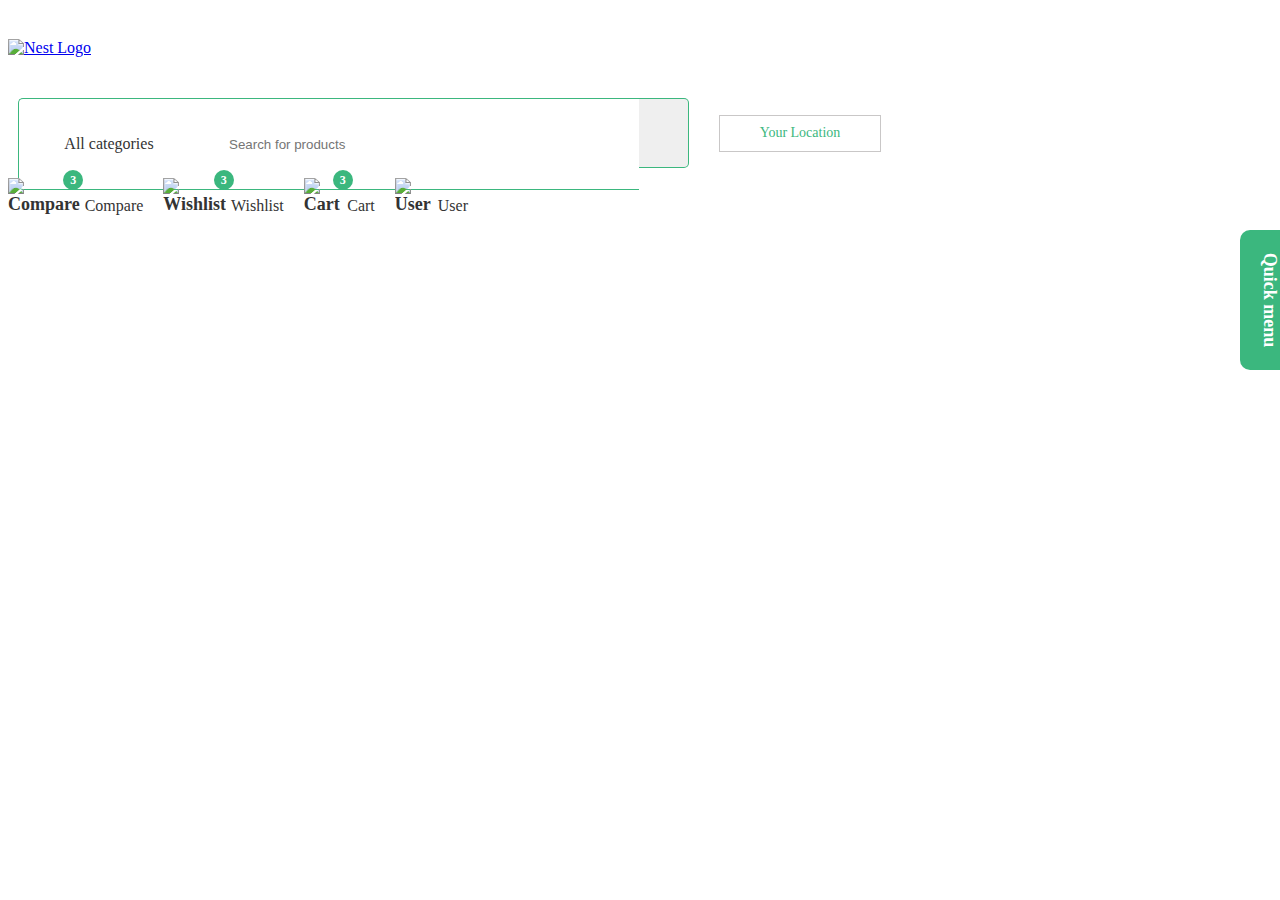
==== index.html @ c0c62053 "Major change 1-" ====
<!DOCTYPE html>
<html>
    <head>
        <title>Nest</title>
        <link rel="icon" href="./assets/images/theme/favicon.svg" type="image/png">
        <link rel="stylesheet" type="text/css" href="./assets/css/main.css">
        <link rel="stylesheet" href="https://cdnjs.cloudflare.com/ajax/libs/font-awesome/6.4.2/css/all.min.css" integrity="sha512-z3gLpd7yknf1YoNbCzqRKc4qyor8gaKU1qmn+CShxbuBusANI9QpRohGBreCFkKxLhei6S9CQXFEbbKuqLg0DA==" crossorigin="anonymous" referrerpolicy="no-referrer" />
        <link href="https://cdn.jsdelivr.net/npm/bootstrap@5.3.2/dist/css/bootstrap.min.css" rel="stylesheet" integrity="sha384-T3c6CoIi6uLrA9TneNEoa7RxnatzjcDSCmG1MXxSR1GAsXEV/Dwwykc2MPK8M2HN" crossorigin="anonymous">
        <meta name="viewport" content="width=device-width, initial-scale=1.0">
    </head>
    <body>
        <header>
            <div class="container my-3">
                <div class="headerTop flex align-items-center">
                    <div class="navbarLeft">
                        <a href="index.html" class="navbarLogo">
                            <img src="./assets/images/theme/logo.svg" alt="Nest Logo">    
                        </a>
                    </div>
                    <div class="navbarMiddle">
                        <div class="navbarSearch">
                            <div class="navbarSearchSelect">
                                <div class="navbarSearchSelectButton">
                                    All categories
                                    <i class="fa-regular fas fa-chevron-down"></i>
                                    <span class="navbarSearchSelectGap"></span>
                                </div>
                                <div class="selectContent">
                                    <input type="text" class="selectInput">
                                    <ul class="selectList">
                                        <li class="selectItem">All Categories</li>
                                        <li class="selectItem">Milks and Dairies</li>
                                        <li class="selectItem">Wines &amp; Alcohol</li>
                                        <li class="selectItem">Clothing &amp; Beauty</li>
                                        <li class="selectItem">Pet Foods &amp; Toy</li>
                                        <li class="selectItem">Fast food</li>
                                        <li class="selectItem">Baking material</li>
                                        <li class="selectItem">Vegetables</li>
                                        <li class="selectItem">Fresh Seafood</li>
                                        <li class="selectItem">Noodles &amp; Rice</li>
                                        <li class="selectItem">Ice cream</li>
                                    </ul>
                                </div>
                            </div>
                            <input type="text" class="navbarSearchInput" placeholder="Search for products">
                            <button class="navbarSearchButton">
                                <i class="fa-solid fa-magnifying-glass"></i>
                            </button>
                        </div>
                        <div class="navbarLocationButton">
                            <i class="fas fa-map-marker-alt"></i>
                            <span class="navbarLocationText">Your Location</span>
                            <i class="fa-regular fas fas fa-chevron-down"></i>
                            <div class="selectContent">
                                <input type="text" class="selectInput">
                                <ul class="selectList">
                                    <li class="selectItem">Your Location</li>
                                    <li class="selectItem">Alabama</li>
                                    <li class="selectItem">Alaska</li>
                                    <li class="selectItem">Arizona</li>
                                    <li class="selectItem">Delaware</li>
                                    <li class="selectItem">Florida</li>
                                    <li class="selectItem">Georgia</li>
                                    <li class="selectItem">Hawaii</li>
                                    <li class="selectItem">Indiana</li>
                                    <li class="selectItem">Maryland</li>
                                    <li class="selectItem">Nevada</li>
                                    <li class="selectItem">New Jersey</li>
                                    <li class="selectItem">New Mexico</li>
                                    <li class="selectItem">New York</li>
                                </ul>
                            </div>
                        </div>
                    </div>
                    <div class="navbarRight">
                        <div class="navbarRightItem">
                            <div class="navbarRightItemBadgeCompare">
                                3
                            </div>
                            <div class="navbarRightItemContent">
                                <img src="assets/images/theme/icons/icon-compare.svg" alt="Compare">
                                <span class="navbarRightItemText">Compare</span>
                            </div>
                        </div>
                        <div class="navbarRightItem">
                            <div class="navbarRightItemBadgeWishlist">
                                3
                            </div>
                            <div class="navbarRightItemContent">
                                <img src="assets/images/theme/icons/icon-heart.svg" alt="Wishlist">
                                <span class="navbarRightItemText">Wishlist</span>
                            </div>
                        </div>
                        <div class="navbarRightItem cartDropdown">
                            <div class="navbarRightItemBadgeCart">
                                3
                            </div>
                            <div class="navbarRightItemContent">
                                <img src="assets/images/theme/icons/icon-cart.svg" alt="Cart">
                                <span class="navbarRightItemText">Cart</span>
                            </div>
                            <div class="cartDropdownContent">
                                <div class="cartDropdownProduct">
                                    <div class="cartDropdownProductImage">
                                        <img src="assets/images/shop/product-1-1.jpg" alt="Product">
                                    </div>
                                    <div class="cartDropdownProductInfo">
                                        <div class="cartDropdownProductHead">
                                            <h3 class="cartDropdownProductName">Product Name</h3>
                                            <i class="fa-solid fa-xmark"></i>
                                        </div>
                                        <span class="cartDropdownProductPrice">2 x $10.00</span>
                                    </div>
                                </div>
                                <div class="cartDropdownProduct">
                                    <div class="cartDropdownProductImage">
                                        <img src="assets/images/shop/product-2-1.jpg" alt="Product">
                                    </div>
                                    <div class="cartDropdownProductInfo">
                                        <div class="cartDropdownProductHead">
                                            <h3 class="cartDropdownProductName">Product Name</h3>
                                            <i class="fa-solid fa-xmark"></i>
                                        </div>
                                        <span class="cartDropdownProductPrice">2 x $10.00</span>
                                    </div>
                                </div>
                                <hr class="cartDropdownHr">
                                <div class="cartDropdownTotal">
                                    <span class="cartDropdownTotalText">Total</span>
                                    <span class="cartDropdownTotalPrice">$210.00</span>
                                </div>
                                <div class="cartDropdownButtons">
                                    <a href="cart.html" class="buttonSecondaryOutline cartDropdownButton">View Cart</a>
                                    <a href="checkout.html" class="buttonPrimary cartDropdownButton">Checkout</a>
                                </div>
                            </div>
                        </div>
                        <div class="navbarRightItem userDropdownButton">
                            <div class="navbarRightItemContent">
                                <img src="assets/images/theme/icons/icon-user.svg" alt="User">
                                <span class="navbarRightItemText">User</span>
                            </div>
                            <div class="userDropdownContent">
                                <div class="userDropdownContentItem">
                                    <i class="fa-solid fa-arrow-right-to-bracket"></i>
                                    <a href="login.html" class="userDropdownContentLink">Login</a>
                                </div>
                                <div class="userDropdownContentItem">
                                    <i class="fa-regular fa-user"></i>
                                    <a href="register.html" class="userDropdownContentLink">Register</a>
                                </div>
                                <div class="userDropdownContentItem">
                                    <i class="fa-solid fa-arrow-right-from-bracket"></i>
                                    <a href="account.html" class="userDropdownContentLink">Logout</a>
                                </div>
                                <div class="userDropdownContentItem">
                                    <i class="fa-regular fa-heart"></i>
                                    <a href="login.html" class="userDropdownContentLink">Wishlist</a>
                                </div>
                                <div class="userDropdownContentItem">
                                    <i class="fa-solid fa-sliders"></i>
                                    <a href="register.html" class="userDropdownContentLink">Settings</a>
                                </div>
                                <div class="userDropdownContentItem">
                                    <i class="fa-regular fa-user"></i>
                                    <a href="account.html" class="userDropdownContentLink">Account</a>
                                </div>
                            </div>
                        </div>
                    </div>
                </div>
                <div class="headerMiddle flex align-items-center">

                </div>
                <div class="headerBottom">

                </div>
            </div>
        </header>
        <div class="sidePopup">
            <div class="sidePopupToggler" onclick="activateSidePopup()">
                <span class="sidePopupTogglerContent">
                    Quick menu
                </span>
            </div>
            <div class="sidePopupContent">
                <div class="sidePopupContentHeader">
                    <h3 class="sidePopupTitle">Quick menu</h3>
                    <i onclick="activateSidePopup()" class="fa-regular fa-circle-xmark"></i>
                </div>
                <div class="sidePopupWrapper">
                    <div class="sidePopupItem">
                        <i class="fa-regular fa-user"></i>
                        <span class="sidePopupItemText">User</span>
                    </div>
                    <div class="sidePopupItem">
                        <i class="fa-solid fa-cart-shopping"></i>
                        <span class="sidePopupItemText3">Cart</span>
                    </div>
                    <div class="sidePopupItem">
                        <i class="fa-regular fa-heart"></i>
                        <span class="sidePopupItemText3">Wishlist</span>
                    </div>
                    <div class="sidePopupItem">
                        <i class="fa-solid fa-code-compare"></i>
                        <span class="sidePopupItemText">Compare</span>
                    </div>
                </div>
            </div>
        </div>
        <script src="https://code.jquery.com/jquery-3.7.1.min.js" integrity="sha256-/JqT3SQfawRcv/BIHPThkBvs0OEvtFFmqPF/lYI/Cxo=" crossorigin="anonymous"></script>
        <script>
            $(document).ready(function() {
                $(".navbarSearchSelectButton").click(function() {
                    $(".selectContent").eq(0).toggleClass("active");
                });
                $(".navbarLocationButton").click(function() {
                    $(".selectContent").eq(1).toggleClass("active");
                });
            });
        </script>
        
        <script src="https://cdn.tailwindcss.com"></script>
        <script src="./assets/js/main.js"></script>
        <script src="https://cdn.jsdelivr.net/npm/bootstrap@5.3.2/dist/js/bootstrap.bundle.min.js" integrity="sha384-C6RzsynM9kWDrMNeT87bh95OGNyZPhcTNXj1NW7RuBCsyN/o0jlpcV8Qyq46cDfL" crossorigin="anonymous"></script>
    </body>
</html>
---- assets/css/main.css ----
@import url("./base.css");
@import url("./components/buttons.css");
@import url("./reset.css");
@import url('https://fonts.googleapis.com/css2?family=Lato:ital,wght@0,100;0,300;0,400;0,700;0,900;1,100;1,300;1,400;1,700;1,900&display=swap');

/* Components */
@import url("./components/buttons.css");
@import url("./components/header.css");
@import url("./components/navbar.css");
@import url("./components/footer.css");
@import url("./components/side-popup.css");
@import url("./components/select_menu.css");
@import url("./components/dropdowns.css");


/* Pages */
@import url("./pages/index.css");
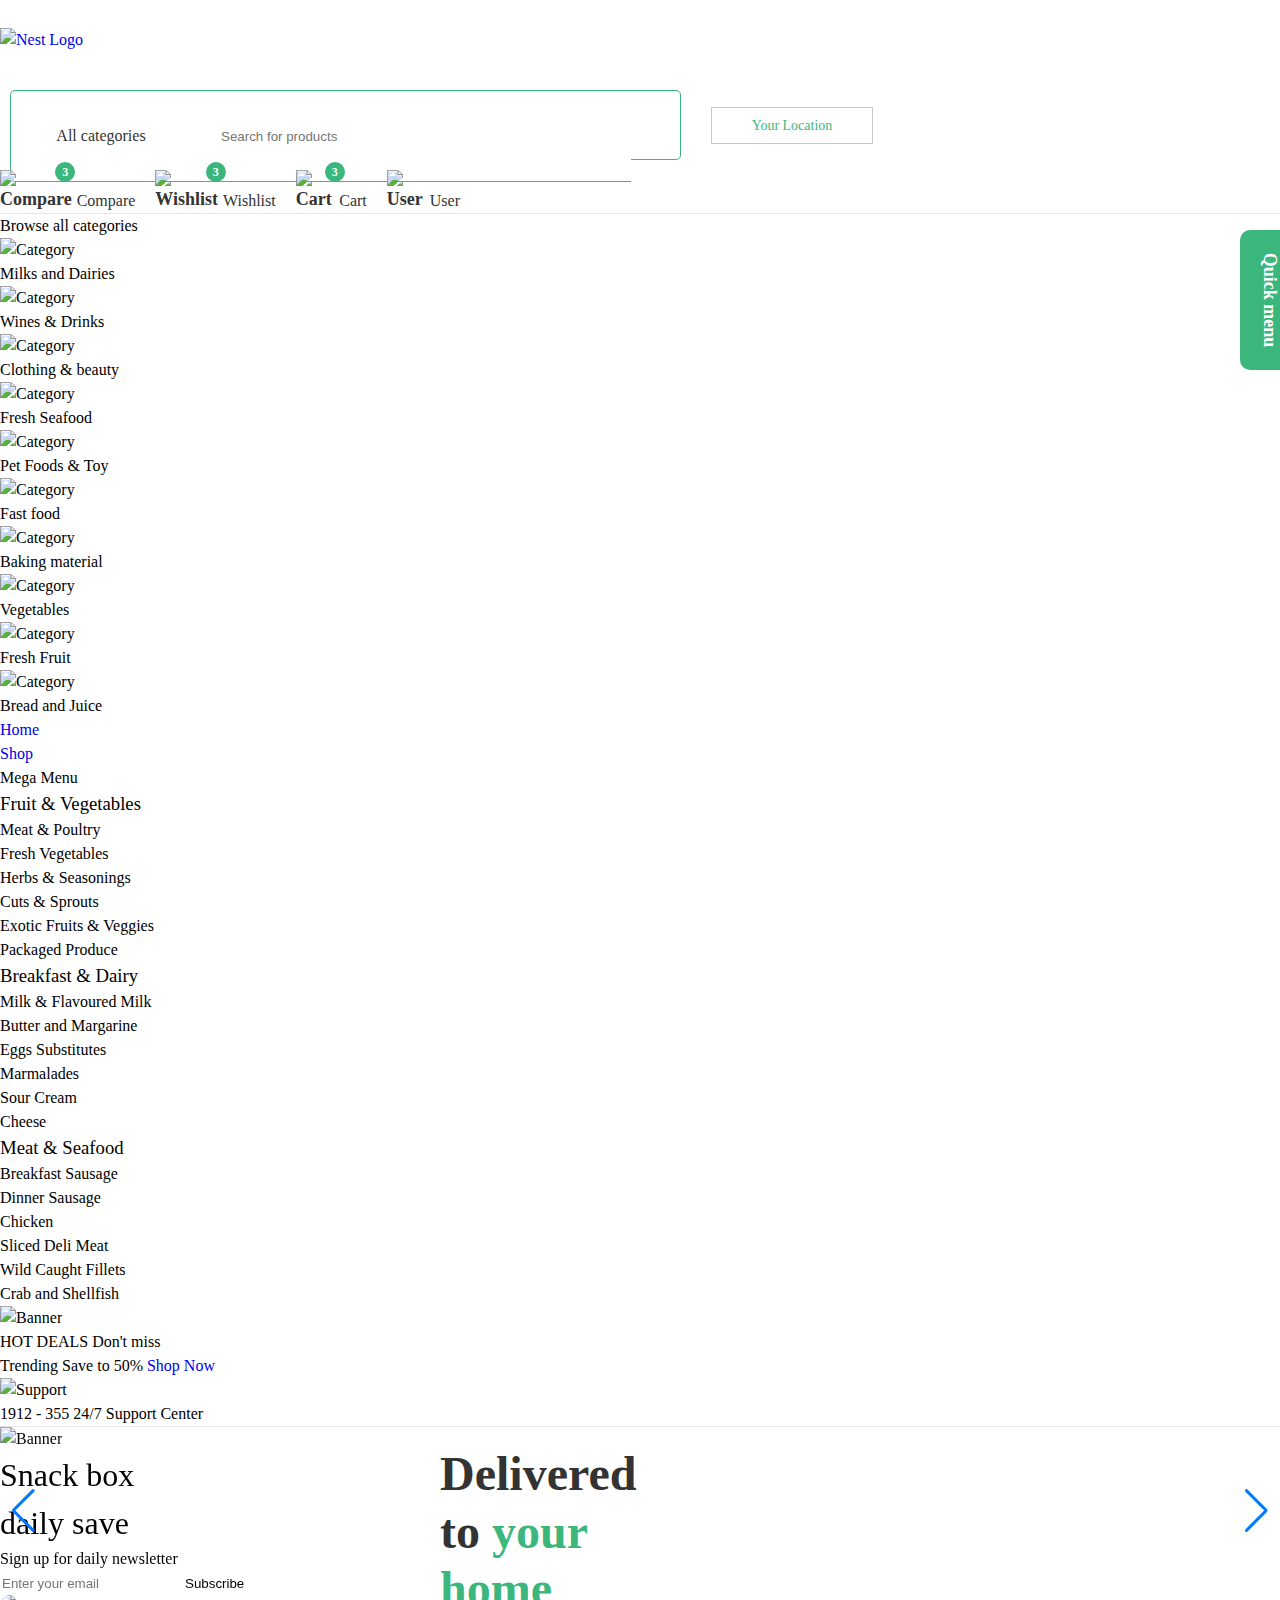
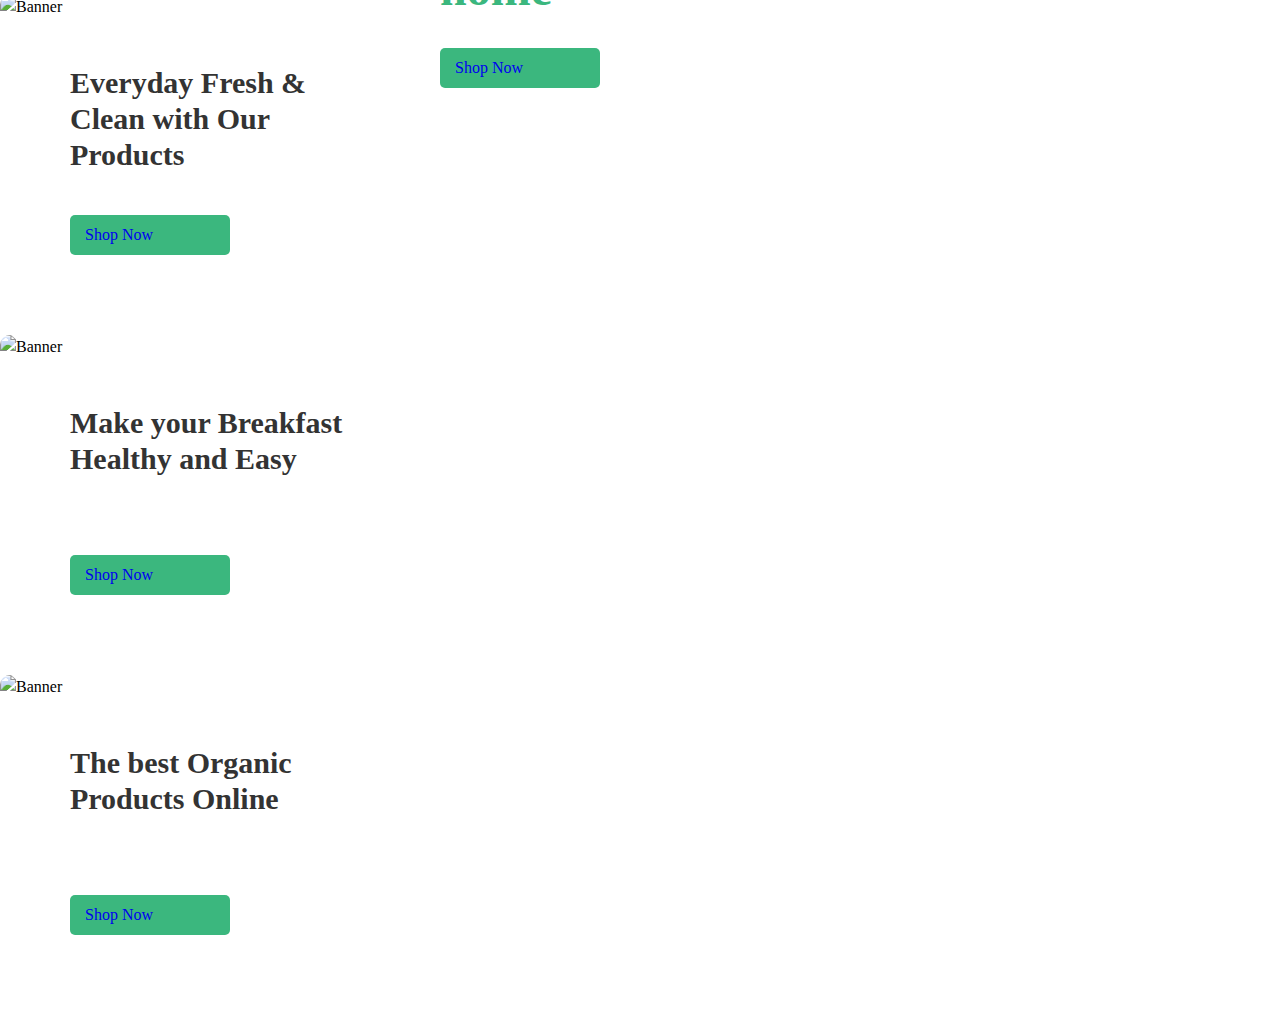
==== commit e0c06ce9: "Created mainBanners and added banner style." ====
--- a/index.html
+++ b/index.html
@@ -4,6 +4,7 @@
         <title>Nest</title>
         <link rel="icon" href="./assets/images/theme/favicon.svg" type="image/png">
         <link rel="stylesheet" type="text/css" href="./assets/css/main.css">
+        <link rel="stylesheet" href="https://cdn.jsdelivr.net/npm/swiper@11/swiper-bundle.min.css"/>
         <link rel="stylesheet" href="https://cdnjs.cloudflare.com/ajax/libs/font-awesome/6.4.2/css/all.min.css" integrity="sha512-z3gLpd7yknf1YoNbCzqRKc4qyor8gaKU1qmn+CShxbuBusANI9QpRohGBreCFkKxLhei6S9CQXFEbbKuqLg0DA==" crossorigin="anonymous" referrerpolicy="no-referrer" />
         <link href="https://cdn.jsdelivr.net/npm/bootstrap@5.3.2/dist/css/bootstrap.min.css" rel="stylesheet" integrity="sha384-T3c6CoIi6uLrA9TneNEoa7RxnatzjcDSCmG1MXxSR1GAsXEV/Dwwykc2MPK8M2HN" crossorigin="anonymous">
         <meta name="viewport" content="width=device-width, initial-scale=1.0">
@@ -169,14 +170,261 @@
                         </div>
                     </div>
                 </div>
+                <hr class="headerHr">
                 <div class="headerMiddle flex align-items-center">
-
-                </div>
-                <div class="headerBottom">
-
-                </div>
+                    <div class="navmenuLeft">
+                        <div class="allCategories">
+                            <div class="allCategoriesButton">
+                                <i class="fa-solid fa-boxes-stacked"></i>
+                                Browse all categories
+                                <i class="fa-regular fas fa-chevron-down"></i>
+                            </div>
+                            <div class="categoryDropdownContent">
+                                <div class="categoryDropdownItem">
+                                    <div class="categoryDropdownItemImage">
+                                        <img src="assets/images/theme/icons/category-1.svg" alt="Category">
+                                    </div>
+                                    <span class="categoryDropdownItemText">Milks and Dairies</span>
+                                </div>
+                                <div class="categoryDropdownItem">
+                                    <div class="categoryDropdownItemImage">
+                                        <img src="assets/images/theme/icons/category-2.svg" alt="Category">
+                                    </div>
+                                    <span class="categoryDropdownItemText">Wines & Drinks</span>
+                                </div>
+                                <div class="categoryDropdownItem">
+                                    <div class="categoryDropdownItemImage">
+                                        <img src="assets/images/theme/icons/category-3.svg" alt="Category">
+                                    </div>
+                                    <span class="categoryDropdownItemText">Clothing & beauty</span>
+                                </div>
+                                <div class="categoryDropdownItem">
+                                    <div class="categoryDropdownItemImage">
+                                        <img src="assets/images/theme/icons/category-4.svg" alt="Category">
+                                    </div>
+                                    <span class="categoryDropdownItemText">Fresh Seafood</span>
+                                </div>
+                                <div class="categoryDropdownItem">
+                                    <div class="categoryDropdownItemImage">
+                                        <img src="assets/images/theme/icons/category-5.svg" alt="Category">
+                                    </div>
+                                    <span class="categoryDropdownItemText">Pet Foods & Toy</span>
+                                </div>
+                                <div class="categoryDropdownItem">
+                                    <div class="categoryDropdownItemImage">
+                                        <img src="assets/images/theme/icons/category-6.svg" alt="Category">
+                                    </div>
+                                    <span class="categoryDropdownItemText">Fast food</span>
+                                </div>
+                                <div class="categoryDropdownItem">
+                                    <div class="categoryDropdownItemImage">
+                                        <img src="assets/images/theme/icons/category-7.svg" alt="Category">
+                                    </div>
+                                    <span class="categoryDropdownItemText">Baking material</span>
+                                </div>
+                                <div class="categoryDropdownItem">
+                                    <div class="categoryDropdownItemImage">
+                                        <img src="assets/images/theme/icons/category-8.svg" alt="Category">
+                                    </div>
+                                    <span class="categoryDropdownItemText">Vegetables</span>
+                                </div>
+                                <div class="categoryDropdownItem">
+                                    <div class="categoryDropdownItemImage">
+                                        <img src="assets/images/theme/icons/category-9.svg" alt="Category">
+                                    </div>
+                                    <span class="categoryDropdownItemText">Fresh Fruit</span>
+                                </div>
+                                <div class="categoryDropdownItem">
+                                    <div class="categoryDropdownItemImage">
+                                        <img src="assets/images/theme/icons/category-10.svg" alt="Category">
+                                    </div>
+                                    <span class="categoryDropdownItemText">Bread and Juice</span>
+                                </div>
+                                
+                            </div>
+                        </div>
+                        <div class="navmenuItem">
+                            <a href="/" class="navmenuLink">Home</a>
+                        </div>
+                        <div class="navmenuItem">
+                            <a href="#" class="navmenuLink">Shop</a>
+                        </div>
+                        <div class="megamenu">
+                            Mega Menu
+                            <div class="megaMenuContent">
+                                <div class="container-fluid row">
+                                    <div class="col-2 megamenuColumn">
+                                        <h3>Fruit & Vegetables</h3>
+                                        <ul>
+                                            <li>Meat & Poultry</li>
+                                            <li>Fresh Vegetables</li>
+                                            <li>Herbs & Seasonings</li>
+                                            <li>Cuts & Sprouts</li>
+                                            <li>Exotic Fruits & Veggies</li>
+                                            <li>Packaged Produce</li>
+                                        </ul>
+                                    </div>
+                                    <div class="col-2 megamenuColumn">
+                                        <h3>Breakfast & Dairy</h3>
+                                        <ul>
+                                            <li>Milk & Flavoured Milk</li>
+                                            <li>Butter and Margarine</li>
+                                            <li>Eggs Substitutes</li>
+                                            <li>Marmalades</li>
+                                            <li>Sour Cream</li>
+                                            <li>Cheese</li>
+                                        </ul>
+                                    </div>
+                                    <div class="col-2 megamenuColumn">
+                                        <h3>Meat & Seafood</h3>
+                                        <ul>
+                                            <li>Breakfast Sausage</li>
+                                            <li>Dinner Sausage</li>
+                                            <li>Chicken</li>
+                                            <li>Sliced Deli Meat</li>
+                                            <li>Wild Caught Fillets</li>
+                                            <li>Crab and Shellfish</li>
+                                        </ul>
+                                    </div>
+                                    <div class="col-6 megamenuColumnBanner">
+                                        <div class="megaMenuBanner">
+                                            <img src="assets/images/banner/banner-menu.png" alt="Banner">
+                                            <div class="megamenuBannerContent">
+                                                <span class="megamenuBannerTitle">HOT DEALS</span>
+                                                <span class="megamenuBannerSubtitle">Don't miss <br>Trending</span>
+                                                <span class="megamenuBannerDiscount">Save to 50%</span>
+                                                <a href="#" class="megamenuBannerButton">Shop Now</a>
+                                            </div>
+                                        </div>
+                                    </div>
+                                </div>
+                            </div>
+                        </div>
+                    </div>
+                    <div class="navmenuRight">
+                        <div class="navmenuSupport">
+                            <div class="navmenuSupportImage">
+                                <img src="assets/images/theme/icons/icon-headphone.svg" alt="Support">
+                            </div>
+                            <div class="navmenuSupportContent">
+                                <span class="navmenuSupportNumber">1912 - 355</span>
+                                <span class="navmenuSupportText">24/7 Support Center</span>
+                            </div>
+                        </div>
+                    </div>
+                </div>
+                <hr class="headerHr">
             </div>
         </header>
+        <main>
+            <section class="mainHero">
+                <div class="container">
+                    <div class="row">
+                        <div class="col-md-8 col-sm-12 py-5">
+                            <!-- Slider main container -->
+                            <div class="swiper swiperMain">
+                                <!-- Additional required wrapper -->
+                                <div class="swiper-wrapper">
+                                    <!-- Slides -->
+                                    <div class="swiper-slide slideMain">
+                                        <img src="assets/images/slider/slider-3.png" alt="Banner">
+                                        <div class="slideMainContent">
+                                            <h1 class="slideMainTitle">Snack box <br> daily save</h1>
+                                            <p class="slideMainSubtitle">Sign up for daily newsletter</p>
+                                            <div class="slideMainSubscribe">
+                                                <div class="slideMainSubscribeIcon">
+                                                    <i class="fa-regular fa-paper-plane"></i>
+                                                </div>
+                                                <input type="text" class="slideMainSubscribeInput" placeholder="Enter your email">
+                                                <button class="slideMainSubscribeButton">Subscribe</button>
+                                            </div>
+                                        </div>
+                                    </div>
+                                    <div class="swiper-slide slideMain">
+                                        <img src="assets/images/slider/slider-2.png" alt="Banner">
+                                        <div class="slideMainContent">
+                                            <h1 class="slideMainTitle">Pure Coffee <br> Big discount</h1>
+                                            <p class="slideMainSubtitle">Save up to 50% off on your first order</p>
+                                            <div class="slideMainSubscribe">
+                                                <div class="slideMainSubscribeIcon">
+                                                    <i class="fa-regular fa-paper-plane"></i>
+                                                </div>
+                                                <input type="text" class="slideMainSubscribeInput" placeholder="Enter your email">
+                                                <button class="slideMainSubscribeButton">Subscribe</button>
+                                            </div>
+                                        </div>
+                                    </div>
+                                </div>
+                                <div class="swiper-pagination"></div>
+                                <div class="swiper-button-prev"></div>
+                                <div class="swiper-button-next"></div>
+                            </div>
+                        </div>
+                        <div class="col-md-4 col-sm-12 py-5">
+                            <div class="mainHeroBanner">
+                                <img src="assets/images/banner/banner-11.png" alt="Banner">
+                                <div class="mainHeroBannerContent">
+                                    <p class="mainHeroBannerTitle">Delivered to <span>your home</span> </p>
+                                    <div class="mainHeroBannerButton">
+                                        <a href="#"> Shop Now <i class="fa-solid fa-arrow-right"></i></a>
+                                    </div>
+                                </div>
+                            </div>
+                        </div>
+                    </div>
+                </div>
+            </section>
+            <section class="mainBanners">
+                <div class="container my-5">
+                    <div class="row">
+                        <div class="col-md-4 col-12">
+                            <div class="mainBanner">
+                                <img src="assets/images/banner/banner-1.png" alt="Banner">
+                                <div class="mainBannerContent">
+                                    <p class="mainBannerTitle">
+                                        Everyday Fresh &
+                                        Clean with Our
+                                        Products
+                                    </p>
+                                    <div class="mainHeroBannerButton">
+                                        <a href="#"> Shop Now <i class="fa-solid fa-arrow-right"></i></a>
+                                    </div>
+                                </div>
+                            </div>
+                        </div>
+                        <div class="col-md-4 col-12">
+                            <div class="mainBanner">
+                                <img src="assets/images/banner/banner-2.png" alt="Banner">
+                                <div class="mainBannerContent">
+                                    <p class="mainBannerTitle">
+                                        Make your Breakfast
+                                        Healthy and Easy
+                                    </p>
+                                    <div class="mainHeroBannerButton">
+                                        <a href="#"> Shop Now <i class="fa-solid fa-arrow-right"></i></a>
+                                    </div>
+                                </div>
+                            </div>
+                        </div>
+                        <div class="col-md-4 col-12">
+                            <div class="mainBanner">
+                                <img src="assets/images/banner/banner-3.png" alt="Banner">
+                                <div class="mainBannerContent">
+                                    <p class="mainBannerTitle">
+                                        The best Organic
+                                        Products Online
+                                    </p>
+                                    <div class="mainHeroBannerButton">
+                                        <a href="#"> Shop Now <i class="fa-solid fa-arrow-right"></i></a>
+                                    </div>
+                                </div>
+                            </div>
+                        </div>
+                    </div>
+                </div>
+            </section>
+        </main>
+
         <div class="sidePopup">
             <div class="sidePopupToggler" onclick="activateSidePopup()">
                 <span class="sidePopupTogglerContent">
@@ -217,9 +465,13 @@
                 $(".navbarLocationButton").click(function() {
                     $(".selectContent").eq(1).toggleClass("active");
                 });
+
+                $(".allCategoriesButton").click(function() {
+                    $(".categoryDropdownContent").toggleClass("active");
+                });
             });
         </script>
-        
+        <script src="https://cdn.jsdelivr.net/npm/swiper@11/swiper-bundle.min.js"></script>
         <script src="https://cdn.tailwindcss.com"></script>
         <script src="./assets/js/main.js"></script>
         <script src="https://cdn.jsdelivr.net/npm/bootstrap@5.3.2/dist/js/bootstrap.bundle.min.js" integrity="sha384-C6RzsynM9kWDrMNeT87bh95OGNyZPhcTNXj1NW7RuBCsyN/o0jlpcV8Qyq46cDfL" crossorigin="anonymous"></script>
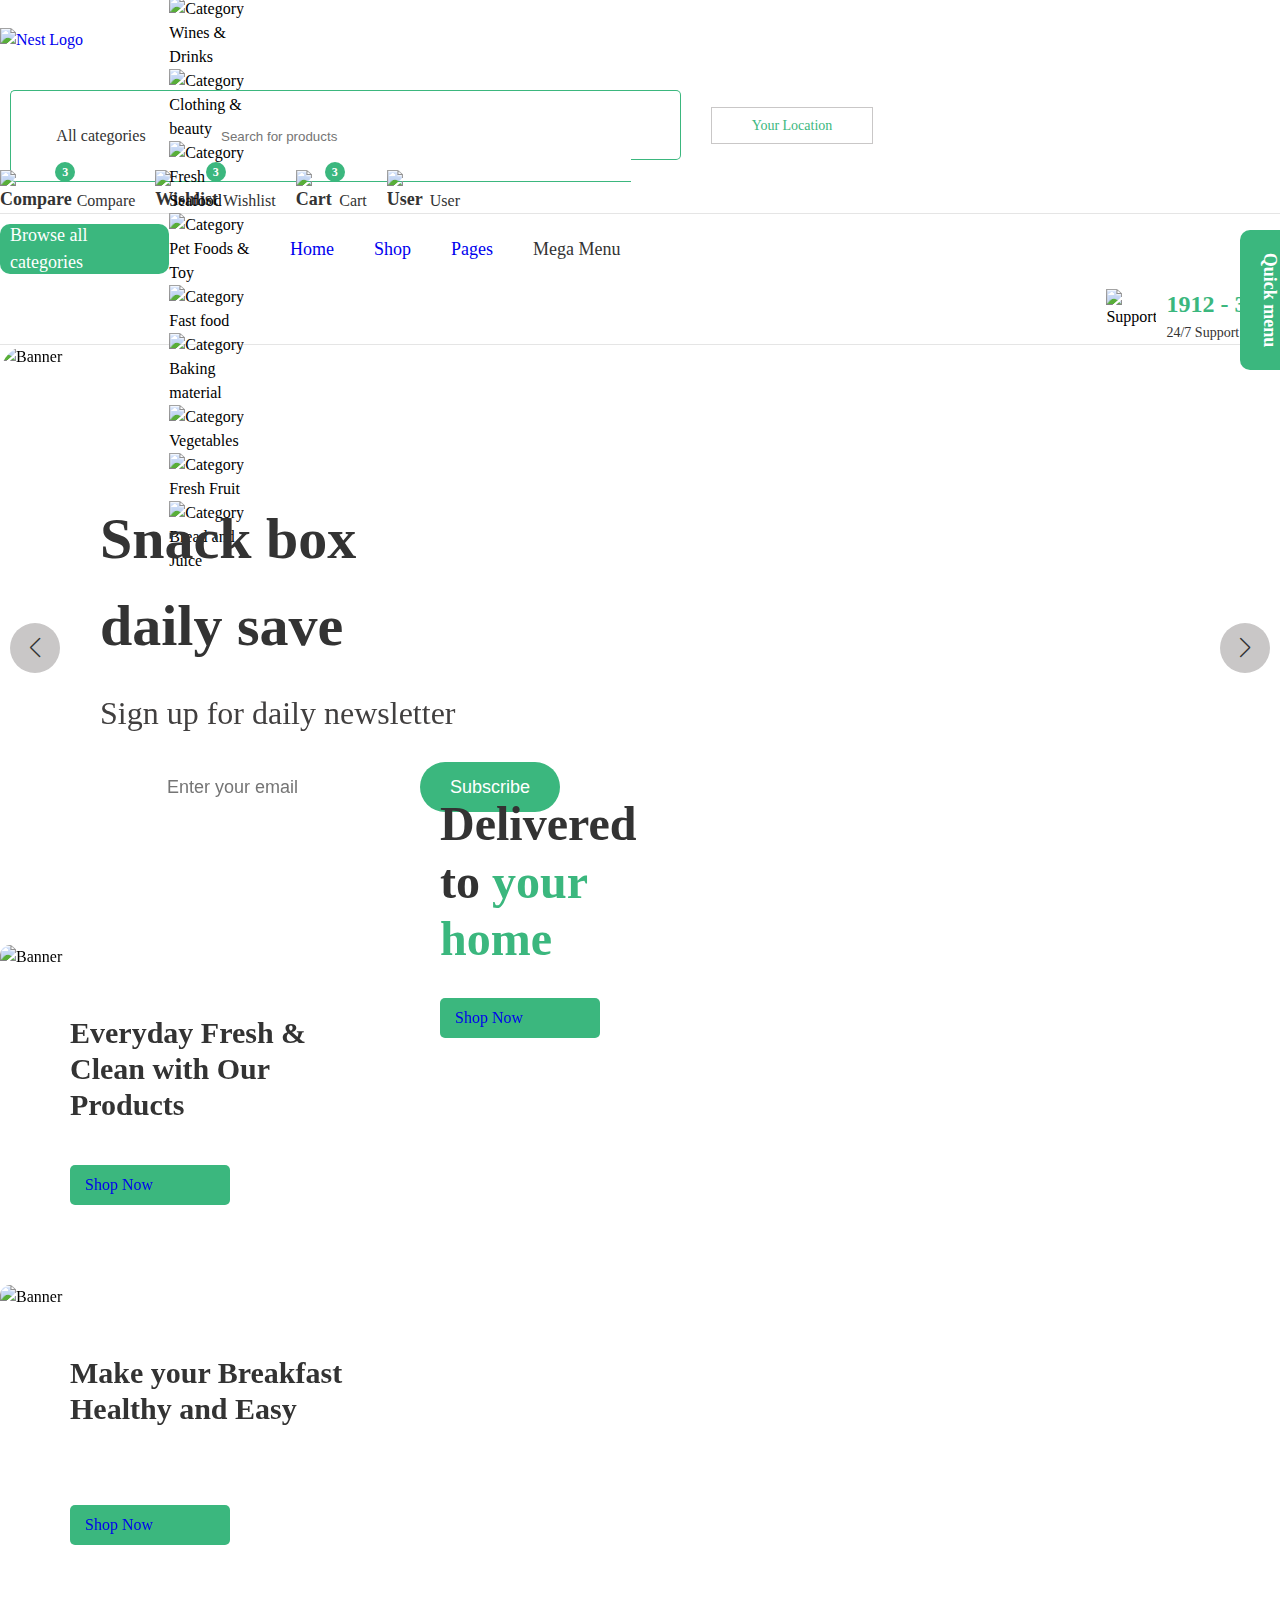
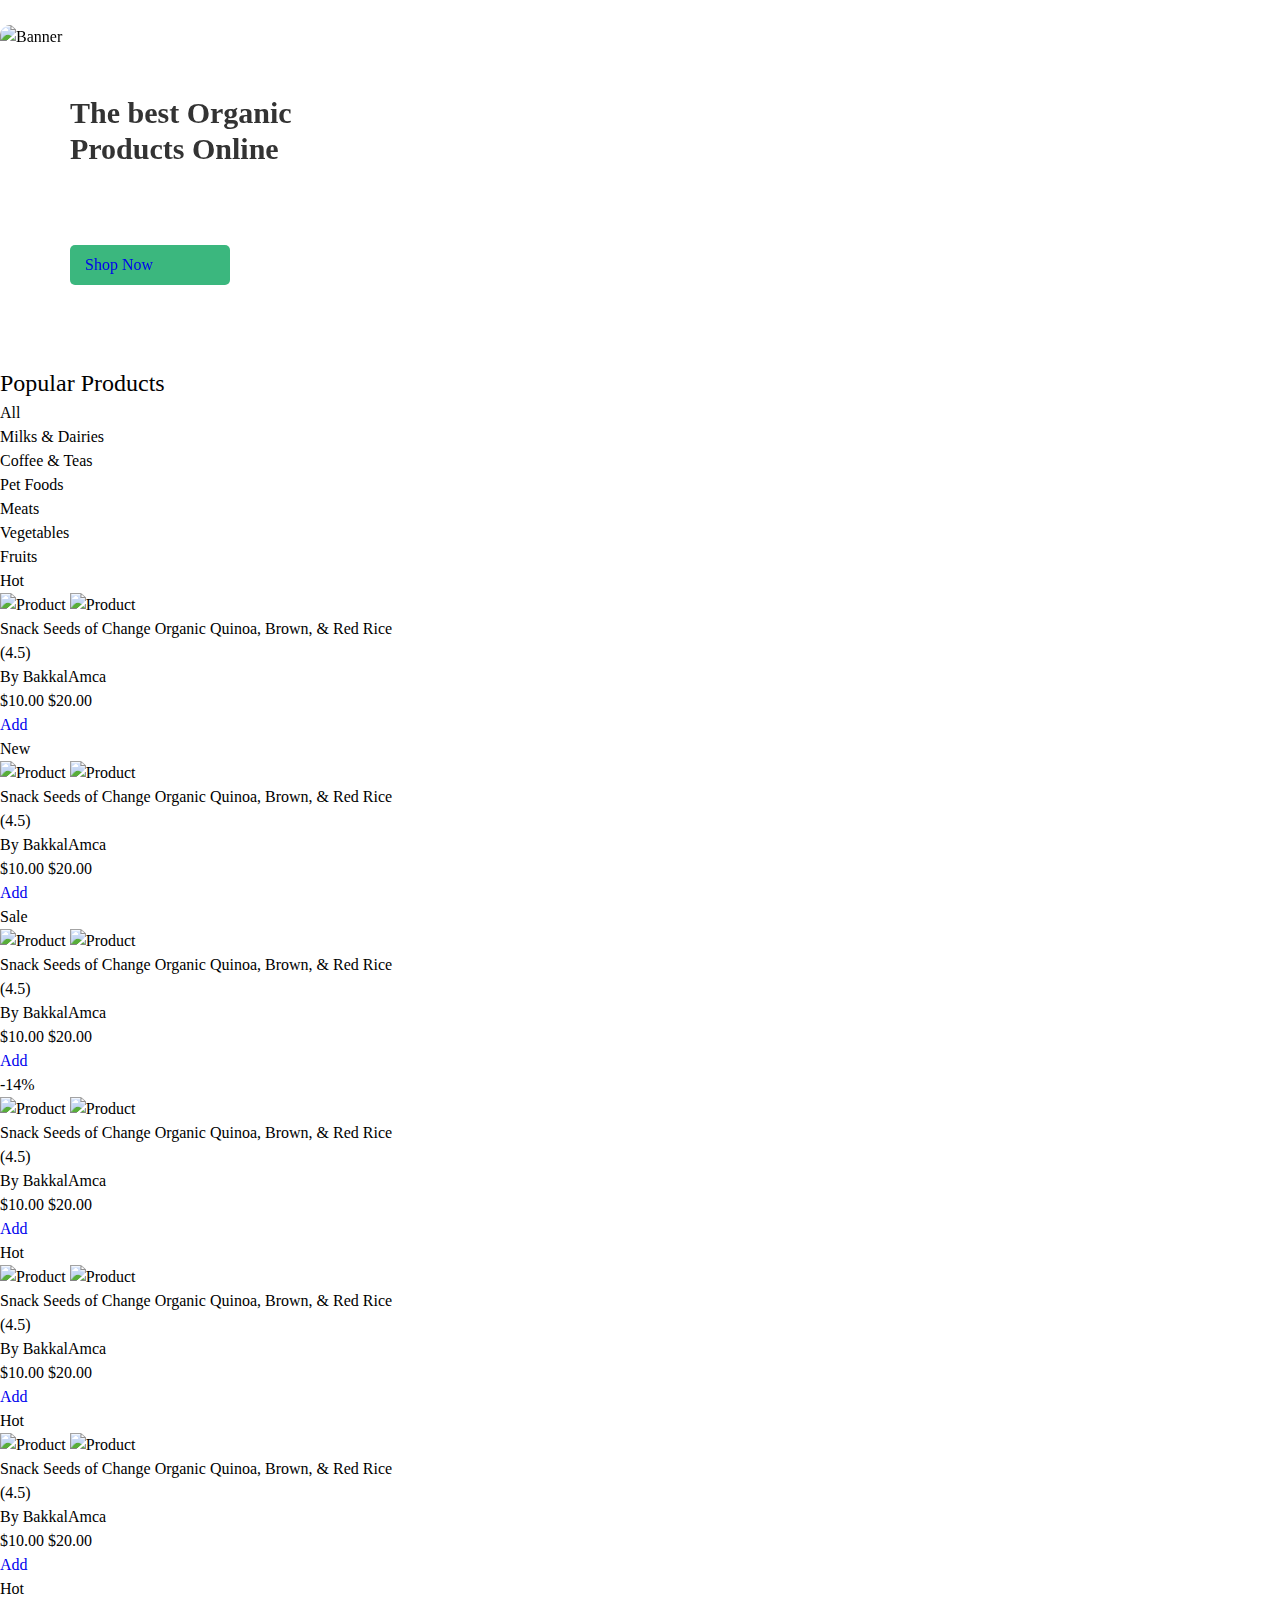
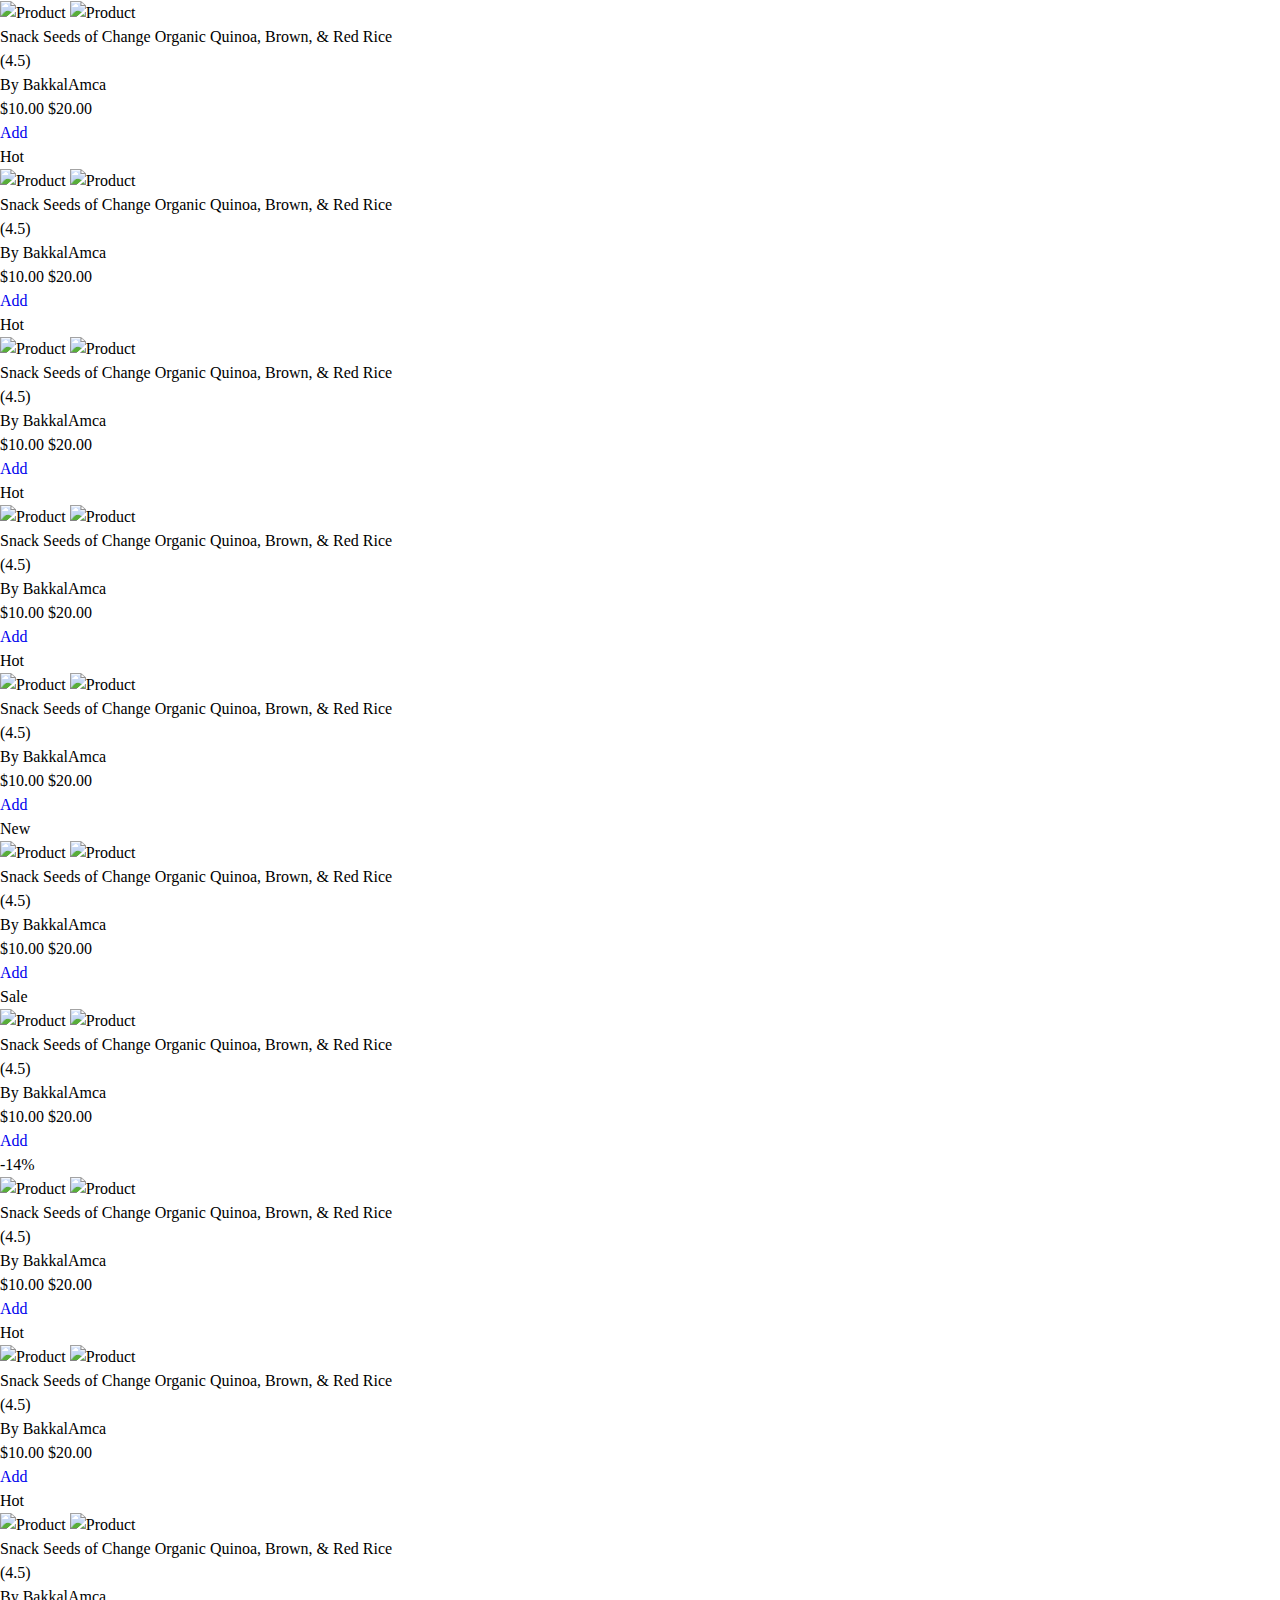
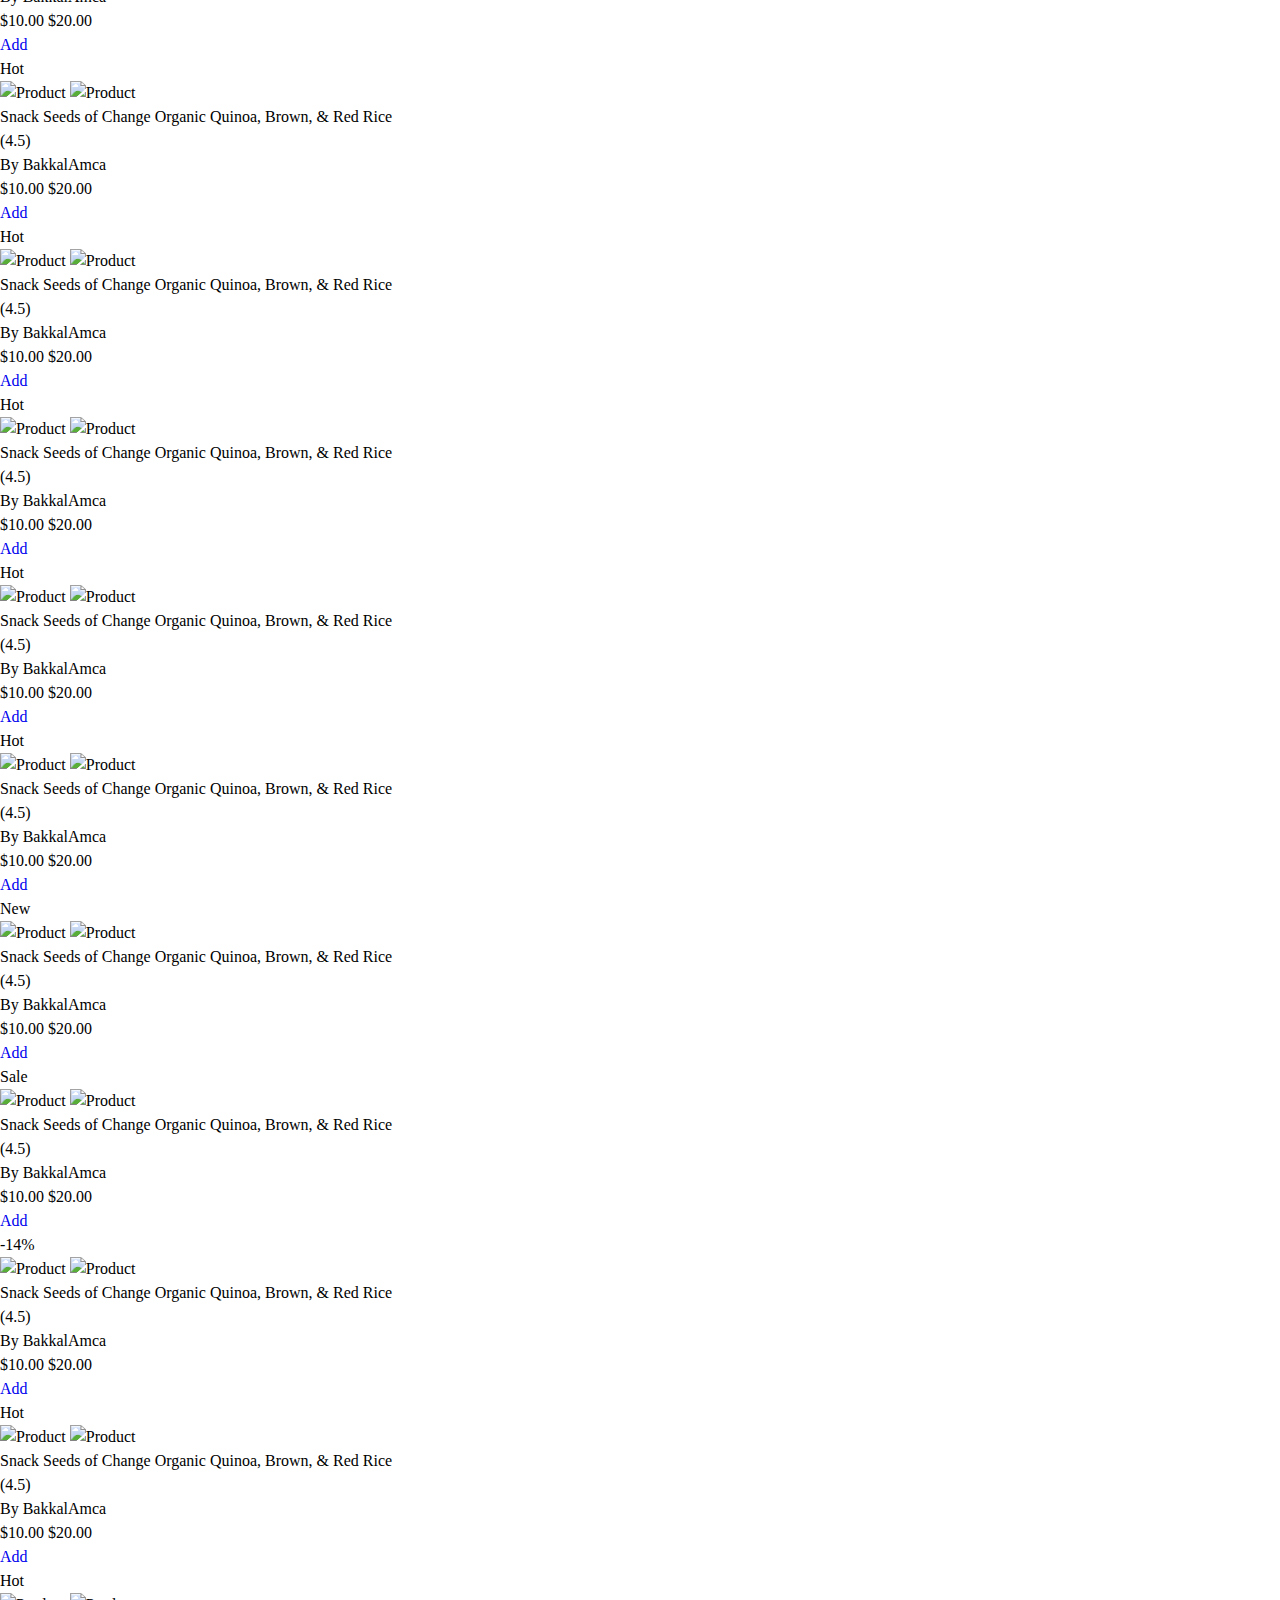
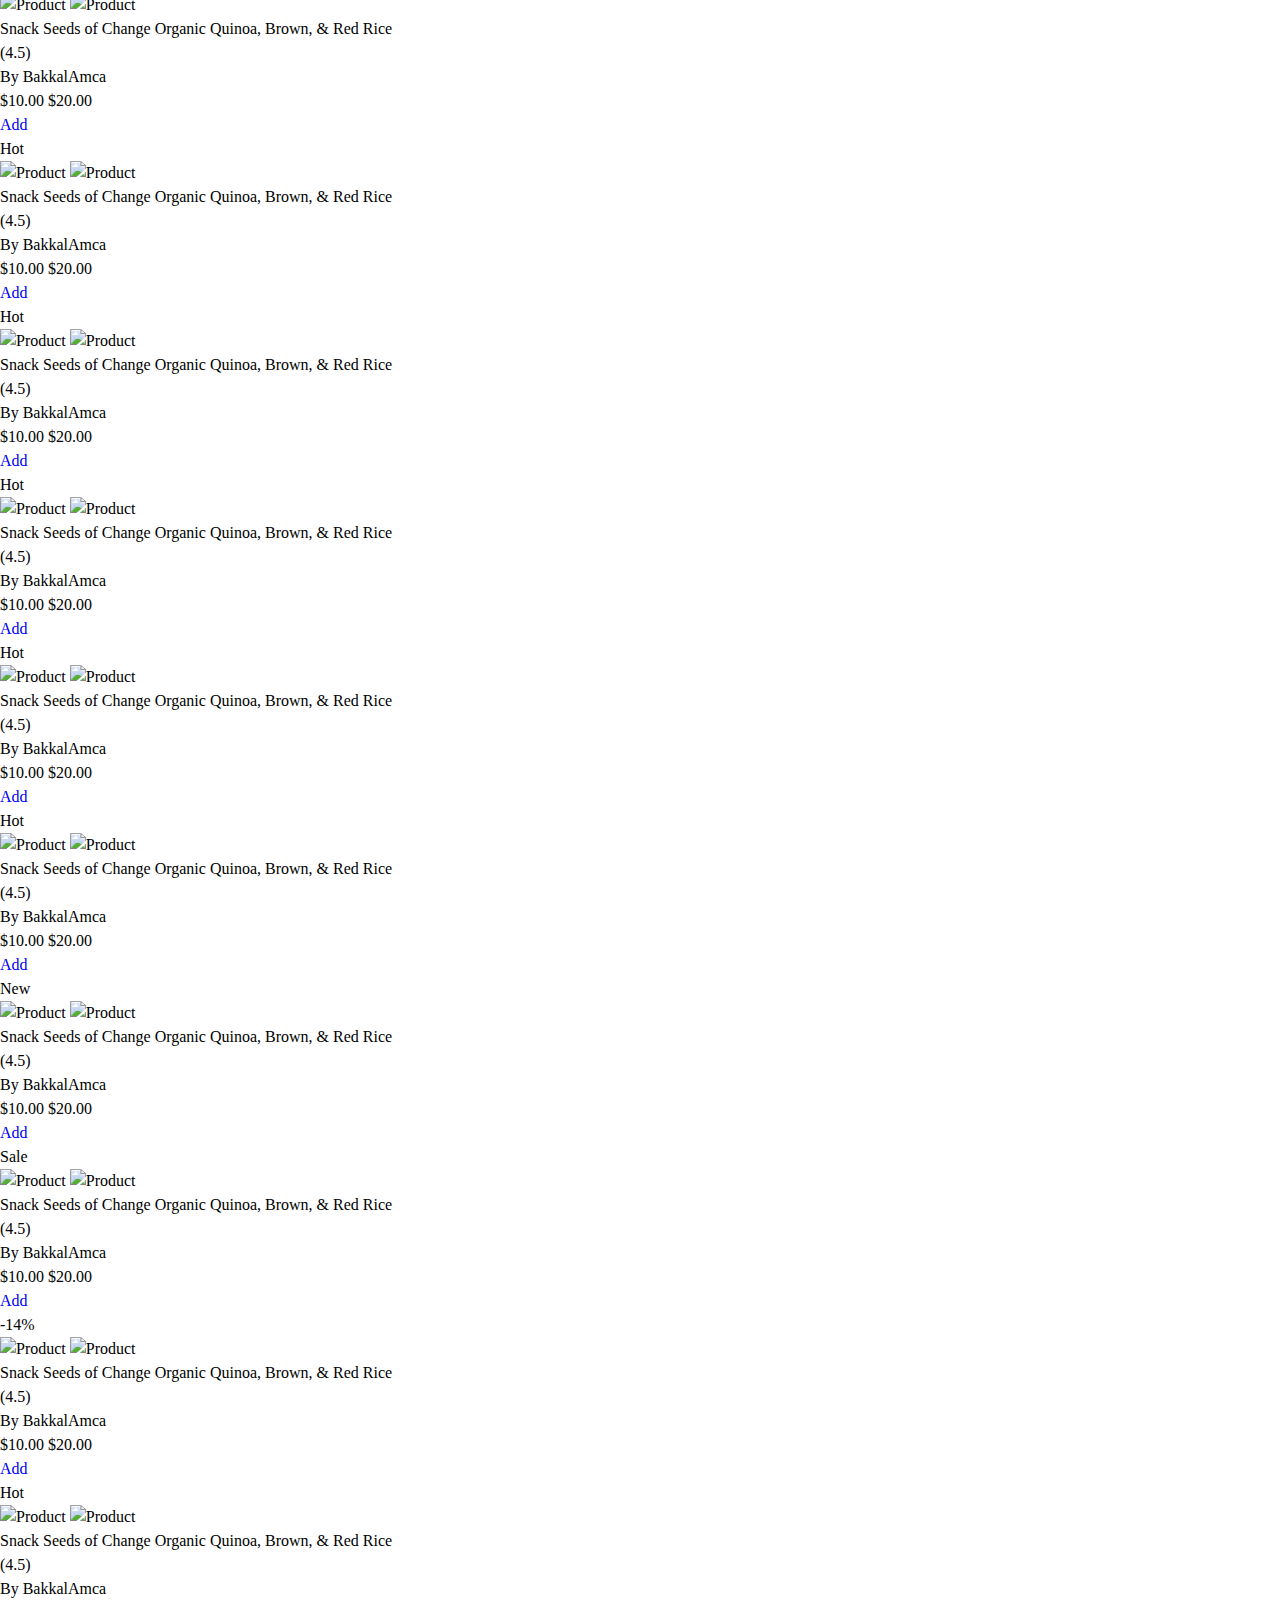
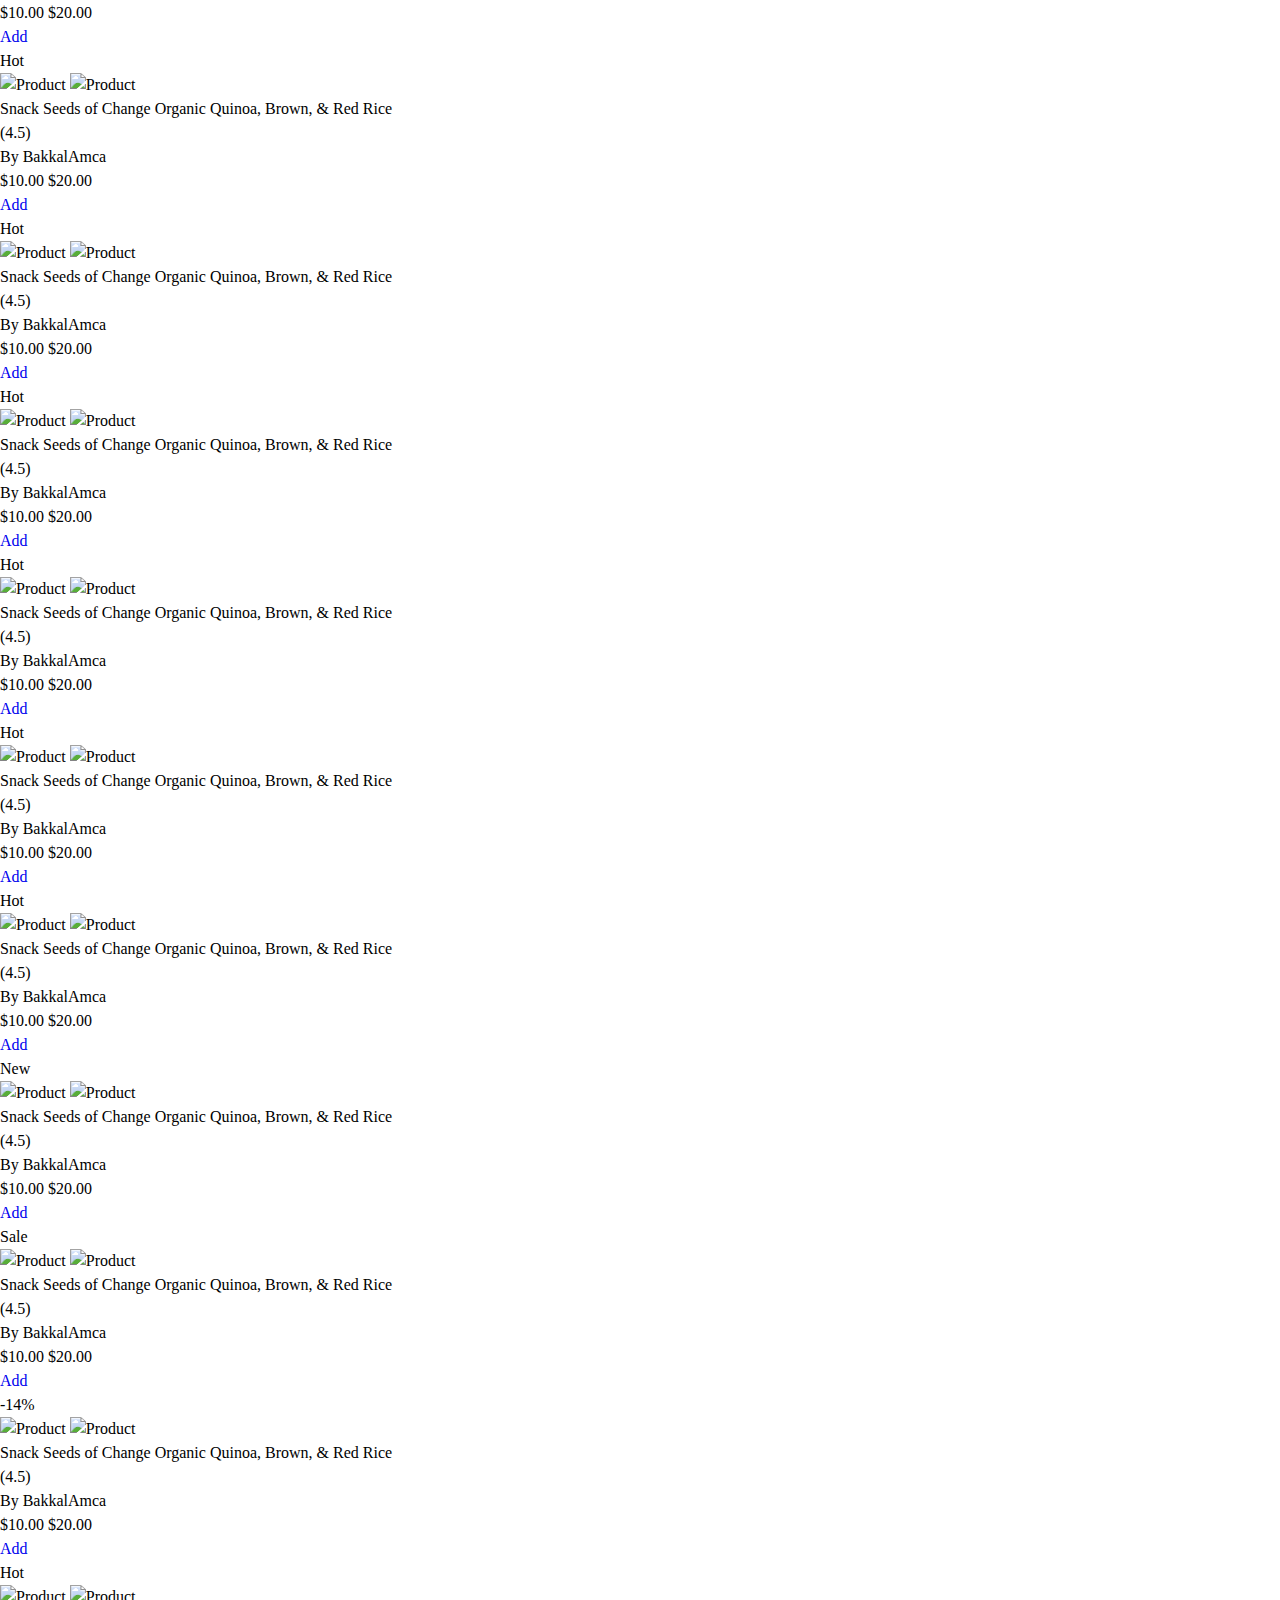
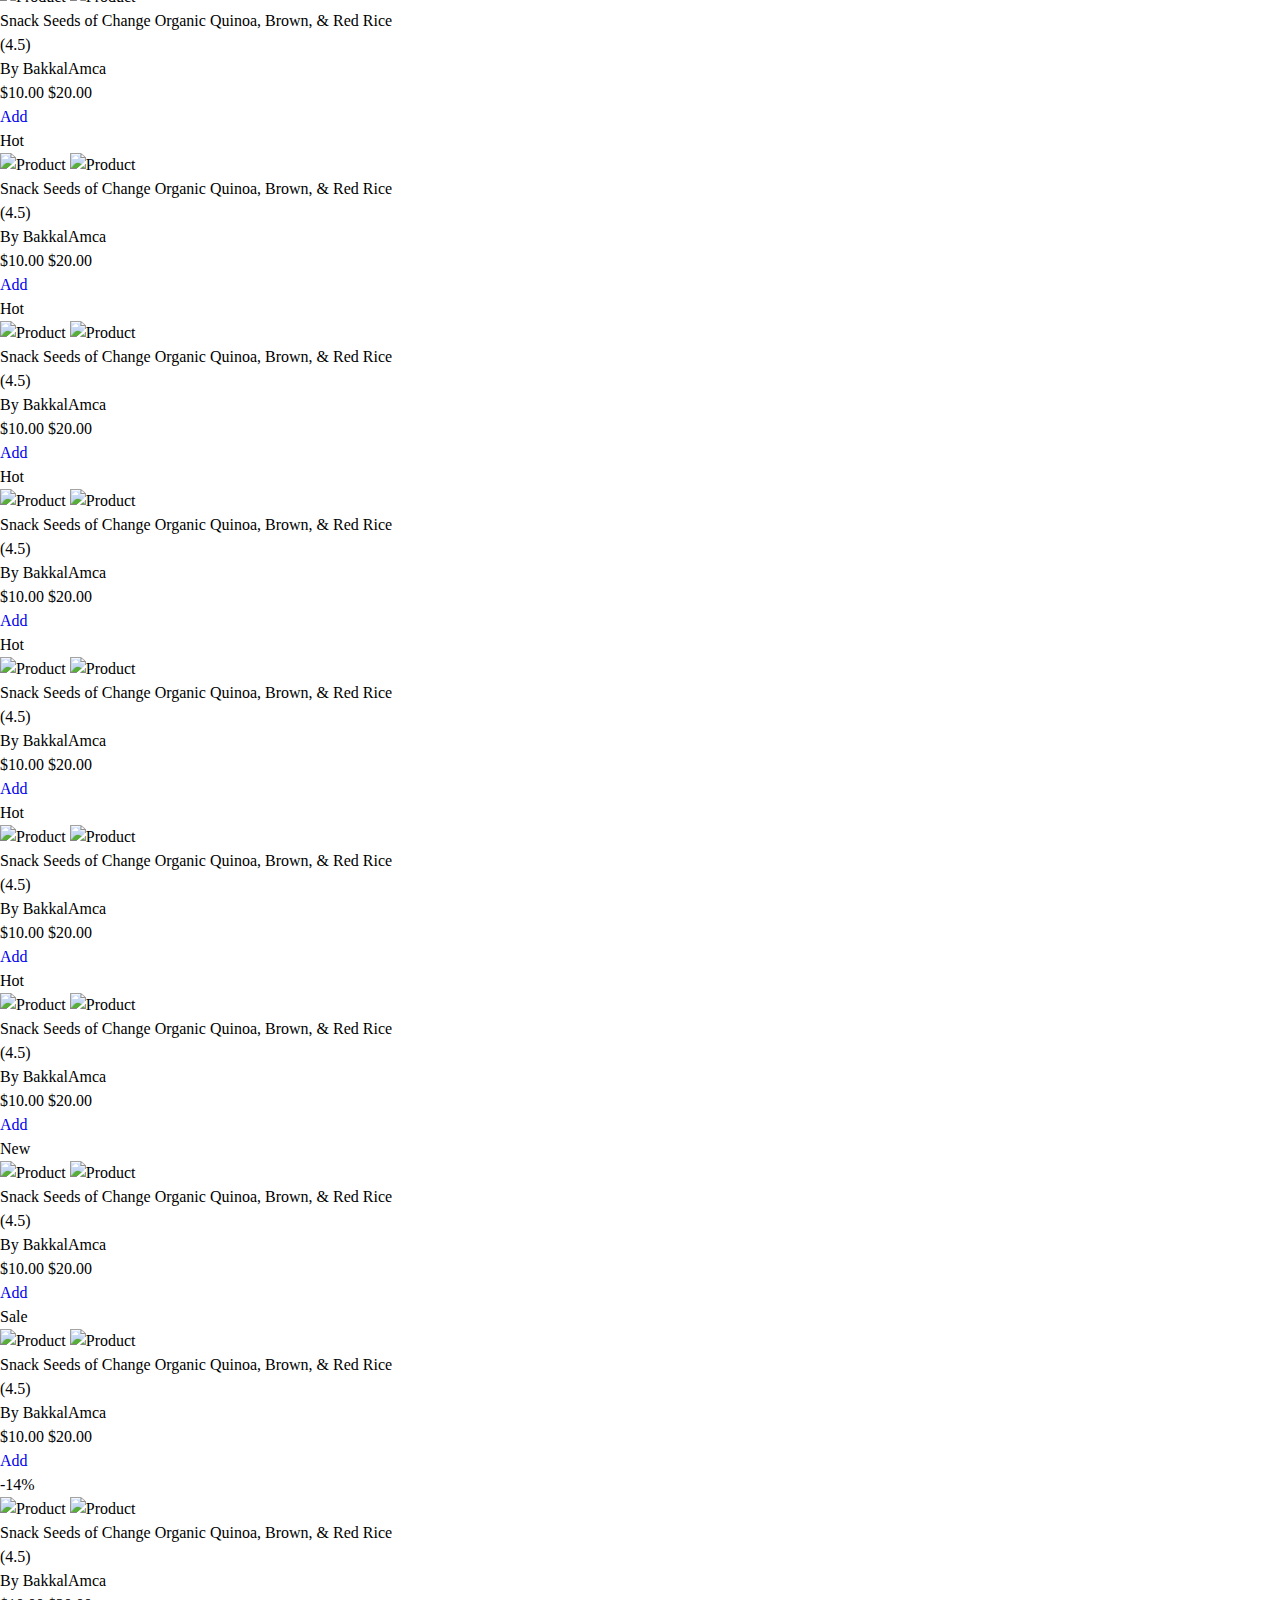
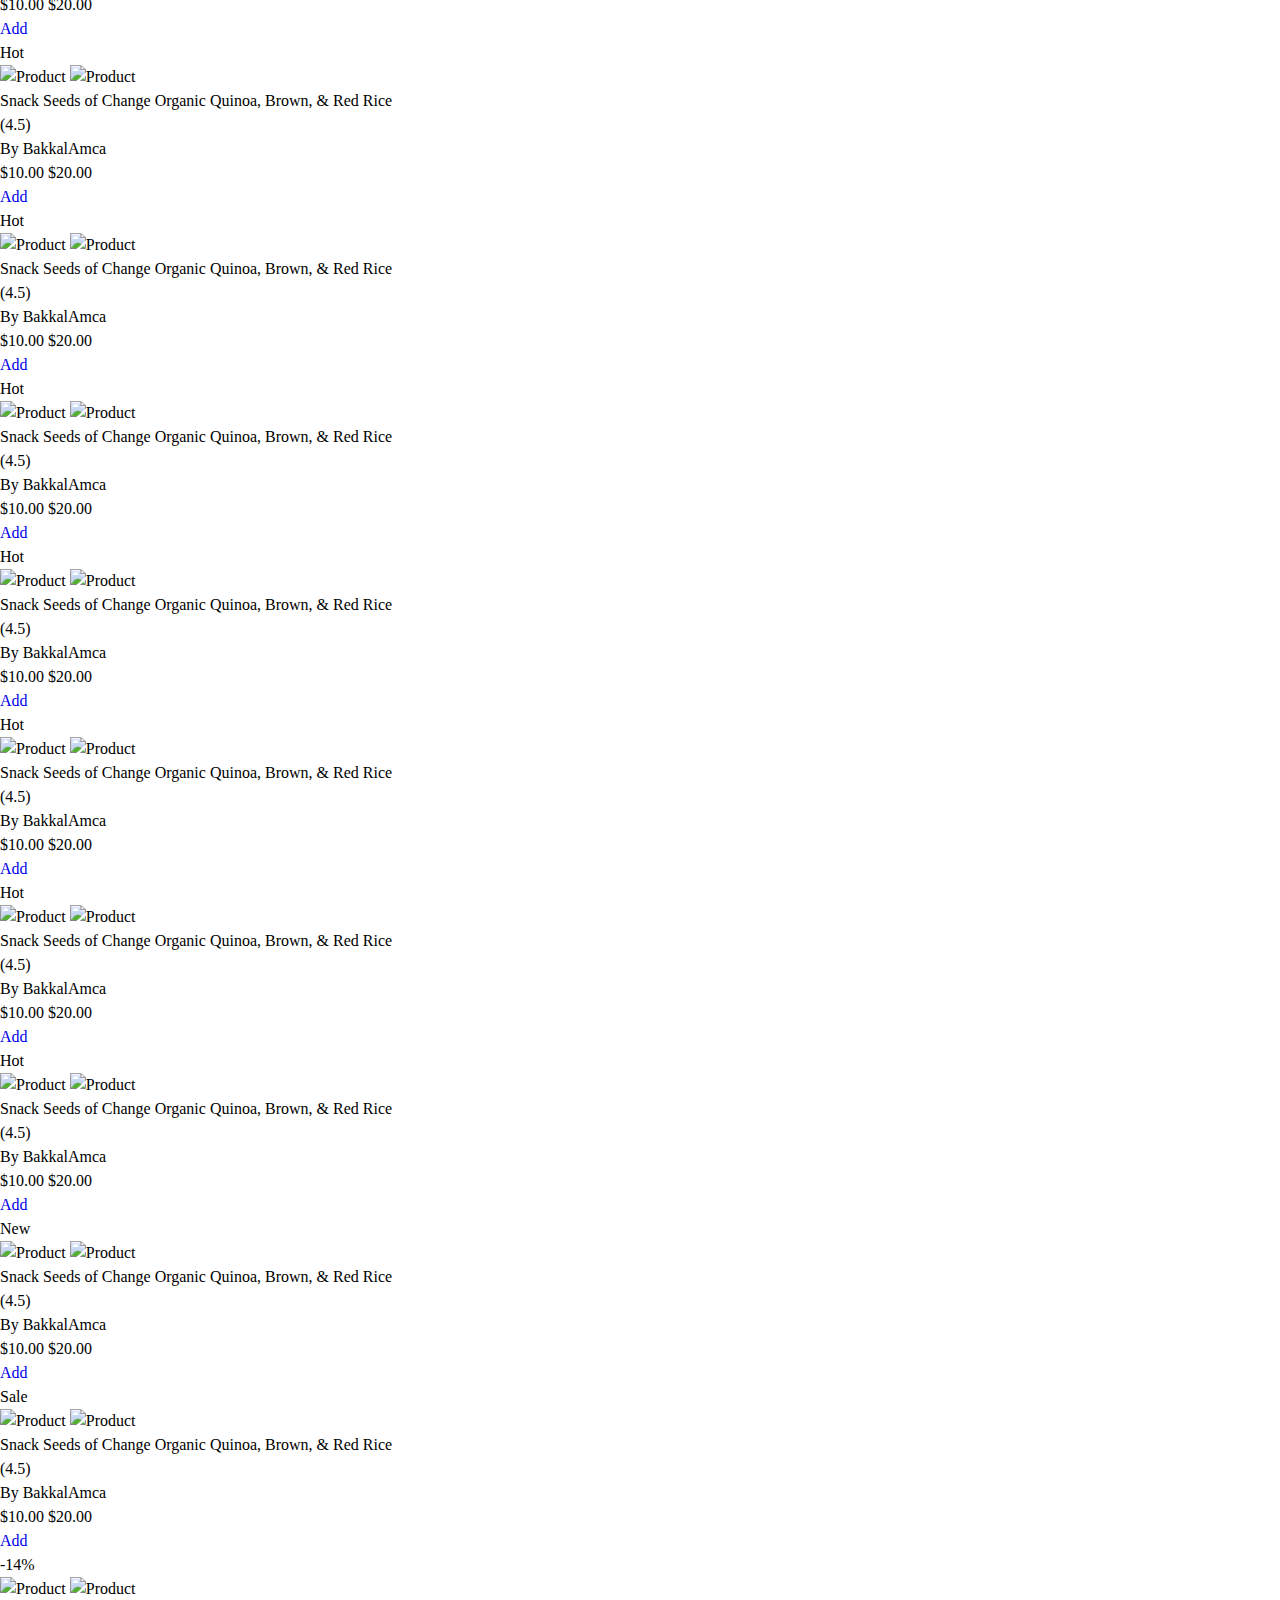
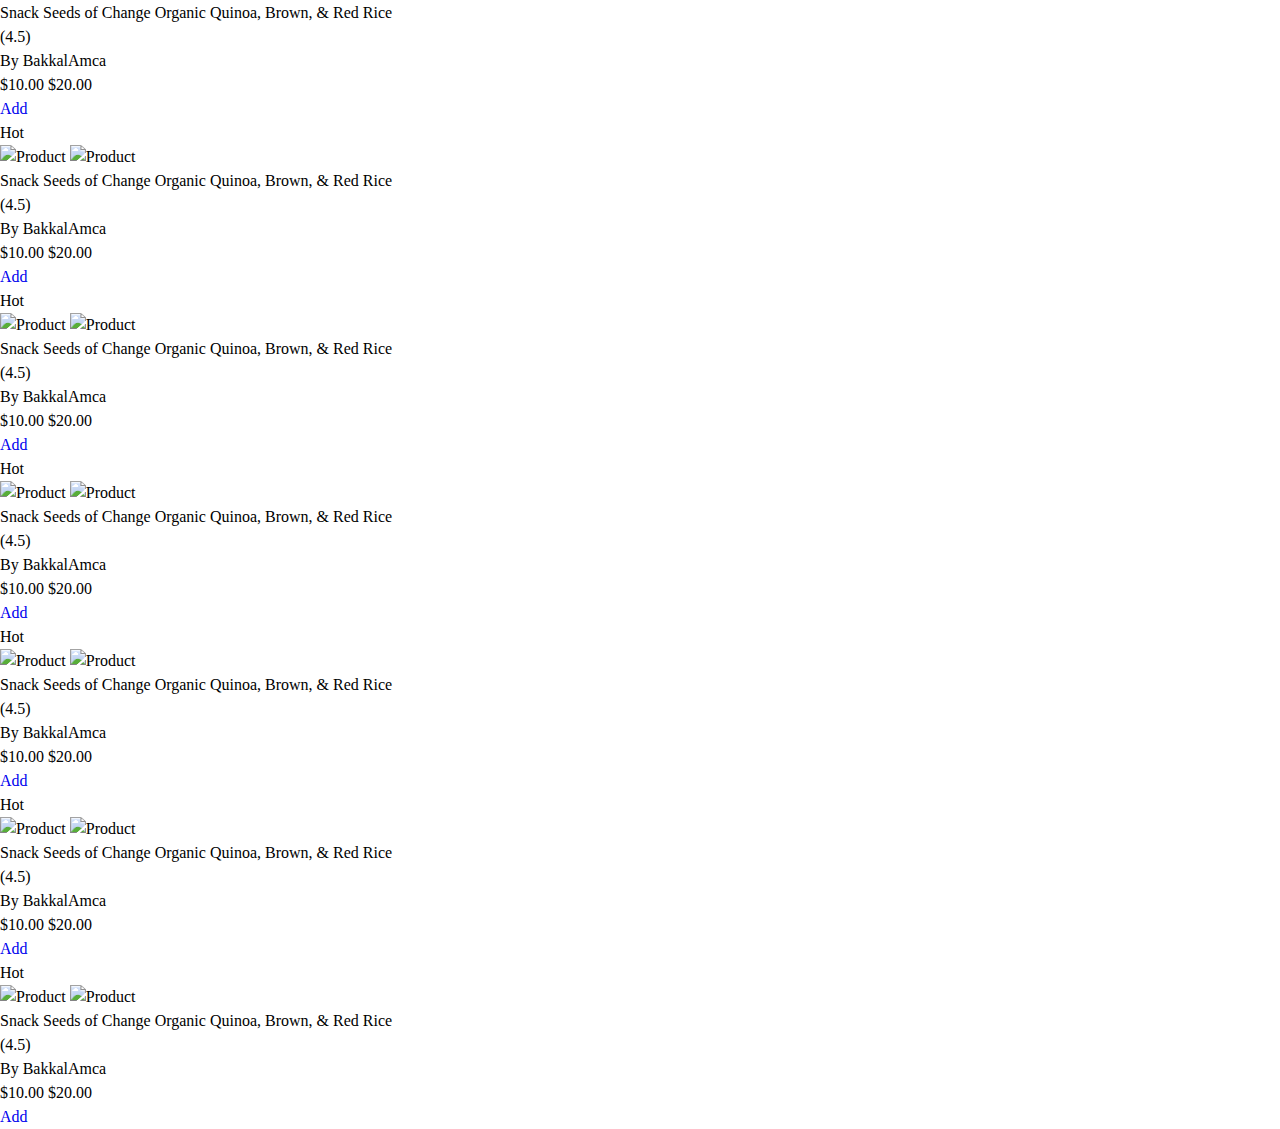
==== commit cc9c33c8: "Update index.html" ====
--- a/index.html
+++ b/index.html
@@ -249,11 +249,14 @@
                         <div class="navmenuItem">
                             <a href="#" class="navmenuLink">Shop</a>
                         </div>
+                        <div class="navmenuItem">
+                            <a href="#" class="navmenuLink">Pages</a>
+                        </div>
                         <div class="megamenu">
                             Mega Menu
                             <div class="megaMenuContent">
                                 <div class="container-fluid row">
-                                    <div class="col-2 megamenuColumn">
+                                    <div class="col-2 px-2 megamenuColumn">
                                         <h3>Fruit & Vegetables</h3>
                                         <ul>
                                             <li>Meat & Poultry</li>
@@ -264,7 +267,7 @@
                                             <li>Packaged Produce</li>
                                         </ul>
                                     </div>
-                                    <div class="col-2 megamenuColumn">
+                                    <div class="col-2 px-2 megamenuColumn">
                                         <h3>Breakfast & Dairy</h3>
                                         <ul>
                                             <li>Milk & Flavoured Milk</li>
@@ -275,7 +278,7 @@
                                             <li>Cheese</li>
                                         </ul>
                                     </div>
-                                    <div class="col-2 megamenuColumn">
+                                    <div class="col-2 px-2 megamenuColumn">
                                         <h3>Meat & Seafood</h3>
                                         <ul>
                                             <li>Breakfast Sausage</li>
@@ -416,6 +419,3482 @@
                                     </p>
                                     <div class="mainHeroBannerButton">
                                         <a href="#"> Shop Now <i class="fa-solid fa-arrow-right"></i></a>
+                                    </div>
+                                </div>
+                            </div>
+                        </div>
+                    </div>
+                </div>
+            </section>
+            <section class="popularProducts">
+                <div class="container my-5">
+                    <div class="popularProductsHeader">
+                        <h2 class="popularProductsTitle">Popular Products</h2>
+                        <div class="popularProductsTabMenu">
+                            <div class="popularProductsTabItem" id="popularProductsTabItem1" onclick="activatProductTab('products_all', 'popularProductsTabItem1')">All</div>
+                            <div class="popularProductsTabItem" id="popularProductsTabItem2" onclick="activatProductTab('products_milks', 'popularProductsTabItem2')">Milks & Dairies</div>
+                            <div class="popularProductsTabItem" id="popularProductsTabItem3" onclick="activatProductTab('products_coffee', 'popularProductsTabItem3')">Coffee & Teas</div>
+                            <div class="popularProductsTabItem" id="popularProductsTabItem4" onclick="activatProductTab('products_pet', 'popularProductsTabItem4')">Pet Foods</div>
+                            <div class="popularProductsTabItem" id="popularProductsTabItem5" onclick="activatProductTab('products_meats', 'popularProductsTabItem5')">Meats</div>
+                            <div class="popularProductsTabItem" id="popularProductsTabItem6" onclick="activatProductTab('products_vegetables', 'popularProductsTabItem6')">Vegetables</div>
+                            <div class="popularProductsTabItem" id="popularProductsTabItem7" onclick="activatProductTab('products_fruits', 'popularProductsTabItem7')">Fruits</div>
+                        </div>
+                    </div>
+                    <div class="popularProductsTabWrapper">
+                        <div class="popularProductsTab" id="products_all">
+                            <div class="container-fluid row row-gap-4 column-gap-0">
+                                <div class="col px-2">
+                                    <div class="popularProductCard">
+                                        <div class="popularProductCardBadgeHot">
+                                            Hot
+                                        </div>
+                                        <div class="popularProductCardImage">
+                                            <img class="popularProductCardImageFront" src="assets/images/shop/product-1-1.jpg" alt="Product">
+                                            <img class="popularProductCardImageBack" src="assets/images/shop/product-1-2.jpg" alt="Product">
+                                            <div class="popularProductCardControls">
+                                                <div class="popularProductCardAddWishlist">
+                                                    <i class="fa-regular far fa-heart"></i>
+                                                </div>
+                                                <div class="popularProductCardCompare">
+                                                    <i class="fa-solid fa-code-compare"></i>
+                                                </div>
+                                                <div class="popularProductCardAddCart">
+                                                    <i class="fa-solid fa-cart-shopping"></i>
+                                                </div>
+                                            </div>
+                                        </div>
+                                        <div class="popularProductCardContent">
+                                            <span class="popularProductCardCategory">Snack</span>
+                                            <span class="popularProductCardTitle">Seeds of Change Organic Quinoa, Brown, & Red Rice</span>
+                                            <div class="popularProductCardRating">
+                                                <span class="popularProductCardRatingStars">
+                                                    <i class="fa-solid fa-star"></i>
+                                                    <i class="fa-solid fa-star"></i>
+                                                    <i class="fa-solid fa-star"></i>
+                                                    <i class="fa-solid fa-star"></i>
+                                                    <i class="fa-solid fa-star-half"></i>
+                                                </span>
+                                                (4.5)
+                                            </div>
+                                            <span class="popularProductCardSeller">By <span>BakkalAmca</span></span>
+                                            <div class="popularProductCardFooter">
+                                                <div class="popularProductCardPrice">
+                                                    <span class="popularProductCardPriceNew">$10.00</span>
+                                                    <span class="popularProductCardPriceOld">$20.00</span>
+                                                </div>
+                                                <div class="popularProductCardButton">
+                                                    <a href="#">
+                                                        <i class="fa-solid fa-cart-shopping"></i>
+                                                        Add
+                                                    </a>
+                                                </div>
+                                            </div>
+                                        </div>
+                                    </div>
+                                </div>
+                                <div class="col px-2">
+                                    <div class="popularProductCard">
+                                        <div class="popularProductCardBadgeNew">
+                                            New
+                                        </div>
+                                        <div class="popularProductCardImage">
+                                            <img class="popularProductCardImageFront" src="assets/images/shop/product-2-1.jpg" alt="Product">
+                                            <img class="popularProductCardImageBack" src="assets/images/shop/product-2-2.jpg" alt="Product">
+                                            <div class="popularProductCardControls">
+                                                <div class="popularProductCardAddWishlist">
+                                                    <i class="fa-regular far fa-heart"></i>
+                                                </div>
+                                                <div class="popularProductCardCompare">
+                                                    <i class="fa-solid fa-code-compare"></i>
+                                                </div>
+                                                <div class="popularProductCardAddCart">
+                                                    <i class="fa-solid fa-cart-shopping"></i>
+                                                </div>
+                                            </div>
+                                        </div>
+                                        <div class="popularProductCardContent">
+                                            <span class="popularProductCardCategory">Snack</span>
+                                            <span class="popularProductCardTitle">Seeds of Change Organic Quinoa, Brown, & Red Rice</span>
+                                            <div class="popularProductCardRating">
+                                                <span class="popularProductCardRatingStars">
+                                                    <i class="fa-solid fa-star"></i>
+                                                    <i class="fa-solid fa-star"></i>
+                                                    <i class="fa-solid fa-star"></i>
+                                                    <i class="fa-solid fa-star"></i>
+                                                    <i class="fa-solid fa-star-half"></i>
+                                                </span>
+                                                (4.5)
+                                            </div>
+                                            <span class="popularProductCardSeller">By <span>BakkalAmca</span></span>
+                                            <div class="popularProductCardFooter">
+                                                <div class="popularProductCardPrice">
+                                                    <span class="popularProductCardPriceNew">$10.00</span>
+                                                    <span class="popularProductCardPriceOld">$20.00</span>
+                                                </div>
+                                                <div class="popularProductCardButton">
+                                                    <a href="#">
+                                                        <i class="fa-solid fa-cart-shopping"></i>
+                                                        Add
+                                                    </a>
+                                                </div>
+                                            </div>
+                                        </div>
+                                    </div>
+                                </div>
+                                <div class="col px-2">
+                                    <div class="popularProductCard">
+                                        <div class="popularProductCardBadgeSale">
+                                            Sale
+                                        </div>
+                                        <div class="popularProductCardImage">
+                                            <img class="popularProductCardImageFront" src="assets/images/shop/product-3-1.jpg" alt="Product">
+                                            <img class="popularProductCardImageBack" src="assets/images/shop/product-3-2.jpg" alt="Product">
+                                            <div class="popularProductCardControls">
+                                                <div class="popularProductCardAddWishlist">
+                                                    <i class="fa-regular far fa-heart"></i>
+                                                </div>
+                                                <div class="popularProductCardCompare">
+                                                    <i class="fa-solid fa-code-compare"></i>
+                                                </div>
+                                                <div class="popularProductCardAddCart">
+                                                    <i class="fa-solid fa-cart-shopping"></i>
+                                                </div>
+                                            </div>
+                                        </div>
+                                        <div class="popularProductCardContent">
+                                            <span class="popularProductCardCategory">Snack</span>
+                                            <span class="popularProductCardTitle">Seeds of Change Organic Quinoa, Brown, & Red Rice</span>
+                                            <div class="popularProductCardRating">
+                                                <span class="popularProductCardRatingStars">
+                                                    <i class="fa-solid fa-star"></i>
+                                                    <i class="fa-solid fa-star"></i>
+                                                    <i class="fa-solid fa-star"></i>
+                                                    <i class="fa-solid fa-star"></i>
+                                                    <i class="fa-solid fa-star-half"></i>
+                                                </span>
+                                                (4.5)
+                                            </div>
+                                            <span class="popularProductCardSeller">By <span>BakkalAmca</span></span>
+                                            <div class="popularProductCardFooter">
+                                                <div class="popularProductCardPrice">
+                                                    <span class="popularProductCardPriceNew">$10.00</span>
+                                                    <span class="popularProductCardPriceOld">$20.00</span>
+                                                </div>
+                                                <div class="popularProductCardButton">
+                                                    <a href="#">
+                                                        <i class="fa-solid fa-cart-shopping"></i>
+                                                        Add
+                                                    </a>
+                                                </div>
+                                            </div>
+                                        </div>
+                                    </div>
+                                </div>
+                                <div class="col px-2">
+                                    <div class="popularProductCard">
+                                        <div class="popularProductCardBadgeDiscount">
+                                            -14%
+                                        </div>
+                                        <div class="popularProductCardImage">
+                                            <img class="popularProductCardImageFront" src="assets/images/shop/product-4-1.jpg" alt="Product">
+                                            <img class="popularProductCardImageBack" src="assets/images/shop/product-4-2.jpg" alt="Product">
+                                            <div class="popularProductCardControls">
+                                                <div class="popularProductCardAddWishlist">
+                                                    <i class="fa-regular far fa-heart"></i>
+                                                </div>
+                                                <div class="popularProductCardCompare">
+                                                    <i class="fa-solid fa-code-compare"></i>
+                                                </div>
+                                                <div class="popularProductCardAddCart">
+                                                    <i class="fa-solid fa-cart-shopping"></i>
+                                                </div>
+                                            </div>
+                                        </div>
+                                        <div class="popularProductCardContent">
+                                            <span class="popularProductCardCategory">Snack</span>
+                                            <span class="popularProductCardTitle">Seeds of Change Organic Quinoa, Brown, & Red Rice</span>
+                                            <div class="popularProductCardRating">
+                                                <span class="popularProductCardRatingStars">
+                                                    <i class="fa-solid fa-star"></i>
+                                                    <i class="fa-solid fa-star"></i>
+                                                    <i class="fa-solid fa-star"></i>
+                                                    <i class="fa-solid fa-star"></i>
+                                                    <i class="fa-solid fa-star-half"></i>
+                                                </span>
+                                                (4.5)
+                                            </div>
+                                            <span class="popularProductCardSeller">By <span>BakkalAmca</span></span>
+                                            <div class="popularProductCardFooter">
+                                                <div class="popularProductCardPrice">
+                                                    <span class="popularProductCardPriceNew">$10.00</span>
+                                                    <span class="popularProductCardPriceOld">$20.00</span>
+                                                </div>
+                                                <div class="popularProductCardButton">
+                                                    <a href="#">
+                                                        <i class="fa-solid fa-cart-shopping"></i>
+                                                        Add
+                                                    </a>
+                                                </div>
+                                            </div>
+                                        </div>
+                                    </div>
+                                </div>
+                                <div class="col px-2">
+                                    <div class="popularProductCard">
+                                        <div class="popularProductCardBadgeHot">
+                                            Hot
+                                        </div>
+                                        <div class="popularProductCardImage">
+                                            <img class="popularProductCardImageFront" src="assets/images/shop/product-5-1.jpg" alt="Product">
+                                            <img class="popularProductCardImageBack" src="assets/images/shop/product-5-2.jpg" alt="Product">
+                                            <div class="popularProductCardControls">
+                                                <div class="popularProductCardAddWishlist">
+                                                    <i class="fa-regular far fa-heart"></i>
+                                                </div>
+                                                <div class="popularProductCardCompare">
+                                                    <i class="fa-solid fa-code-compare"></i>
+                                                </div>
+                                                <div class="popularProductCardAddCart">
+                                                    <i class="fa-solid fa-cart-shopping"></i>
+                                                </div>
+                                            </div>
+                                        </div>
+                                        <div class="popularProductCardContent">
+                                            <span class="popularProductCardCategory">Snack</span>
+                                            <span class="popularProductCardTitle">Seeds of Change Organic Quinoa, Brown, & Red Rice</span>
+                                            <div class="popularProductCardRating">
+                                                <span class="popularProductCardRatingStars">
+                                                    <i class="fa-solid fa-star"></i>
+                                                    <i class="fa-solid fa-star"></i>
+                                                    <i class="fa-solid fa-star"></i>
+                                                    <i class="fa-solid fa-star"></i>
+                                                    <i class="fa-solid fa-star-half"></i>
+                                                </span>
+                                                (4.5)
+                                            </div>
+                                            <span class="popularProductCardSeller">By <span>BakkalAmca</span></span>
+                                            <div class="popularProductCardFooter">
+                                                <div class="popularProductCardPrice">
+                                                    <span class="popularProductCardPriceNew">$10.00</span>
+                                                    <span class="popularProductCardPriceOld">$20.00</span>
+                                                </div>
+                                                <div class="popularProductCardButton">
+                                                    <a href="#">
+                                                        <i class="fa-solid fa-cart-shopping"></i>
+                                                        Add
+                                                    </a>
+                                                </div>
+                                            </div>
+                                        </div>
+                                    </div>
+                                </div>
+                                <div class="col px-2">
+                                    <div class="popularProductCard">
+                                        <div class="popularProductCardBadgeHot">
+                                            Hot
+                                        </div>
+                                        <div class="popularProductCardImage">
+                                            <img class="popularProductCardImageFront" src="assets/images/shop/product-6-1.jpg" alt="Product">
+                                            <img class="popularProductCardImageBack" src="assets/images/shop/product-6-2.jpg" alt="Product">
+                                            <div class="popularProductCardControls">
+                                                <div class="popularProductCardAddWishlist">
+                                                    <i class="fa-regular far fa-heart"></i>
+                                                </div>
+                                                <div class="popularProductCardCompare">
+                                                    <i class="fa-solid fa-code-compare"></i>
+                                                </div>
+                                                <div class="popularProductCardAddCart">
+                                                    <i class="fa-solid fa-cart-shopping"></i>
+                                                </div>
+                                            </div>
+                                        </div>
+                                        <div class="popularProductCardContent">
+                                            <span class="popularProductCardCategory">Snack</span>
+                                            <span class="popularProductCardTitle">Seeds of Change Organic Quinoa, Brown, & Red Rice</span>
+                                            <div class="popularProductCardRating">
+                                                <span class="popularProductCardRatingStars">
+                                                    <i class="fa-solid fa-star"></i>
+                                                    <i class="fa-solid fa-star"></i>
+                                                    <i class="fa-solid fa-star"></i>
+                                                    <i class="fa-solid fa-star"></i>
+                                                    <i class="fa-solid fa-star-half"></i>
+                                                </span>
+                                                (4.5)
+                                            </div>
+                                            <span class="popularProductCardSeller">By <span>BakkalAmca</span></span>
+                                            <div class="popularProductCardFooter">
+                                                <div class="popularProductCardPrice">
+                                                    <span class="popularProductCardPriceNew">$10.00</span>
+                                                    <span class="popularProductCardPriceOld">$20.00</span>
+                                                </div>
+                                                <div class="popularProductCardButton">
+                                                    <a href="#">
+                                                        <i class="fa-solid fa-cart-shopping"></i>
+                                                        Add
+                                                    </a>
+                                                </div>
+                                            </div>
+                                        </div>
+                                    </div>
+                                </div>
+                                <div class="col px-2">
+                                    <div class="popularProductCard">
+                                        <div class="popularProductCardBadgeHot">
+                                            Hot
+                                        </div>
+                                        <div class="popularProductCardImage">
+                                            <img class="popularProductCardImageFront" src="assets/images/shop/product-7-1.jpg" alt="Product">
+                                            <img class="popularProductCardImageBack" src="assets/images/shop/product-7-2.jpg" alt="Product">
+                                            <div class="popularProductCardControls">
+                                                <div class="popularProductCardAddWishlist">
+                                                    <i class="fa-regular far fa-heart"></i>
+                                                </div>
+                                                <div class="popularProductCardCompare">
+                                                    <i class="fa-solid fa-code-compare"></i>
+                                                </div>
+                                                <div class="popularProductCardAddCart">
+                                                    <i class="fa-solid fa-cart-shopping"></i>
+                                                </div>
+                                            </div>
+                                        </div>
+                                        <div class="popularProductCardContent">
+                                            <span class="popularProductCardCategory">Snack</span>
+                                            <span class="popularProductCardTitle">Seeds of Change Organic Quinoa, Brown, & Red Rice</span>
+                                            <div class="popularProductCardRating">
+                                                <span class="popularProductCardRatingStars">
+                                                    <i class="fa-solid fa-star"></i>
+                                                    <i class="fa-solid fa-star"></i>
+                                                    <i class="fa-solid fa-star"></i>
+                                                    <i class="fa-solid fa-star"></i>
+                                                    <i class="fa-solid fa-star-half"></i>
+                                                </span>
+                                                (4.5)
+                                            </div>
+                                            <span class="popularProductCardSeller">By <span>BakkalAmca</span></span>
+                                            <div class="popularProductCardFooter">
+                                                <div class="popularProductCardPrice">
+                                                    <span class="popularProductCardPriceNew">$10.00</span>
+                                                    <span class="popularProductCardPriceOld">$20.00</span>
+                                                </div>
+                                                <div class="popularProductCardButton">
+                                                    <a href="#">
+                                                        <i class="fa-solid fa-cart-shopping"></i>
+                                                        Add
+                                                    </a>
+                                                </div>
+                                            </div>
+                                        </div>
+                                    </div>
+                                </div>
+                                <div class="col px-2">
+                                    <div class="popularProductCard">
+                                        <div class="popularProductCardBadgeHot">
+                                            Hot
+                                        </div>
+                                        <div class="popularProductCardImage">
+                                            <img class="popularProductCardImageFront" src="assets/images/shop/product-8-1.jpg" alt="Product">
+                                            <img class="popularProductCardImageBack" src="assets/images/shop/product-8-2.jpg" alt="Product">
+                                            <div class="popularProductCardControls">
+                                                <div class="popularProductCardAddWishlist">
+                                                    <i class="fa-regular far fa-heart"></i>
+                                                </div>
+                                                <div class="popularProductCardCompare">
+                                                    <i class="fa-solid fa-code-compare"></i>
+                                                </div>
+                                                <div class="popularProductCardAddCart">
+                                                    <i class="fa-solid fa-cart-shopping"></i>
+                                                </div>
+                                            </div>
+                                        </div>
+                                        <div class="popularProductCardContent">
+                                            <span class="popularProductCardCategory">Snack</span>
+                                            <span class="popularProductCardTitle">Seeds of Change Organic Quinoa, Brown, & Red Rice</span>
+                                            <div class="popularProductCardRating">
+                                                <span class="popularProductCardRatingStars">
+                                                    <i class="fa-solid fa-star"></i>
+                                                    <i class="fa-solid fa-star"></i>
+                                                    <i class="fa-solid fa-star"></i>
+                                                    <i class="fa-solid fa-star"></i>
+                                                    <i class="fa-solid fa-star-half"></i>
+                                                </span>
+                                                (4.5)
+                                            </div>
+                                            <span class="popularProductCardSeller">By <span>BakkalAmca</span></span>
+                                            <div class="popularProductCardFooter">
+                                                <div class="popularProductCardPrice">
+                                                    <span class="popularProductCardPriceNew">$10.00</span>
+                                                    <span class="popularProductCardPriceOld">$20.00</span>
+                                                </div>
+                                                <div class="popularProductCardButton">
+                                                    <a href="#">
+                                                        <i class="fa-solid fa-cart-shopping"></i>
+                                                        Add
+                                                    </a>
+                                                </div>
+                                            </div>
+                                        </div>
+                                    </div>
+                                </div>
+                                <div class="col px-2">
+                                    <div class="popularProductCard">
+                                        <div class="popularProductCardBadgeHot">
+                                            Hot
+                                        </div>
+                                        <div class="popularProductCardImage">
+                                            <img class="popularProductCardImageFront" src="assets/images/shop/product-9-1.jpg" alt="Product">
+                                            <img class="popularProductCardImageBack" src="assets/images/shop/product-9-2.jpg" alt="Product">
+                                            <div class="popularProductCardControls">
+                                                <div class="popularProductCardAddWishlist">
+                                                    <i class="fa-regular far fa-heart"></i>
+                                                </div>
+                                                <div class="popularProductCardCompare">
+                                                    <i class="fa-solid fa-code-compare"></i>
+                                                </div>
+                                                <div class="popularProductCardAddCart">
+                                                    <i class="fa-solid fa-cart-shopping"></i>
+                                                </div>
+                                            </div>
+                                        </div>
+                                        <div class="popularProductCardContent">
+                                            <span class="popularProductCardCategory">Snack</span>
+                                            <span class="popularProductCardTitle">Seeds of Change Organic Quinoa, Brown, & Red Rice</span>
+                                            <div class="popularProductCardRating">
+                                                <span class="popularProductCardRatingStars">
+                                                    <i class="fa-solid fa-star"></i>
+                                                    <i class="fa-solid fa-star"></i>
+                                                    <i class="fa-solid fa-star"></i>
+                                                    <i class="fa-solid fa-star"></i>
+                                                    <i class="fa-solid fa-star-half"></i>
+                                                </span>
+                                                (4.5)
+                                            </div>
+                                            <span class="popularProductCardSeller">By <span>BakkalAmca</span></span>
+                                            <div class="popularProductCardFooter">
+                                                <div class="popularProductCardPrice">
+                                                    <span class="popularProductCardPriceNew">$10.00</span>
+                                                    <span class="popularProductCardPriceOld">$20.00</span>
+                                                </div>
+                                                <div class="popularProductCardButton">
+                                                    <a href="#">
+                                                        <i class="fa-solid fa-cart-shopping"></i>
+                                                        Add
+                                                    </a>
+                                                </div>
+                                            </div>
+                                        </div>
+                                    </div>
+                                </div>
+                                <div class="col px-2">
+                                    <div class="popularProductCard">
+                                        <div class="popularProductCardBadgeHot">
+                                            Hot
+                                        </div>
+                                        <div class="popularProductCardImage">
+                                            <img class="popularProductCardImageFront" src="assets/images/shop/product-10-1.jpg" alt="Product">
+                                            <img class="popularProductCardImageBack" src="assets/images/shop/product-10-2.jpg" alt="Product">
+                                            <div class="popularProductCardControls">
+                                                <div class="popularProductCardAddWishlist">
+                                                    <i class="fa-regular far fa-heart"></i>
+                                                </div>
+                                                <div class="popularProductCardCompare">
+                                                    <i class="fa-solid fa-code-compare"></i>
+                                                </div>
+                                                <div class="popularProductCardAddCart">
+                                                    <i class="fa-solid fa-cart-shopping"></i>
+                                                </div>
+                                            </div>
+                                        </div>
+                                        <div class="popularProductCardContent">
+                                            <span class="popularProductCardCategory">Snack</span>
+                                            <span class="popularProductCardTitle">Seeds of Change Organic Quinoa, Brown, & Red Rice</span>
+                                            <div class="popularProductCardRating">
+                                                <span class="popularProductCardRatingStars">
+                                                    <i class="fa-solid fa-star"></i>
+                                                    <i class="fa-solid fa-star"></i>
+                                                    <i class="fa-solid fa-star"></i>
+                                                    <i class="fa-solid fa-star"></i>
+                                                    <i class="fa-solid fa-star-half"></i>
+                                                </span>
+                                                (4.5)
+                                            </div>
+                                            <span class="popularProductCardSeller">By <span>BakkalAmca</span></span>
+                                            <div class="popularProductCardFooter">
+                                                <div class="popularProductCardPrice">
+                                                    <span class="popularProductCardPriceNew">$10.00</span>
+                                                    <span class="popularProductCardPriceOld">$20.00</span>
+                                                </div>
+                                                <div class="popularProductCardButton">
+                                                    <a href="#">
+                                                        <i class="fa-solid fa-cart-shopping"></i>
+                                                        Add
+                                                    </a>
+                                                </div>
+                                            </div>
+                                        </div>
+                                    </div>
+                                </div>
+                            </div>
+                        </div>
+                        <div class="popularProductsTab hiddenTab" id="products_milks">
+                            <div class="container-fluid row row-gap-4 column-gap-0">
+                                <div class="col px-2">
+                                    <div class="popularProductCard">
+                                        <div class="popularProductCardBadgeHot">
+                                            Hot
+                                        </div>
+                                        <div class="popularProductCardImage">
+                                            <img class="popularProductCardImageFront" src="assets/images/shop/product-11-1.jpg" alt="Product">
+                                            <img class="popularProductCardImageBack" src="assets/images/shop/product-11-2.jpg" alt="Product">
+                                            <div class="popularProductCardControls">
+                                                <div class="popularProductCardAddWishlist">
+                                                    <i class="fa-regular far fa-heart"></i>
+                                                </div>
+                                                <div class="popularProductCardCompare">
+                                                    <i class="fa-solid fa-code-compare"></i>
+                                                </div>
+                                                <div class="popularProductCardAddCart">
+                                                    <i class="fa-solid fa-cart-shopping"></i>
+                                                </div>
+                                            </div>
+                                        </div>
+                                        <div class="popularProductCardContent">
+                                            <span class="popularProductCardCategory">Snack</span>
+                                            <span class="popularProductCardTitle">Seeds of Change Organic Quinoa, Brown, & Red Rice</span>
+                                            <div class="popularProductCardRating">
+                                                <span class="popularProductCardRatingStars">
+                                                    <i class="fa-solid fa-star"></i>
+                                                    <i class="fa-solid fa-star"></i>
+                                                    <i class="fa-solid fa-star"></i>
+                                                    <i class="fa-solid fa-star"></i>
+                                                    <i class="fa-solid fa-star-half"></i>
+                                                </span>
+                                                (4.5)
+                                            </div>
+                                            <span class="popularProductCardSeller">By <span>BakkalAmca</span></span>
+                                            <div class="popularProductCardFooter">
+                                                <div class="popularProductCardPrice">
+                                                    <span class="popularProductCardPriceNew">$10.00</span>
+                                                    <span class="popularProductCardPriceOld">$20.00</span>
+                                                </div>
+                                                <div class="popularProductCardButton">
+                                                    <a href="#">
+                                                        <i class="fa-solid fa-cart-shopping"></i>
+                                                        Add
+                                                    </a>
+                                                </div>
+                                            </div>
+                                        </div>
+                                    </div>
+                                </div>
+                                <div class="col px-2">
+                                    <div class="popularProductCard">
+                                        <div class="popularProductCardBadgeNew">
+                                            New
+                                        </div>
+                                        <div class="popularProductCardImage">
+                                            <img class="popularProductCardImageFront" src="assets/images/shop/product-12-1.jpg" alt="Product">
+                                            <img class="popularProductCardImageBack" src="assets/images/shop/product-12-2.jpg" alt="Product">
+                                            <div class="popularProductCardControls">
+                                                <div class="popularProductCardAddWishlist">
+                                                    <i class="fa-regular far fa-heart"></i>
+                                                </div>
+                                                <div class="popularProductCardCompare">
+                                                    <i class="fa-solid fa-code-compare"></i>
+                                                </div>
+                                                <div class="popularProductCardAddCart">
+                                                    <i class="fa-solid fa-cart-shopping"></i>
+                                                </div>
+                                            </div>
+                                        </div>
+                                        <div class="popularProductCardContent">
+                                            <span class="popularProductCardCategory">Snack</span>
+                                            <span class="popularProductCardTitle">Seeds of Change Organic Quinoa, Brown, & Red Rice</span>
+                                            <div class="popularProductCardRating">
+                                                <span class="popularProductCardRatingStars">
+                                                    <i class="fa-solid fa-star"></i>
+                                                    <i class="fa-solid fa-star"></i>
+                                                    <i class="fa-solid fa-star"></i>
+                                                    <i class="fa-solid fa-star"></i>
+                                                    <i class="fa-solid fa-star-half"></i>
+                                                </span>
+                                                (4.5)
+                                            </div>
+                                            <span class="popularProductCardSeller">By <span>BakkalAmca</span></span>
+                                            <div class="popularProductCardFooter">
+                                                <div class="popularProductCardPrice">
+                                                    <span class="popularProductCardPriceNew">$10.00</span>
+                                                    <span class="popularProductCardPriceOld">$20.00</span>
+                                                </div>
+                                                <div class="popularProductCardButton">
+                                                    <a href="#">
+                                                        <i class="fa-solid fa-cart-shopping"></i>
+                                                        Add
+                                                    </a>
+                                                </div>
+                                            </div>
+                                        </div>
+                                    </div>
+                                </div>
+                                <div class="col px-2">
+                                    <div class="popularProductCard">
+                                        <div class="popularProductCardBadgeSale">
+                                            Sale
+                                        </div>
+                                        <div class="popularProductCardImage">
+                                            <img class="popularProductCardImageFront" src="assets/images/shop/product-13-1.jpg" alt="Product">
+                                            <img class="popularProductCardImageBack" src="assets/images/shop/product-13-2.jpg" alt="Product">
+                                            <div class="popularProductCardControls">
+                                                <div class="popularProductCardAddWishlist">
+                                                    <i class="fa-regular far fa-heart"></i>
+                                                </div>
+                                                <div class="popularProductCardCompare">
+                                                    <i class="fa-solid fa-code-compare"></i>
+                                                </div>
+                                                <div class="popularProductCardAddCart">
+                                                    <i class="fa-solid fa-cart-shopping"></i>
+                                                </div>
+                                            </div>
+                                        </div>
+                                        <div class="popularProductCardContent">
+                                            <span class="popularProductCardCategory">Snack</span>
+                                            <span class="popularProductCardTitle">Seeds of Change Organic Quinoa, Brown, & Red Rice</span>
+                                            <div class="popularProductCardRating">
+                                                <span class="popularProductCardRatingStars">
+                                                    <i class="fa-solid fa-star"></i>
+                                                    <i class="fa-solid fa-star"></i>
+                                                    <i class="fa-solid fa-star"></i>
+                                                    <i class="fa-solid fa-star"></i>
+                                                    <i class="fa-solid fa-star-half"></i>
+                                                </span>
+                                                (4.5)
+                                            </div>
+                                            <span class="popularProductCardSeller">By <span>BakkalAmca</span></span>
+                                            <div class="popularProductCardFooter">
+                                                <div class="popularProductCardPrice">
+                                                    <span class="popularProductCardPriceNew">$10.00</span>
+                                                    <span class="popularProductCardPriceOld">$20.00</span>
+                                                </div>
+                                                <div class="popularProductCardButton">
+                                                    <a href="#">
+                                                        <i class="fa-solid fa-cart-shopping"></i>
+                                                        Add
+                                                    </a>
+                                                </div>
+                                            </div>
+                                        </div>
+                                    </div>
+                                </div>
+                                <div class="col px-2">
+                                    <div class="popularProductCard">
+                                        <div class="popularProductCardBadgeDiscount">
+                                            -14%
+                                        </div>
+                                        <div class="popularProductCardImage">
+                                            <img class="popularProductCardImageFront" src="assets/images/shop/product-14-1.jpg" alt="Product">
+                                            <img class="popularProductCardImageBack" src="assets/images/shop/product-14-2.jpg" alt="Product">
+                                            <div class="popularProductCardControls">
+                                                <div class="popularProductCardAddWishlist">
+                                                    <i class="fa-regular far fa-heart"></i>
+                                                </div>
+                                                <div class="popularProductCardCompare">
+                                                    <i class="fa-solid fa-code-compare"></i>
+                                                </div>
+                                                <div class="popularProductCardAddCart">
+                                                    <i class="fa-solid fa-cart-shopping"></i>
+                                                </div>
+                                            </div>
+                                        </div>
+                                        <div class="popularProductCardContent">
+                                            <span class="popularProductCardCategory">Snack</span>
+                                            <span class="popularProductCardTitle">Seeds of Change Organic Quinoa, Brown, & Red Rice</span>
+                                            <div class="popularProductCardRating">
+                                                <span class="popularProductCardRatingStars">
+                                                    <i class="fa-solid fa-star"></i>
+                                                    <i class="fa-solid fa-star"></i>
+                                                    <i class="fa-solid fa-star"></i>
+                                                    <i class="fa-solid fa-star"></i>
+                                                    <i class="fa-solid fa-star-half"></i>
+                                                </span>
+                                                (4.5)
+                                            </div>
+                                            <span class="popularProductCardSeller">By <span>BakkalAmca</span></span>
+                                            <div class="popularProductCardFooter">
+                                                <div class="popularProductCardPrice">
+                                                    <span class="popularProductCardPriceNew">$10.00</span>
+                                                    <span class="popularProductCardPriceOld">$20.00</span>
+                                                </div>
+                                                <div class="popularProductCardButton">
+                                                    <a href="#">
+                                                        <i class="fa-solid fa-cart-shopping"></i>
+                                                        Add
+                                                    </a>
+                                                </div>
+                                            </div>
+                                        </div>
+                                    </div>
+                                </div>
+                                <div class="col px-2">
+                                    <div class="popularProductCard">
+                                        <div class="popularProductCardBadgeHot">
+                                            Hot
+                                        </div>
+                                        <div class="popularProductCardImage">
+                                            <img class="popularProductCardImageFront" src="assets/images/shop/product-15-1.jpg" alt="Product">
+                                            <img class="popularProductCardImageBack" src="assets/images/shop/product-15-2.jpg" alt="Product">
+                                            <div class="popularProductCardControls">
+                                                <div class="popularProductCardAddWishlist">
+                                                    <i class="fa-regular far fa-heart"></i>
+                                                </div>
+                                                <div class="popularProductCardCompare">
+                                                    <i class="fa-solid fa-code-compare"></i>
+                                                </div>
+                                                <div class="popularProductCardAddCart">
+                                                    <i class="fa-solid fa-cart-shopping"></i>
+                                                </div>
+                                            </div>
+                                        </div>
+                                        <div class="popularProductCardContent">
+                                            <span class="popularProductCardCategory">Snack</span>
+                                            <span class="popularProductCardTitle">Seeds of Change Organic Quinoa, Brown, & Red Rice</span>
+                                            <div class="popularProductCardRating">
+                                                <span class="popularProductCardRatingStars">
+                                                    <i class="fa-solid fa-star"></i>
+                                                    <i class="fa-solid fa-star"></i>
+                                                    <i class="fa-solid fa-star"></i>
+                                                    <i class="fa-solid fa-star"></i>
+                                                    <i class="fa-solid fa-star-half"></i>
+                                                </span>
+                                                (4.5)
+                                            </div>
+                                            <span class="popularProductCardSeller">By <span>BakkalAmca</span></span>
+                                            <div class="popularProductCardFooter">
+                                                <div class="popularProductCardPrice">
+                                                    <span class="popularProductCardPriceNew">$10.00</span>
+                                                    <span class="popularProductCardPriceOld">$20.00</span>
+                                                </div>
+                                                <div class="popularProductCardButton">
+                                                    <a href="#">
+                                                        <i class="fa-solid fa-cart-shopping"></i>
+                                                        Add
+                                                    </a>
+                                                </div>
+                                            </div>
+                                        </div>
+                                    </div>
+                                </div>
+                                <div class="col px-2">
+                                    <div class="popularProductCard">
+                                        <div class="popularProductCardBadgeHot">
+                                            Hot
+                                        </div>
+                                        <div class="popularProductCardImage">
+                                            <img class="popularProductCardImageFront" src="assets/images/shop/product-16-1.jpg" alt="Product">
+                                            <img class="popularProductCardImageBack" src="assets/images/shop/product-16-2.jpg" alt="Product">
+                                            <div class="popularProductCardControls">
+                                                <div class="popularProductCardAddWishlist">
+                                                    <i class="fa-regular far fa-heart"></i>
+                                                </div>
+                                                <div class="popularProductCardCompare">
+                                                    <i class="fa-solid fa-code-compare"></i>
+                                                </div>
+                                                <div class="popularProductCardAddCart">
+                                                    <i class="fa-solid fa-cart-shopping"></i>
+                                                </div>
+                                            </div>
+                                        </div>
+                                        <div class="popularProductCardContent">
+                                            <span class="popularProductCardCategory">Snack</span>
+                                            <span class="popularProductCardTitle">Seeds of Change Organic Quinoa, Brown, & Red Rice</span>
+                                            <div class="popularProductCardRating">
+                                                <span class="popularProductCardRatingStars">
+                                                    <i class="fa-solid fa-star"></i>
+                                                    <i class="fa-solid fa-star"></i>
+                                                    <i class="fa-solid fa-star"></i>
+                                                    <i class="fa-solid fa-star"></i>
+                                                    <i class="fa-solid fa-star-half"></i>
+                                                </span>
+                                                (4.5)
+                                            </div>
+                                            <span class="popularProductCardSeller">By <span>BakkalAmca</span></span>
+                                            <div class="popularProductCardFooter">
+                                                <div class="popularProductCardPrice">
+                                                    <span class="popularProductCardPriceNew">$10.00</span>
+                                                    <span class="popularProductCardPriceOld">$20.00</span>
+                                                </div>
+                                                <div class="popularProductCardButton">
+                                                    <a href="#">
+                                                        <i class="fa-solid fa-cart-shopping"></i>
+                                                        Add
+                                                    </a>
+                                                </div>
+                                            </div>
+                                        </div>
+                                    </div>
+                                </div>
+                                <div class="col px-2">
+                                    <div class="popularProductCard">
+                                        <div class="popularProductCardBadgeHot">
+                                            Hot
+                                        </div>
+                                        <div class="popularProductCardImage">
+                                            <img class="popularProductCardImageFront" src="assets/images/shop/product-17-1.jpg" alt="Product">
+                                            <img class="popularProductCardImageBack" src="assets/images/shop/product-17-2.jpg" alt="Product">
+                                            <div class="popularProductCardControls">
+                                                <div class="popularProductCardAddWishlist">
+                                                    <i class="fa-regular far fa-heart"></i>
+                                                </div>
+                                                <div class="popularProductCardCompare">
+                                                    <i class="fa-solid fa-code-compare"></i>
+                                                </div>
+                                                <div class="popularProductCardAddCart">
+                                                    <i class="fa-solid fa-cart-shopping"></i>
+                                                </div>
+                                            </div>
+                                        </div>
+                                        <div class="popularProductCardContent">
+                                            <span class="popularProductCardCategory">Snack</span>
+                                            <span class="popularProductCardTitle">Seeds of Change Organic Quinoa, Brown, & Red Rice</span>
+                                            <div class="popularProductCardRating">
+                                                <span class="popularProductCardRatingStars">
+                                                    <i class="fa-solid fa-star"></i>
+                                                    <i class="fa-solid fa-star"></i>
+                                                    <i class="fa-solid fa-star"></i>
+                                                    <i class="fa-solid fa-star"></i>
+                                                    <i class="fa-solid fa-star-half"></i>
+                                                </span>
+                                                (4.5)
+                                            </div>
+                                            <span class="popularProductCardSeller">By <span>BakkalAmca</span></span>
+                                            <div class="popularProductCardFooter">
+                                                <div class="popularProductCardPrice">
+                                                    <span class="popularProductCardPriceNew">$10.00</span>
+                                                    <span class="popularProductCardPriceOld">$20.00</span>
+                                                </div>
+                                                <div class="popularProductCardButton">
+                                                    <a href="#">
+                                                        <i class="fa-solid fa-cart-shopping"></i>
+                                                        Add
+                                                    </a>
+                                                </div>
+                                            </div>
+                                        </div>
+                                    </div>
+                                </div>
+                                <div class="col px-2">
+                                    <div class="popularProductCard">
+                                        <div class="popularProductCardBadgeHot">
+                                            Hot
+                                        </div>
+                                        <div class="popularProductCardImage">
+                                            <img class="popularProductCardImageFront" src="assets/images/shop/product-18-1.jpg" alt="Product">
+                                            <img class="popularProductCardImageBack" src="assets/images/shop/product-18-2.jpg" alt="Product">
+                                            <div class="popularProductCardControls">
+                                                <div class="popularProductCardAddWishlist">
+                                                    <i class="fa-regular far fa-heart"></i>
+                                                </div>
+                                                <div class="popularProductCardCompare">
+                                                    <i class="fa-solid fa-code-compare"></i>
+                                                </div>
+                                                <div class="popularProductCardAddCart">
+                                                    <i class="fa-solid fa-cart-shopping"></i>
+                                                </div>
+                                            </div>
+                                        </div>
+                                        <div class="popularProductCardContent">
+                                            <span class="popularProductCardCategory">Snack</span>
+                                            <span class="popularProductCardTitle">Seeds of Change Organic Quinoa, Brown, & Red Rice</span>
+                                            <div class="popularProductCardRating">
+                                                <span class="popularProductCardRatingStars">
+                                                    <i class="fa-solid fa-star"></i>
+                                                    <i class="fa-solid fa-star"></i>
+                                                    <i class="fa-solid fa-star"></i>
+                                                    <i class="fa-solid fa-star"></i>
+                                                    <i class="fa-solid fa-star-half"></i>
+                                                </span>
+                                                (4.5)
+                                            </div>
+                                            <span class="popularProductCardSeller">By <span>BakkalAmca</span></span>
+                                            <div class="popularProductCardFooter">
+                                                <div class="popularProductCardPrice">
+                                                    <span class="popularProductCardPriceNew">$10.00</span>
+                                                    <span class="popularProductCardPriceOld">$20.00</span>
+                                                </div>
+                                                <div class="popularProductCardButton">
+                                                    <a href="#">
+                                                        <i class="fa-solid fa-cart-shopping"></i>
+                                                        Add
+                                                    </a>
+                                                </div>
+                                            </div>
+                                        </div>
+                                    </div>
+                                </div>
+                                <div class="col px-2">
+                                    <div class="popularProductCard">
+                                        <div class="popularProductCardBadgeHot">
+                                            Hot
+                                        </div>
+                                        <div class="popularProductCardImage">
+                                            <img class="popularProductCardImageFront" src="assets/images/shop/product-7-1.jpg" alt="Product">
+                                            <img class="popularProductCardImageBack" src="assets/images/shop/product-7-2.jpg" alt="Product">
+                                            <div class="popularProductCardControls">
+                                                <div class="popularProductCardAddWishlist">
+                                                    <i class="fa-regular far fa-heart"></i>
+                                                </div>
+                                                <div class="popularProductCardCompare">
+                                                    <i class="fa-solid fa-code-compare"></i>
+                                                </div>
+                                                <div class="popularProductCardAddCart">
+                                                    <i class="fa-solid fa-cart-shopping"></i>
+                                                </div>
+                                            </div>
+                                        </div>
+                                        <div class="popularProductCardContent">
+                                            <span class="popularProductCardCategory">Snack</span>
+                                            <span class="popularProductCardTitle">Seeds of Change Organic Quinoa, Brown, & Red Rice</span>
+                                            <div class="popularProductCardRating">
+                                                <span class="popularProductCardRatingStars">
+                                                    <i class="fa-solid fa-star"></i>
+                                                    <i class="fa-solid fa-star"></i>
+                                                    <i class="fa-solid fa-star"></i>
+                                                    <i class="fa-solid fa-star"></i>
+                                                    <i class="fa-solid fa-star-half"></i>
+                                                </span>
+                                                (4.5)
+                                            </div>
+                                            <span class="popularProductCardSeller">By <span>BakkalAmca</span></span>
+                                            <div class="popularProductCardFooter">
+                                                <div class="popularProductCardPrice">
+                                                    <span class="popularProductCardPriceNew">$10.00</span>
+                                                    <span class="popularProductCardPriceOld">$20.00</span>
+                                                </div>
+                                                <div class="popularProductCardButton">
+                                                    <a href="#">
+                                                        <i class="fa-solid fa-cart-shopping"></i>
+                                                        Add
+                                                    </a>
+                                                </div>
+                                            </div>
+                                        </div>
+                                    </div>
+                                </div>
+                                <div class="col px-2">
+                                    <div class="popularProductCard">
+                                        <div class="popularProductCardBadgeHot">
+                                            Hot
+                                        </div>
+                                        <div class="popularProductCardImage">
+                                            <img class="popularProductCardImageFront" src="assets/images/shop/product-8-1.jpg" alt="Product">
+                                            <img class="popularProductCardImageBack" src="assets/images/shop/product-8-2.jpg" alt="Product">
+                                            <div class="popularProductCardControls">
+                                                <div class="popularProductCardAddWishlist">
+                                                    <i class="fa-regular far fa-heart"></i>
+                                                </div>
+                                                <div class="popularProductCardCompare">
+                                                    <i class="fa-solid fa-code-compare"></i>
+                                                </div>
+                                                <div class="popularProductCardAddCart">
+                                                    <i class="fa-solid fa-cart-shopping"></i>
+                                                </div>
+                                            </div>
+                                        </div>
+                                        <div class="popularProductCardContent">
+                                            <span class="popularProductCardCategory">Snack</span>
+                                            <span class="popularProductCardTitle">Seeds of Change Organic Quinoa, Brown, & Red Rice</span>
+                                            <div class="popularProductCardRating">
+                                                <span class="popularProductCardRatingStars">
+                                                    <i class="fa-solid fa-star"></i>
+                                                    <i class="fa-solid fa-star"></i>
+                                                    <i class="fa-solid fa-star"></i>
+                                                    <i class="fa-solid fa-star"></i>
+                                                    <i class="fa-solid fa-star-half"></i>
+                                                </span>
+                                                (4.5)
+                                            </div>
+                                            <span class="popularProductCardSeller">By <span>BakkalAmca</span></span>
+                                            <div class="popularProductCardFooter">
+                                                <div class="popularProductCardPrice">
+                                                    <span class="popularProductCardPriceNew">$10.00</span>
+                                                    <span class="popularProductCardPriceOld">$20.00</span>
+                                                </div>
+                                                <div class="popularProductCardButton">
+                                                    <a href="#">
+                                                        <i class="fa-solid fa-cart-shopping"></i>
+                                                        Add
+                                                    </a>
+                                                </div>
+                                            </div>
+                                        </div>
+                                    </div>
+                                </div>
+                            </div>
+                        </div>
+                        <div class="popularProductsTab hiddenTab" id="products_coffee">
+                            <div class="container-fluid row row-gap-4 column-gap-0">
+                                <div class="col px-2">
+                                    <div class="popularProductCard">
+                                        <div class="popularProductCardBadgeHot">
+                                            Hot
+                                        </div>
+                                        <div class="popularProductCardImage">
+                                            <img class="popularProductCardImageFront" src="assets/images/shop/product-1-1.jpg" alt="Product">
+                                            <img class="popularProductCardImageBack" src="assets/images/shop/product-1-2.jpg" alt="Product">
+                                            <div class="popularProductCardControls">
+                                                <div class="popularProductCardAddWishlist">
+                                                    <i class="fa-regular far fa-heart"></i>
+                                                </div>
+                                                <div class="popularProductCardCompare">
+                                                    <i class="fa-solid fa-code-compare"></i>
+                                                </div>
+                                                <div class="popularProductCardAddCart">
+                                                    <i class="fa-solid fa-cart-shopping"></i>
+                                                </div>
+                                            </div>
+                                        </div>
+                                        <div class="popularProductCardContent">
+                                            <span class="popularProductCardCategory">Snack</span>
+                                            <span class="popularProductCardTitle">Seeds of Change Organic Quinoa, Brown, & Red Rice</span>
+                                            <div class="popularProductCardRating">
+                                                <span class="popularProductCardRatingStars">
+                                                    <i class="fa-solid fa-star"></i>
+                                                    <i class="fa-solid fa-star"></i>
+                                                    <i class="fa-solid fa-star"></i>
+                                                    <i class="fa-solid fa-star"></i>
+                                                    <i class="fa-solid fa-star-half"></i>
+                                                </span>
+                                                (4.5)
+                                            </div>
+                                            <span class="popularProductCardSeller">By <span>BakkalAmca</span></span>
+                                            <div class="popularProductCardFooter">
+                                                <div class="popularProductCardPrice">
+                                                    <span class="popularProductCardPriceNew">$10.00</span>
+                                                    <span class="popularProductCardPriceOld">$20.00</span>
+                                                </div>
+                                                <div class="popularProductCardButton">
+                                                    <a href="#">
+                                                        <i class="fa-solid fa-cart-shopping"></i>
+                                                        Add
+                                                    </a>
+                                                </div>
+                                            </div>
+                                        </div>
+                                    </div>
+                                </div>
+                                <div class="col px-2">
+                                    <div class="popularProductCard">
+                                        <div class="popularProductCardBadgeNew">
+                                            New
+                                        </div>
+                                        <div class="popularProductCardImage">
+                                            <img class="popularProductCardImageFront" src="assets/images/shop/product-2-1.jpg" alt="Product">
+                                            <img class="popularProductCardImageBack" src="assets/images/shop/product-2-2.jpg" alt="Product">
+                                            <div class="popularProductCardControls">
+                                                <div class="popularProductCardAddWishlist">
+                                                    <i class="fa-regular far fa-heart"></i>
+                                                </div>
+                                                <div class="popularProductCardCompare">
+                                                    <i class="fa-solid fa-code-compare"></i>
+                                                </div>
+                                                <div class="popularProductCardAddCart">
+                                                    <i class="fa-solid fa-cart-shopping"></i>
+                                                </div>
+                                            </div>
+                                        </div>
+                                        <div class="popularProductCardContent">
+                                            <span class="popularProductCardCategory">Snack</span>
+                                            <span class="popularProductCardTitle">Seeds of Change Organic Quinoa, Brown, & Red Rice</span>
+                                            <div class="popularProductCardRating">
+                                                <span class="popularProductCardRatingStars">
+                                                    <i class="fa-solid fa-star"></i>
+                                                    <i class="fa-solid fa-star"></i>
+                                                    <i class="fa-solid fa-star"></i>
+                                                    <i class="fa-solid fa-star"></i>
+                                                    <i class="fa-solid fa-star-half"></i>
+                                                </span>
+                                                (4.5)
+                                            </div>
+                                            <span class="popularProductCardSeller">By <span>BakkalAmca</span></span>
+                                            <div class="popularProductCardFooter">
+                                                <div class="popularProductCardPrice">
+                                                    <span class="popularProductCardPriceNew">$10.00</span>
+                                                    <span class="popularProductCardPriceOld">$20.00</span>
+                                                </div>
+                                                <div class="popularProductCardButton">
+                                                    <a href="#">
+                                                        <i class="fa-solid fa-cart-shopping"></i>
+                                                        Add
+                                                    </a>
+                                                </div>
+                                            </div>
+                                        </div>
+                                    </div>
+                                </div>
+                                <div class="col px-2">
+                                    <div class="popularProductCard">
+                                        <div class="popularProductCardBadgeSale">
+                                            Sale
+                                        </div>
+                                        <div class="popularProductCardImage">
+                                            <img class="popularProductCardImageFront" src="assets/images/shop/product-3-1.jpg" alt="Product">
+                                            <img class="popularProductCardImageBack" src="assets/images/shop/product-3-2.jpg" alt="Product">
+                                            <div class="popularProductCardControls">
+                                                <div class="popularProductCardAddWishlist">
+                                                    <i class="fa-regular far fa-heart"></i>
+                                                </div>
+                                                <div class="popularProductCardCompare">
+                                                    <i class="fa-solid fa-code-compare"></i>
+                                                </div>
+                                                <div class="popularProductCardAddCart">
+                                                    <i class="fa-solid fa-cart-shopping"></i>
+                                                </div>
+                                            </div>
+                                        </div>
+                                        <div class="popularProductCardContent">
+                                            <span class="popularProductCardCategory">Snack</span>
+                                            <span class="popularProductCardTitle">Seeds of Change Organic Quinoa, Brown, & Red Rice</span>
+                                            <div class="popularProductCardRating">
+                                                <span class="popularProductCardRatingStars">
+                                                    <i class="fa-solid fa-star"></i>
+                                                    <i class="fa-solid fa-star"></i>
+                                                    <i class="fa-solid fa-star"></i>
+                                                    <i class="fa-solid fa-star"></i>
+                                                    <i class="fa-solid fa-star-half"></i>
+                                                </span>
+                                                (4.5)
+                                            </div>
+                                            <span class="popularProductCardSeller">By <span>BakkalAmca</span></span>
+                                            <div class="popularProductCardFooter">
+                                                <div class="popularProductCardPrice">
+                                                    <span class="popularProductCardPriceNew">$10.00</span>
+                                                    <span class="popularProductCardPriceOld">$20.00</span>
+                                                </div>
+                                                <div class="popularProductCardButton">
+                                                    <a href="#">
+                                                        <i class="fa-solid fa-cart-shopping"></i>
+                                                        Add
+                                                    </a>
+                                                </div>
+                                            </div>
+                                        </div>
+                                    </div>
+                                </div>
+                                <div class="col px-2">
+                                    <div class="popularProductCard">
+                                        <div class="popularProductCardBadgeDiscount">
+                                            -14%
+                                        </div>
+                                        <div class="popularProductCardImage">
+                                            <img class="popularProductCardImageFront" src="assets/images/shop/product-4-1.jpg" alt="Product">
+                                            <img class="popularProductCardImageBack" src="assets/images/shop/product-4-2.jpg" alt="Product">
+                                            <div class="popularProductCardControls">
+                                                <div class="popularProductCardAddWishlist">
+                                                    <i class="fa-regular far fa-heart"></i>
+                                                </div>
+                                                <div class="popularProductCardCompare">
+                                                    <i class="fa-solid fa-code-compare"></i>
+                                                </div>
+                                                <div class="popularProductCardAddCart">
+                                                    <i class="fa-solid fa-cart-shopping"></i>
+                                                </div>
+                                            </div>
+                                        </div>
+                                        <div class="popularProductCardContent">
+                                            <span class="popularProductCardCategory">Snack</span>
+                                            <span class="popularProductCardTitle">Seeds of Change Organic Quinoa, Brown, & Red Rice</span>
+                                            <div class="popularProductCardRating">
+                                                <span class="popularProductCardRatingStars">
+                                                    <i class="fa-solid fa-star"></i>
+                                                    <i class="fa-solid fa-star"></i>
+                                                    <i class="fa-solid fa-star"></i>
+                                                    <i class="fa-solid fa-star"></i>
+                                                    <i class="fa-solid fa-star-half"></i>
+                                                </span>
+                                                (4.5)
+                                            </div>
+                                            <span class="popularProductCardSeller">By <span>BakkalAmca</span></span>
+                                            <div class="popularProductCardFooter">
+                                                <div class="popularProductCardPrice">
+                                                    <span class="popularProductCardPriceNew">$10.00</span>
+                                                    <span class="popularProductCardPriceOld">$20.00</span>
+                                                </div>
+                                                <div class="popularProductCardButton">
+                                                    <a href="#">
+                                                        <i class="fa-solid fa-cart-shopping"></i>
+                                                        Add
+                                                    </a>
+                                                </div>
+                                            </div>
+                                        </div>
+                                    </div>
+                                </div>
+                                <div class="col px-2">
+                                    <div class="popularProductCard">
+                                        <div class="popularProductCardBadgeHot">
+                                            Hot
+                                        </div>
+                                        <div class="popularProductCardImage">
+                                            <img class="popularProductCardImageFront" src="assets/images/shop/product-5-1.jpg" alt="Product">
+                                            <img class="popularProductCardImageBack" src="assets/images/shop/product-5-2.jpg" alt="Product">
+                                            <div class="popularProductCardControls">
+                                                <div class="popularProductCardAddWishlist">
+                                                    <i class="fa-regular far fa-heart"></i>
+                                                </div>
+                                                <div class="popularProductCardCompare">
+                                                    <i class="fa-solid fa-code-compare"></i>
+                                                </div>
+                                                <div class="popularProductCardAddCart">
+                                                    <i class="fa-solid fa-cart-shopping"></i>
+                                                </div>
+                                            </div>
+                                        </div>
+                                        <div class="popularProductCardContent">
+                                            <span class="popularProductCardCategory">Snack</span>
+                                            <span class="popularProductCardTitle">Seeds of Change Organic Quinoa, Brown, & Red Rice</span>
+                                            <div class="popularProductCardRating">
+                                                <span class="popularProductCardRatingStars">
+                                                    <i class="fa-solid fa-star"></i>
+                                                    <i class="fa-solid fa-star"></i>
+                                                    <i class="fa-solid fa-star"></i>
+                                                    <i class="fa-solid fa-star"></i>
+                                                    <i class="fa-solid fa-star-half"></i>
+                                                </span>
+                                                (4.5)
+                                            </div>
+                                            <span class="popularProductCardSeller">By <span>BakkalAmca</span></span>
+                                            <div class="popularProductCardFooter">
+                                                <div class="popularProductCardPrice">
+                                                    <span class="popularProductCardPriceNew">$10.00</span>
+                                                    <span class="popularProductCardPriceOld">$20.00</span>
+                                                </div>
+                                                <div class="popularProductCardButton">
+                                                    <a href="#">
+                                                        <i class="fa-solid fa-cart-shopping"></i>
+                                                        Add
+                                                    </a>
+                                                </div>
+                                            </div>
+                                        </div>
+                                    </div>
+                                </div>
+                                <div class="col px-2">
+                                    <div class="popularProductCard">
+                                        <div class="popularProductCardBadgeHot">
+                                            Hot
+                                        </div>
+                                        <div class="popularProductCardImage">
+                                            <img class="popularProductCardImageFront" src="assets/images/shop/product-6-1.jpg" alt="Product">
+                                            <img class="popularProductCardImageBack" src="assets/images/shop/product-6-2.jpg" alt="Product">
+                                            <div class="popularProductCardControls">
+                                                <div class="popularProductCardAddWishlist">
+                                                    <i class="fa-regular far fa-heart"></i>
+                                                </div>
+                                                <div class="popularProductCardCompare">
+                                                    <i class="fa-solid fa-code-compare"></i>
+                                                </div>
+                                                <div class="popularProductCardAddCart">
+                                                    <i class="fa-solid fa-cart-shopping"></i>
+                                                </div>
+                                            </div>
+                                        </div>
+                                        <div class="popularProductCardContent">
+                                            <span class="popularProductCardCategory">Snack</span>
+                                            <span class="popularProductCardTitle">Seeds of Change Organic Quinoa, Brown, & Red Rice</span>
+                                            <div class="popularProductCardRating">
+                                                <span class="popularProductCardRatingStars">
+                                                    <i class="fa-solid fa-star"></i>
+                                                    <i class="fa-solid fa-star"></i>
+                                                    <i class="fa-solid fa-star"></i>
+                                                    <i class="fa-solid fa-star"></i>
+                                                    <i class="fa-solid fa-star-half"></i>
+                                                </span>
+                                                (4.5)
+                                            </div>
+                                            <span class="popularProductCardSeller">By <span>BakkalAmca</span></span>
+                                            <div class="popularProductCardFooter">
+                                                <div class="popularProductCardPrice">
+                                                    <span class="popularProductCardPriceNew">$10.00</span>
+                                                    <span class="popularProductCardPriceOld">$20.00</span>
+                                                </div>
+                                                <div class="popularProductCardButton">
+                                                    <a href="#">
+                                                        <i class="fa-solid fa-cart-shopping"></i>
+                                                        Add
+                                                    </a>
+                                                </div>
+                                            </div>
+                                        </div>
+                                    </div>
+                                </div>
+                                <div class="col px-2">
+                                    <div class="popularProductCard">
+                                        <div class="popularProductCardBadgeHot">
+                                            Hot
+                                        </div>
+                                        <div class="popularProductCardImage">
+                                            <img class="popularProductCardImageFront" src="assets/images/shop/product-7-1.jpg" alt="Product">
+                                            <img class="popularProductCardImageBack" src="assets/images/shop/product-7-2.jpg" alt="Product">
+                                            <div class="popularProductCardControls">
+                                                <div class="popularProductCardAddWishlist">
+                                                    <i class="fa-regular far fa-heart"></i>
+                                                </div>
+                                                <div class="popularProductCardCompare">
+                                                    <i class="fa-solid fa-code-compare"></i>
+                                                </div>
+                                                <div class="popularProductCardAddCart">
+                                                    <i class="fa-solid fa-cart-shopping"></i>
+                                                </div>
+                                            </div>
+                                        </div>
+                                        <div class="popularProductCardContent">
+                                            <span class="popularProductCardCategory">Snack</span>
+                                            <span class="popularProductCardTitle">Seeds of Change Organic Quinoa, Brown, & Red Rice</span>
+                                            <div class="popularProductCardRating">
+                                                <span class="popularProductCardRatingStars">
+                                                    <i class="fa-solid fa-star"></i>
+                                                    <i class="fa-solid fa-star"></i>
+                                                    <i class="fa-solid fa-star"></i>
+                                                    <i class="fa-solid fa-star"></i>
+                                                    <i class="fa-solid fa-star-half"></i>
+                                                </span>
+                                                (4.5)
+                                            </div>
+                                            <span class="popularProductCardSeller">By <span>BakkalAmca</span></span>
+                                            <div class="popularProductCardFooter">
+                                                <div class="popularProductCardPrice">
+                                                    <span class="popularProductCardPriceNew">$10.00</span>
+                                                    <span class="popularProductCardPriceOld">$20.00</span>
+                                                </div>
+                                                <div class="popularProductCardButton">
+                                                    <a href="#">
+                                                        <i class="fa-solid fa-cart-shopping"></i>
+                                                        Add
+                                                    </a>
+                                                </div>
+                                            </div>
+                                        </div>
+                                    </div>
+                                </div>
+                                <div class="col px-2">
+                                    <div class="popularProductCard">
+                                        <div class="popularProductCardBadgeHot">
+                                            Hot
+                                        </div>
+                                        <div class="popularProductCardImage">
+                                            <img class="popularProductCardImageFront" src="assets/images/shop/product-8-1.jpg" alt="Product">
+                                            <img class="popularProductCardImageBack" src="assets/images/shop/product-8-2.jpg" alt="Product">
+                                            <div class="popularProductCardControls">
+                                                <div class="popularProductCardAddWishlist">
+                                                    <i class="fa-regular far fa-heart"></i>
+                                                </div>
+                                                <div class="popularProductCardCompare">
+                                                    <i class="fa-solid fa-code-compare"></i>
+                                                </div>
+                                                <div class="popularProductCardAddCart">
+                                                    <i class="fa-solid fa-cart-shopping"></i>
+                                                </div>
+                                            </div>
+                                        </div>
+                                        <div class="popularProductCardContent">
+                                            <span class="popularProductCardCategory">Snack</span>
+                                            <span class="popularProductCardTitle">Seeds of Change Organic Quinoa, Brown, & Red Rice</span>
+                                            <div class="popularProductCardRating">
+                                                <span class="popularProductCardRatingStars">
+                                                    <i class="fa-solid fa-star"></i>
+                                                    <i class="fa-solid fa-star"></i>
+                                                    <i class="fa-solid fa-star"></i>
+                                                    <i class="fa-solid fa-star"></i>
+                                                    <i class="fa-solid fa-star-half"></i>
+                                                </span>
+                                                (4.5)
+                                            </div>
+                                            <span class="popularProductCardSeller">By <span>BakkalAmca</span></span>
+                                            <div class="popularProductCardFooter">
+                                                <div class="popularProductCardPrice">
+                                                    <span class="popularProductCardPriceNew">$10.00</span>
+                                                    <span class="popularProductCardPriceOld">$20.00</span>
+                                                </div>
+                                                <div class="popularProductCardButton">
+                                                    <a href="#">
+                                                        <i class="fa-solid fa-cart-shopping"></i>
+                                                        Add
+                                                    </a>
+                                                </div>
+                                            </div>
+                                        </div>
+                                    </div>
+                                </div>
+                                <div class="col px-2">
+                                    <div class="popularProductCard">
+                                        <div class="popularProductCardBadgeHot">
+                                            Hot
+                                        </div>
+                                        <div class="popularProductCardImage">
+                                            <img class="popularProductCardImageFront" src="assets/images/shop/product-7-1.jpg" alt="Product">
+                                            <img class="popularProductCardImageBack" src="assets/images/shop/product-7-2.jpg" alt="Product">
+                                            <div class="popularProductCardControls">
+                                                <div class="popularProductCardAddWishlist">
+                                                    <i class="fa-regular far fa-heart"></i>
+                                                </div>
+                                                <div class="popularProductCardCompare">
+                                                    <i class="fa-solid fa-code-compare"></i>
+                                                </div>
+                                                <div class="popularProductCardAddCart">
+                                                    <i class="fa-solid fa-cart-shopping"></i>
+                                                </div>
+                                            </div>
+                                        </div>
+                                        <div class="popularProductCardContent">
+                                            <span class="popularProductCardCategory">Snack</span>
+                                            <span class="popularProductCardTitle">Seeds of Change Organic Quinoa, Brown, & Red Rice</span>
+                                            <div class="popularProductCardRating">
+                                                <span class="popularProductCardRatingStars">
+                                                    <i class="fa-solid fa-star"></i>
+                                                    <i class="fa-solid fa-star"></i>
+                                                    <i class="fa-solid fa-star"></i>
+                                                    <i class="fa-solid fa-star"></i>
+                                                    <i class="fa-solid fa-star-half"></i>
+                                                </span>
+                                                (4.5)
+                                            </div>
+                                            <span class="popularProductCardSeller">By <span>BakkalAmca</span></span>
+                                            <div class="popularProductCardFooter">
+                                                <div class="popularProductCardPrice">
+                                                    <span class="popularProductCardPriceNew">$10.00</span>
+                                                    <span class="popularProductCardPriceOld">$20.00</span>
+                                                </div>
+                                                <div class="popularProductCardButton">
+                                                    <a href="#">
+                                                        <i class="fa-solid fa-cart-shopping"></i>
+                                                        Add
+                                                    </a>
+                                                </div>
+                                            </div>
+                                        </div>
+                                    </div>
+                                </div>
+                                <div class="col px-2">
+                                    <div class="popularProductCard">
+                                        <div class="popularProductCardBadgeHot">
+                                            Hot
+                                        </div>
+                                        <div class="popularProductCardImage">
+                                            <img class="popularProductCardImageFront" src="assets/images/shop/product-8-1.jpg" alt="Product">
+                                            <img class="popularProductCardImageBack" src="assets/images/shop/product-8-2.jpg" alt="Product">
+                                            <div class="popularProductCardControls">
+                                                <div class="popularProductCardAddWishlist">
+                                                    <i class="fa-regular far fa-heart"></i>
+                                                </div>
+                                                <div class="popularProductCardCompare">
+                                                    <i class="fa-solid fa-code-compare"></i>
+                                                </div>
+                                                <div class="popularProductCardAddCart">
+                                                    <i class="fa-solid fa-cart-shopping"></i>
+                                                </div>
+                                            </div>
+                                        </div>
+                                        <div class="popularProductCardContent">
+                                            <span class="popularProductCardCategory">Snack</span>
+                                            <span class="popularProductCardTitle">Seeds of Change Organic Quinoa, Brown, & Red Rice</span>
+                                            <div class="popularProductCardRating">
+                                                <span class="popularProductCardRatingStars">
+                                                    <i class="fa-solid fa-star"></i>
+                                                    <i class="fa-solid fa-star"></i>
+                                                    <i class="fa-solid fa-star"></i>
+                                                    <i class="fa-solid fa-star"></i>
+                                                    <i class="fa-solid fa-star-half"></i>
+                                                </span>
+                                                (4.5)
+                                            </div>
+                                            <span class="popularProductCardSeller">By <span>BakkalAmca</span></span>
+                                            <div class="popularProductCardFooter">
+                                                <div class="popularProductCardPrice">
+                                                    <span class="popularProductCardPriceNew">$10.00</span>
+                                                    <span class="popularProductCardPriceOld">$20.00</span>
+                                                </div>
+                                                <div class="popularProductCardButton">
+                                                    <a href="#">
+                                                        <i class="fa-solid fa-cart-shopping"></i>
+                                                        Add
+                                                    </a>
+                                                </div>
+                                            </div>
+                                        </div>
+                                    </div>
+                                </div>
+                            </div>
+                        </div>
+                        <div class="popularProductsTab hiddenTab" id="products_pet">
+                            <div class="container-fluid row row-gap-4 column-gap-0">
+                                <div class="col px-2">
+                                    <div class="popularProductCard">
+                                        <div class="popularProductCardBadgeHot">
+                                            Hot
+                                        </div>
+                                        <div class="popularProductCardImage">
+                                            <img class="popularProductCardImageFront" src="assets/images/shop/product-1-1.jpg" alt="Product">
+                                            <img class="popularProductCardImageBack" src="assets/images/shop/product-1-2.jpg" alt="Product">
+                                            <div class="popularProductCardControls">
+                                                <div class="popularProductCardAddWishlist">
+                                                    <i class="fa-regular far fa-heart"></i>
+                                                </div>
+                                                <div class="popularProductCardCompare">
+                                                    <i class="fa-solid fa-code-compare"></i>
+                                                </div>
+                                                <div class="popularProductCardAddCart">
+                                                    <i class="fa-solid fa-cart-shopping"></i>
+                                                </div>
+                                            </div>
+                                        </div>
+                                        <div class="popularProductCardContent">
+                                            <span class="popularProductCardCategory">Snack</span>
+                                            <span class="popularProductCardTitle">Seeds of Change Organic Quinoa, Brown, & Red Rice</span>
+                                            <div class="popularProductCardRating">
+                                                <span class="popularProductCardRatingStars">
+                                                    <i class="fa-solid fa-star"></i>
+                                                    <i class="fa-solid fa-star"></i>
+                                                    <i class="fa-solid fa-star"></i>
+                                                    <i class="fa-solid fa-star"></i>
+                                                    <i class="fa-solid fa-star-half"></i>
+                                                </span>
+                                                (4.5)
+                                            </div>
+                                            <span class="popularProductCardSeller">By <span>BakkalAmca</span></span>
+                                            <div class="popularProductCardFooter">
+                                                <div class="popularProductCardPrice">
+                                                    <span class="popularProductCardPriceNew">$10.00</span>
+                                                    <span class="popularProductCardPriceOld">$20.00</span>
+                                                </div>
+                                                <div class="popularProductCardButton">
+                                                    <a href="#">
+                                                        <i class="fa-solid fa-cart-shopping"></i>
+                                                        Add
+                                                    </a>
+                                                </div>
+                                            </div>
+                                        </div>
+                                    </div>
+                                </div>
+                                <div class="col px-2">
+                                    <div class="popularProductCard">
+                                        <div class="popularProductCardBadgeNew">
+                                            New
+                                        </div>
+                                        <div class="popularProductCardImage">
+                                            <img class="popularProductCardImageFront" src="assets/images/shop/product-2-1.jpg" alt="Product">
+                                            <img class="popularProductCardImageBack" src="assets/images/shop/product-2-2.jpg" alt="Product">
+                                            <div class="popularProductCardControls">
+                                                <div class="popularProductCardAddWishlist">
+                                                    <i class="fa-regular far fa-heart"></i>
+                                                </div>
+                                                <div class="popularProductCardCompare">
+                                                    <i class="fa-solid fa-code-compare"></i>
+                                                </div>
+                                                <div class="popularProductCardAddCart">
+                                                    <i class="fa-solid fa-cart-shopping"></i>
+                                                </div>
+                                            </div>
+                                        </div>
+                                        <div class="popularProductCardContent">
+                                            <span class="popularProductCardCategory">Snack</span>
+                                            <span class="popularProductCardTitle">Seeds of Change Organic Quinoa, Brown, & Red Rice</span>
+                                            <div class="popularProductCardRating">
+                                                <span class="popularProductCardRatingStars">
+                                                    <i class="fa-solid fa-star"></i>
+                                                    <i class="fa-solid fa-star"></i>
+                                                    <i class="fa-solid fa-star"></i>
+                                                    <i class="fa-solid fa-star"></i>
+                                                    <i class="fa-solid fa-star-half"></i>
+                                                </span>
+                                                (4.5)
+                                            </div>
+                                            <span class="popularProductCardSeller">By <span>BakkalAmca</span></span>
+                                            <div class="popularProductCardFooter">
+                                                <div class="popularProductCardPrice">
+                                                    <span class="popularProductCardPriceNew">$10.00</span>
+                                                    <span class="popularProductCardPriceOld">$20.00</span>
+                                                </div>
+                                                <div class="popularProductCardButton">
+                                                    <a href="#">
+                                                        <i class="fa-solid fa-cart-shopping"></i>
+                                                        Add
+                                                    </a>
+                                                </div>
+                                            </div>
+                                        </div>
+                                    </div>
+                                </div>
+                                <div class="col px-2">
+                                    <div class="popularProductCard">
+                                        <div class="popularProductCardBadgeSale">
+                                            Sale
+                                        </div>
+                                        <div class="popularProductCardImage">
+                                            <img class="popularProductCardImageFront" src="assets/images/shop/product-3-1.jpg" alt="Product">
+                                            <img class="popularProductCardImageBack" src="assets/images/shop/product-3-2.jpg" alt="Product">
+                                            <div class="popularProductCardControls">
+                                                <div class="popularProductCardAddWishlist">
+                                                    <i class="fa-regular far fa-heart"></i>
+                                                </div>
+                                                <div class="popularProductCardCompare">
+                                                    <i class="fa-solid fa-code-compare"></i>
+                                                </div>
+                                                <div class="popularProductCardAddCart">
+                                                    <i class="fa-solid fa-cart-shopping"></i>
+                                                </div>
+                                            </div>
+                                        </div>
+                                        <div class="popularProductCardContent">
+                                            <span class="popularProductCardCategory">Snack</span>
+                                            <span class="popularProductCardTitle">Seeds of Change Organic Quinoa, Brown, & Red Rice</span>
+                                            <div class="popularProductCardRating">
+                                                <span class="popularProductCardRatingStars">
+                                                    <i class="fa-solid fa-star"></i>
+                                                    <i class="fa-solid fa-star"></i>
+                                                    <i class="fa-solid fa-star"></i>
+                                                    <i class="fa-solid fa-star"></i>
+                                                    <i class="fa-solid fa-star-half"></i>
+                                                </span>
+                                                (4.5)
+                                            </div>
+                                            <span class="popularProductCardSeller">By <span>BakkalAmca</span></span>
+                                            <div class="popularProductCardFooter">
+                                                <div class="popularProductCardPrice">
+                                                    <span class="popularProductCardPriceNew">$10.00</span>
+                                                    <span class="popularProductCardPriceOld">$20.00</span>
+                                                </div>
+                                                <div class="popularProductCardButton">
+                                                    <a href="#">
+                                                        <i class="fa-solid fa-cart-shopping"></i>
+                                                        Add
+                                                    </a>
+                                                </div>
+                                            </div>
+                                        </div>
+                                    </div>
+                                </div>
+                                <div class="col px-2">
+                                    <div class="popularProductCard">
+                                        <div class="popularProductCardBadgeDiscount">
+                                            -14%
+                                        </div>
+                                        <div class="popularProductCardImage">
+                                            <img class="popularProductCardImageFront" src="assets/images/shop/product-4-1.jpg" alt="Product">
+                                            <img class="popularProductCardImageBack" src="assets/images/shop/product-4-2.jpg" alt="Product">
+                                            <div class="popularProductCardControls">
+                                                <div class="popularProductCardAddWishlist">
+                                                    <i class="fa-regular far fa-heart"></i>
+                                                </div>
+                                                <div class="popularProductCardCompare">
+                                                    <i class="fa-solid fa-code-compare"></i>
+                                                </div>
+                                                <div class="popularProductCardAddCart">
+                                                    <i class="fa-solid fa-cart-shopping"></i>
+                                                </div>
+                                            </div>
+                                        </div>
+                                        <div class="popularProductCardContent">
+                                            <span class="popularProductCardCategory">Snack</span>
+                                            <span class="popularProductCardTitle">Seeds of Change Organic Quinoa, Brown, & Red Rice</span>
+                                            <div class="popularProductCardRating">
+                                                <span class="popularProductCardRatingStars">
+                                                    <i class="fa-solid fa-star"></i>
+                                                    <i class="fa-solid fa-star"></i>
+                                                    <i class="fa-solid fa-star"></i>
+                                                    <i class="fa-solid fa-star"></i>
+                                                    <i class="fa-solid fa-star-half"></i>
+                                                </span>
+                                                (4.5)
+                                            </div>
+                                            <span class="popularProductCardSeller">By <span>BakkalAmca</span></span>
+                                            <div class="popularProductCardFooter">
+                                                <div class="popularProductCardPrice">
+                                                    <span class="popularProductCardPriceNew">$10.00</span>
+                                                    <span class="popularProductCardPriceOld">$20.00</span>
+                                                </div>
+                                                <div class="popularProductCardButton">
+                                                    <a href="#">
+                                                        <i class="fa-solid fa-cart-shopping"></i>
+                                                        Add
+                                                    </a>
+                                                </div>
+                                            </div>
+                                        </div>
+                                    </div>
+                                </div>
+                                <div class="col px-2">
+                                    <div class="popularProductCard">
+                                        <div class="popularProductCardBadgeHot">
+                                            Hot
+                                        </div>
+                                        <div class="popularProductCardImage">
+                                            <img class="popularProductCardImageFront" src="assets/images/shop/product-5-1.jpg" alt="Product">
+                                            <img class="popularProductCardImageBack" src="assets/images/shop/product-5-2.jpg" alt="Product">
+                                            <div class="popularProductCardControls">
+                                                <div class="popularProductCardAddWishlist">
+                                                    <i class="fa-regular far fa-heart"></i>
+                                                </div>
+                                                <div class="popularProductCardCompare">
+                                                    <i class="fa-solid fa-code-compare"></i>
+                                                </div>
+                                                <div class="popularProductCardAddCart">
+                                                    <i class="fa-solid fa-cart-shopping"></i>
+                                                </div>
+                                            </div>
+                                        </div>
+                                        <div class="popularProductCardContent">
+                                            <span class="popularProductCardCategory">Snack</span>
+                                            <span class="popularProductCardTitle">Seeds of Change Organic Quinoa, Brown, & Red Rice</span>
+                                            <div class="popularProductCardRating">
+                                                <span class="popularProductCardRatingStars">
+                                                    <i class="fa-solid fa-star"></i>
+                                                    <i class="fa-solid fa-star"></i>
+                                                    <i class="fa-solid fa-star"></i>
+                                                    <i class="fa-solid fa-star"></i>
+                                                    <i class="fa-solid fa-star-half"></i>
+                                                </span>
+                                                (4.5)
+                                            </div>
+                                            <span class="popularProductCardSeller">By <span>BakkalAmca</span></span>
+                                            <div class="popularProductCardFooter">
+                                                <div class="popularProductCardPrice">
+                                                    <span class="popularProductCardPriceNew">$10.00</span>
+                                                    <span class="popularProductCardPriceOld">$20.00</span>
+                                                </div>
+                                                <div class="popularProductCardButton">
+                                                    <a href="#">
+                                                        <i class="fa-solid fa-cart-shopping"></i>
+                                                        Add
+                                                    </a>
+                                                </div>
+                                            </div>
+                                        </div>
+                                    </div>
+                                </div>
+                                <div class="col px-2">
+                                    <div class="popularProductCard">
+                                        <div class="popularProductCardBadgeHot">
+                                            Hot
+                                        </div>
+                                        <div class="popularProductCardImage">
+                                            <img class="popularProductCardImageFront" src="assets/images/shop/product-6-1.jpg" alt="Product">
+                                            <img class="popularProductCardImageBack" src="assets/images/shop/product-6-2.jpg" alt="Product">
+                                            <div class="popularProductCardControls">
+                                                <div class="popularProductCardAddWishlist">
+                                                    <i class="fa-regular far fa-heart"></i>
+                                                </div>
+                                                <div class="popularProductCardCompare">
+                                                    <i class="fa-solid fa-code-compare"></i>
+                                                </div>
+                                                <div class="popularProductCardAddCart">
+                                                    <i class="fa-solid fa-cart-shopping"></i>
+                                                </div>
+                                            </div>
+                                        </div>
+                                        <div class="popularProductCardContent">
+                                            <span class="popularProductCardCategory">Snack</span>
+                                            <span class="popularProductCardTitle">Seeds of Change Organic Quinoa, Brown, & Red Rice</span>
+                                            <div class="popularProductCardRating">
+                                                <span class="popularProductCardRatingStars">
+                                                    <i class="fa-solid fa-star"></i>
+                                                    <i class="fa-solid fa-star"></i>
+                                                    <i class="fa-solid fa-star"></i>
+                                                    <i class="fa-solid fa-star"></i>
+                                                    <i class="fa-solid fa-star-half"></i>
+                                                </span>
+                                                (4.5)
+                                            </div>
+                                            <span class="popularProductCardSeller">By <span>BakkalAmca</span></span>
+                                            <div class="popularProductCardFooter">
+                                                <div class="popularProductCardPrice">
+                                                    <span class="popularProductCardPriceNew">$10.00</span>
+                                                    <span class="popularProductCardPriceOld">$20.00</span>
+                                                </div>
+                                                <div class="popularProductCardButton">
+                                                    <a href="#">
+                                                        <i class="fa-solid fa-cart-shopping"></i>
+                                                        Add
+                                                    </a>
+                                                </div>
+                                            </div>
+                                        </div>
+                                    </div>
+                                </div>
+                                <div class="col px-2">
+                                    <div class="popularProductCard">
+                                        <div class="popularProductCardBadgeHot">
+                                            Hot
+                                        </div>
+                                        <div class="popularProductCardImage">
+                                            <img class="popularProductCardImageFront" src="assets/images/shop/product-7-1.jpg" alt="Product">
+                                            <img class="popularProductCardImageBack" src="assets/images/shop/product-7-2.jpg" alt="Product">
+                                            <div class="popularProductCardControls">
+                                                <div class="popularProductCardAddWishlist">
+                                                    <i class="fa-regular far fa-heart"></i>
+                                                </div>
+                                                <div class="popularProductCardCompare">
+                                                    <i class="fa-solid fa-code-compare"></i>
+                                                </div>
+                                                <div class="popularProductCardAddCart">
+                                                    <i class="fa-solid fa-cart-shopping"></i>
+                                                </div>
+                                            </div>
+                                        </div>
+                                        <div class="popularProductCardContent">
+                                            <span class="popularProductCardCategory">Snack</span>
+                                            <span class="popularProductCardTitle">Seeds of Change Organic Quinoa, Brown, & Red Rice</span>
+                                            <div class="popularProductCardRating">
+                                                <span class="popularProductCardRatingStars">
+                                                    <i class="fa-solid fa-star"></i>
+                                                    <i class="fa-solid fa-star"></i>
+                                                    <i class="fa-solid fa-star"></i>
+                                                    <i class="fa-solid fa-star"></i>
+                                                    <i class="fa-solid fa-star-half"></i>
+                                                </span>
+                                                (4.5)
+                                            </div>
+                                            <span class="popularProductCardSeller">By <span>BakkalAmca</span></span>
+                                            <div class="popularProductCardFooter">
+                                                <div class="popularProductCardPrice">
+                                                    <span class="popularProductCardPriceNew">$10.00</span>
+                                                    <span class="popularProductCardPriceOld">$20.00</span>
+                                                </div>
+                                                <div class="popularProductCardButton">
+                                                    <a href="#">
+                                                        <i class="fa-solid fa-cart-shopping"></i>
+                                                        Add
+                                                    </a>
+                                                </div>
+                                            </div>
+                                        </div>
+                                    </div>
+                                </div>
+                                <div class="col px-2">
+                                    <div class="popularProductCard">
+                                        <div class="popularProductCardBadgeHot">
+                                            Hot
+                                        </div>
+                                        <div class="popularProductCardImage">
+                                            <img class="popularProductCardImageFront" src="assets/images/shop/product-8-1.jpg" alt="Product">
+                                            <img class="popularProductCardImageBack" src="assets/images/shop/product-8-2.jpg" alt="Product">
+                                            <div class="popularProductCardControls">
+                                                <div class="popularProductCardAddWishlist">
+                                                    <i class="fa-regular far fa-heart"></i>
+                                                </div>
+                                                <div class="popularProductCardCompare">
+                                                    <i class="fa-solid fa-code-compare"></i>
+                                                </div>
+                                                <div class="popularProductCardAddCart">
+                                                    <i class="fa-solid fa-cart-shopping"></i>
+                                                </div>
+                                            </div>
+                                        </div>
+                                        <div class="popularProductCardContent">
+                                            <span class="popularProductCardCategory">Snack</span>
+                                            <span class="popularProductCardTitle">Seeds of Change Organic Quinoa, Brown, & Red Rice</span>
+                                            <div class="popularProductCardRating">
+                                                <span class="popularProductCardRatingStars">
+                                                    <i class="fa-solid fa-star"></i>
+                                                    <i class="fa-solid fa-star"></i>
+                                                    <i class="fa-solid fa-star"></i>
+                                                    <i class="fa-solid fa-star"></i>
+                                                    <i class="fa-solid fa-star-half"></i>
+                                                </span>
+                                                (4.5)
+                                            </div>
+                                            <span class="popularProductCardSeller">By <span>BakkalAmca</span></span>
+                                            <div class="popularProductCardFooter">
+                                                <div class="popularProductCardPrice">
+                                                    <span class="popularProductCardPriceNew">$10.00</span>
+                                                    <span class="popularProductCardPriceOld">$20.00</span>
+                                                </div>
+                                                <div class="popularProductCardButton">
+                                                    <a href="#">
+                                                        <i class="fa-solid fa-cart-shopping"></i>
+                                                        Add
+                                                    </a>
+                                                </div>
+                                            </div>
+                                        </div>
+                                    </div>
+                                </div>
+                                <div class="col px-2">
+                                    <div class="popularProductCard">
+                                        <div class="popularProductCardBadgeHot">
+                                            Hot
+                                        </div>
+                                        <div class="popularProductCardImage">
+                                            <img class="popularProductCardImageFront" src="assets/images/shop/product-7-1.jpg" alt="Product">
+                                            <img class="popularProductCardImageBack" src="assets/images/shop/product-7-2.jpg" alt="Product">
+                                            <div class="popularProductCardControls">
+                                                <div class="popularProductCardAddWishlist">
+                                                    <i class="fa-regular far fa-heart"></i>
+                                                </div>
+                                                <div class="popularProductCardCompare">
+                                                    <i class="fa-solid fa-code-compare"></i>
+                                                </div>
+                                                <div class="popularProductCardAddCart">
+                                                    <i class="fa-solid fa-cart-shopping"></i>
+                                                </div>
+                                            </div>
+                                        </div>
+                                        <div class="popularProductCardContent">
+                                            <span class="popularProductCardCategory">Snack</span>
+                                            <span class="popularProductCardTitle">Seeds of Change Organic Quinoa, Brown, & Red Rice</span>
+                                            <div class="popularProductCardRating">
+                                                <span class="popularProductCardRatingStars">
+                                                    <i class="fa-solid fa-star"></i>
+                                                    <i class="fa-solid fa-star"></i>
+                                                    <i class="fa-solid fa-star"></i>
+                                                    <i class="fa-solid fa-star"></i>
+                                                    <i class="fa-solid fa-star-half"></i>
+                                                </span>
+                                                (4.5)
+                                            </div>
+                                            <span class="popularProductCardSeller">By <span>BakkalAmca</span></span>
+                                            <div class="popularProductCardFooter">
+                                                <div class="popularProductCardPrice">
+                                                    <span class="popularProductCardPriceNew">$10.00</span>
+                                                    <span class="popularProductCardPriceOld">$20.00</span>
+                                                </div>
+                                                <div class="popularProductCardButton">
+                                                    <a href="#">
+                                                        <i class="fa-solid fa-cart-shopping"></i>
+                                                        Add
+                                                    </a>
+                                                </div>
+                                            </div>
+                                        </div>
+                                    </div>
+                                </div>
+                                <div class="col px-2">
+                                    <div class="popularProductCard">
+                                        <div class="popularProductCardBadgeHot">
+                                            Hot
+                                        </div>
+                                        <div class="popularProductCardImage">
+                                            <img class="popularProductCardImageFront" src="assets/images/shop/product-8-1.jpg" alt="Product">
+                                            <img class="popularProductCardImageBack" src="assets/images/shop/product-8-2.jpg" alt="Product">
+                                            <div class="popularProductCardControls">
+                                                <div class="popularProductCardAddWishlist">
+                                                    <i class="fa-regular far fa-heart"></i>
+                                                </div>
+                                                <div class="popularProductCardCompare">
+                                                    <i class="fa-solid fa-code-compare"></i>
+                                                </div>
+                                                <div class="popularProductCardAddCart">
+                                                    <i class="fa-solid fa-cart-shopping"></i>
+                                                </div>
+                                            </div>
+                                        </div>
+                                        <div class="popularProductCardContent">
+                                            <span class="popularProductCardCategory">Snack</span>
+                                            <span class="popularProductCardTitle">Seeds of Change Organic Quinoa, Brown, & Red Rice</span>
+                                            <div class="popularProductCardRating">
+                                                <span class="popularProductCardRatingStars">
+                                                    <i class="fa-solid fa-star"></i>
+                                                    <i class="fa-solid fa-star"></i>
+                                                    <i class="fa-solid fa-star"></i>
+                                                    <i class="fa-solid fa-star"></i>
+                                                    <i class="fa-solid fa-star-half"></i>
+                                                </span>
+                                                (4.5)
+                                            </div>
+                                            <span class="popularProductCardSeller">By <span>BakkalAmca</span></span>
+                                            <div class="popularProductCardFooter">
+                                                <div class="popularProductCardPrice">
+                                                    <span class="popularProductCardPriceNew">$10.00</span>
+                                                    <span class="popularProductCardPriceOld">$20.00</span>
+                                                </div>
+                                                <div class="popularProductCardButton">
+                                                    <a href="#">
+                                                        <i class="fa-solid fa-cart-shopping"></i>
+                                                        Add
+                                                    </a>
+                                                </div>
+                                            </div>
+                                        </div>
+                                    </div>
+                                </div>
+                            </div>
+                        </div>
+                        <div class="popularProductsTab hiddenTab" id="products_meats">
+                            <div class="container-fluid row row-gap-4 column-gap-0">
+                                <div class="col px-2">
+                                    <div class="popularProductCard">
+                                        <div class="popularProductCardBadgeHot">
+                                            Hot
+                                        </div>
+                                        <div class="popularProductCardImage">
+                                            <img class="popularProductCardImageFront" src="assets/images/shop/product-1-1.jpg" alt="Product">
+                                            <img class="popularProductCardImageBack" src="assets/images/shop/product-1-2.jpg" alt="Product">
+                                            <div class="popularProductCardControls">
+                                                <div class="popularProductCardAddWishlist">
+                                                    <i class="fa-regular far fa-heart"></i>
+                                                </div>
+                                                <div class="popularProductCardCompare">
+                                                    <i class="fa-solid fa-code-compare"></i>
+                                                </div>
+                                                <div class="popularProductCardAddCart">
+                                                    <i class="fa-solid fa-cart-shopping"></i>
+                                                </div>
+                                            </div>
+                                        </div>
+                                        <div class="popularProductCardContent">
+                                            <span class="popularProductCardCategory">Snack</span>
+                                            <span class="popularProductCardTitle">Seeds of Change Organic Quinoa, Brown, & Red Rice</span>
+                                            <div class="popularProductCardRating">
+                                                <span class="popularProductCardRatingStars">
+                                                    <i class="fa-solid fa-star"></i>
+                                                    <i class="fa-solid fa-star"></i>
+                                                    <i class="fa-solid fa-star"></i>
+                                                    <i class="fa-solid fa-star"></i>
+                                                    <i class="fa-solid fa-star-half"></i>
+                                                </span>
+                                                (4.5)
+                                            </div>
+                                            <span class="popularProductCardSeller">By <span>BakkalAmca</span></span>
+                                            <div class="popularProductCardFooter">
+                                                <div class="popularProductCardPrice">
+                                                    <span class="popularProductCardPriceNew">$10.00</span>
+                                                    <span class="popularProductCardPriceOld">$20.00</span>
+                                                </div>
+                                                <div class="popularProductCardButton">
+                                                    <a href="#">
+                                                        <i class="fa-solid fa-cart-shopping"></i>
+                                                        Add
+                                                    </a>
+                                                </div>
+                                            </div>
+                                        </div>
+                                    </div>
+                                </div>
+                                <div class="col px-2">
+                                    <div class="popularProductCard">
+                                        <div class="popularProductCardBadgeNew">
+                                            New
+                                        </div>
+                                        <div class="popularProductCardImage">
+                                            <img class="popularProductCardImageFront" src="assets/images/shop/product-2-1.jpg" alt="Product">
+                                            <img class="popularProductCardImageBack" src="assets/images/shop/product-2-2.jpg" alt="Product">
+                                            <div class="popularProductCardControls">
+                                                <div class="popularProductCardAddWishlist">
+                                                    <i class="fa-regular far fa-heart"></i>
+                                                </div>
+                                                <div class="popularProductCardCompare">
+                                                    <i class="fa-solid fa-code-compare"></i>
+                                                </div>
+                                                <div class="popularProductCardAddCart">
+                                                    <i class="fa-solid fa-cart-shopping"></i>
+                                                </div>
+                                            </div>
+                                        </div>
+                                        <div class="popularProductCardContent">
+                                            <span class="popularProductCardCategory">Snack</span>
+                                            <span class="popularProductCardTitle">Seeds of Change Organic Quinoa, Brown, & Red Rice</span>
+                                            <div class="popularProductCardRating">
+                                                <span class="popularProductCardRatingStars">
+                                                    <i class="fa-solid fa-star"></i>
+                                                    <i class="fa-solid fa-star"></i>
+                                                    <i class="fa-solid fa-star"></i>
+                                                    <i class="fa-solid fa-star"></i>
+                                                    <i class="fa-solid fa-star-half"></i>
+                                                </span>
+                                                (4.5)
+                                            </div>
+                                            <span class="popularProductCardSeller">By <span>BakkalAmca</span></span>
+                                            <div class="popularProductCardFooter">
+                                                <div class="popularProductCardPrice">
+                                                    <span class="popularProductCardPriceNew">$10.00</span>
+                                                    <span class="popularProductCardPriceOld">$20.00</span>
+                                                </div>
+                                                <div class="popularProductCardButton">
+                                                    <a href="#">
+                                                        <i class="fa-solid fa-cart-shopping"></i>
+                                                        Add
+                                                    </a>
+                                                </div>
+                                            </div>
+                                        </div>
+                                    </div>
+                                </div>
+                                <div class="col px-2">
+                                    <div class="popularProductCard">
+                                        <div class="popularProductCardBadgeSale">
+                                            Sale
+                                        </div>
+                                        <div class="popularProductCardImage">
+                                            <img class="popularProductCardImageFront" src="assets/images/shop/product-3-1.jpg" alt="Product">
+                                            <img class="popularProductCardImageBack" src="assets/images/shop/product-3-2.jpg" alt="Product">
+                                            <div class="popularProductCardControls">
+                                                <div class="popularProductCardAddWishlist">
+                                                    <i class="fa-regular far fa-heart"></i>
+                                                </div>
+                                                <div class="popularProductCardCompare">
+                                                    <i class="fa-solid fa-code-compare"></i>
+                                                </div>
+                                                <div class="popularProductCardAddCart">
+                                                    <i class="fa-solid fa-cart-shopping"></i>
+                                                </div>
+                                            </div>
+                                        </div>
+                                        <div class="popularProductCardContent">
+                                            <span class="popularProductCardCategory">Snack</span>
+                                            <span class="popularProductCardTitle">Seeds of Change Organic Quinoa, Brown, & Red Rice</span>
+                                            <div class="popularProductCardRating">
+                                                <span class="popularProductCardRatingStars">
+                                                    <i class="fa-solid fa-star"></i>
+                                                    <i class="fa-solid fa-star"></i>
+                                                    <i class="fa-solid fa-star"></i>
+                                                    <i class="fa-solid fa-star"></i>
+                                                    <i class="fa-solid fa-star-half"></i>
+                                                </span>
+                                                (4.5)
+                                            </div>
+                                            <span class="popularProductCardSeller">By <span>BakkalAmca</span></span>
+                                            <div class="popularProductCardFooter">
+                                                <div class="popularProductCardPrice">
+                                                    <span class="popularProductCardPriceNew">$10.00</span>
+                                                    <span class="popularProductCardPriceOld">$20.00</span>
+                                                </div>
+                                                <div class="popularProductCardButton">
+                                                    <a href="#">
+                                                        <i class="fa-solid fa-cart-shopping"></i>
+                                                        Add
+                                                    </a>
+                                                </div>
+                                            </div>
+                                        </div>
+                                    </div>
+                                </div>
+                                <div class="col px-2">
+                                    <div class="popularProductCard">
+                                        <div class="popularProductCardBadgeDiscount">
+                                            -14%
+                                        </div>
+                                        <div class="popularProductCardImage">
+                                            <img class="popularProductCardImageFront" src="assets/images/shop/product-4-1.jpg" alt="Product">
+                                            <img class="popularProductCardImageBack" src="assets/images/shop/product-4-2.jpg" alt="Product">
+                                            <div class="popularProductCardControls">
+                                                <div class="popularProductCardAddWishlist">
+                                                    <i class="fa-regular far fa-heart"></i>
+                                                </div>
+                                                <div class="popularProductCardCompare">
+                                                    <i class="fa-solid fa-code-compare"></i>
+                                                </div>
+                                                <div class="popularProductCardAddCart">
+                                                    <i class="fa-solid fa-cart-shopping"></i>
+                                                </div>
+                                            </div>
+                                        </div>
+                                        <div class="popularProductCardContent">
+                                            <span class="popularProductCardCategory">Snack</span>
+                                            <span class="popularProductCardTitle">Seeds of Change Organic Quinoa, Brown, & Red Rice</span>
+                                            <div class="popularProductCardRating">
+                                                <span class="popularProductCardRatingStars">
+                                                    <i class="fa-solid fa-star"></i>
+                                                    <i class="fa-solid fa-star"></i>
+                                                    <i class="fa-solid fa-star"></i>
+                                                    <i class="fa-solid fa-star"></i>
+                                                    <i class="fa-solid fa-star-half"></i>
+                                                </span>
+                                                (4.5)
+                                            </div>
+                                            <span class="popularProductCardSeller">By <span>BakkalAmca</span></span>
+                                            <div class="popularProductCardFooter">
+                                                <div class="popularProductCardPrice">
+                                                    <span class="popularProductCardPriceNew">$10.00</span>
+                                                    <span class="popularProductCardPriceOld">$20.00</span>
+                                                </div>
+                                                <div class="popularProductCardButton">
+                                                    <a href="#">
+                                                        <i class="fa-solid fa-cart-shopping"></i>
+                                                        Add
+                                                    </a>
+                                                </div>
+                                            </div>
+                                        </div>
+                                    </div>
+                                </div>
+                                <div class="col px-2">
+                                    <div class="popularProductCard">
+                                        <div class="popularProductCardBadgeHot">
+                                            Hot
+                                        </div>
+                                        <div class="popularProductCardImage">
+                                            <img class="popularProductCardImageFront" src="assets/images/shop/product-5-1.jpg" alt="Product">
+                                            <img class="popularProductCardImageBack" src="assets/images/shop/product-5-2.jpg" alt="Product">
+                                            <div class="popularProductCardControls">
+                                                <div class="popularProductCardAddWishlist">
+                                                    <i class="fa-regular far fa-heart"></i>
+                                                </div>
+                                                <div class="popularProductCardCompare">
+                                                    <i class="fa-solid fa-code-compare"></i>
+                                                </div>
+                                                <div class="popularProductCardAddCart">
+                                                    <i class="fa-solid fa-cart-shopping"></i>
+                                                </div>
+                                            </div>
+                                        </div>
+                                        <div class="popularProductCardContent">
+                                            <span class="popularProductCardCategory">Snack</span>
+                                            <span class="popularProductCardTitle">Seeds of Change Organic Quinoa, Brown, & Red Rice</span>
+                                            <div class="popularProductCardRating">
+                                                <span class="popularProductCardRatingStars">
+                                                    <i class="fa-solid fa-star"></i>
+                                                    <i class="fa-solid fa-star"></i>
+                                                    <i class="fa-solid fa-star"></i>
+                                                    <i class="fa-solid fa-star"></i>
+                                                    <i class="fa-solid fa-star-half"></i>
+                                                </span>
+                                                (4.5)
+                                            </div>
+                                            <span class="popularProductCardSeller">By <span>BakkalAmca</span></span>
+                                            <div class="popularProductCardFooter">
+                                                <div class="popularProductCardPrice">
+                                                    <span class="popularProductCardPriceNew">$10.00</span>
+                                                    <span class="popularProductCardPriceOld">$20.00</span>
+                                                </div>
+                                                <div class="popularProductCardButton">
+                                                    <a href="#">
+                                                        <i class="fa-solid fa-cart-shopping"></i>
+                                                        Add
+                                                    </a>
+                                                </div>
+                                            </div>
+                                        </div>
+                                    </div>
+                                </div>
+                                <div class="col px-2">
+                                    <div class="popularProductCard">
+                                        <div class="popularProductCardBadgeHot">
+                                            Hot
+                                        </div>
+                                        <div class="popularProductCardImage">
+                                            <img class="popularProductCardImageFront" src="assets/images/shop/product-6-1.jpg" alt="Product">
+                                            <img class="popularProductCardImageBack" src="assets/images/shop/product-6-2.jpg" alt="Product">
+                                            <div class="popularProductCardControls">
+                                                <div class="popularProductCardAddWishlist">
+                                                    <i class="fa-regular far fa-heart"></i>
+                                                </div>
+                                                <div class="popularProductCardCompare">
+                                                    <i class="fa-solid fa-code-compare"></i>
+                                                </div>
+                                                <div class="popularProductCardAddCart">
+                                                    <i class="fa-solid fa-cart-shopping"></i>
+                                                </div>
+                                            </div>
+                                        </div>
+                                        <div class="popularProductCardContent">
+                                            <span class="popularProductCardCategory">Snack</span>
+                                            <span class="popularProductCardTitle">Seeds of Change Organic Quinoa, Brown, & Red Rice</span>
+                                            <div class="popularProductCardRating">
+                                                <span class="popularProductCardRatingStars">
+                                                    <i class="fa-solid fa-star"></i>
+                                                    <i class="fa-solid fa-star"></i>
+                                                    <i class="fa-solid fa-star"></i>
+                                                    <i class="fa-solid fa-star"></i>
+                                                    <i class="fa-solid fa-star-half"></i>
+                                                </span>
+                                                (4.5)
+                                            </div>
+                                            <span class="popularProductCardSeller">By <span>BakkalAmca</span></span>
+                                            <div class="popularProductCardFooter">
+                                                <div class="popularProductCardPrice">
+                                                    <span class="popularProductCardPriceNew">$10.00</span>
+                                                    <span class="popularProductCardPriceOld">$20.00</span>
+                                                </div>
+                                                <div class="popularProductCardButton">
+                                                    <a href="#">
+                                                        <i class="fa-solid fa-cart-shopping"></i>
+                                                        Add
+                                                    </a>
+                                                </div>
+                                            </div>
+                                        </div>
+                                    </div>
+                                </div>
+                                <div class="col px-2">
+                                    <div class="popularProductCard">
+                                        <div class="popularProductCardBadgeHot">
+                                            Hot
+                                        </div>
+                                        <div class="popularProductCardImage">
+                                            <img class="popularProductCardImageFront" src="assets/images/shop/product-7-1.jpg" alt="Product">
+                                            <img class="popularProductCardImageBack" src="assets/images/shop/product-7-2.jpg" alt="Product">
+                                            <div class="popularProductCardControls">
+                                                <div class="popularProductCardAddWishlist">
+                                                    <i class="fa-regular far fa-heart"></i>
+                                                </div>
+                                                <div class="popularProductCardCompare">
+                                                    <i class="fa-solid fa-code-compare"></i>
+                                                </div>
+                                                <div class="popularProductCardAddCart">
+                                                    <i class="fa-solid fa-cart-shopping"></i>
+                                                </div>
+                                            </div>
+                                        </div>
+                                        <div class="popularProductCardContent">
+                                            <span class="popularProductCardCategory">Snack</span>
+                                            <span class="popularProductCardTitle">Seeds of Change Organic Quinoa, Brown, & Red Rice</span>
+                                            <div class="popularProductCardRating">
+                                                <span class="popularProductCardRatingStars">
+                                                    <i class="fa-solid fa-star"></i>
+                                                    <i class="fa-solid fa-star"></i>
+                                                    <i class="fa-solid fa-star"></i>
+                                                    <i class="fa-solid fa-star"></i>
+                                                    <i class="fa-solid fa-star-half"></i>
+                                                </span>
+                                                (4.5)
+                                            </div>
+                                            <span class="popularProductCardSeller">By <span>BakkalAmca</span></span>
+                                            <div class="popularProductCardFooter">
+                                                <div class="popularProductCardPrice">
+                                                    <span class="popularProductCardPriceNew">$10.00</span>
+                                                    <span class="popularProductCardPriceOld">$20.00</span>
+                                                </div>
+                                                <div class="popularProductCardButton">
+                                                    <a href="#">
+                                                        <i class="fa-solid fa-cart-shopping"></i>
+                                                        Add
+                                                    </a>
+                                                </div>
+                                            </div>
+                                        </div>
+                                    </div>
+                                </div>
+                                <div class="col px-2">
+                                    <div class="popularProductCard">
+                                        <div class="popularProductCardBadgeHot">
+                                            Hot
+                                        </div>
+                                        <div class="popularProductCardImage">
+                                            <img class="popularProductCardImageFront" src="assets/images/shop/product-8-1.jpg" alt="Product">
+                                            <img class="popularProductCardImageBack" src="assets/images/shop/product-8-2.jpg" alt="Product">
+                                            <div class="popularProductCardControls">
+                                                <div class="popularProductCardAddWishlist">
+                                                    <i class="fa-regular far fa-heart"></i>
+                                                </div>
+                                                <div class="popularProductCardCompare">
+                                                    <i class="fa-solid fa-code-compare"></i>
+                                                </div>
+                                                <div class="popularProductCardAddCart">
+                                                    <i class="fa-solid fa-cart-shopping"></i>
+                                                </div>
+                                            </div>
+                                        </div>
+                                        <div class="popularProductCardContent">
+                                            <span class="popularProductCardCategory">Snack</span>
+                                            <span class="popularProductCardTitle">Seeds of Change Organic Quinoa, Brown, & Red Rice</span>
+                                            <div class="popularProductCardRating">
+                                                <span class="popularProductCardRatingStars">
+                                                    <i class="fa-solid fa-star"></i>
+                                                    <i class="fa-solid fa-star"></i>
+                                                    <i class="fa-solid fa-star"></i>
+                                                    <i class="fa-solid fa-star"></i>
+                                                    <i class="fa-solid fa-star-half"></i>
+                                                </span>
+                                                (4.5)
+                                            </div>
+                                            <span class="popularProductCardSeller">By <span>BakkalAmca</span></span>
+                                            <div class="popularProductCardFooter">
+                                                <div class="popularProductCardPrice">
+                                                    <span class="popularProductCardPriceNew">$10.00</span>
+                                                    <span class="popularProductCardPriceOld">$20.00</span>
+                                                </div>
+                                                <div class="popularProductCardButton">
+                                                    <a href="#">
+                                                        <i class="fa-solid fa-cart-shopping"></i>
+                                                        Add
+                                                    </a>
+                                                </div>
+                                            </div>
+                                        </div>
+                                    </div>
+                                </div>
+                                <div class="col px-2">
+                                    <div class="popularProductCard">
+                                        <div class="popularProductCardBadgeHot">
+                                            Hot
+                                        </div>
+                                        <div class="popularProductCardImage">
+                                            <img class="popularProductCardImageFront" src="assets/images/shop/product-7-1.jpg" alt="Product">
+                                            <img class="popularProductCardImageBack" src="assets/images/shop/product-7-2.jpg" alt="Product">
+                                            <div class="popularProductCardControls">
+                                                <div class="popularProductCardAddWishlist">
+                                                    <i class="fa-regular far fa-heart"></i>
+                                                </div>
+                                                <div class="popularProductCardCompare">
+                                                    <i class="fa-solid fa-code-compare"></i>
+                                                </div>
+                                                <div class="popularProductCardAddCart">
+                                                    <i class="fa-solid fa-cart-shopping"></i>
+                                                </div>
+                                            </div>
+                                        </div>
+                                        <div class="popularProductCardContent">
+                                            <span class="popularProductCardCategory">Snack</span>
+                                            <span class="popularProductCardTitle">Seeds of Change Organic Quinoa, Brown, & Red Rice</span>
+                                            <div class="popularProductCardRating">
+                                                <span class="popularProductCardRatingStars">
+                                                    <i class="fa-solid fa-star"></i>
+                                                    <i class="fa-solid fa-star"></i>
+                                                    <i class="fa-solid fa-star"></i>
+                                                    <i class="fa-solid fa-star"></i>
+                                                    <i class="fa-solid fa-star-half"></i>
+                                                </span>
+                                                (4.5)
+                                            </div>
+                                            <span class="popularProductCardSeller">By <span>BakkalAmca</span></span>
+                                            <div class="popularProductCardFooter">
+                                                <div class="popularProductCardPrice">
+                                                    <span class="popularProductCardPriceNew">$10.00</span>
+                                                    <span class="popularProductCardPriceOld">$20.00</span>
+                                                </div>
+                                                <div class="popularProductCardButton">
+                                                    <a href="#">
+                                                        <i class="fa-solid fa-cart-shopping"></i>
+                                                        Add
+                                                    </a>
+                                                </div>
+                                            </div>
+                                        </div>
+                                    </div>
+                                </div>
+                                <div class="col px-2">
+                                    <div class="popularProductCard">
+                                        <div class="popularProductCardBadgeHot">
+                                            Hot
+                                        </div>
+                                        <div class="popularProductCardImage">
+                                            <img class="popularProductCardImageFront" src="assets/images/shop/product-8-1.jpg" alt="Product">
+                                            <img class="popularProductCardImageBack" src="assets/images/shop/product-8-2.jpg" alt="Product">
+                                            <div class="popularProductCardControls">
+                                                <div class="popularProductCardAddWishlist">
+                                                    <i class="fa-regular far fa-heart"></i>
+                                                </div>
+                                                <div class="popularProductCardCompare">
+                                                    <i class="fa-solid fa-code-compare"></i>
+                                                </div>
+                                                <div class="popularProductCardAddCart">
+                                                    <i class="fa-solid fa-cart-shopping"></i>
+                                                </div>
+                                            </div>
+                                        </div>
+                                        <div class="popularProductCardContent">
+                                            <span class="popularProductCardCategory">Snack</span>
+                                            <span class="popularProductCardTitle">Seeds of Change Organic Quinoa, Brown, & Red Rice</span>
+                                            <div class="popularProductCardRating">
+                                                <span class="popularProductCardRatingStars">
+                                                    <i class="fa-solid fa-star"></i>
+                                                    <i class="fa-solid fa-star"></i>
+                                                    <i class="fa-solid fa-star"></i>
+                                                    <i class="fa-solid fa-star"></i>
+                                                    <i class="fa-solid fa-star-half"></i>
+                                                </span>
+                                                (4.5)
+                                            </div>
+                                            <span class="popularProductCardSeller">By <span>BakkalAmca</span></span>
+                                            <div class="popularProductCardFooter">
+                                                <div class="popularProductCardPrice">
+                                                    <span class="popularProductCardPriceNew">$10.00</span>
+                                                    <span class="popularProductCardPriceOld">$20.00</span>
+                                                </div>
+                                                <div class="popularProductCardButton">
+                                                    <a href="#">
+                                                        <i class="fa-solid fa-cart-shopping"></i>
+                                                        Add
+                                                    </a>
+                                                </div>
+                                            </div>
+                                        </div>
+                                    </div>
+                                </div>
+                            </div>
+                        </div>
+                        <div class="popularProductsTab hiddenTab" id="products_vegetables">
+                            <div class="container-fluid row row-gap-4 column-gap-0">
+                                <div class="col px-2">
+                                    <div class="popularProductCard">
+                                        <div class="popularProductCardBadgeHot">
+                                            Hot
+                                        </div>
+                                        <div class="popularProductCardImage">
+                                            <img class="popularProductCardImageFront" src="assets/images/shop/product-1-1.jpg" alt="Product">
+                                            <img class="popularProductCardImageBack" src="assets/images/shop/product-1-2.jpg" alt="Product">
+                                            <div class="popularProductCardControls">
+                                                <div class="popularProductCardAddWishlist">
+                                                    <i class="fa-regular far fa-heart"></i>
+                                                </div>
+                                                <div class="popularProductCardCompare">
+                                                    <i class="fa-solid fa-code-compare"></i>
+                                                </div>
+                                                <div class="popularProductCardAddCart">
+                                                    <i class="fa-solid fa-cart-shopping"></i>
+                                                </div>
+                                            </div>
+                                        </div>
+                                        <div class="popularProductCardContent">
+                                            <span class="popularProductCardCategory">Snack</span>
+                                            <span class="popularProductCardTitle">Seeds of Change Organic Quinoa, Brown, & Red Rice</span>
+                                            <div class="popularProductCardRating">
+                                                <span class="popularProductCardRatingStars">
+                                                    <i class="fa-solid fa-star"></i>
+                                                    <i class="fa-solid fa-star"></i>
+                                                    <i class="fa-solid fa-star"></i>
+                                                    <i class="fa-solid fa-star"></i>
+                                                    <i class="fa-solid fa-star-half"></i>
+                                                </span>
+                                                (4.5)
+                                            </div>
+                                            <span class="popularProductCardSeller">By <span>BakkalAmca</span></span>
+                                            <div class="popularProductCardFooter">
+                                                <div class="popularProductCardPrice">
+                                                    <span class="popularProductCardPriceNew">$10.00</span>
+                                                    <span class="popularProductCardPriceOld">$20.00</span>
+                                                </div>
+                                                <div class="popularProductCardButton">
+                                                    <a href="#">
+                                                        <i class="fa-solid fa-cart-shopping"></i>
+                                                        Add
+                                                    </a>
+                                                </div>
+                                            </div>
+                                        </div>
+                                    </div>
+                                </div>
+                                <div class="col px-2">
+                                    <div class="popularProductCard">
+                                        <div class="popularProductCardBadgeNew">
+                                            New
+                                        </div>
+                                        <div class="popularProductCardImage">
+                                            <img class="popularProductCardImageFront" src="assets/images/shop/product-2-1.jpg" alt="Product">
+                                            <img class="popularProductCardImageBack" src="assets/images/shop/product-2-2.jpg" alt="Product">
+                                            <div class="popularProductCardControls">
+                                                <div class="popularProductCardAddWishlist">
+                                                    <i class="fa-regular far fa-heart"></i>
+                                                </div>
+                                                <div class="popularProductCardCompare">
+                                                    <i class="fa-solid fa-code-compare"></i>
+                                                </div>
+                                                <div class="popularProductCardAddCart">
+                                                    <i class="fa-solid fa-cart-shopping"></i>
+                                                </div>
+                                            </div>
+                                        </div>
+                                        <div class="popularProductCardContent">
+                                            <span class="popularProductCardCategory">Snack</span>
+                                            <span class="popularProductCardTitle">Seeds of Change Organic Quinoa, Brown, & Red Rice</span>
+                                            <div class="popularProductCardRating">
+                                                <span class="popularProductCardRatingStars">
+                                                    <i class="fa-solid fa-star"></i>
+                                                    <i class="fa-solid fa-star"></i>
+                                                    <i class="fa-solid fa-star"></i>
+                                                    <i class="fa-solid fa-star"></i>
+                                                    <i class="fa-solid fa-star-half"></i>
+                                                </span>
+                                                (4.5)
+                                            </div>
+                                            <span class="popularProductCardSeller">By <span>BakkalAmca</span></span>
+                                            <div class="popularProductCardFooter">
+                                                <div class="popularProductCardPrice">
+                                                    <span class="popularProductCardPriceNew">$10.00</span>
+                                                    <span class="popularProductCardPriceOld">$20.00</span>
+                                                </div>
+                                                <div class="popularProductCardButton">
+                                                    <a href="#">
+                                                        <i class="fa-solid fa-cart-shopping"></i>
+                                                        Add
+                                                    </a>
+                                                </div>
+                                            </div>
+                                        </div>
+                                    </div>
+                                </div>
+                                <div class="col px-2">
+                                    <div class="popularProductCard">
+                                        <div class="popularProductCardBadgeSale">
+                                            Sale
+                                        </div>
+                                        <div class="popularProductCardImage">
+                                            <img class="popularProductCardImageFront" src="assets/images/shop/product-3-1.jpg" alt="Product">
+                                            <img class="popularProductCardImageBack" src="assets/images/shop/product-3-2.jpg" alt="Product">
+                                            <div class="popularProductCardControls">
+                                                <div class="popularProductCardAddWishlist">
+                                                    <i class="fa-regular far fa-heart"></i>
+                                                </div>
+                                                <div class="popularProductCardCompare">
+                                                    <i class="fa-solid fa-code-compare"></i>
+                                                </div>
+                                                <div class="popularProductCardAddCart">
+                                                    <i class="fa-solid fa-cart-shopping"></i>
+                                                </div>
+                                            </div>
+                                        </div>
+                                        <div class="popularProductCardContent">
+                                            <span class="popularProductCardCategory">Snack</span>
+                                            <span class="popularProductCardTitle">Seeds of Change Organic Quinoa, Brown, & Red Rice</span>
+                                            <div class="popularProductCardRating">
+                                                <span class="popularProductCardRatingStars">
+                                                    <i class="fa-solid fa-star"></i>
+                                                    <i class="fa-solid fa-star"></i>
+                                                    <i class="fa-solid fa-star"></i>
+                                                    <i class="fa-solid fa-star"></i>
+                                                    <i class="fa-solid fa-star-half"></i>
+                                                </span>
+                                                (4.5)
+                                            </div>
+                                            <span class="popularProductCardSeller">By <span>BakkalAmca</span></span>
+                                            <div class="popularProductCardFooter">
+                                                <div class="popularProductCardPrice">
+                                                    <span class="popularProductCardPriceNew">$10.00</span>
+                                                    <span class="popularProductCardPriceOld">$20.00</span>
+                                                </div>
+                                                <div class="popularProductCardButton">
+                                                    <a href="#">
+                                                        <i class="fa-solid fa-cart-shopping"></i>
+                                                        Add
+                                                    </a>
+                                                </div>
+                                            </div>
+                                        </div>
+                                    </div>
+                                </div>
+                                <div class="col px-2">
+                                    <div class="popularProductCard">
+                                        <div class="popularProductCardBadgeDiscount">
+                                            -14%
+                                        </div>
+                                        <div class="popularProductCardImage">
+                                            <img class="popularProductCardImageFront" src="assets/images/shop/product-4-1.jpg" alt="Product">
+                                            <img class="popularProductCardImageBack" src="assets/images/shop/product-4-2.jpg" alt="Product">
+                                            <div class="popularProductCardControls">
+                                                <div class="popularProductCardAddWishlist">
+                                                    <i class="fa-regular far fa-heart"></i>
+                                                </div>
+                                                <div class="popularProductCardCompare">
+                                                    <i class="fa-solid fa-code-compare"></i>
+                                                </div>
+                                                <div class="popularProductCardAddCart">
+                                                    <i class="fa-solid fa-cart-shopping"></i>
+                                                </div>
+                                            </div>
+                                        </div>
+                                        <div class="popularProductCardContent">
+                                            <span class="popularProductCardCategory">Snack</span>
+                                            <span class="popularProductCardTitle">Seeds of Change Organic Quinoa, Brown, & Red Rice</span>
+                                            <div class="popularProductCardRating">
+                                                <span class="popularProductCardRatingStars">
+                                                    <i class="fa-solid fa-star"></i>
+                                                    <i class="fa-solid fa-star"></i>
+                                                    <i class="fa-solid fa-star"></i>
+                                                    <i class="fa-solid fa-star"></i>
+                                                    <i class="fa-solid fa-star-half"></i>
+                                                </span>
+                                                (4.5)
+                                            </div>
+                                            <span class="popularProductCardSeller">By <span>BakkalAmca</span></span>
+                                            <div class="popularProductCardFooter">
+                                                <div class="popularProductCardPrice">
+                                                    <span class="popularProductCardPriceNew">$10.00</span>
+                                                    <span class="popularProductCardPriceOld">$20.00</span>
+                                                </div>
+                                                <div class="popularProductCardButton">
+                                                    <a href="#">
+                                                        <i class="fa-solid fa-cart-shopping"></i>
+                                                        Add
+                                                    </a>
+                                                </div>
+                                            </div>
+                                        </div>
+                                    </div>
+                                </div>
+                                <div class="col px-2">
+                                    <div class="popularProductCard">
+                                        <div class="popularProductCardBadgeHot">
+                                            Hot
+                                        </div>
+                                        <div class="popularProductCardImage">
+                                            <img class="popularProductCardImageFront" src="assets/images/shop/product-5-1.jpg" alt="Product">
+                                            <img class="popularProductCardImageBack" src="assets/images/shop/product-5-2.jpg" alt="Product">
+                                            <div class="popularProductCardControls">
+                                                <div class="popularProductCardAddWishlist">
+                                                    <i class="fa-regular far fa-heart"></i>
+                                                </div>
+                                                <div class="popularProductCardCompare">
+                                                    <i class="fa-solid fa-code-compare"></i>
+                                                </div>
+                                                <div class="popularProductCardAddCart">
+                                                    <i class="fa-solid fa-cart-shopping"></i>
+                                                </div>
+                                            </div>
+                                        </div>
+                                        <div class="popularProductCardContent">
+                                            <span class="popularProductCardCategory">Snack</span>
+                                            <span class="popularProductCardTitle">Seeds of Change Organic Quinoa, Brown, & Red Rice</span>
+                                            <div class="popularProductCardRating">
+                                                <span class="popularProductCardRatingStars">
+                                                    <i class="fa-solid fa-star"></i>
+                                                    <i class="fa-solid fa-star"></i>
+                                                    <i class="fa-solid fa-star"></i>
+                                                    <i class="fa-solid fa-star"></i>
+                                                    <i class="fa-solid fa-star-half"></i>
+                                                </span>
+                                                (4.5)
+                                            </div>
+                                            <span class="popularProductCardSeller">By <span>BakkalAmca</span></span>
+                                            <div class="popularProductCardFooter">
+                                                <div class="popularProductCardPrice">
+                                                    <span class="popularProductCardPriceNew">$10.00</span>
+                                                    <span class="popularProductCardPriceOld">$20.00</span>
+                                                </div>
+                                                <div class="popularProductCardButton">
+                                                    <a href="#">
+                                                        <i class="fa-solid fa-cart-shopping"></i>
+                                                        Add
+                                                    </a>
+                                                </div>
+                                            </div>
+                                        </div>
+                                    </div>
+                                </div>
+                                <div class="col px-2">
+                                    <div class="popularProductCard">
+                                        <div class="popularProductCardBadgeHot">
+                                            Hot
+                                        </div>
+                                        <div class="popularProductCardImage">
+                                            <img class="popularProductCardImageFront" src="assets/images/shop/product-6-1.jpg" alt="Product">
+                                            <img class="popularProductCardImageBack" src="assets/images/shop/product-6-2.jpg" alt="Product">
+                                            <div class="popularProductCardControls">
+                                                <div class="popularProductCardAddWishlist">
+                                                    <i class="fa-regular far fa-heart"></i>
+                                                </div>
+                                                <div class="popularProductCardCompare">
+                                                    <i class="fa-solid fa-code-compare"></i>
+                                                </div>
+                                                <div class="popularProductCardAddCart">
+                                                    <i class="fa-solid fa-cart-shopping"></i>
+                                                </div>
+                                            </div>
+                                        </div>
+                                        <div class="popularProductCardContent">
+                                            <span class="popularProductCardCategory">Snack</span>
+                                            <span class="popularProductCardTitle">Seeds of Change Organic Quinoa, Brown, & Red Rice</span>
+                                            <div class="popularProductCardRating">
+                                                <span class="popularProductCardRatingStars">
+                                                    <i class="fa-solid fa-star"></i>
+                                                    <i class="fa-solid fa-star"></i>
+                                                    <i class="fa-solid fa-star"></i>
+                                                    <i class="fa-solid fa-star"></i>
+                                                    <i class="fa-solid fa-star-half"></i>
+                                                </span>
+                                                (4.5)
+                                            </div>
+                                            <span class="popularProductCardSeller">By <span>BakkalAmca</span></span>
+                                            <div class="popularProductCardFooter">
+                                                <div class="popularProductCardPrice">
+                                                    <span class="popularProductCardPriceNew">$10.00</span>
+                                                    <span class="popularProductCardPriceOld">$20.00</span>
+                                                </div>
+                                                <div class="popularProductCardButton">
+                                                    <a href="#">
+                                                        <i class="fa-solid fa-cart-shopping"></i>
+                                                        Add
+                                                    </a>
+                                                </div>
+                                            </div>
+                                        </div>
+                                    </div>
+                                </div>
+                                <div class="col px-2">
+                                    <div class="popularProductCard">
+                                        <div class="popularProductCardBadgeHot">
+                                            Hot
+                                        </div>
+                                        <div class="popularProductCardImage">
+                                            <img class="popularProductCardImageFront" src="assets/images/shop/product-7-1.jpg" alt="Product">
+                                            <img class="popularProductCardImageBack" src="assets/images/shop/product-7-2.jpg" alt="Product">
+                                            <div class="popularProductCardControls">
+                                                <div class="popularProductCardAddWishlist">
+                                                    <i class="fa-regular far fa-heart"></i>
+                                                </div>
+                                                <div class="popularProductCardCompare">
+                                                    <i class="fa-solid fa-code-compare"></i>
+                                                </div>
+                                                <div class="popularProductCardAddCart">
+                                                    <i class="fa-solid fa-cart-shopping"></i>
+                                                </div>
+                                            </div>
+                                        </div>
+                                        <div class="popularProductCardContent">
+                                            <span class="popularProductCardCategory">Snack</span>
+                                            <span class="popularProductCardTitle">Seeds of Change Organic Quinoa, Brown, & Red Rice</span>
+                                            <div class="popularProductCardRating">
+                                                <span class="popularProductCardRatingStars">
+                                                    <i class="fa-solid fa-star"></i>
+                                                    <i class="fa-solid fa-star"></i>
+                                                    <i class="fa-solid fa-star"></i>
+                                                    <i class="fa-solid fa-star"></i>
+                                                    <i class="fa-solid fa-star-half"></i>
+                                                </span>
+                                                (4.5)
+                                            </div>
+                                            <span class="popularProductCardSeller">By <span>BakkalAmca</span></span>
+                                            <div class="popularProductCardFooter">
+                                                <div class="popularProductCardPrice">
+                                                    <span class="popularProductCardPriceNew">$10.00</span>
+                                                    <span class="popularProductCardPriceOld">$20.00</span>
+                                                </div>
+                                                <div class="popularProductCardButton">
+                                                    <a href="#">
+                                                        <i class="fa-solid fa-cart-shopping"></i>
+                                                        Add
+                                                    </a>
+                                                </div>
+                                            </div>
+                                        </div>
+                                    </div>
+                                </div>
+                                <div class="col px-2">
+                                    <div class="popularProductCard">
+                                        <div class="popularProductCardBadgeHot">
+                                            Hot
+                                        </div>
+                                        <div class="popularProductCardImage">
+                                            <img class="popularProductCardImageFront" src="assets/images/shop/product-8-1.jpg" alt="Product">
+                                            <img class="popularProductCardImageBack" src="assets/images/shop/product-8-2.jpg" alt="Product">
+                                            <div class="popularProductCardControls">
+                                                <div class="popularProductCardAddWishlist">
+                                                    <i class="fa-regular far fa-heart"></i>
+                                                </div>
+                                                <div class="popularProductCardCompare">
+                                                    <i class="fa-solid fa-code-compare"></i>
+                                                </div>
+                                                <div class="popularProductCardAddCart">
+                                                    <i class="fa-solid fa-cart-shopping"></i>
+                                                </div>
+                                            </div>
+                                        </div>
+                                        <div class="popularProductCardContent">
+                                            <span class="popularProductCardCategory">Snack</span>
+                                            <span class="popularProductCardTitle">Seeds of Change Organic Quinoa, Brown, & Red Rice</span>
+                                            <div class="popularProductCardRating">
+                                                <span class="popularProductCardRatingStars">
+                                                    <i class="fa-solid fa-star"></i>
+                                                    <i class="fa-solid fa-star"></i>
+                                                    <i class="fa-solid fa-star"></i>
+                                                    <i class="fa-solid fa-star"></i>
+                                                    <i class="fa-solid fa-star-half"></i>
+                                                </span>
+                                                (4.5)
+                                            </div>
+                                            <span class="popularProductCardSeller">By <span>BakkalAmca</span></span>
+                                            <div class="popularProductCardFooter">
+                                                <div class="popularProductCardPrice">
+                                                    <span class="popularProductCardPriceNew">$10.00</span>
+                                                    <span class="popularProductCardPriceOld">$20.00</span>
+                                                </div>
+                                                <div class="popularProductCardButton">
+                                                    <a href="#">
+                                                        <i class="fa-solid fa-cart-shopping"></i>
+                                                        Add
+                                                    </a>
+                                                </div>
+                                            </div>
+                                        </div>
+                                    </div>
+                                </div>
+                                <div class="col px-2">
+                                    <div class="popularProductCard">
+                                        <div class="popularProductCardBadgeHot">
+                                            Hot
+                                        </div>
+                                        <div class="popularProductCardImage">
+                                            <img class="popularProductCardImageFront" src="assets/images/shop/product-7-1.jpg" alt="Product">
+                                            <img class="popularProductCardImageBack" src="assets/images/shop/product-7-2.jpg" alt="Product">
+                                            <div class="popularProductCardControls">
+                                                <div class="popularProductCardAddWishlist">
+                                                    <i class="fa-regular far fa-heart"></i>
+                                                </div>
+                                                <div class="popularProductCardCompare">
+                                                    <i class="fa-solid fa-code-compare"></i>
+                                                </div>
+                                                <div class="popularProductCardAddCart">
+                                                    <i class="fa-solid fa-cart-shopping"></i>
+                                                </div>
+                                            </div>
+                                        </div>
+                                        <div class="popularProductCardContent">
+                                            <span class="popularProductCardCategory">Snack</span>
+                                            <span class="popularProductCardTitle">Seeds of Change Organic Quinoa, Brown, & Red Rice</span>
+                                            <div class="popularProductCardRating">
+                                                <span class="popularProductCardRatingStars">
+                                                    <i class="fa-solid fa-star"></i>
+                                                    <i class="fa-solid fa-star"></i>
+                                                    <i class="fa-solid fa-star"></i>
+                                                    <i class="fa-solid fa-star"></i>
+                                                    <i class="fa-solid fa-star-half"></i>
+                                                </span>
+                                                (4.5)
+                                            </div>
+                                            <span class="popularProductCardSeller">By <span>BakkalAmca</span></span>
+                                            <div class="popularProductCardFooter">
+                                                <div class="popularProductCardPrice">
+                                                    <span class="popularProductCardPriceNew">$10.00</span>
+                                                    <span class="popularProductCardPriceOld">$20.00</span>
+                                                </div>
+                                                <div class="popularProductCardButton">
+                                                    <a href="#">
+                                                        <i class="fa-solid fa-cart-shopping"></i>
+                                                        Add
+                                                    </a>
+                                                </div>
+                                            </div>
+                                        </div>
+                                    </div>
+                                </div>
+                                <div class="col px-2">
+                                    <div class="popularProductCard">
+                                        <div class="popularProductCardBadgeHot">
+                                            Hot
+                                        </div>
+                                        <div class="popularProductCardImage">
+                                            <img class="popularProductCardImageFront" src="assets/images/shop/product-8-1.jpg" alt="Product">
+                                            <img class="popularProductCardImageBack" src="assets/images/shop/product-8-2.jpg" alt="Product">
+                                            <div class="popularProductCardControls">
+                                                <div class="popularProductCardAddWishlist">
+                                                    <i class="fa-regular far fa-heart"></i>
+                                                </div>
+                                                <div class="popularProductCardCompare">
+                                                    <i class="fa-solid fa-code-compare"></i>
+                                                </div>
+                                                <div class="popularProductCardAddCart">
+                                                    <i class="fa-solid fa-cart-shopping"></i>
+                                                </div>
+                                            </div>
+                                        </div>
+                                        <div class="popularProductCardContent">
+                                            <span class="popularProductCardCategory">Snack</span>
+                                            <span class="popularProductCardTitle">Seeds of Change Organic Quinoa, Brown, & Red Rice</span>
+                                            <div class="popularProductCardRating">
+                                                <span class="popularProductCardRatingStars">
+                                                    <i class="fa-solid fa-star"></i>
+                                                    <i class="fa-solid fa-star"></i>
+                                                    <i class="fa-solid fa-star"></i>
+                                                    <i class="fa-solid fa-star"></i>
+                                                    <i class="fa-solid fa-star-half"></i>
+                                                </span>
+                                                (4.5)
+                                            </div>
+                                            <span class="popularProductCardSeller">By <span>BakkalAmca</span></span>
+                                            <div class="popularProductCardFooter">
+                                                <div class="popularProductCardPrice">
+                                                    <span class="popularProductCardPriceNew">$10.00</span>
+                                                    <span class="popularProductCardPriceOld">$20.00</span>
+                                                </div>
+                                                <div class="popularProductCardButton">
+                                                    <a href="#">
+                                                        <i class="fa-solid fa-cart-shopping"></i>
+                                                        Add
+                                                    </a>
+                                                </div>
+                                            </div>
+                                        </div>
+                                    </div>
+                                </div>
+                            </div>
+                        </div>
+                        <div class="popularProductsTab hiddenTab" id="products_fruits">
+                            <div class="container-fluid row row-gap-4 column-gap-0">
+                                <div class="col px-2">
+                                    <div class="popularProductCard">
+                                        <div class="popularProductCardBadgeHot">
+                                            Hot
+                                        </div>
+                                        <div class="popularProductCardImage">
+                                            <img class="popularProductCardImageFront" src="assets/images/shop/product-1-1.jpg" alt="Product">
+                                            <img class="popularProductCardImageBack" src="assets/images/shop/product-1-2.jpg" alt="Product">
+                                            <div class="popularProductCardControls">
+                                                <div class="popularProductCardAddWishlist">
+                                                    <i class="fa-regular far fa-heart"></i>
+                                                </div>
+                                                <div class="popularProductCardCompare">
+                                                    <i class="fa-solid fa-code-compare"></i>
+                                                </div>
+                                                <div class="popularProductCardAddCart">
+                                                    <i class="fa-solid fa-cart-shopping"></i>
+                                                </div>
+                                            </div>
+                                        </div>
+                                        <div class="popularProductCardContent">
+                                            <span class="popularProductCardCategory">Snack</span>
+                                            <span class="popularProductCardTitle">Seeds of Change Organic Quinoa, Brown, & Red Rice</span>
+                                            <div class="popularProductCardRating">
+                                                <span class="popularProductCardRatingStars">
+                                                    <i class="fa-solid fa-star"></i>
+                                                    <i class="fa-solid fa-star"></i>
+                                                    <i class="fa-solid fa-star"></i>
+                                                    <i class="fa-solid fa-star"></i>
+                                                    <i class="fa-solid fa-star-half"></i>
+                                                </span>
+                                                (4.5)
+                                            </div>
+                                            <span class="popularProductCardSeller">By <span>BakkalAmca</span></span>
+                                            <div class="popularProductCardFooter">
+                                                <div class="popularProductCardPrice">
+                                                    <span class="popularProductCardPriceNew">$10.00</span>
+                                                    <span class="popularProductCardPriceOld">$20.00</span>
+                                                </div>
+                                                <div class="popularProductCardButton">
+                                                    <a href="#">
+                                                        <i class="fa-solid fa-cart-shopping"></i>
+                                                        Add
+                                                    </a>
+                                                </div>
+                                            </div>
+                                        </div>
+                                    </div>
+                                </div>
+                                <div class="col px-2">
+                                    <div class="popularProductCard">
+                                        <div class="popularProductCardBadgeNew">
+                                            New
+                                        </div>
+                                        <div class="popularProductCardImage">
+                                            <img class="popularProductCardImageFront" src="assets/images/shop/product-2-1.jpg" alt="Product">
+                                            <img class="popularProductCardImageBack" src="assets/images/shop/product-2-2.jpg" alt="Product">
+                                            <div class="popularProductCardControls">
+                                                <div class="popularProductCardAddWishlist">
+                                                    <i class="fa-regular far fa-heart"></i>
+                                                </div>
+                                                <div class="popularProductCardCompare">
+                                                    <i class="fa-solid fa-code-compare"></i>
+                                                </div>
+                                                <div class="popularProductCardAddCart">
+                                                    <i class="fa-solid fa-cart-shopping"></i>
+                                                </div>
+                                            </div>
+                                        </div>
+                                        <div class="popularProductCardContent">
+                                            <span class="popularProductCardCategory">Snack</span>
+                                            <span class="popularProductCardTitle">Seeds of Change Organic Quinoa, Brown, & Red Rice</span>
+                                            <div class="popularProductCardRating">
+                                                <span class="popularProductCardRatingStars">
+                                                    <i class="fa-solid fa-star"></i>
+                                                    <i class="fa-solid fa-star"></i>
+                                                    <i class="fa-solid fa-star"></i>
+                                                    <i class="fa-solid fa-star"></i>
+                                                    <i class="fa-solid fa-star-half"></i>
+                                                </span>
+                                                (4.5)
+                                            </div>
+                                            <span class="popularProductCardSeller">By <span>BakkalAmca</span></span>
+                                            <div class="popularProductCardFooter">
+                                                <div class="popularProductCardPrice">
+                                                    <span class="popularProductCardPriceNew">$10.00</span>
+                                                    <span class="popularProductCardPriceOld">$20.00</span>
+                                                </div>
+                                                <div class="popularProductCardButton">
+                                                    <a href="#">
+                                                        <i class="fa-solid fa-cart-shopping"></i>
+                                                        Add
+                                                    </a>
+                                                </div>
+                                            </div>
+                                        </div>
+                                    </div>
+                                </div>
+                                <div class="col px-2">
+                                    <div class="popularProductCard">
+                                        <div class="popularProductCardBadgeSale">
+                                            Sale
+                                        </div>
+                                        <div class="popularProductCardImage">
+                                            <img class="popularProductCardImageFront" src="assets/images/shop/product-3-1.jpg" alt="Product">
+                                            <img class="popularProductCardImageBack" src="assets/images/shop/product-3-2.jpg" alt="Product">
+                                            <div class="popularProductCardControls">
+                                                <div class="popularProductCardAddWishlist">
+                                                    <i class="fa-regular far fa-heart"></i>
+                                                </div>
+                                                <div class="popularProductCardCompare">
+                                                    <i class="fa-solid fa-code-compare"></i>
+                                                </div>
+                                                <div class="popularProductCardAddCart">
+                                                    <i class="fa-solid fa-cart-shopping"></i>
+                                                </div>
+                                            </div>
+                                        </div>
+                                        <div class="popularProductCardContent">
+                                            <span class="popularProductCardCategory">Snack</span>
+                                            <span class="popularProductCardTitle">Seeds of Change Organic Quinoa, Brown, & Red Rice</span>
+                                            <div class="popularProductCardRating">
+                                                <span class="popularProductCardRatingStars">
+                                                    <i class="fa-solid fa-star"></i>
+                                                    <i class="fa-solid fa-star"></i>
+                                                    <i class="fa-solid fa-star"></i>
+                                                    <i class="fa-solid fa-star"></i>
+                                                    <i class="fa-solid fa-star-half"></i>
+                                                </span>
+                                                (4.5)
+                                            </div>
+                                            <span class="popularProductCardSeller">By <span>BakkalAmca</span></span>
+                                            <div class="popularProductCardFooter">
+                                                <div class="popularProductCardPrice">
+                                                    <span class="popularProductCardPriceNew">$10.00</span>
+                                                    <span class="popularProductCardPriceOld">$20.00</span>
+                                                </div>
+                                                <div class="popularProductCardButton">
+                                                    <a href="#">
+                                                        <i class="fa-solid fa-cart-shopping"></i>
+                                                        Add
+                                                    </a>
+                                                </div>
+                                            </div>
+                                        </div>
+                                    </div>
+                                </div>
+                                <div class="col px-2">
+                                    <div class="popularProductCard">
+                                        <div class="popularProductCardBadgeDiscount">
+                                            -14%
+                                        </div>
+                                        <div class="popularProductCardImage">
+                                            <img class="popularProductCardImageFront" src="assets/images/shop/product-4-1.jpg" alt="Product">
+                                            <img class="popularProductCardImageBack" src="assets/images/shop/product-4-2.jpg" alt="Product">
+                                            <div class="popularProductCardControls">
+                                                <div class="popularProductCardAddWishlist">
+                                                    <i class="fa-regular far fa-heart"></i>
+                                                </div>
+                                                <div class="popularProductCardCompare">
+                                                    <i class="fa-solid fa-code-compare"></i>
+                                                </div>
+                                                <div class="popularProductCardAddCart">
+                                                    <i class="fa-solid fa-cart-shopping"></i>
+                                                </div>
+                                            </div>
+                                        </div>
+                                        <div class="popularProductCardContent">
+                                            <span class="popularProductCardCategory">Snack</span>
+                                            <span class="popularProductCardTitle">Seeds of Change Organic Quinoa, Brown, & Red Rice</span>
+                                            <div class="popularProductCardRating">
+                                                <span class="popularProductCardRatingStars">
+                                                    <i class="fa-solid fa-star"></i>
+                                                    <i class="fa-solid fa-star"></i>
+                                                    <i class="fa-solid fa-star"></i>
+                                                    <i class="fa-solid fa-star"></i>
+                                                    <i class="fa-solid fa-star-half"></i>
+                                                </span>
+                                                (4.5)
+                                            </div>
+                                            <span class="popularProductCardSeller">By <span>BakkalAmca</span></span>
+                                            <div class="popularProductCardFooter">
+                                                <div class="popularProductCardPrice">
+                                                    <span class="popularProductCardPriceNew">$10.00</span>
+                                                    <span class="popularProductCardPriceOld">$20.00</span>
+                                                </div>
+                                                <div class="popularProductCardButton">
+                                                    <a href="#">
+                                                        <i class="fa-solid fa-cart-shopping"></i>
+                                                        Add
+                                                    </a>
+                                                </div>
+                                            </div>
+                                        </div>
+                                    </div>
+                                </div>
+                                <div class="col px-2">
+                                    <div class="popularProductCard">
+                                        <div class="popularProductCardBadgeHot">
+                                            Hot
+                                        </div>
+                                        <div class="popularProductCardImage">
+                                            <img class="popularProductCardImageFront" src="assets/images/shop/product-5-1.jpg" alt="Product">
+                                            <img class="popularProductCardImageBack" src="assets/images/shop/product-5-2.jpg" alt="Product">
+                                            <div class="popularProductCardControls">
+                                                <div class="popularProductCardAddWishlist">
+                                                    <i class="fa-regular far fa-heart"></i>
+                                                </div>
+                                                <div class="popularProductCardCompare">
+                                                    <i class="fa-solid fa-code-compare"></i>
+                                                </div>
+                                                <div class="popularProductCardAddCart">
+                                                    <i class="fa-solid fa-cart-shopping"></i>
+                                                </div>
+                                            </div>
+                                        </div>
+                                        <div class="popularProductCardContent">
+                                            <span class="popularProductCardCategory">Snack</span>
+                                            <span class="popularProductCardTitle">Seeds of Change Organic Quinoa, Brown, & Red Rice</span>
+                                            <div class="popularProductCardRating">
+                                                <span class="popularProductCardRatingStars">
+                                                    <i class="fa-solid fa-star"></i>
+                                                    <i class="fa-solid fa-star"></i>
+                                                    <i class="fa-solid fa-star"></i>
+                                                    <i class="fa-solid fa-star"></i>
+                                                    <i class="fa-solid fa-star-half"></i>
+                                                </span>
+                                                (4.5)
+                                            </div>
+                                            <span class="popularProductCardSeller">By <span>BakkalAmca</span></span>
+                                            <div class="popularProductCardFooter">
+                                                <div class="popularProductCardPrice">
+                                                    <span class="popularProductCardPriceNew">$10.00</span>
+                                                    <span class="popularProductCardPriceOld">$20.00</span>
+                                                </div>
+                                                <div class="popularProductCardButton">
+                                                    <a href="#">
+                                                        <i class="fa-solid fa-cart-shopping"></i>
+                                                        Add
+                                                    </a>
+                                                </div>
+                                            </div>
+                                        </div>
+                                    </div>
+                                </div>
+                                <div class="col px-2">
+                                    <div class="popularProductCard">
+                                        <div class="popularProductCardBadgeHot">
+                                            Hot
+                                        </div>
+                                        <div class="popularProductCardImage">
+                                            <img class="popularProductCardImageFront" src="assets/images/shop/product-6-1.jpg" alt="Product">
+                                            <img class="popularProductCardImageBack" src="assets/images/shop/product-6-2.jpg" alt="Product">
+                                            <div class="popularProductCardControls">
+                                                <div class="popularProductCardAddWishlist">
+                                                    <i class="fa-regular far fa-heart"></i>
+                                                </div>
+                                                <div class="popularProductCardCompare">
+                                                    <i class="fa-solid fa-code-compare"></i>
+                                                </div>
+                                                <div class="popularProductCardAddCart">
+                                                    <i class="fa-solid fa-cart-shopping"></i>
+                                                </div>
+                                            </div>
+                                        </div>
+                                        <div class="popularProductCardContent">
+                                            <span class="popularProductCardCategory">Snack</span>
+                                            <span class="popularProductCardTitle">Seeds of Change Organic Quinoa, Brown, & Red Rice</span>
+                                            <div class="popularProductCardRating">
+                                                <span class="popularProductCardRatingStars">
+                                                    <i class="fa-solid fa-star"></i>
+                                                    <i class="fa-solid fa-star"></i>
+                                                    <i class="fa-solid fa-star"></i>
+                                                    <i class="fa-solid fa-star"></i>
+                                                    <i class="fa-solid fa-star-half"></i>
+                                                </span>
+                                                (4.5)
+                                            </div>
+                                            <span class="popularProductCardSeller">By <span>BakkalAmca</span></span>
+                                            <div class="popularProductCardFooter">
+                                                <div class="popularProductCardPrice">
+                                                    <span class="popularProductCardPriceNew">$10.00</span>
+                                                    <span class="popularProductCardPriceOld">$20.00</span>
+                                                </div>
+                                                <div class="popularProductCardButton">
+                                                    <a href="#">
+                                                        <i class="fa-solid fa-cart-shopping"></i>
+                                                        Add
+                                                    </a>
+                                                </div>
+                                            </div>
+                                        </div>
+                                    </div>
+                                </div>
+                                <div class="col px-2">
+                                    <div class="popularProductCard">
+                                        <div class="popularProductCardBadgeHot">
+                                            Hot
+                                        </div>
+                                        <div class="popularProductCardImage">
+                                            <img class="popularProductCardImageFront" src="assets/images/shop/product-7-1.jpg" alt="Product">
+                                            <img class="popularProductCardImageBack" src="assets/images/shop/product-7-2.jpg" alt="Product">
+                                            <div class="popularProductCardControls">
+                                                <div class="popularProductCardAddWishlist">
+                                                    <i class="fa-regular far fa-heart"></i>
+                                                </div>
+                                                <div class="popularProductCardCompare">
+                                                    <i class="fa-solid fa-code-compare"></i>
+                                                </div>
+                                                <div class="popularProductCardAddCart">
+                                                    <i class="fa-solid fa-cart-shopping"></i>
+                                                </div>
+                                            </div>
+                                        </div>
+                                        <div class="popularProductCardContent">
+                                            <span class="popularProductCardCategory">Snack</span>
+                                            <span class="popularProductCardTitle">Seeds of Change Organic Quinoa, Brown, & Red Rice</span>
+                                            <div class="popularProductCardRating">
+                                                <span class="popularProductCardRatingStars">
+                                                    <i class="fa-solid fa-star"></i>
+                                                    <i class="fa-solid fa-star"></i>
+                                                    <i class="fa-solid fa-star"></i>
+                                                    <i class="fa-solid fa-star"></i>
+                                                    <i class="fa-solid fa-star-half"></i>
+                                                </span>
+                                                (4.5)
+                                            </div>
+                                            <span class="popularProductCardSeller">By <span>BakkalAmca</span></span>
+                                            <div class="popularProductCardFooter">
+                                                <div class="popularProductCardPrice">
+                                                    <span class="popularProductCardPriceNew">$10.00</span>
+                                                    <span class="popularProductCardPriceOld">$20.00</span>
+                                                </div>
+                                                <div class="popularProductCardButton">
+                                                    <a href="#">
+                                                        <i class="fa-solid fa-cart-shopping"></i>
+                                                        Add
+                                                    </a>
+                                                </div>
+                                            </div>
+                                        </div>
+                                    </div>
+                                </div>
+                                <div class="col px-2">
+                                    <div class="popularProductCard">
+                                        <div class="popularProductCardBadgeHot">
+                                            Hot
+                                        </div>
+                                        <div class="popularProductCardImage">
+                                            <img class="popularProductCardImageFront" src="assets/images/shop/product-8-1.jpg" alt="Product">
+                                            <img class="popularProductCardImageBack" src="assets/images/shop/product-8-2.jpg" alt="Product">
+                                            <div class="popularProductCardControls">
+                                                <div class="popularProductCardAddWishlist">
+                                                    <i class="fa-regular far fa-heart"></i>
+                                                </div>
+                                                <div class="popularProductCardCompare">
+                                                    <i class="fa-solid fa-code-compare"></i>
+                                                </div>
+                                                <div class="popularProductCardAddCart">
+                                                    <i class="fa-solid fa-cart-shopping"></i>
+                                                </div>
+                                            </div>
+                                        </div>
+                                        <div class="popularProductCardContent">
+                                            <span class="popularProductCardCategory">Snack</span>
+                                            <span class="popularProductCardTitle">Seeds of Change Organic Quinoa, Brown, & Red Rice</span>
+                                            <div class="popularProductCardRating">
+                                                <span class="popularProductCardRatingStars">
+                                                    <i class="fa-solid fa-star"></i>
+                                                    <i class="fa-solid fa-star"></i>
+                                                    <i class="fa-solid fa-star"></i>
+                                                    <i class="fa-solid fa-star"></i>
+                                                    <i class="fa-solid fa-star-half"></i>
+                                                </span>
+                                                (4.5)
+                                            </div>
+                                            <span class="popularProductCardSeller">By <span>BakkalAmca</span></span>
+                                            <div class="popularProductCardFooter">
+                                                <div class="popularProductCardPrice">
+                                                    <span class="popularProductCardPriceNew">$10.00</span>
+                                                    <span class="popularProductCardPriceOld">$20.00</span>
+                                                </div>
+                                                <div class="popularProductCardButton">
+                                                    <a href="#">
+                                                        <i class="fa-solid fa-cart-shopping"></i>
+                                                        Add
+                                                    </a>
+                                                </div>
+                                            </div>
+                                        </div>
+                                    </div>
+                                </div>
+                                <div class="col px-2">
+                                    <div class="popularProductCard">
+                                        <div class="popularProductCardBadgeHot">
+                                            Hot
+                                        </div>
+                                        <div class="popularProductCardImage">
+                                            <img class="popularProductCardImageFront" src="assets/images/shop/product-7-1.jpg" alt="Product">
+                                            <img class="popularProductCardImageBack" src="assets/images/shop/product-7-2.jpg" alt="Product">
+                                            <div class="popularProductCardControls">
+                                                <div class="popularProductCardAddWishlist">
+                                                    <i class="fa-regular far fa-heart"></i>
+                                                </div>
+                                                <div class="popularProductCardCompare">
+                                                    <i class="fa-solid fa-code-compare"></i>
+                                                </div>
+                                                <div class="popularProductCardAddCart">
+                                                    <i class="fa-solid fa-cart-shopping"></i>
+                                                </div>
+                                            </div>
+                                        </div>
+                                        <div class="popularProductCardContent">
+                                            <span class="popularProductCardCategory">Snack</span>
+                                            <span class="popularProductCardTitle">Seeds of Change Organic Quinoa, Brown, & Red Rice</span>
+                                            <div class="popularProductCardRating">
+                                                <span class="popularProductCardRatingStars">
+                                                    <i class="fa-solid fa-star"></i>
+                                                    <i class="fa-solid fa-star"></i>
+                                                    <i class="fa-solid fa-star"></i>
+                                                    <i class="fa-solid fa-star"></i>
+                                                    <i class="fa-solid fa-star-half"></i>
+                                                </span>
+                                                (4.5)
+                                            </div>
+                                            <span class="popularProductCardSeller">By <span>BakkalAmca</span></span>
+                                            <div class="popularProductCardFooter">
+                                                <div class="popularProductCardPrice">
+                                                    <span class="popularProductCardPriceNew">$10.00</span>
+                                                    <span class="popularProductCardPriceOld">$20.00</span>
+                                                </div>
+                                                <div class="popularProductCardButton">
+                                                    <a href="#">
+                                                        <i class="fa-solid fa-cart-shopping"></i>
+                                                        Add
+                                                    </a>
+                                                </div>
+                                            </div>
+                                        </div>
+                                    </div>
+                                </div>
+                                <div class="col px-2">
+                                    <div class="popularProductCard">
+                                        <div class="popularProductCardBadgeHot">
+                                            Hot
+                                        </div>
+                                        <div class="popularProductCardImage">
+                                            <img class="popularProductCardImageFront" src="assets/images/shop/product-8-1.jpg" alt="Product">
+                                            <img class="popularProductCardImageBack" src="assets/images/shop/product-8-2.jpg" alt="Product">
+                                            <div class="popularProductCardControls">
+                                                <div class="popularProductCardAddWishlist">
+                                                    <i class="fa-regular far fa-heart"></i>
+                                                </div>
+                                                <div class="popularProductCardCompare">
+                                                    <i class="fa-solid fa-code-compare"></i>
+                                                </div>
+                                                <div class="popularProductCardAddCart">
+                                                    <i class="fa-solid fa-cart-shopping"></i>
+                                                </div>
+                                            </div>
+                                        </div>
+                                        <div class="popularProductCardContent">
+                                            <span class="popularProductCardCategory">Snack</span>
+                                            <span class="popularProductCardTitle">Seeds of Change Organic Quinoa, Brown, & Red Rice</span>
+                                            <div class="popularProductCardRating">
+                                                <span class="popularProductCardRatingStars">
+                                                    <i class="fa-solid fa-star"></i>
+                                                    <i class="fa-solid fa-star"></i>
+                                                    <i class="fa-solid fa-star"></i>
+                                                    <i class="fa-solid fa-star"></i>
+                                                    <i class="fa-solid fa-star-half"></i>
+                                                </span>
+                                                (4.5)
+                                            </div>
+                                            <span class="popularProductCardSeller">By <span>BakkalAmca</span></span>
+                                            <div class="popularProductCardFooter">
+                                                <div class="popularProductCardPrice">
+                                                    <span class="popularProductCardPriceNew">$10.00</span>
+                                                    <span class="popularProductCardPriceOld">$20.00</span>
+                                                </div>
+                                                <div class="popularProductCardButton">
+                                                    <a href="#">
+                                                        <i class="fa-solid fa-cart-shopping"></i>
+                                                        Add
+                                                    </a>
+                                                </div>
+                                            </div>
+                                        </div>
                                     </div>
                                 </div>
                             </div>
@@ -470,6 +3949,16 @@
                     $(".categoryDropdownContent").toggleClass("active");
                 });
             });
+
+            function activatProductTab(tabName, tabItem) {
+                    $(".popularProductsTab").addClass("hiddenTab");
+                    $(".popularProductsTab").removeClass("active");
+                    $("#" + tabName).addClass("active");
+                    $("#" + tabName).removeClass("hiddenTab");
+
+                    $("#" + tabItem).css({"color": "var(--primary-color)"});
+                    $("#" + tabItem).siblings().css({"color": "var(--text-color)"});
+            }
         </script>
         <script src="https://cdn.jsdelivr.net/npm/swiper@11/swiper-bundle.min.js"></script>
         <script src="https://cdn.tailwindcss.com"></script>
--- a/assets/css/main.css
+++ b/assets/css/main.css
@@ -11,7 +11,13 @@
 @import url("./components/side-popup.css");
 @import url("./components/select_menu.css");
 @import url("./components/dropdowns.css");
+@import url("./components/navmenu.css");
+@import url("./components/megamenu.css");
+@import url("./components/categoryDropdown.css");
+@import url("./components/sliderMain.css");
+@import url("./components/badges.css");
 
 
 /* Pages */
-@import url("./pages/index.css");+@import url("./pages/index.css");
+@import url("./pages/popularProductsSection.css");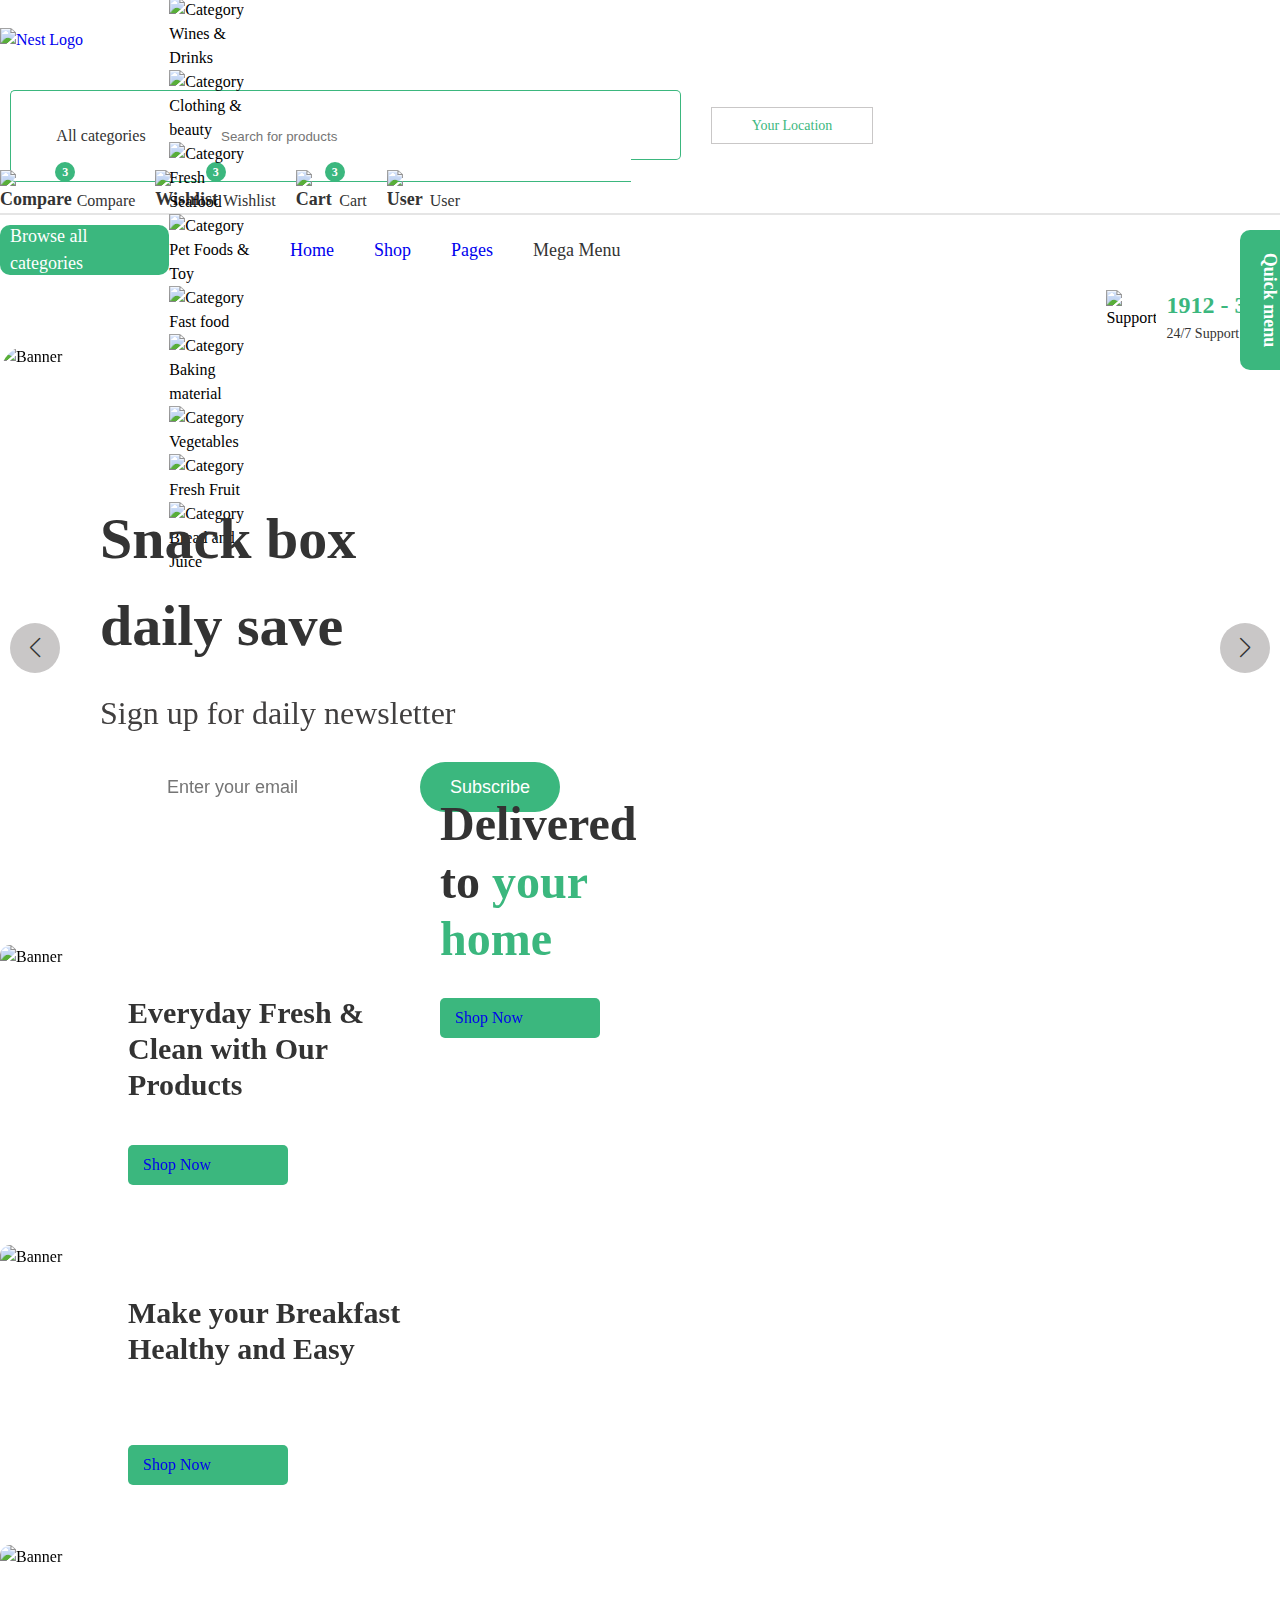
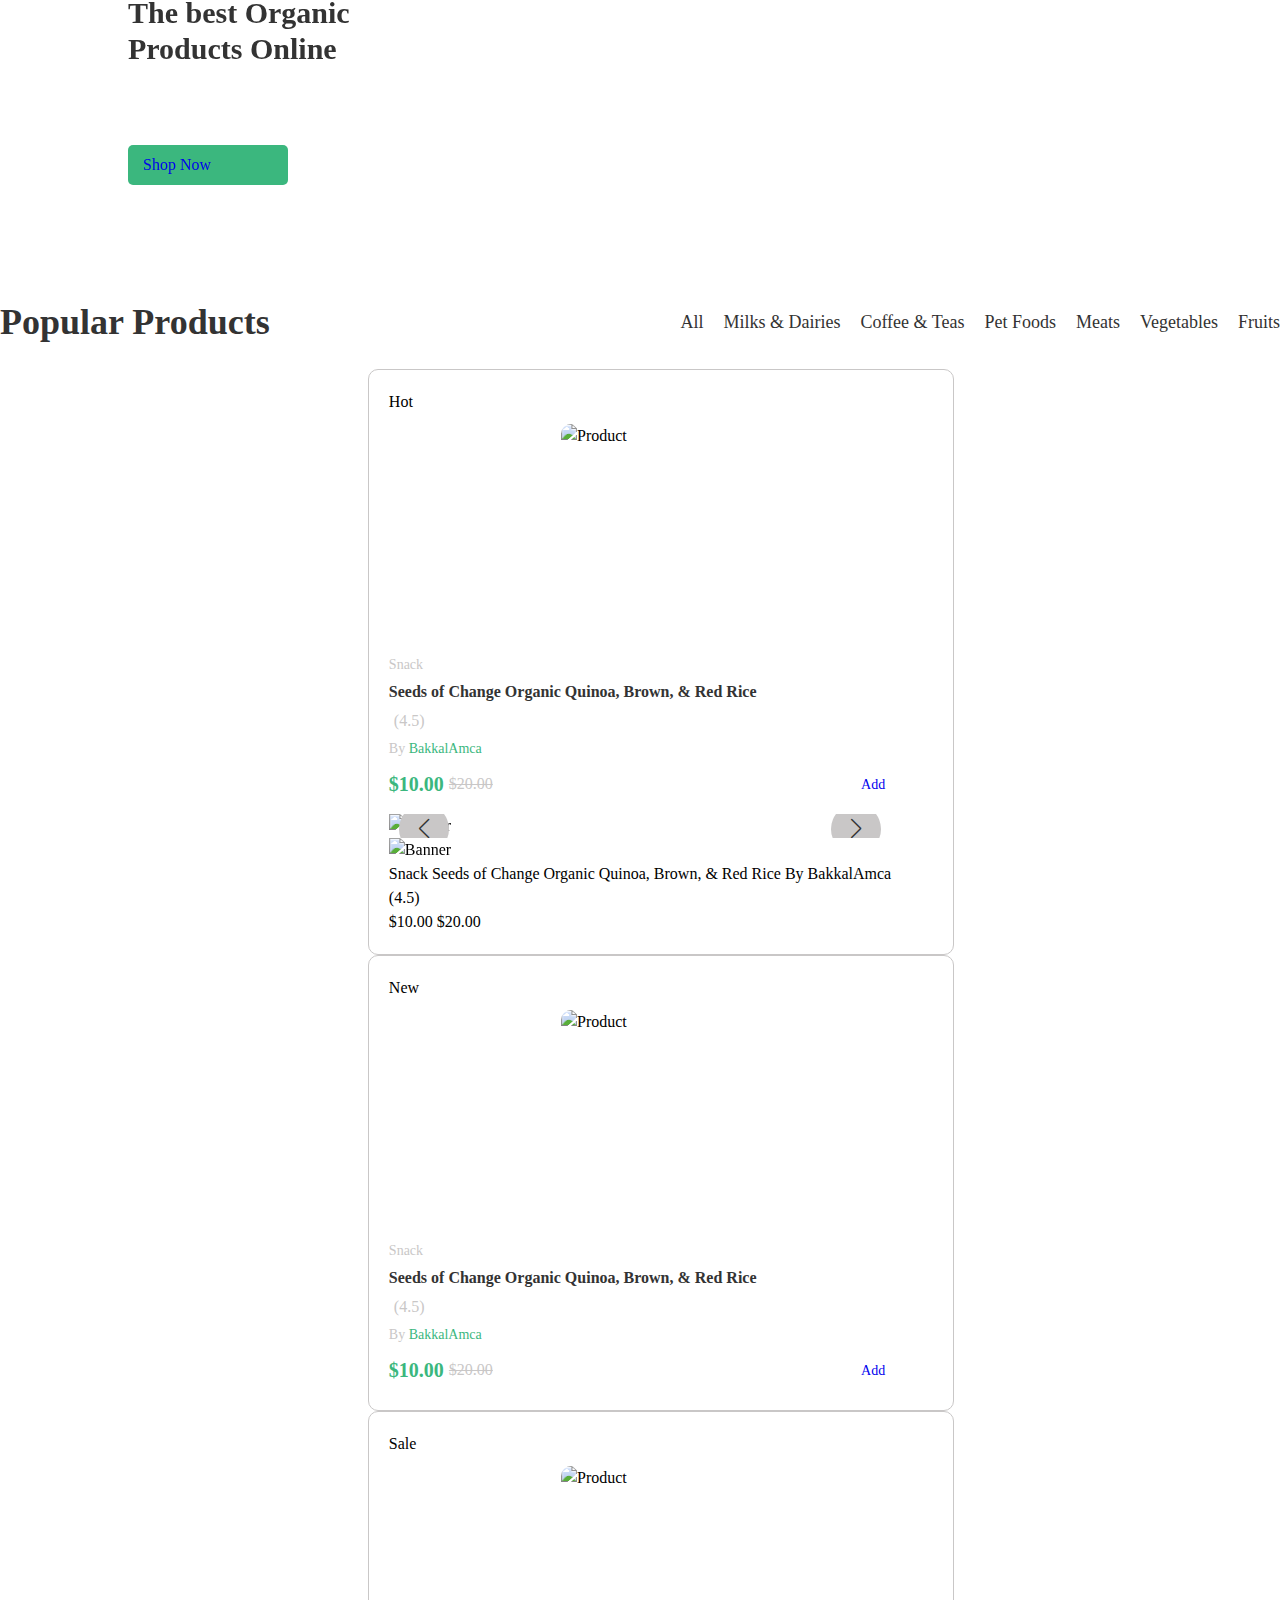
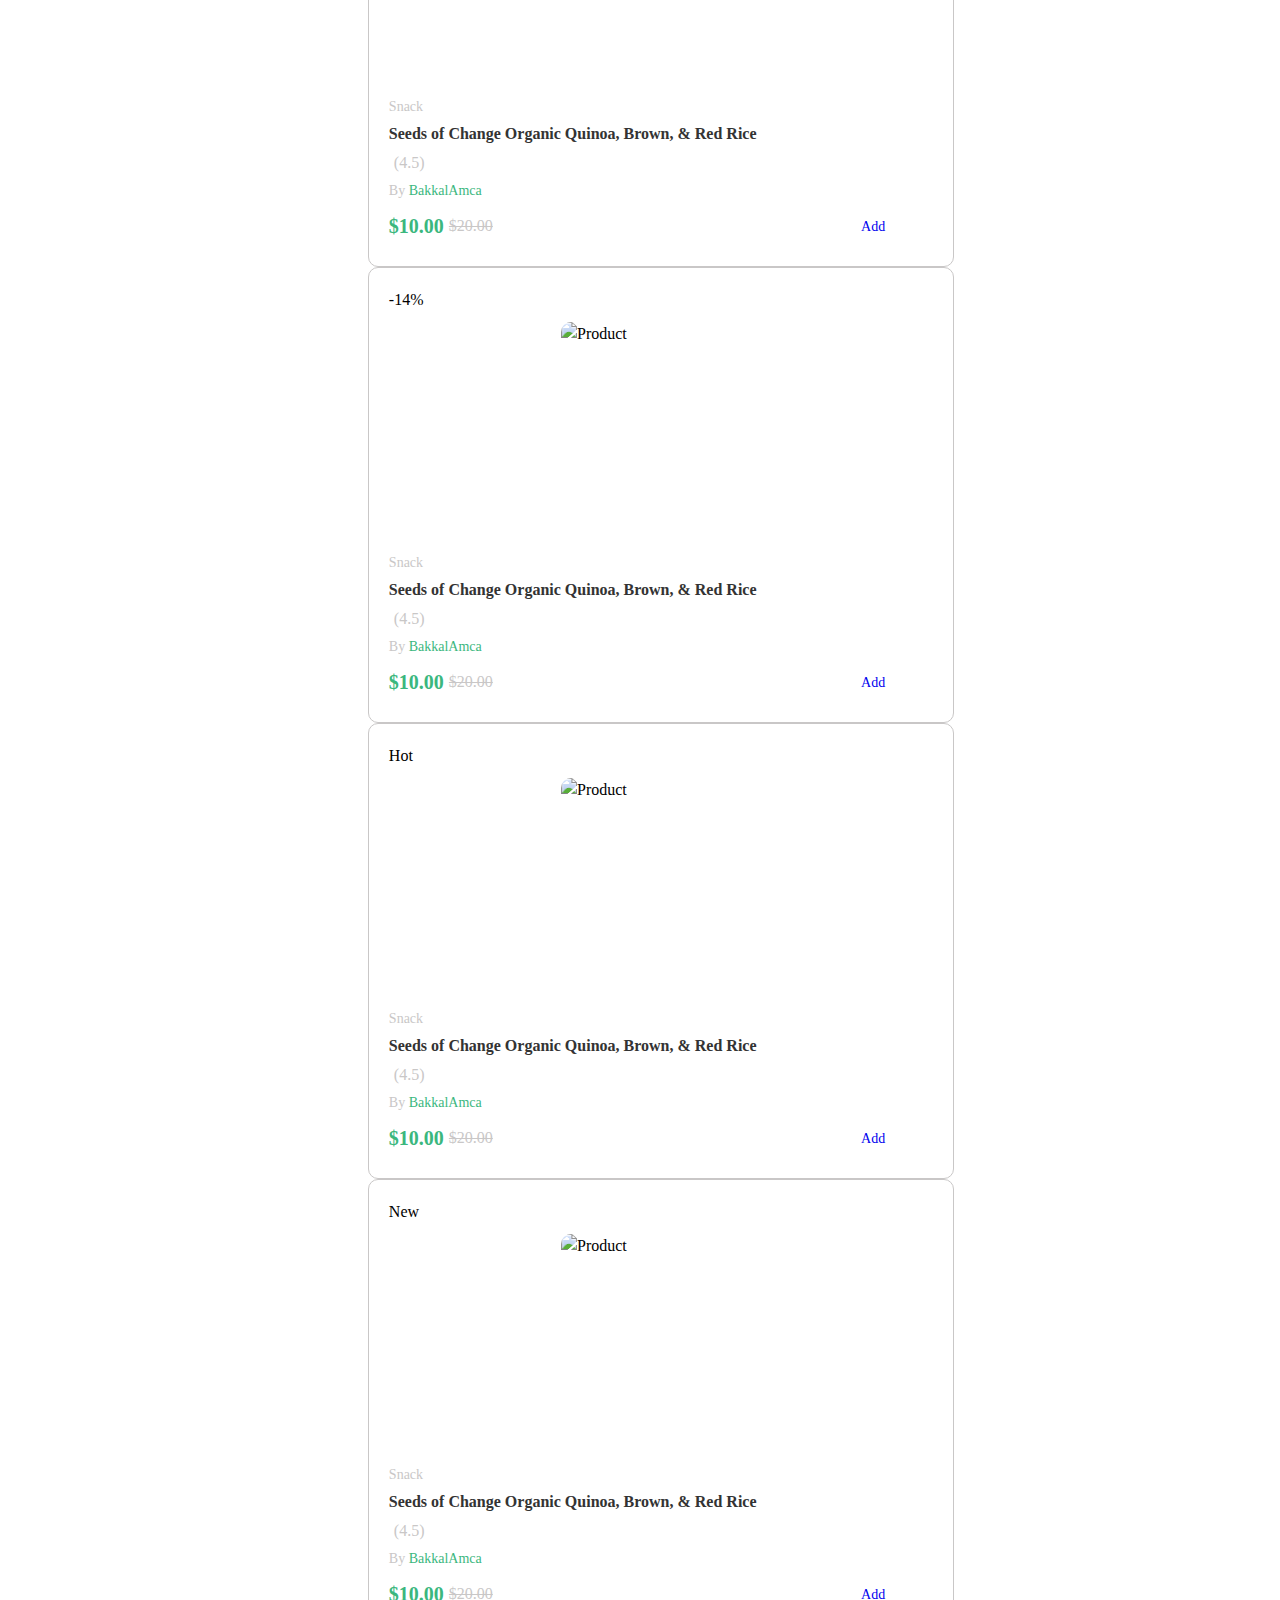
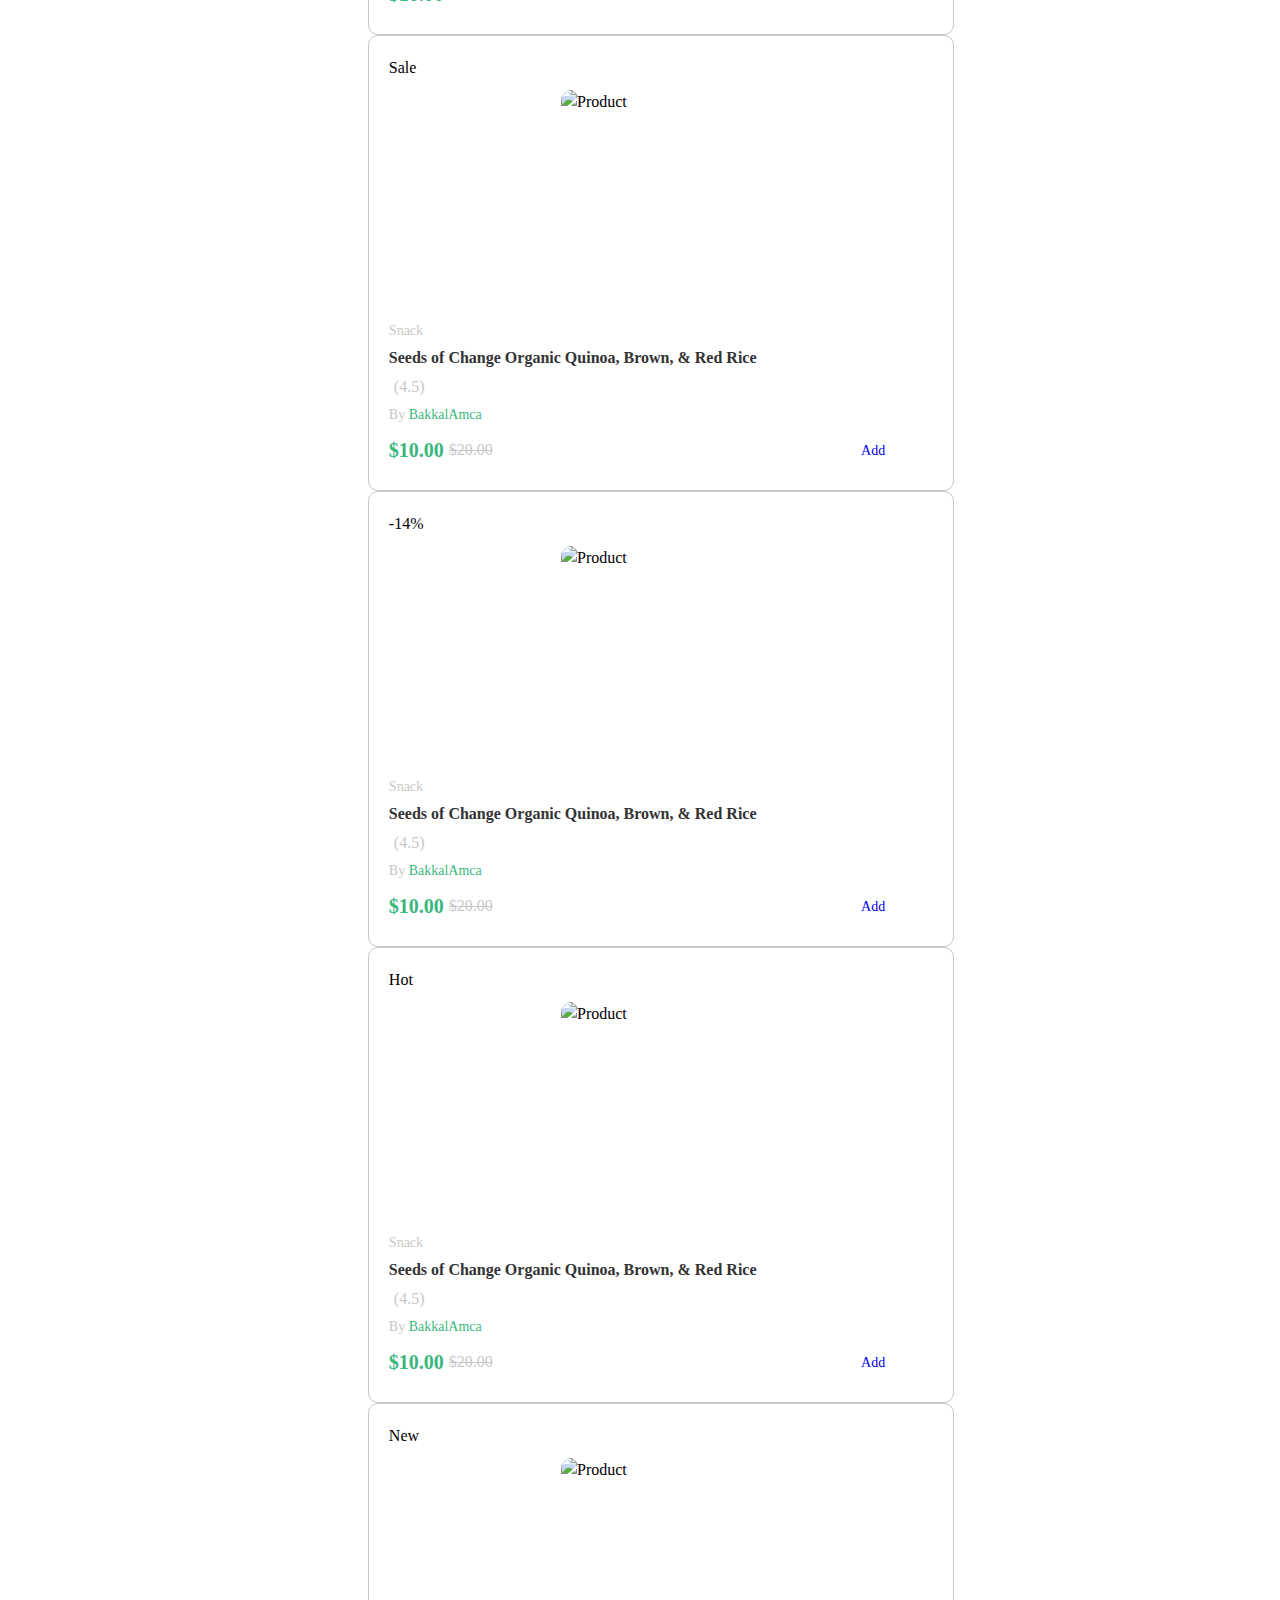
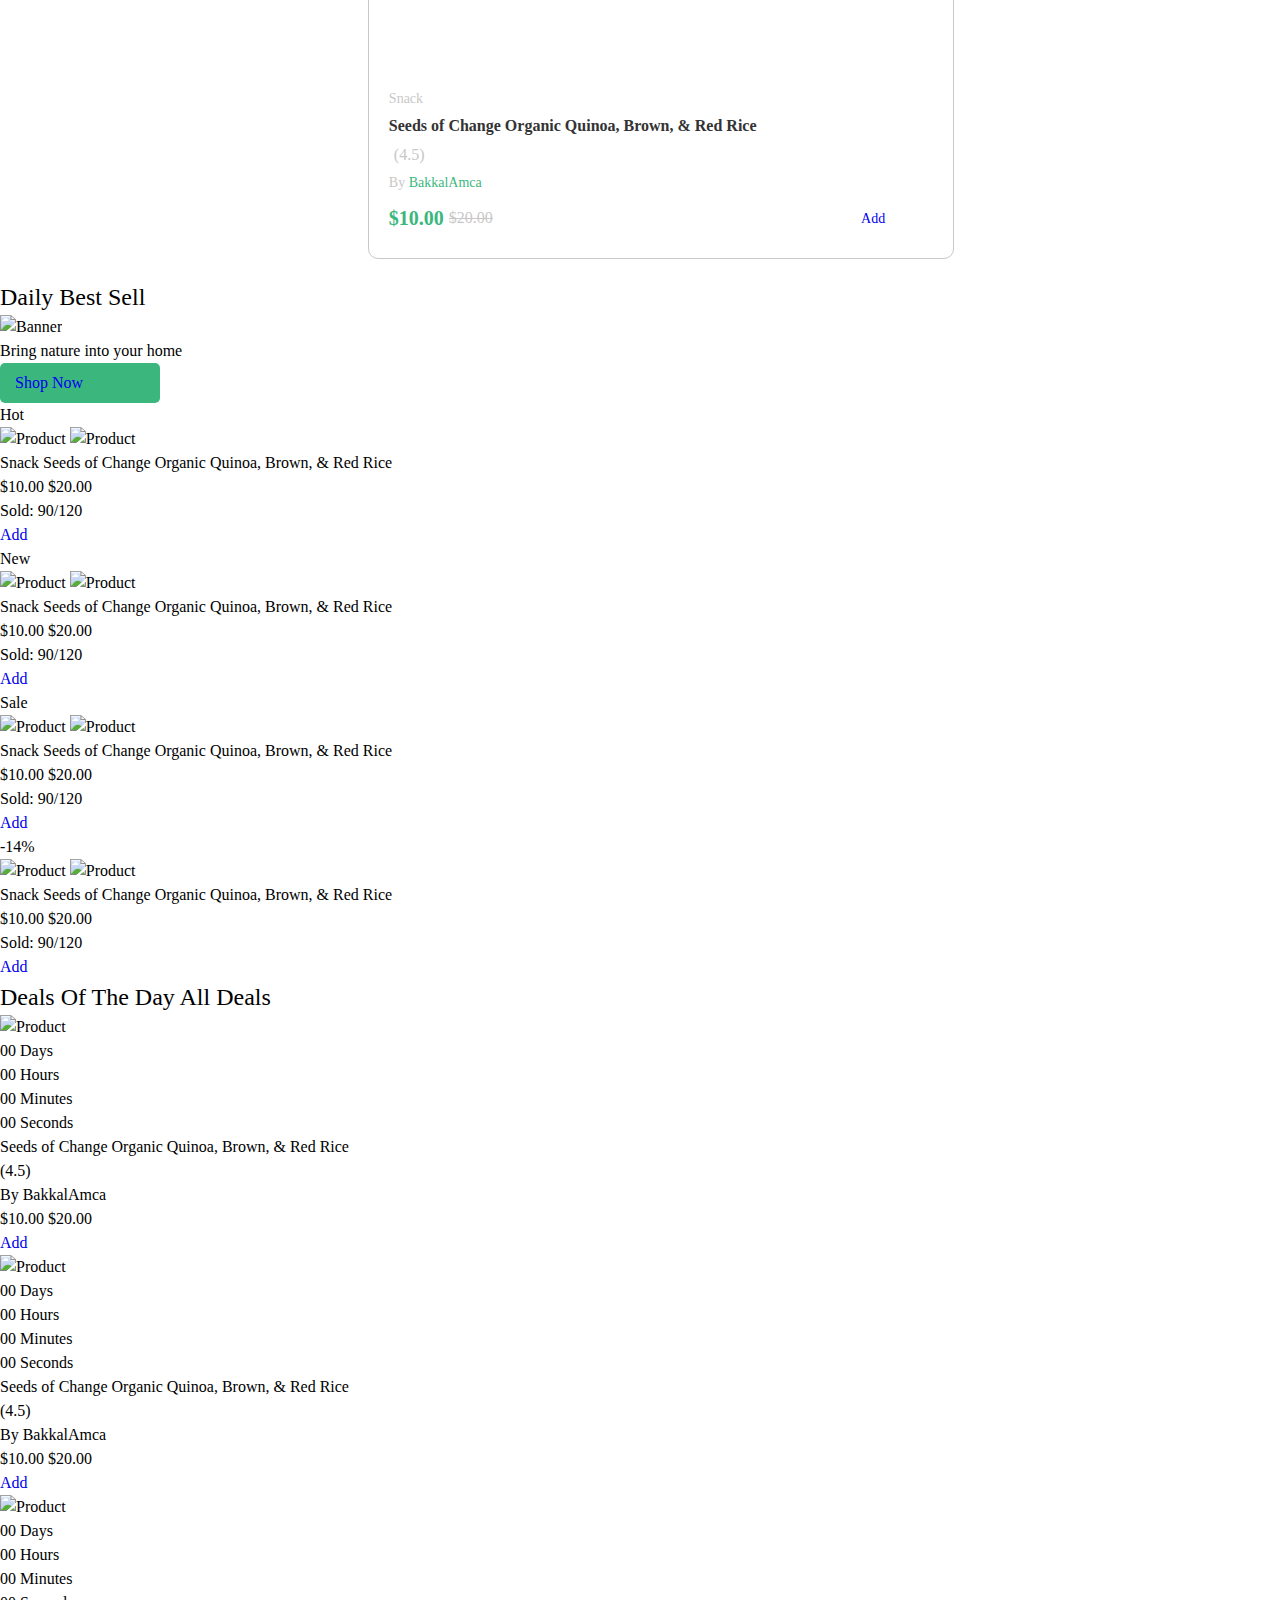
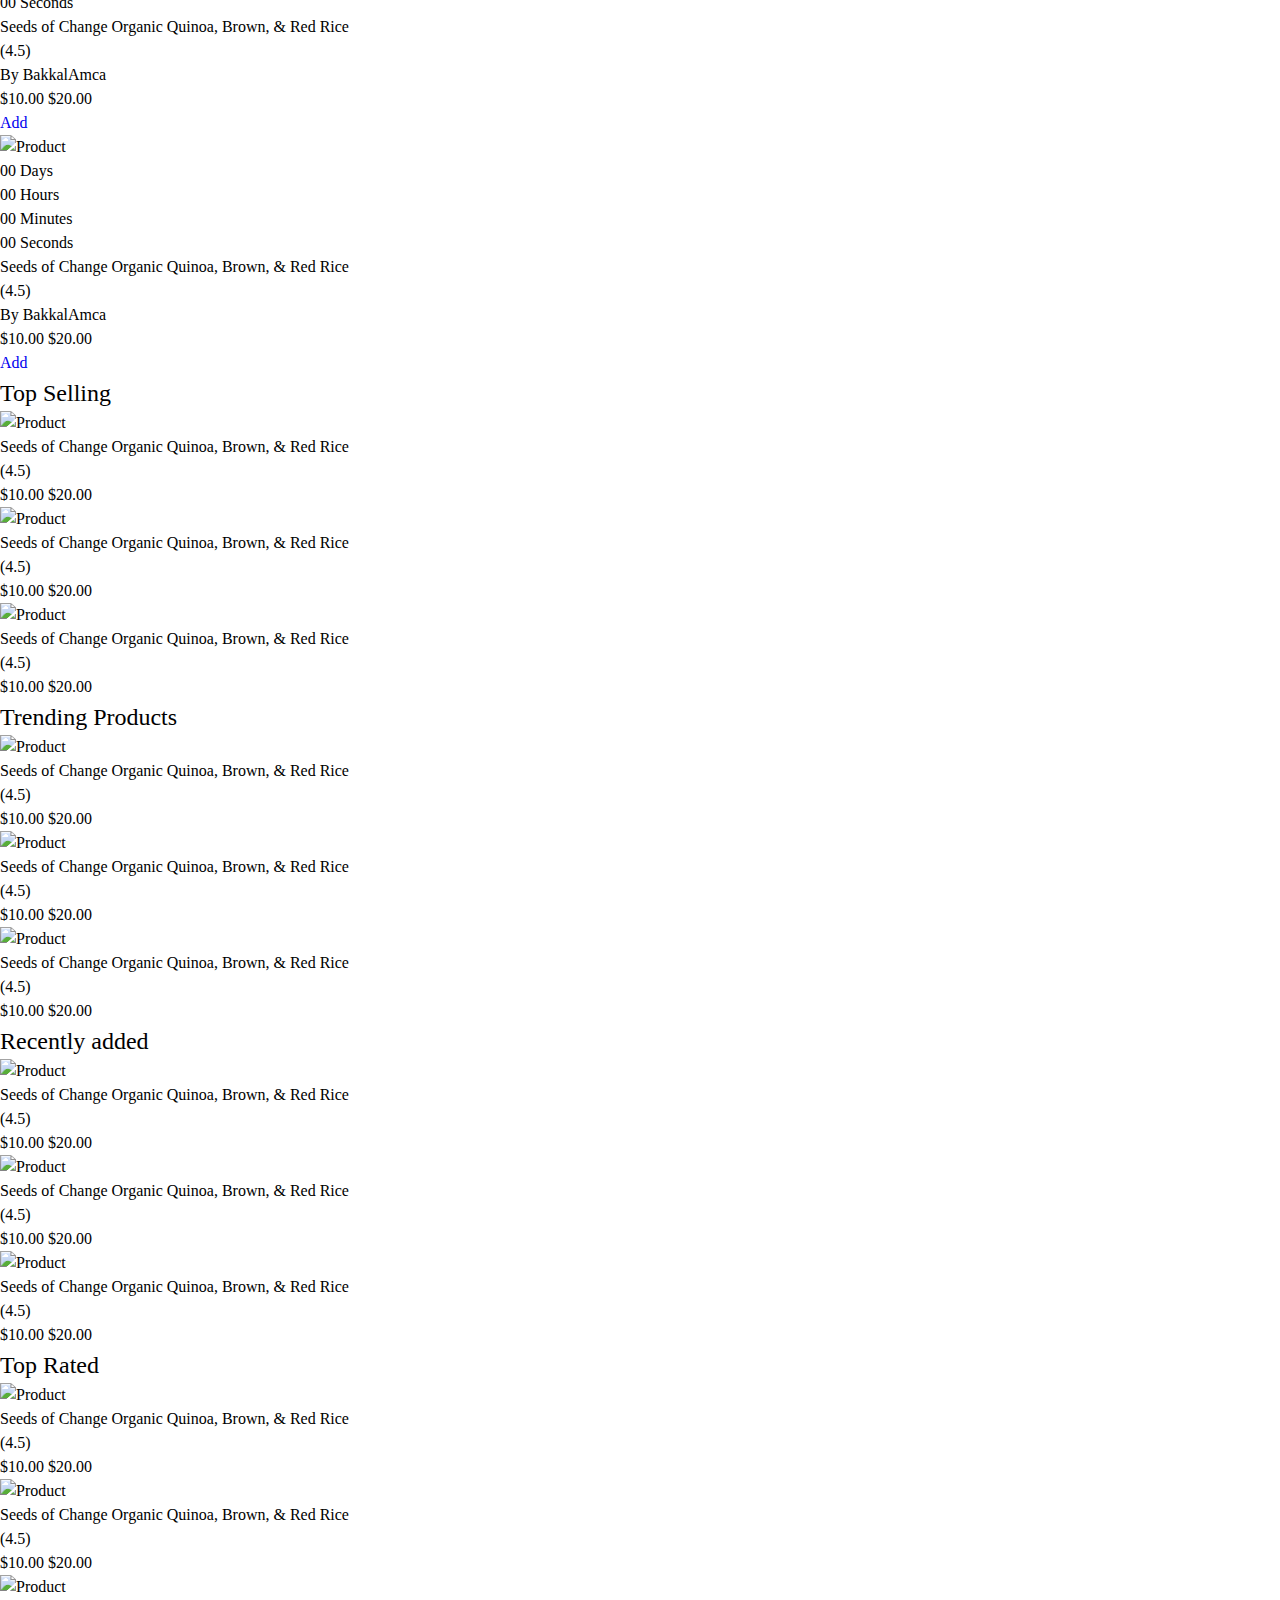
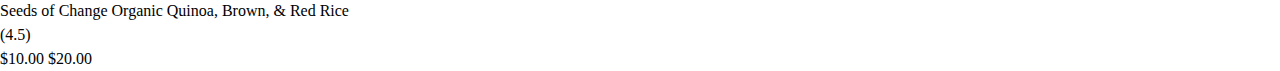
==== commit 18d018a0: "Added responsive style to mainHero, mainBanners, topRated" ====
--- a/index.html
+++ b/index.html
@@ -171,7 +171,13 @@
                     </div>
                 </div>
                 <hr class="headerHr">
-                <div class="headerMiddle flex align-items-center">
+
+                <hr class="headerHr">
+            </div>
+        </header>
+        <section class="navmenu">
+            <div class="container">
+                <div class="flex align-items-center">
                     <div class="navmenuLeft">
                         <div class="allCategories">
                             <div class="allCategoriesButton">
@@ -316,14 +322,13 @@
                         </div>
                     </div>
                 </div>
-                <hr class="headerHr">
             </div>
-        </header>
+        </section>
         <main>
             <section class="mainHero">
                 <div class="container">
                     <div class="row">
-                        <div class="col-md-8 col-sm-12 py-5">
+                        <div class="col-sm-12 col-md-6 col-lg-8 col-xl-8" py-5">
                             <!-- Slider main container -->
                             <div class="swiper swiperMain">
                                 <!-- Additional required wrapper -->
@@ -363,7 +368,7 @@
                                 <div class="swiper-button-next"></div>
                             </div>
                         </div>
-                        <div class="col-md-4 col-sm-12 py-5">
+                        <div class="col-sm-12 col-md-6 col-lg-4 col-xl-4" py-5">
                             <div class="mainHeroBanner">
                                 <img src="assets/images/banner/banner-11.png" alt="Banner">
                                 <div class="mainHeroBannerContent">
@@ -379,8 +384,8 @@
             </section>
             <section class="mainBanners">
                 <div class="container my-5">
-                    <div class="row">
-                        <div class="col-md-4 col-12">
+                    <div class="row w-100 row-gap-3">
+                        <div class="col-sm-12 col-md-12 col-lg-4 col-xl-4">
                             <div class="mainBanner">
                                 <img src="assets/images/banner/banner-1.png" alt="Banner">
                                 <div class="mainBannerContent">
@@ -395,7 +400,7 @@
                                 </div>
                             </div>
                         </div>
-                        <div class="col-md-4 col-12">
+                        <div class="col-sm-12 col-md-12 col-lg-4 col-xl-4">
                             <div class="mainBanner">
                                 <img src="assets/images/banner/banner-2.png" alt="Banner">
                                 <div class="mainBannerContent">
@@ -409,7 +414,7 @@
                                 </div>
                             </div>
                         </div>
-                        <div class="col-md-4 col-12">
+                        <div class="col-sm-12 col-md-12 col-lg-4 col-xl-4">
                             <div class="mainBanner">
                                 <img src="assets/images/banner/banner-3.png" alt="Banner">
                                 <div class="mainBannerContent">
@@ -441,7 +446,7 @@
                         </div>
                     </div>
                     <div class="popularProductsTabWrapper">
-                        <div class="popularProductsTab" id="products_all">
+                        <div class="popularProductsTab active" id="products_all">
                             <div class="container-fluid row row-gap-4 column-gap-0">
                                 <div class="col px-2">
                                     <div class="popularProductCard">
@@ -459,7 +464,7 @@
                                                     <i class="fa-solid fa-code-compare"></i>
                                                 </div>
                                                 <div class="popularProductCardAddCart">
-                                                    <i class="fa-solid fa-cart-shopping"></i>
+                                                    <i class="fa-solid fa-eye" data-bs-toggle="modal" data-bs-target="#popularProductModal1"></i>
                                                 </div>
                                             </div>
                                         </div>
@@ -487,6 +492,84 @@
                                                         <i class="fa-solid fa-cart-shopping"></i>
                                                         Add
                                                     </a>
+                                                </div>
+                                            </div>
+                                        </div>
+                                        <div class="popularProductModal">
+                                            <div class="modal modal-lg fade" id="popularProductModal1" tabindex="-1" aria-labelledby="popularProductModal1Label" aria-hidden="true">
+                                                <div class="modal-dialog modal-dialog-centered ">
+                                                    <div class="modal-content">
+                                                        <div class="popularProductModalCloseButton" data-bs-dismiss="modal">
+                                                            <i class="fa-solid fa-xmark"></i>
+                                                        </div>
+                                                        <div class="modal-body">
+                                                            <div class="container-fluid">
+                                                                <div class="row">
+                                                                    <div class="col-8">
+                                                                        <div class="popularProductModalDetailsSliderWrapper">
+                                                                            <div class="swiper swiperPopularProduct">
+                                                                                <div class="swiper-wrapper">
+                                                                                    <div class="swiper-slide slidePopularProduct">
+                                                                                        <img src="assets/images/slider/slider-3.png" alt="Banner">
+                                                                                    </div>
+                                                                                    <div class="swiper-slide slidePopularProduct">
+                                                                                        <img src="assets/images/slider/slider-2.png" alt="Banner">
+                                                                                    </div>
+                                                                                    <div class="swiper-slide slidePopularProduct">
+                                                                                        <img src="assets/images/slider/slider-1.png" alt="Banner">
+                                                                                    </div>
+                                                                                </div>
+                                                                                <div class="swiper-pagination"></div>
+                                                                                <div class="swiper-button-prev"></div>
+                                                                                <div class="swiper-button-next"></div>
+                                                                            </div>
+                                                                            <div thumbsSlider="" class="swiper swiperPopularProductThumb">
+                                                                                <div class="swiper-wrapper swiperPopularProductThumbWrapper">
+                                                                                    <div class="swiper-slide slidePopularProductThumb">
+                                                                                        <img src="assets/images/slider/slider-3.png" alt="Banner">
+                                                                                    </div>
+                                                                                    <div class="swiper-slide slidePopularProductThumb">
+                                                                                        <img src="assets/images/slider/slider-2.png" alt="Banner">
+                                                                                    </div>
+                                                                                    <div class="swiper-slide slidePopularProductThumb">
+                                                                                        <img src="assets/images/slider/slider-1.png" alt="Banner">
+                                                                                    </div>
+                                                                                </div>
+                                                                            </div>
+                                                                        </div>
+                                                                    </div>
+                                                                    <div class="col-4">
+                                                                        <div class="popularProductModalDetailsContent">
+                                                                            <span class="popularProductDetailsCategory">
+                                                                                Snack
+                                                                            </span>
+                                                                            <span class="popularProductDetailsTitle">
+                                                                                Seeds of Change Organic Quinoa, Brown, & Red Rice
+                                                                            </span>
+
+                                                                            <span class="popularProductDetailsSeller">
+                                                                                By <span>BakkalAmca</span>
+                                                                            </span>
+                                                                            <div class="popularProductDetailsRating">
+                                                                                <span class="popularProductDetailsRatingStars">
+                                                                                    <i class="fa-solid fa-star"></i>
+                                                                                    <i class="fa-solid fa-star"></i>
+                                                                                    <i class="fa-solid fa-star"></i>
+                                                                                    <i class="fa-solid fa-star"></i>
+                                                                                    <i class="fa-solid fa-star-half"></i>
+                                                                                </span>
+                                                                                (4.5)
+                                                                            </div>
+                                                                            <div class="popularProductDetailsPrice">
+                                                                                <span class="popularProductDetailsPriceNew">$10.00</span>
+                                                                                <span class="popularProductDetailsPriceOld">$20.00</span>
+                                                                            </div>
+                                                                        </div>
+                                                                    </div>
+                                                                </div>
+                                                            </div>
+                                                        </div>
+                                                    </div>
                                                 </div>
                                             </div>
                                         </div>
@@ -508,7 +591,7 @@
                                                     <i class="fa-solid fa-code-compare"></i>
                                                 </div>
                                                 <div class="popularProductCardAddCart">
-                                                    <i class="fa-solid fa-cart-shopping"></i>
+                                                    <i class="fa-solid fa-eye"></i>
                                                 </div>
                                             </div>
                                         </div>
@@ -557,7 +640,7 @@
                                                     <i class="fa-solid fa-code-compare"></i>
                                                 </div>
                                                 <div class="popularProductCardAddCart">
-                                                    <i class="fa-solid fa-cart-shopping"></i>
+                                                    <i class="fa-solid fa-eye"></i>
                                                 </div>
                                             </div>
                                         </div>
@@ -606,7 +689,7 @@
                                                     <i class="fa-solid fa-code-compare"></i>
                                                 </div>
                                                 <div class="popularProductCardAddCart">
-                                                    <i class="fa-solid fa-cart-shopping"></i>
+                                                    <i class="fa-solid fa-eye"></i>
                                                 </div>
                                             </div>
                                         </div>
@@ -639,798 +722,6 @@
                                         </div>
                                     </div>
                                 </div>
-                                <div class="col px-2">
-                                    <div class="popularProductCard">
-                                        <div class="popularProductCardBadgeHot">
-                                            Hot
-                                        </div>
-                                        <div class="popularProductCardImage">
-                                            <img class="popularProductCardImageFront" src="assets/images/shop/product-5-1.jpg" alt="Product">
-                                            <img class="popularProductCardImageBack" src="assets/images/shop/product-5-2.jpg" alt="Product">
-                                            <div class="popularProductCardControls">
-                                                <div class="popularProductCardAddWishlist">
-                                                    <i class="fa-regular far fa-heart"></i>
-                                                </div>
-                                                <div class="popularProductCardCompare">
-                                                    <i class="fa-solid fa-code-compare"></i>
-                                                </div>
-                                                <div class="popularProductCardAddCart">
-                                                    <i class="fa-solid fa-cart-shopping"></i>
-                                                </div>
-                                            </div>
-                                        </div>
-                                        <div class="popularProductCardContent">
-                                            <span class="popularProductCardCategory">Snack</span>
-                                            <span class="popularProductCardTitle">Seeds of Change Organic Quinoa, Brown, & Red Rice</span>
-                                            <div class="popularProductCardRating">
-                                                <span class="popularProductCardRatingStars">
-                                                    <i class="fa-solid fa-star"></i>
-                                                    <i class="fa-solid fa-star"></i>
-                                                    <i class="fa-solid fa-star"></i>
-                                                    <i class="fa-solid fa-star"></i>
-                                                    <i class="fa-solid fa-star-half"></i>
-                                                </span>
-                                                (4.5)
-                                            </div>
-                                            <span class="popularProductCardSeller">By <span>BakkalAmca</span></span>
-                                            <div class="popularProductCardFooter">
-                                                <div class="popularProductCardPrice">
-                                                    <span class="popularProductCardPriceNew">$10.00</span>
-                                                    <span class="popularProductCardPriceOld">$20.00</span>
-                                                </div>
-                                                <div class="popularProductCardButton">
-                                                    <a href="#">
-                                                        <i class="fa-solid fa-cart-shopping"></i>
-                                                        Add
-                                                    </a>
-                                                </div>
-                                            </div>
-                                        </div>
-                                    </div>
-                                </div>
-                                <div class="col px-2">
-                                    <div class="popularProductCard">
-                                        <div class="popularProductCardBadgeHot">
-                                            Hot
-                                        </div>
-                                        <div class="popularProductCardImage">
-                                            <img class="popularProductCardImageFront" src="assets/images/shop/product-6-1.jpg" alt="Product">
-                                            <img class="popularProductCardImageBack" src="assets/images/shop/product-6-2.jpg" alt="Product">
-                                            <div class="popularProductCardControls">
-                                                <div class="popularProductCardAddWishlist">
-                                                    <i class="fa-regular far fa-heart"></i>
-                                                </div>
-                                                <div class="popularProductCardCompare">
-                                                    <i class="fa-solid fa-code-compare"></i>
-                                                </div>
-                                                <div class="popularProductCardAddCart">
-                                                    <i class="fa-solid fa-cart-shopping"></i>
-                                                </div>
-                                            </div>
-                                        </div>
-                                        <div class="popularProductCardContent">
-                                            <span class="popularProductCardCategory">Snack</span>
-                                            <span class="popularProductCardTitle">Seeds of Change Organic Quinoa, Brown, & Red Rice</span>
-                                            <div class="popularProductCardRating">
-                                                <span class="popularProductCardRatingStars">
-                                                    <i class="fa-solid fa-star"></i>
-                                                    <i class="fa-solid fa-star"></i>
-                                                    <i class="fa-solid fa-star"></i>
-                                                    <i class="fa-solid fa-star"></i>
-                                                    <i class="fa-solid fa-star-half"></i>
-                                                </span>
-                                                (4.5)
-                                            </div>
-                                            <span class="popularProductCardSeller">By <span>BakkalAmca</span></span>
-                                            <div class="popularProductCardFooter">
-                                                <div class="popularProductCardPrice">
-                                                    <span class="popularProductCardPriceNew">$10.00</span>
-                                                    <span class="popularProductCardPriceOld">$20.00</span>
-                                                </div>
-                                                <div class="popularProductCardButton">
-                                                    <a href="#">
-                                                        <i class="fa-solid fa-cart-shopping"></i>
-                                                        Add
-                                                    </a>
-                                                </div>
-                                            </div>
-                                        </div>
-                                    </div>
-                                </div>
-                                <div class="col px-2">
-                                    <div class="popularProductCard">
-                                        <div class="popularProductCardBadgeHot">
-                                            Hot
-                                        </div>
-                                        <div class="popularProductCardImage">
-                                            <img class="popularProductCardImageFront" src="assets/images/shop/product-7-1.jpg" alt="Product">
-                                            <img class="popularProductCardImageBack" src="assets/images/shop/product-7-2.jpg" alt="Product">
-                                            <div class="popularProductCardControls">
-                                                <div class="popularProductCardAddWishlist">
-                                                    <i class="fa-regular far fa-heart"></i>
-                                                </div>
-                                                <div class="popularProductCardCompare">
-                                                    <i class="fa-solid fa-code-compare"></i>
-                                                </div>
-                                                <div class="popularProductCardAddCart">
-                                                    <i class="fa-solid fa-cart-shopping"></i>
-                                                </div>
-                                            </div>
-                                        </div>
-                                        <div class="popularProductCardContent">
-                                            <span class="popularProductCardCategory">Snack</span>
-                                            <span class="popularProductCardTitle">Seeds of Change Organic Quinoa, Brown, & Red Rice</span>
-                                            <div class="popularProductCardRating">
-                                                <span class="popularProductCardRatingStars">
-                                                    <i class="fa-solid fa-star"></i>
-                                                    <i class="fa-solid fa-star"></i>
-                                                    <i class="fa-solid fa-star"></i>
-                                                    <i class="fa-solid fa-star"></i>
-                                                    <i class="fa-solid fa-star-half"></i>
-                                                </span>
-                                                (4.5)
-                                            </div>
-                                            <span class="popularProductCardSeller">By <span>BakkalAmca</span></span>
-                                            <div class="popularProductCardFooter">
-                                                <div class="popularProductCardPrice">
-                                                    <span class="popularProductCardPriceNew">$10.00</span>
-                                                    <span class="popularProductCardPriceOld">$20.00</span>
-                                                </div>
-                                                <div class="popularProductCardButton">
-                                                    <a href="#">
-                                                        <i class="fa-solid fa-cart-shopping"></i>
-                                                        Add
-                                                    </a>
-                                                </div>
-                                            </div>
-                                        </div>
-                                    </div>
-                                </div>
-                                <div class="col px-2">
-                                    <div class="popularProductCard">
-                                        <div class="popularProductCardBadgeHot">
-                                            Hot
-                                        </div>
-                                        <div class="popularProductCardImage">
-                                            <img class="popularProductCardImageFront" src="assets/images/shop/product-8-1.jpg" alt="Product">
-                                            <img class="popularProductCardImageBack" src="assets/images/shop/product-8-2.jpg" alt="Product">
-                                            <div class="popularProductCardControls">
-                                                <div class="popularProductCardAddWishlist">
-                                                    <i class="fa-regular far fa-heart"></i>
-                                                </div>
-                                                <div class="popularProductCardCompare">
-                                                    <i class="fa-solid fa-code-compare"></i>
-                                                </div>
-                                                <div class="popularProductCardAddCart">
-                                                    <i class="fa-solid fa-cart-shopping"></i>
-                                                </div>
-                                            </div>
-                                        </div>
-                                        <div class="popularProductCardContent">
-                                            <span class="popularProductCardCategory">Snack</span>
-                                            <span class="popularProductCardTitle">Seeds of Change Organic Quinoa, Brown, & Red Rice</span>
-                                            <div class="popularProductCardRating">
-                                                <span class="popularProductCardRatingStars">
-                                                    <i class="fa-solid fa-star"></i>
-                                                    <i class="fa-solid fa-star"></i>
-                                                    <i class="fa-solid fa-star"></i>
-                                                    <i class="fa-solid fa-star"></i>
-                                                    <i class="fa-solid fa-star-half"></i>
-                                                </span>
-                                                (4.5)
-                                            </div>
-                                            <span class="popularProductCardSeller">By <span>BakkalAmca</span></span>
-                                            <div class="popularProductCardFooter">
-                                                <div class="popularProductCardPrice">
-                                                    <span class="popularProductCardPriceNew">$10.00</span>
-                                                    <span class="popularProductCardPriceOld">$20.00</span>
-                                                </div>
-                                                <div class="popularProductCardButton">
-                                                    <a href="#">
-                                                        <i class="fa-solid fa-cart-shopping"></i>
-                                                        Add
-                                                    </a>
-                                                </div>
-                                            </div>
-                                        </div>
-                                    </div>
-                                </div>
-                                <div class="col px-2">
-                                    <div class="popularProductCard">
-                                        <div class="popularProductCardBadgeHot">
-                                            Hot
-                                        </div>
-                                        <div class="popularProductCardImage">
-                                            <img class="popularProductCardImageFront" src="assets/images/shop/product-9-1.jpg" alt="Product">
-                                            <img class="popularProductCardImageBack" src="assets/images/shop/product-9-2.jpg" alt="Product">
-                                            <div class="popularProductCardControls">
-                                                <div class="popularProductCardAddWishlist">
-                                                    <i class="fa-regular far fa-heart"></i>
-                                                </div>
-                                                <div class="popularProductCardCompare">
-                                                    <i class="fa-solid fa-code-compare"></i>
-                                                </div>
-                                                <div class="popularProductCardAddCart">
-                                                    <i class="fa-solid fa-cart-shopping"></i>
-                                                </div>
-                                            </div>
-                                        </div>
-                                        <div class="popularProductCardContent">
-                                            <span class="popularProductCardCategory">Snack</span>
-                                            <span class="popularProductCardTitle">Seeds of Change Organic Quinoa, Brown, & Red Rice</span>
-                                            <div class="popularProductCardRating">
-                                                <span class="popularProductCardRatingStars">
-                                                    <i class="fa-solid fa-star"></i>
-                                                    <i class="fa-solid fa-star"></i>
-                                                    <i class="fa-solid fa-star"></i>
-                                                    <i class="fa-solid fa-star"></i>
-                                                    <i class="fa-solid fa-star-half"></i>
-                                                </span>
-                                                (4.5)
-                                            </div>
-                                            <span class="popularProductCardSeller">By <span>BakkalAmca</span></span>
-                                            <div class="popularProductCardFooter">
-                                                <div class="popularProductCardPrice">
-                                                    <span class="popularProductCardPriceNew">$10.00</span>
-                                                    <span class="popularProductCardPriceOld">$20.00</span>
-                                                </div>
-                                                <div class="popularProductCardButton">
-                                                    <a href="#">
-                                                        <i class="fa-solid fa-cart-shopping"></i>
-                                                        Add
-                                                    </a>
-                                                </div>
-                                            </div>
-                                        </div>
-                                    </div>
-                                </div>
-                                <div class="col px-2">
-                                    <div class="popularProductCard">
-                                        <div class="popularProductCardBadgeHot">
-                                            Hot
-                                        </div>
-                                        <div class="popularProductCardImage">
-                                            <img class="popularProductCardImageFront" src="assets/images/shop/product-10-1.jpg" alt="Product">
-                                            <img class="popularProductCardImageBack" src="assets/images/shop/product-10-2.jpg" alt="Product">
-                                            <div class="popularProductCardControls">
-                                                <div class="popularProductCardAddWishlist">
-                                                    <i class="fa-regular far fa-heart"></i>
-                                                </div>
-                                                <div class="popularProductCardCompare">
-                                                    <i class="fa-solid fa-code-compare"></i>
-                                                </div>
-                                                <div class="popularProductCardAddCart">
-                                                    <i class="fa-solid fa-cart-shopping"></i>
-                                                </div>
-                                            </div>
-                                        </div>
-                                        <div class="popularProductCardContent">
-                                            <span class="popularProductCardCategory">Snack</span>
-                                            <span class="popularProductCardTitle">Seeds of Change Organic Quinoa, Brown, & Red Rice</span>
-                                            <div class="popularProductCardRating">
-                                                <span class="popularProductCardRatingStars">
-                                                    <i class="fa-solid fa-star"></i>
-                                                    <i class="fa-solid fa-star"></i>
-                                                    <i class="fa-solid fa-star"></i>
-                                                    <i class="fa-solid fa-star"></i>
-                                                    <i class="fa-solid fa-star-half"></i>
-                                                </span>
-                                                (4.5)
-                                            </div>
-                                            <span class="popularProductCardSeller">By <span>BakkalAmca</span></span>
-                                            <div class="popularProductCardFooter">
-                                                <div class="popularProductCardPrice">
-                                                    <span class="popularProductCardPriceNew">$10.00</span>
-                                                    <span class="popularProductCardPriceOld">$20.00</span>
-                                                </div>
-                                                <div class="popularProductCardButton">
-                                                    <a href="#">
-                                                        <i class="fa-solid fa-cart-shopping"></i>
-                                                        Add
-                                                    </a>
-                                                </div>
-                                            </div>
-                                        </div>
-                                    </div>
-                                </div>
-                            </div>
-                        </div>
-                        <div class="popularProductsTab hiddenTab" id="products_milks">
-                            <div class="container-fluid row row-gap-4 column-gap-0">
-                                <div class="col px-2">
-                                    <div class="popularProductCard">
-                                        <div class="popularProductCardBadgeHot">
-                                            Hot
-                                        </div>
-                                        <div class="popularProductCardImage">
-                                            <img class="popularProductCardImageFront" src="assets/images/shop/product-11-1.jpg" alt="Product">
-                                            <img class="popularProductCardImageBack" src="assets/images/shop/product-11-2.jpg" alt="Product">
-                                            <div class="popularProductCardControls">
-                                                <div class="popularProductCardAddWishlist">
-                                                    <i class="fa-regular far fa-heart"></i>
-                                                </div>
-                                                <div class="popularProductCardCompare">
-                                                    <i class="fa-solid fa-code-compare"></i>
-                                                </div>
-                                                <div class="popularProductCardAddCart">
-                                                    <i class="fa-solid fa-cart-shopping"></i>
-                                                </div>
-                                            </div>
-                                        </div>
-                                        <div class="popularProductCardContent">
-                                            <span class="popularProductCardCategory">Snack</span>
-                                            <span class="popularProductCardTitle">Seeds of Change Organic Quinoa, Brown, & Red Rice</span>
-                                            <div class="popularProductCardRating">
-                                                <span class="popularProductCardRatingStars">
-                                                    <i class="fa-solid fa-star"></i>
-                                                    <i class="fa-solid fa-star"></i>
-                                                    <i class="fa-solid fa-star"></i>
-                                                    <i class="fa-solid fa-star"></i>
-                                                    <i class="fa-solid fa-star-half"></i>
-                                                </span>
-                                                (4.5)
-                                            </div>
-                                            <span class="popularProductCardSeller">By <span>BakkalAmca</span></span>
-                                            <div class="popularProductCardFooter">
-                                                <div class="popularProductCardPrice">
-                                                    <span class="popularProductCardPriceNew">$10.00</span>
-                                                    <span class="popularProductCardPriceOld">$20.00</span>
-                                                </div>
-                                                <div class="popularProductCardButton">
-                                                    <a href="#">
-                                                        <i class="fa-solid fa-cart-shopping"></i>
-                                                        Add
-                                                    </a>
-                                                </div>
-                                            </div>
-                                        </div>
-                                    </div>
-                                </div>
-                                <div class="col px-2">
-                                    <div class="popularProductCard">
-                                        <div class="popularProductCardBadgeNew">
-                                            New
-                                        </div>
-                                        <div class="popularProductCardImage">
-                                            <img class="popularProductCardImageFront" src="assets/images/shop/product-12-1.jpg" alt="Product">
-                                            <img class="popularProductCardImageBack" src="assets/images/shop/product-12-2.jpg" alt="Product">
-                                            <div class="popularProductCardControls">
-                                                <div class="popularProductCardAddWishlist">
-                                                    <i class="fa-regular far fa-heart"></i>
-                                                </div>
-                                                <div class="popularProductCardCompare">
-                                                    <i class="fa-solid fa-code-compare"></i>
-                                                </div>
-                                                <div class="popularProductCardAddCart">
-                                                    <i class="fa-solid fa-cart-shopping"></i>
-                                                </div>
-                                            </div>
-                                        </div>
-                                        <div class="popularProductCardContent">
-                                            <span class="popularProductCardCategory">Snack</span>
-                                            <span class="popularProductCardTitle">Seeds of Change Organic Quinoa, Brown, & Red Rice</span>
-                                            <div class="popularProductCardRating">
-                                                <span class="popularProductCardRatingStars">
-                                                    <i class="fa-solid fa-star"></i>
-                                                    <i class="fa-solid fa-star"></i>
-                                                    <i class="fa-solid fa-star"></i>
-                                                    <i class="fa-solid fa-star"></i>
-                                                    <i class="fa-solid fa-star-half"></i>
-                                                </span>
-                                                (4.5)
-                                            </div>
-                                            <span class="popularProductCardSeller">By <span>BakkalAmca</span></span>
-                                            <div class="popularProductCardFooter">
-                                                <div class="popularProductCardPrice">
-                                                    <span class="popularProductCardPriceNew">$10.00</span>
-                                                    <span class="popularProductCardPriceOld">$20.00</span>
-                                                </div>
-                                                <div class="popularProductCardButton">
-                                                    <a href="#">
-                                                        <i class="fa-solid fa-cart-shopping"></i>
-                                                        Add
-                                                    </a>
-                                                </div>
-                                            </div>
-                                        </div>
-                                    </div>
-                                </div>
-                                <div class="col px-2">
-                                    <div class="popularProductCard">
-                                        <div class="popularProductCardBadgeSale">
-                                            Sale
-                                        </div>
-                                        <div class="popularProductCardImage">
-                                            <img class="popularProductCardImageFront" src="assets/images/shop/product-13-1.jpg" alt="Product">
-                                            <img class="popularProductCardImageBack" src="assets/images/shop/product-13-2.jpg" alt="Product">
-                                            <div class="popularProductCardControls">
-                                                <div class="popularProductCardAddWishlist">
-                                                    <i class="fa-regular far fa-heart"></i>
-                                                </div>
-                                                <div class="popularProductCardCompare">
-                                                    <i class="fa-solid fa-code-compare"></i>
-                                                </div>
-                                                <div class="popularProductCardAddCart">
-                                                    <i class="fa-solid fa-cart-shopping"></i>
-                                                </div>
-                                            </div>
-                                        </div>
-                                        <div class="popularProductCardContent">
-                                            <span class="popularProductCardCategory">Snack</span>
-                                            <span class="popularProductCardTitle">Seeds of Change Organic Quinoa, Brown, & Red Rice</span>
-                                            <div class="popularProductCardRating">
-                                                <span class="popularProductCardRatingStars">
-                                                    <i class="fa-solid fa-star"></i>
-                                                    <i class="fa-solid fa-star"></i>
-                                                    <i class="fa-solid fa-star"></i>
-                                                    <i class="fa-solid fa-star"></i>
-                                                    <i class="fa-solid fa-star-half"></i>
-                                                </span>
-                                                (4.5)
-                                            </div>
-                                            <span class="popularProductCardSeller">By <span>BakkalAmca</span></span>
-                                            <div class="popularProductCardFooter">
-                                                <div class="popularProductCardPrice">
-                                                    <span class="popularProductCardPriceNew">$10.00</span>
-                                                    <span class="popularProductCardPriceOld">$20.00</span>
-                                                </div>
-                                                <div class="popularProductCardButton">
-                                                    <a href="#">
-                                                        <i class="fa-solid fa-cart-shopping"></i>
-                                                        Add
-                                                    </a>
-                                                </div>
-                                            </div>
-                                        </div>
-                                    </div>
-                                </div>
-                                <div class="col px-2">
-                                    <div class="popularProductCard">
-                                        <div class="popularProductCardBadgeDiscount">
-                                            -14%
-                                        </div>
-                                        <div class="popularProductCardImage">
-                                            <img class="popularProductCardImageFront" src="assets/images/shop/product-14-1.jpg" alt="Product">
-                                            <img class="popularProductCardImageBack" src="assets/images/shop/product-14-2.jpg" alt="Product">
-                                            <div class="popularProductCardControls">
-                                                <div class="popularProductCardAddWishlist">
-                                                    <i class="fa-regular far fa-heart"></i>
-                                                </div>
-                                                <div class="popularProductCardCompare">
-                                                    <i class="fa-solid fa-code-compare"></i>
-                                                </div>
-                                                <div class="popularProductCardAddCart">
-                                                    <i class="fa-solid fa-cart-shopping"></i>
-                                                </div>
-                                            </div>
-                                        </div>
-                                        <div class="popularProductCardContent">
-                                            <span class="popularProductCardCategory">Snack</span>
-                                            <span class="popularProductCardTitle">Seeds of Change Organic Quinoa, Brown, & Red Rice</span>
-                                            <div class="popularProductCardRating">
-                                                <span class="popularProductCardRatingStars">
-                                                    <i class="fa-solid fa-star"></i>
-                                                    <i class="fa-solid fa-star"></i>
-                                                    <i class="fa-solid fa-star"></i>
-                                                    <i class="fa-solid fa-star"></i>
-                                                    <i class="fa-solid fa-star-half"></i>
-                                                </span>
-                                                (4.5)
-                                            </div>
-                                            <span class="popularProductCardSeller">By <span>BakkalAmca</span></span>
-                                            <div class="popularProductCardFooter">
-                                                <div class="popularProductCardPrice">
-                                                    <span class="popularProductCardPriceNew">$10.00</span>
-                                                    <span class="popularProductCardPriceOld">$20.00</span>
-                                                </div>
-                                                <div class="popularProductCardButton">
-                                                    <a href="#">
-                                                        <i class="fa-solid fa-cart-shopping"></i>
-                                                        Add
-                                                    </a>
-                                                </div>
-                                            </div>
-                                        </div>
-                                    </div>
-                                </div>
-                                <div class="col px-2">
-                                    <div class="popularProductCard">
-                                        <div class="popularProductCardBadgeHot">
-                                            Hot
-                                        </div>
-                                        <div class="popularProductCardImage">
-                                            <img class="popularProductCardImageFront" src="assets/images/shop/product-15-1.jpg" alt="Product">
-                                            <img class="popularProductCardImageBack" src="assets/images/shop/product-15-2.jpg" alt="Product">
-                                            <div class="popularProductCardControls">
-                                                <div class="popularProductCardAddWishlist">
-                                                    <i class="fa-regular far fa-heart"></i>
-                                                </div>
-                                                <div class="popularProductCardCompare">
-                                                    <i class="fa-solid fa-code-compare"></i>
-                                                </div>
-                                                <div class="popularProductCardAddCart">
-                                                    <i class="fa-solid fa-cart-shopping"></i>
-                                                </div>
-                                            </div>
-                                        </div>
-                                        <div class="popularProductCardContent">
-                                            <span class="popularProductCardCategory">Snack</span>
-                                            <span class="popularProductCardTitle">Seeds of Change Organic Quinoa, Brown, & Red Rice</span>
-                                            <div class="popularProductCardRating">
-                                                <span class="popularProductCardRatingStars">
-                                                    <i class="fa-solid fa-star"></i>
-                                                    <i class="fa-solid fa-star"></i>
-                                                    <i class="fa-solid fa-star"></i>
-                                                    <i class="fa-solid fa-star"></i>
-                                                    <i class="fa-solid fa-star-half"></i>
-                                                </span>
-                                                (4.5)
-                                            </div>
-                                            <span class="popularProductCardSeller">By <span>BakkalAmca</span></span>
-                                            <div class="popularProductCardFooter">
-                                                <div class="popularProductCardPrice">
-                                                    <span class="popularProductCardPriceNew">$10.00</span>
-                                                    <span class="popularProductCardPriceOld">$20.00</span>
-                                                </div>
-                                                <div class="popularProductCardButton">
-                                                    <a href="#">
-                                                        <i class="fa-solid fa-cart-shopping"></i>
-                                                        Add
-                                                    </a>
-                                                </div>
-                                            </div>
-                                        </div>
-                                    </div>
-                                </div>
-                                <div class="col px-2">
-                                    <div class="popularProductCard">
-                                        <div class="popularProductCardBadgeHot">
-                                            Hot
-                                        </div>
-                                        <div class="popularProductCardImage">
-                                            <img class="popularProductCardImageFront" src="assets/images/shop/product-16-1.jpg" alt="Product">
-                                            <img class="popularProductCardImageBack" src="assets/images/shop/product-16-2.jpg" alt="Product">
-                                            <div class="popularProductCardControls">
-                                                <div class="popularProductCardAddWishlist">
-                                                    <i class="fa-regular far fa-heart"></i>
-                                                </div>
-                                                <div class="popularProductCardCompare">
-                                                    <i class="fa-solid fa-code-compare"></i>
-                                                </div>
-                                                <div class="popularProductCardAddCart">
-                                                    <i class="fa-solid fa-cart-shopping"></i>
-                                                </div>
-                                            </div>
-                                        </div>
-                                        <div class="popularProductCardContent">
-                                            <span class="popularProductCardCategory">Snack</span>
-                                            <span class="popularProductCardTitle">Seeds of Change Organic Quinoa, Brown, & Red Rice</span>
-                                            <div class="popularProductCardRating">
-                                                <span class="popularProductCardRatingStars">
-                                                    <i class="fa-solid fa-star"></i>
-                                                    <i class="fa-solid fa-star"></i>
-                                                    <i class="fa-solid fa-star"></i>
-                                                    <i class="fa-solid fa-star"></i>
-                                                    <i class="fa-solid fa-star-half"></i>
-                                                </span>
-                                                (4.5)
-                                            </div>
-                                            <span class="popularProductCardSeller">By <span>BakkalAmca</span></span>
-                                            <div class="popularProductCardFooter">
-                                                <div class="popularProductCardPrice">
-                                                    <span class="popularProductCardPriceNew">$10.00</span>
-                                                    <span class="popularProductCardPriceOld">$20.00</span>
-                                                </div>
-                                                <div class="popularProductCardButton">
-                                                    <a href="#">
-                                                        <i class="fa-solid fa-cart-shopping"></i>
-                                                        Add
-                                                    </a>
-                                                </div>
-                                            </div>
-                                        </div>
-                                    </div>
-                                </div>
-                                <div class="col px-2">
-                                    <div class="popularProductCard">
-                                        <div class="popularProductCardBadgeHot">
-                                            Hot
-                                        </div>
-                                        <div class="popularProductCardImage">
-                                            <img class="popularProductCardImageFront" src="assets/images/shop/product-17-1.jpg" alt="Product">
-                                            <img class="popularProductCardImageBack" src="assets/images/shop/product-17-2.jpg" alt="Product">
-                                            <div class="popularProductCardControls">
-                                                <div class="popularProductCardAddWishlist">
-                                                    <i class="fa-regular far fa-heart"></i>
-                                                </div>
-                                                <div class="popularProductCardCompare">
-                                                    <i class="fa-solid fa-code-compare"></i>
-                                                </div>
-                                                <div class="popularProductCardAddCart">
-                                                    <i class="fa-solid fa-cart-shopping"></i>
-                                                </div>
-                                            </div>
-                                        </div>
-                                        <div class="popularProductCardContent">
-                                            <span class="popularProductCardCategory">Snack</span>
-                                            <span class="popularProductCardTitle">Seeds of Change Organic Quinoa, Brown, & Red Rice</span>
-                                            <div class="popularProductCardRating">
-                                                <span class="popularProductCardRatingStars">
-                                                    <i class="fa-solid fa-star"></i>
-                                                    <i class="fa-solid fa-star"></i>
-                                                    <i class="fa-solid fa-star"></i>
-                                                    <i class="fa-solid fa-star"></i>
-                                                    <i class="fa-solid fa-star-half"></i>
-                                                </span>
-                                                (4.5)
-                                            </div>
-                                            <span class="popularProductCardSeller">By <span>BakkalAmca</span></span>
-                                            <div class="popularProductCardFooter">
-                                                <div class="popularProductCardPrice">
-                                                    <span class="popularProductCardPriceNew">$10.00</span>
-                                                    <span class="popularProductCardPriceOld">$20.00</span>
-                                                </div>
-                                                <div class="popularProductCardButton">
-                                                    <a href="#">
-                                                        <i class="fa-solid fa-cart-shopping"></i>
-                                                        Add
-                                                    </a>
-                                                </div>
-                                            </div>
-                                        </div>
-                                    </div>
-                                </div>
-                                <div class="col px-2">
-                                    <div class="popularProductCard">
-                                        <div class="popularProductCardBadgeHot">
-                                            Hot
-                                        </div>
-                                        <div class="popularProductCardImage">
-                                            <img class="popularProductCardImageFront" src="assets/images/shop/product-18-1.jpg" alt="Product">
-                                            <img class="popularProductCardImageBack" src="assets/images/shop/product-18-2.jpg" alt="Product">
-                                            <div class="popularProductCardControls">
-                                                <div class="popularProductCardAddWishlist">
-                                                    <i class="fa-regular far fa-heart"></i>
-                                                </div>
-                                                <div class="popularProductCardCompare">
-                                                    <i class="fa-solid fa-code-compare"></i>
-                                                </div>
-                                                <div class="popularProductCardAddCart">
-                                                    <i class="fa-solid fa-cart-shopping"></i>
-                                                </div>
-                                            </div>
-                                        </div>
-                                        <div class="popularProductCardContent">
-                                            <span class="popularProductCardCategory">Snack</span>
-                                            <span class="popularProductCardTitle">Seeds of Change Organic Quinoa, Brown, & Red Rice</span>
-                                            <div class="popularProductCardRating">
-                                                <span class="popularProductCardRatingStars">
-                                                    <i class="fa-solid fa-star"></i>
-                                                    <i class="fa-solid fa-star"></i>
-                                                    <i class="fa-solid fa-star"></i>
-                                                    <i class="fa-solid fa-star"></i>
-                                                    <i class="fa-solid fa-star-half"></i>
-                                                </span>
-                                                (4.5)
-                                            </div>
-                                            <span class="popularProductCardSeller">By <span>BakkalAmca</span></span>
-                                            <div class="popularProductCardFooter">
-                                                <div class="popularProductCardPrice">
-                                                    <span class="popularProductCardPriceNew">$10.00</span>
-                                                    <span class="popularProductCardPriceOld">$20.00</span>
-                                                </div>
-                                                <div class="popularProductCardButton">
-                                                    <a href="#">
-                                                        <i class="fa-solid fa-cart-shopping"></i>
-                                                        Add
-                                                    </a>
-                                                </div>
-                                            </div>
-                                        </div>
-                                    </div>
-                                </div>
-                                <div class="col px-2">
-                                    <div class="popularProductCard">
-                                        <div class="popularProductCardBadgeHot">
-                                            Hot
-                                        </div>
-                                        <div class="popularProductCardImage">
-                                            <img class="popularProductCardImageFront" src="assets/images/shop/product-7-1.jpg" alt="Product">
-                                            <img class="popularProductCardImageBack" src="assets/images/shop/product-7-2.jpg" alt="Product">
-                                            <div class="popularProductCardControls">
-                                                <div class="popularProductCardAddWishlist">
-                                                    <i class="fa-regular far fa-heart"></i>
-                                                </div>
-                                                <div class="popularProductCardCompare">
-                                                    <i class="fa-solid fa-code-compare"></i>
-                                                </div>
-                                                <div class="popularProductCardAddCart">
-                                                    <i class="fa-solid fa-cart-shopping"></i>
-                                                </div>
-                                            </div>
-                                        </div>
-                                        <div class="popularProductCardContent">
-                                            <span class="popularProductCardCategory">Snack</span>
-                                            <span class="popularProductCardTitle">Seeds of Change Organic Quinoa, Brown, & Red Rice</span>
-                                            <div class="popularProductCardRating">
-                                                <span class="popularProductCardRatingStars">
-                                                    <i class="fa-solid fa-star"></i>
-                                                    <i class="fa-solid fa-star"></i>
-                                                    <i class="fa-solid fa-star"></i>
-                                                    <i class="fa-solid fa-star"></i>
-                                                    <i class="fa-solid fa-star-half"></i>
-                                                </span>
-                                                (4.5)
-                                            </div>
-                                            <span class="popularProductCardSeller">By <span>BakkalAmca</span></span>
-                                            <div class="popularProductCardFooter">
-                                                <div class="popularProductCardPrice">
-                                                    <span class="popularProductCardPriceNew">$10.00</span>
-                                                    <span class="popularProductCardPriceOld">$20.00</span>
-                                                </div>
-                                                <div class="popularProductCardButton">
-                                                    <a href="#">
-                                                        <i class="fa-solid fa-cart-shopping"></i>
-                                                        Add
-                                                    </a>
-                                                </div>
-                                            </div>
-                                        </div>
-                                    </div>
-                                </div>
-                                <div class="col px-2">
-                                    <div class="popularProductCard">
-                                        <div class="popularProductCardBadgeHot">
-                                            Hot
-                                        </div>
-                                        <div class="popularProductCardImage">
-                                            <img class="popularProductCardImageFront" src="assets/images/shop/product-8-1.jpg" alt="Product">
-                                            <img class="popularProductCardImageBack" src="assets/images/shop/product-8-2.jpg" alt="Product">
-                                            <div class="popularProductCardControls">
-                                                <div class="popularProductCardAddWishlist">
-                                                    <i class="fa-regular far fa-heart"></i>
-                                                </div>
-                                                <div class="popularProductCardCompare">
-                                                    <i class="fa-solid fa-code-compare"></i>
-                                                </div>
-                                                <div class="popularProductCardAddCart">
-                                                    <i class="fa-solid fa-cart-shopping"></i>
-                                                </div>
-                                            </div>
-                                        </div>
-                                        <div class="popularProductCardContent">
-                                            <span class="popularProductCardCategory">Snack</span>
-                                            <span class="popularProductCardTitle">Seeds of Change Organic Quinoa, Brown, & Red Rice</span>
-                                            <div class="popularProductCardRating">
-                                                <span class="popularProductCardRatingStars">
-                                                    <i class="fa-solid fa-star"></i>
-                                                    <i class="fa-solid fa-star"></i>
-                                                    <i class="fa-solid fa-star"></i>
-                                                    <i class="fa-solid fa-star"></i>
-                                                    <i class="fa-solid fa-star-half"></i>
-                                                </span>
-                                                (4.5)
-                                            </div>
-                                            <span class="popularProductCardSeller">By <span>BakkalAmca</span></span>
-                                            <div class="popularProductCardFooter">
-                                                <div class="popularProductCardPrice">
-                                                    <span class="popularProductCardPriceNew">$10.00</span>
-                                                    <span class="popularProductCardPriceOld">$20.00</span>
-                                                </div>
-                                                <div class="popularProductCardButton">
-                                                    <a href="#">
-                                                        <i class="fa-solid fa-cart-shopping"></i>
-                                                        Add
-                                                    </a>
-                                                </div>
-                                            </div>
-                                        </div>
-                                    </div>
-                                </div>
-                            </div>
-                        </div>
-                        <div class="popularProductsTab hiddenTab" id="products_coffee">
-                            <div class="container-fluid row row-gap-4 column-gap-0">
                                 <div class="col px-2">
                                     <div class="popularProductCard">
                                         <div class="popularProductCardBadgeHot">
@@ -1447,7 +738,7 @@
                                                     <i class="fa-solid fa-code-compare"></i>
                                                 </div>
                                                 <div class="popularProductCardAddCart">
-                                                    <i class="fa-solid fa-cart-shopping"></i>
+                                                    <i class="fa-solid fa-eye"></i>
                                                 </div>
                                             </div>
                                         </div>
@@ -1496,7 +787,7 @@
                                                     <i class="fa-solid fa-code-compare"></i>
                                                 </div>
                                                 <div class="popularProductCardAddCart">
-                                                    <i class="fa-solid fa-cart-shopping"></i>
+                                                    <i class="fa-solid fa-eye"></i>
                                                 </div>
                                             </div>
                                         </div>
@@ -1545,7 +836,7 @@
                                                     <i class="fa-solid fa-code-compare"></i>
                                                 </div>
                                                 <div class="popularProductCardAddCart">
-                                                    <i class="fa-solid fa-cart-shopping"></i>
+                                                    <i class="fa-solid fa-eye"></i>
                                                 </div>
                                             </div>
                                         </div>
@@ -1594,7 +885,7 @@
                                                     <i class="fa-solid fa-code-compare"></i>
                                                 </div>
                                                 <div class="popularProductCardAddCart">
-                                                    <i class="fa-solid fa-cart-shopping"></i>
+                                                    <i class="fa-solid fa-eye"></i>
                                                 </div>
                                             </div>
                                         </div>
@@ -1627,304 +918,6 @@
                                         </div>
                                     </div>
                                 </div>
-                                <div class="col px-2">
-                                    <div class="popularProductCard">
-                                        <div class="popularProductCardBadgeHot">
-                                            Hot
-                                        </div>
-                                        <div class="popularProductCardImage">
-                                            <img class="popularProductCardImageFront" src="assets/images/shop/product-5-1.jpg" alt="Product">
-                                            <img class="popularProductCardImageBack" src="assets/images/shop/product-5-2.jpg" alt="Product">
-                                            <div class="popularProductCardControls">
-                                                <div class="popularProductCardAddWishlist">
-                                                    <i class="fa-regular far fa-heart"></i>
-                                                </div>
-                                                <div class="popularProductCardCompare">
-                                                    <i class="fa-solid fa-code-compare"></i>
-                                                </div>
-                                                <div class="popularProductCardAddCart">
-                                                    <i class="fa-solid fa-cart-shopping"></i>
-                                                </div>
-                                            </div>
-                                        </div>
-                                        <div class="popularProductCardContent">
-                                            <span class="popularProductCardCategory">Snack</span>
-                                            <span class="popularProductCardTitle">Seeds of Change Organic Quinoa, Brown, & Red Rice</span>
-                                            <div class="popularProductCardRating">
-                                                <span class="popularProductCardRatingStars">
-                                                    <i class="fa-solid fa-star"></i>
-                                                    <i class="fa-solid fa-star"></i>
-                                                    <i class="fa-solid fa-star"></i>
-                                                    <i class="fa-solid fa-star"></i>
-                                                    <i class="fa-solid fa-star-half"></i>
-                                                </span>
-                                                (4.5)
-                                            </div>
-                                            <span class="popularProductCardSeller">By <span>BakkalAmca</span></span>
-                                            <div class="popularProductCardFooter">
-                                                <div class="popularProductCardPrice">
-                                                    <span class="popularProductCardPriceNew">$10.00</span>
-                                                    <span class="popularProductCardPriceOld">$20.00</span>
-                                                </div>
-                                                <div class="popularProductCardButton">
-                                                    <a href="#">
-                                                        <i class="fa-solid fa-cart-shopping"></i>
-                                                        Add
-                                                    </a>
-                                                </div>
-                                            </div>
-                                        </div>
-                                    </div>
-                                </div>
-                                <div class="col px-2">
-                                    <div class="popularProductCard">
-                                        <div class="popularProductCardBadgeHot">
-                                            Hot
-                                        </div>
-                                        <div class="popularProductCardImage">
-                                            <img class="popularProductCardImageFront" src="assets/images/shop/product-6-1.jpg" alt="Product">
-                                            <img class="popularProductCardImageBack" src="assets/images/shop/product-6-2.jpg" alt="Product">
-                                            <div class="popularProductCardControls">
-                                                <div class="popularProductCardAddWishlist">
-                                                    <i class="fa-regular far fa-heart"></i>
-                                                </div>
-                                                <div class="popularProductCardCompare">
-                                                    <i class="fa-solid fa-code-compare"></i>
-                                                </div>
-                                                <div class="popularProductCardAddCart">
-                                                    <i class="fa-solid fa-cart-shopping"></i>
-                                                </div>
-                                            </div>
-                                        </div>
-                                        <div class="popularProductCardContent">
-                                            <span class="popularProductCardCategory">Snack</span>
-                                            <span class="popularProductCardTitle">Seeds of Change Organic Quinoa, Brown, & Red Rice</span>
-                                            <div class="popularProductCardRating">
-                                                <span class="popularProductCardRatingStars">
-                                                    <i class="fa-solid fa-star"></i>
-                                                    <i class="fa-solid fa-star"></i>
-                                                    <i class="fa-solid fa-star"></i>
-                                                    <i class="fa-solid fa-star"></i>
-                                                    <i class="fa-solid fa-star-half"></i>
-                                                </span>
-                                                (4.5)
-                                            </div>
-                                            <span class="popularProductCardSeller">By <span>BakkalAmca</span></span>
-                                            <div class="popularProductCardFooter">
-                                                <div class="popularProductCardPrice">
-                                                    <span class="popularProductCardPriceNew">$10.00</span>
-                                                    <span class="popularProductCardPriceOld">$20.00</span>
-                                                </div>
-                                                <div class="popularProductCardButton">
-                                                    <a href="#">
-                                                        <i class="fa-solid fa-cart-shopping"></i>
-                                                        Add
-                                                    </a>
-                                                </div>
-                                            </div>
-                                        </div>
-                                    </div>
-                                </div>
-                                <div class="col px-2">
-                                    <div class="popularProductCard">
-                                        <div class="popularProductCardBadgeHot">
-                                            Hot
-                                        </div>
-                                        <div class="popularProductCardImage">
-                                            <img class="popularProductCardImageFront" src="assets/images/shop/product-7-1.jpg" alt="Product">
-                                            <img class="popularProductCardImageBack" src="assets/images/shop/product-7-2.jpg" alt="Product">
-                                            <div class="popularProductCardControls">
-                                                <div class="popularProductCardAddWishlist">
-                                                    <i class="fa-regular far fa-heart"></i>
-                                                </div>
-                                                <div class="popularProductCardCompare">
-                                                    <i class="fa-solid fa-code-compare"></i>
-                                                </div>
-                                                <div class="popularProductCardAddCart">
-                                                    <i class="fa-solid fa-cart-shopping"></i>
-                                                </div>
-                                            </div>
-                                        </div>
-                                        <div class="popularProductCardContent">
-                                            <span class="popularProductCardCategory">Snack</span>
-                                            <span class="popularProductCardTitle">Seeds of Change Organic Quinoa, Brown, & Red Rice</span>
-                                            <div class="popularProductCardRating">
-                                                <span class="popularProductCardRatingStars">
-                                                    <i class="fa-solid fa-star"></i>
-                                                    <i class="fa-solid fa-star"></i>
-                                                    <i class="fa-solid fa-star"></i>
-                                                    <i class="fa-solid fa-star"></i>
-                                                    <i class="fa-solid fa-star-half"></i>
-                                                </span>
-                                                (4.5)
-                                            </div>
-                                            <span class="popularProductCardSeller">By <span>BakkalAmca</span></span>
-                                            <div class="popularProductCardFooter">
-                                                <div class="popularProductCardPrice">
-                                                    <span class="popularProductCardPriceNew">$10.00</span>
-                                                    <span class="popularProductCardPriceOld">$20.00</span>
-                                                </div>
-                                                <div class="popularProductCardButton">
-                                                    <a href="#">
-                                                        <i class="fa-solid fa-cart-shopping"></i>
-                                                        Add
-                                                    </a>
-                                                </div>
-                                            </div>
-                                        </div>
-                                    </div>
-                                </div>
-                                <div class="col px-2">
-                                    <div class="popularProductCard">
-                                        <div class="popularProductCardBadgeHot">
-                                            Hot
-                                        </div>
-                                        <div class="popularProductCardImage">
-                                            <img class="popularProductCardImageFront" src="assets/images/shop/product-8-1.jpg" alt="Product">
-                                            <img class="popularProductCardImageBack" src="assets/images/shop/product-8-2.jpg" alt="Product">
-                                            <div class="popularProductCardControls">
-                                                <div class="popularProductCardAddWishlist">
-                                                    <i class="fa-regular far fa-heart"></i>
-                                                </div>
-                                                <div class="popularProductCardCompare">
-                                                    <i class="fa-solid fa-code-compare"></i>
-                                                </div>
-                                                <div class="popularProductCardAddCart">
-                                                    <i class="fa-solid fa-cart-shopping"></i>
-                                                </div>
-                                            </div>
-                                        </div>
-                                        <div class="popularProductCardContent">
-                                            <span class="popularProductCardCategory">Snack</span>
-                                            <span class="popularProductCardTitle">Seeds of Change Organic Quinoa, Brown, & Red Rice</span>
-                                            <div class="popularProductCardRating">
-                                                <span class="popularProductCardRatingStars">
-                                                    <i class="fa-solid fa-star"></i>
-                                                    <i class="fa-solid fa-star"></i>
-                                                    <i class="fa-solid fa-star"></i>
-                                                    <i class="fa-solid fa-star"></i>
-                                                    <i class="fa-solid fa-star-half"></i>
-                                                </span>
-                                                (4.5)
-                                            </div>
-                                            <span class="popularProductCardSeller">By <span>BakkalAmca</span></span>
-                                            <div class="popularProductCardFooter">
-                                                <div class="popularProductCardPrice">
-                                                    <span class="popularProductCardPriceNew">$10.00</span>
-                                                    <span class="popularProductCardPriceOld">$20.00</span>
-                                                </div>
-                                                <div class="popularProductCardButton">
-                                                    <a href="#">
-                                                        <i class="fa-solid fa-cart-shopping"></i>
-                                                        Add
-                                                    </a>
-                                                </div>
-                                            </div>
-                                        </div>
-                                    </div>
-                                </div>
-                                <div class="col px-2">
-                                    <div class="popularProductCard">
-                                        <div class="popularProductCardBadgeHot">
-                                            Hot
-                                        </div>
-                                        <div class="popularProductCardImage">
-                                            <img class="popularProductCardImageFront" src="assets/images/shop/product-7-1.jpg" alt="Product">
-                                            <img class="popularProductCardImageBack" src="assets/images/shop/product-7-2.jpg" alt="Product">
-                                            <div class="popularProductCardControls">
-                                                <div class="popularProductCardAddWishlist">
-                                                    <i class="fa-regular far fa-heart"></i>
-                                                </div>
-                                                <div class="popularProductCardCompare">
-                                                    <i class="fa-solid fa-code-compare"></i>
-                                                </div>
-                                                <div class="popularProductCardAddCart">
-                                                    <i class="fa-solid fa-cart-shopping"></i>
-                                                </div>
-                                            </div>
-                                        </div>
-                                        <div class="popularProductCardContent">
-                                            <span class="popularProductCardCategory">Snack</span>
-                                            <span class="popularProductCardTitle">Seeds of Change Organic Quinoa, Brown, & Red Rice</span>
-                                            <div class="popularProductCardRating">
-                                                <span class="popularProductCardRatingStars">
-                                                    <i class="fa-solid fa-star"></i>
-                                                    <i class="fa-solid fa-star"></i>
-                                                    <i class="fa-solid fa-star"></i>
-                                                    <i class="fa-solid fa-star"></i>
-                                                    <i class="fa-solid fa-star-half"></i>
-                                                </span>
-                                                (4.5)
-                                            </div>
-                                            <span class="popularProductCardSeller">By <span>BakkalAmca</span></span>
-                                            <div class="popularProductCardFooter">
-                                                <div class="popularProductCardPrice">
-                                                    <span class="popularProductCardPriceNew">$10.00</span>
-                                                    <span class="popularProductCardPriceOld">$20.00</span>
-                                                </div>
-                                                <div class="popularProductCardButton">
-                                                    <a href="#">
-                                                        <i class="fa-solid fa-cart-shopping"></i>
-                                                        Add
-                                                    </a>
-                                                </div>
-                                            </div>
-                                        </div>
-                                    </div>
-                                </div>
-                                <div class="col px-2">
-                                    <div class="popularProductCard">
-                                        <div class="popularProductCardBadgeHot">
-                                            Hot
-                                        </div>
-                                        <div class="popularProductCardImage">
-                                            <img class="popularProductCardImageFront" src="assets/images/shop/product-8-1.jpg" alt="Product">
-                                            <img class="popularProductCardImageBack" src="assets/images/shop/product-8-2.jpg" alt="Product">
-                                            <div class="popularProductCardControls">
-                                                <div class="popularProductCardAddWishlist">
-                                                    <i class="fa-regular far fa-heart"></i>
-                                                </div>
-                                                <div class="popularProductCardCompare">
-                                                    <i class="fa-solid fa-code-compare"></i>
-                                                </div>
-                                                <div class="popularProductCardAddCart">
-                                                    <i class="fa-solid fa-cart-shopping"></i>
-                                                </div>
-                                            </div>
-                                        </div>
-                                        <div class="popularProductCardContent">
-                                            <span class="popularProductCardCategory">Snack</span>
-                                            <span class="popularProductCardTitle">Seeds of Change Organic Quinoa, Brown, & Red Rice</span>
-                                            <div class="popularProductCardRating">
-                                                <span class="popularProductCardRatingStars">
-                                                    <i class="fa-solid fa-star"></i>
-                                                    <i class="fa-solid fa-star"></i>
-                                                    <i class="fa-solid fa-star"></i>
-                                                    <i class="fa-solid fa-star"></i>
-                                                    <i class="fa-solid fa-star-half"></i>
-                                                </span>
-                                                (4.5)
-                                            </div>
-                                            <span class="popularProductCardSeller">By <span>BakkalAmca</span></span>
-                                            <div class="popularProductCardFooter">
-                                                <div class="popularProductCardPrice">
-                                                    <span class="popularProductCardPriceNew">$10.00</span>
-                                                    <span class="popularProductCardPriceOld">$20.00</span>
-                                                </div>
-                                                <div class="popularProductCardButton">
-                                                    <a href="#">
-                                                        <i class="fa-solid fa-cart-shopping"></i>
-                                                        Add
-                                                    </a>
-                                                </div>
-                                            </div>
-                                        </div>
-                                    </div>
-                                </div>
-                            </div>
-                        </div>
-                        <div class="popularProductsTab hiddenTab" id="products_pet">
-                            <div class="container-fluid row row-gap-4 column-gap-0">
                                 <div class="col px-2">
                                     <div class="popularProductCard">
                                         <div class="popularProductCardBadgeHot">
@@ -1941,7 +934,7 @@
                                                     <i class="fa-solid fa-code-compare"></i>
                                                 </div>
                                                 <div class="popularProductCardAddCart">
-                                                    <i class="fa-solid fa-cart-shopping"></i>
+                                                    <i class="fa-solid fa-eye"></i>
                                                 </div>
                                             </div>
                                         </div>
@@ -1990,7 +983,7 @@
                                                     <i class="fa-solid fa-code-compare"></i>
                                                 </div>
                                                 <div class="popularProductCardAddCart">
-                                                    <i class="fa-solid fa-cart-shopping"></i>
+                                                    <i class="fa-solid fa-eye"></i>
                                                 </div>
                                             </div>
                                         </div>
@@ -2023,46 +1016,337 @@
                                         </div>
                                     </div>
                                 </div>
-                                <div class="col px-2">
-                                    <div class="popularProductCard">
-                                        <div class="popularProductCardBadgeSale">
-                                            Sale
-                                        </div>
-                                        <div class="popularProductCardImage">
-                                            <img class="popularProductCardImageFront" src="assets/images/shop/product-3-1.jpg" alt="Product">
-                                            <img class="popularProductCardImageBack" src="assets/images/shop/product-3-2.jpg" alt="Product">
-                                            <div class="popularProductCardControls">
-                                                <div class="popularProductCardAddWishlist">
-                                                    <i class="fa-regular far fa-heart"></i>
-                                                </div>
-                                                <div class="popularProductCardCompare">
-                                                    <i class="fa-solid fa-code-compare"></i>
-                                                </div>
-                                                <div class="popularProductCardAddCart">
-                                                    <i class="fa-solid fa-cart-shopping"></i>
-                                                </div>
-                                            </div>
-                                        </div>
-                                        <div class="popularProductCardContent">
-                                            <span class="popularProductCardCategory">Snack</span>
-                                            <span class="popularProductCardTitle">Seeds of Change Organic Quinoa, Brown, & Red Rice</span>
-                                            <div class="popularProductCardRating">
-                                                <span class="popularProductCardRatingStars">
-                                                    <i class="fa-solid fa-star"></i>
-                                                    <i class="fa-solid fa-star"></i>
-                                                    <i class="fa-solid fa-star"></i>
-                                                    <i class="fa-solid fa-star"></i>
-                                                    <i class="fa-solid fa-star-half"></i>
-                                                </span>
-                                                (4.5)
-                                            </div>
-                                            <span class="popularProductCardSeller">By <span>BakkalAmca</span></span>
-                                            <div class="popularProductCardFooter">
-                                                <div class="popularProductCardPrice">
-                                                    <span class="popularProductCardPriceNew">$10.00</span>
-                                                    <span class="popularProductCardPriceOld">$20.00</span>
-                                                </div>
-                                                <div class="popularProductCardButton">
+                            </div>
+                        </div>
+                        <div class="popularProductsTab hiddenTab" id="products_milks">
+                            <div class="container-fluid row row-gap-4 column-gap-0">
+
+                            </div>
+                        </div>
+                        <div class="popularProductsTab hiddenTab" id="products_coffee">
+                            <div class="container-fluid row row-gap-4 column-gap-0">
+
+                            </div>
+                        </div>
+                        <div class="popularProductsTab hiddenTab" id="products_pet">
+                            <div class="container-fluid row row-gap-4 column-gap-0">
+
+                            </div>
+                        </div>
+                        <div class="popularProductsTab hiddenTab" id="products_meats">
+                            <div class="container-fluid row row-gap-4 column-gap-0">
+
+                            </div>
+                        </div>
+                        <div class="popularProductsTab hiddenTab" id="products_vegetables">
+                            <div class="container-fluid row row-gap-4 column-gap-0">
+
+                            </div>
+                        </div>
+                        <div class="popularProductsTab hiddenTab" id="products_fruits">
+                            <div class="container-fluid row row-gap-4 column-gap-0">
+
+                            </div>
+                        </div>
+                    </div>
+                </div>
+            </section>
+            <section class="dailyBestSell">
+                <div class="container my-5">
+                    <div class="dailyBestSellHeader">
+                        <h2 class="dailyBestSellTitle">Daily Best Sell</h2>
+                    </div>
+                    <div class="dailyBestSellWrapper">
+                        <div class="row w-100 ">
+                            <div class="col-sm-12 col-md-6 col-lg-3 col-xl-3 ">
+                                <div class="dailyBestSellBanner">
+                                    <img src="assets/images/banner/banner-4.png" alt="Banner">
+                                    <div class="dailyBestSellBannerContent">
+                                        <p class="dailyBestSellBannerTitle">Bring nature into your home</p>
+                                        <div class="mainHeroBannerButton">
+                                            <a href="#"> Shop Now <i class="fa-solid fa-arrow-right"></i></a>
+                                        </div>
+                                    </div>
+                                </div>
+                            </div>
+                            <div class="col-sm-12 col-md-6 col-lg-9 col-xl-9 px-0">
+                                <div class="row">
+                                    <div class="col-sm-12 col-md-12 col-lg-3 col-xl-3  px-2">
+                                        <div class="dailyBestSellCard">
+                                            <div class="popularProductCardBadgeHot">
+                                                Hot
+                                            </div>
+                                            <div class="dailyBestSellCardImage">
+                                                <img class="dailyBestSellCardImageFront" src="assets/images/shop/product-1-1.jpg" alt="Product">
+                                                <img class="dailyBestSellCardImageBack" src="assets/images/shop/product-1-2.jpg" alt="Product">
+                                                <div class="dailyBestSellCardControls">
+                                                    <div class="dailyBestSellCardAddWishlist">
+                                                        <i class="fa-regular far fa-heart"></i>
+                                                    </div>
+                                                    <div class="dailyBestSellCardCompare">
+                                                        <i class="fa-solid fa-code-compare"></i>
+                                                    </div>
+                                                    <div class="dailyBestSellCardAddCart">
+                                                        <i class="fa-solid fa-eye" data-bs-toggle="modal" data-bs-target="#dailyBestSellModal1"></i>
+                                                    </div>
+                                                </div>
+                                            </div>
+                                            <div class="dailyBestSellCardContent">
+                                                <span class="dailyBestSellCardCategory">Snack</span>
+                                                <span class="dailyBestSellCardTitle">Seeds of Change Organic Quinoa, Brown, & Red Rice</span>
+                                                <div class="dailyBestSellCardRating">
+                                                    <span class="dailyBestSellCardRatingStars">
+                                                        <i class="fa-solid fa-star"></i>
+                                                        <i class="fa-solid fa-star"></i>
+                                                        <i class="fa-solid fa-star"></i>
+                                                        <i class="fa-solid fa-star"></i>
+                                                        <i class="fa-solid fa-star-half"></i>
+                                                    </span>
+                                                </div>
+                                                <div class="dailyBestSellCardPrice">
+                                                    <span class="dailyBestSellCardPriceNew">$10.00</span>
+                                                    <span class="dailyBestSellCardPriceOld">$20.00</span>
+                                                </div>
+                                                <div class="dailyBestSellCardStock">
+                                                    <div class="dailyBestSellCardStockProgress">
+                                                        <div class="progress h-100 ">
+                                                            <div class="progress-bar" role="progressbar" aria-label="Basic example" style="width: 75%" aria-valuenow="75" aria-valuemin="0" aria-valuemax="100"></div>
+                                                        </div>
+                                                    </div>
+                                                    <span class="dailyBestSellCardStockText">Sold: 90/120</span>
+                                                </div>
+                                                <div class="dailyBestSellCardFooter">
+                                                    <div class="dailyBestSellCardButton">
+                                                        <a href="#">
+                                                            <i class="fa-solid fa-cart-shopping"></i>
+                                                            Add
+                                                        </a>
+                                                    </div>
+                                                </div>
+                                            </div>
+                                        </div>
+                                    </div>
+                                    <div class="col-sm-12 col-md-12 col-lg-3 col-xl-3  px-2">
+                                        <div class="dailyBestSellCard">
+                                            <div class="popularProductCardBadgeNew">
+                                                New
+                                            </div>
+                                            <div class="dailyBestSellCardImage">
+                                                <img class="dailyBestSellCardImageFront" src="assets/images/shop/product-1-1.jpg" alt="Product">
+                                                <img class="dailyBestSellCardImageBack" src="assets/images/shop/product-1-2.jpg" alt="Product">
+                                                <div class="dailyBestSellCardControls">
+                                                    <div class="dailyBestSellCardAddWishlist">
+                                                        <i class="fa-regular far fa-heart"></i>
+                                                    </div>
+                                                    <div class="dailyBestSellCardCompare">
+                                                        <i class="fa-solid fa-code-compare"></i>
+                                                    </div>
+                                                    <div class="dailyBestSellCardAddCart">
+                                                        <i class="fa-solid fa-eye" data-bs-toggle="modal" data-bs-target="#dailyBestSellModal1"></i>
+                                                    </div>
+                                                </div>
+                                            </div>
+                                            <div class="dailyBestSellCardContent">
+                                                <span class="dailyBestSellCardCategory">Snack</span>
+                                                <span class="dailyBestSellCardTitle">Seeds of Change Organic Quinoa, Brown, & Red Rice</span>
+                                                <div class="dailyBestSellCardRating">
+                                                    <span class="dailyBestSellCardRatingStars">
+                                                        <i class="fa-solid fa-star"></i>
+                                                        <i class="fa-solid fa-star"></i>
+                                                        <i class="fa-solid fa-star"></i>
+                                                        <i class="fa-solid fa-star"></i>
+                                                        <i class="fa-solid fa-star-half"></i>
+                                                    </span>
+                                                </div>
+                                                <div class="dailyBestSellCardPrice">
+                                                    <span class="dailyBestSellCardPriceNew">$10.00</span>
+                                                    <span class="dailyBestSellCardPriceOld">$20.00</span>
+                                                </div>
+                                                <div class="dailyBestSellCardStock">
+                                                    <div class="dailyBestSellCardStockProgress">
+                                                        <div class="progress h-100 ">
+                                                            <div class="progress-bar" role="progressbar" aria-label="Basic example" style="width: 75%" aria-valuenow="75" aria-valuemin="0" aria-valuemax="100"></div>
+                                                        </div>
+                                                    </div>
+                                                    <span class="dailyBestSellCardStockText">Sold: 90/120</span>
+                                                </div>
+                                                <div class="dailyBestSellCardFooter">
+                                                    <div class="dailyBestSellCardButton">
+                                                        <a href="#">
+                                                            <i class="fa-solid fa-cart-shopping"></i>
+                                                            Add
+                                                        </a>
+                                                    </div>
+                                                </div>
+                                            </div>
+                                        </div>
+                                    </div>
+                                    <div class="col-sm-12 col-md-12 col-lg-3 col-xl-3  px-2">
+                                        <div class="dailyBestSellCard">
+                                            <div class="popularProductCardBadgeSale">
+                                                Sale
+                                            </div>
+                                            <div class="dailyBestSellCardImage">
+                                                <img class="dailyBestSellCardImageFront" src="assets/images/shop/product-1-1.jpg" alt="Product">
+                                                <img class="dailyBestSellCardImageBack" src="assets/images/shop/product-1-2.jpg" alt="Product">
+                                                <div class="dailyBestSellCardControls">
+                                                    <div class="dailyBestSellCardAddWishlist">
+                                                        <i class="fa-regular far fa-heart"></i>
+                                                    </div>
+                                                    <div class="dailyBestSellCardCompare">
+                                                        <i class="fa-solid fa-code-compare"></i>
+                                                    </div>
+                                                    <div class="dailyBestSellCardAddCart">
+                                                        <i class="fa-solid fa-eye" data-bs-toggle="modal" data-bs-target="#dailyBestSellModal1"></i>
+                                                    </div>
+                                                </div>
+                                            </div>
+                                            <div class="dailyBestSellCardContent">
+                                                <span class="dailyBestSellCardCategory">Snack</span>
+                                                <span class="dailyBestSellCardTitle">Seeds of Change Organic Quinoa, Brown, & Red Rice</span>
+                                                <div class="dailyBestSellCardRating">
+                                                    <span class="dailyBestSellCardRatingStars">
+                                                        <i class="fa-solid fa-star"></i>
+                                                        <i class="fa-solid fa-star"></i>
+                                                        <i class="fa-solid fa-star"></i>
+                                                        <i class="fa-solid fa-star"></i>
+                                                        <i class="fa-solid fa-star-half"></i>
+                                                    </span>
+                                                </div>
+                                                <div class="dailyBestSellCardPrice">
+                                                    <span class="dailyBestSellCardPriceNew">$10.00</span>
+                                                    <span class="dailyBestSellCardPriceOld">$20.00</span>
+                                                </div>
+                                                <div class="dailyBestSellCardStock">
+                                                    <div class="dailyBestSellCardStockProgress">
+                                                        <div class="progress h-100 ">
+                                                            <div class="progress-bar" role="progressbar" aria-label="Basic example" style="width: 75%" aria-valuenow="75" aria-valuemin="0" aria-valuemax="100"></div>
+                                                        </div>
+                                                    </div>
+                                                    <span class="dailyBestSellCardStockText">Sold: 90/120</span>
+                                                </div>
+                                                <div class="dailyBestSellCardFooter">
+                                                    <div class="dailyBestSellCardButton">
+                                                        <a href="#">
+                                                            <i class="fa-solid fa-cart-shopping"></i>
+                                                            Add
+                                                        </a>
+                                                    </div>
+                                                </div>
+                                            </div>
+                                        </div>
+                                    </div>
+                                    <div class="col-sm-12 col-md-12 col-lg-3 col-xl-3  px-2">
+                                        <div class="dailyBestSellCard">
+                                            <div class="popularProductCardBadgeDiscount">
+                                                -14%
+                                            </div>
+                                            <div class="dailyBestSellCardImage">
+                                                <img class="dailyBestSellCardImageFront" src="assets/images/shop/product-1-1.jpg" alt="Product">
+                                                <img class="dailyBestSellCardImageBack" src="assets/images/shop/product-1-2.jpg" alt="Product">
+                                                <div class="dailyBestSellCardControls">
+                                                    <div class="dailyBestSellCardAddWishlist">
+                                                        <i class="fa-regular far fa-heart"></i>
+                                                    </div>
+                                                    <div class="dailyBestSellCardCompare">
+                                                        <i class="fa-solid fa-code-compare"></i>
+                                                    </div>
+                                                    <div class="dailyBestSellCardAddCart">
+                                                        <i class="fa-solid fa-eye" data-bs-toggle="modal" data-bs-target="#dailyBestSellModal1"></i>
+                                                    </div>
+                                                </div>
+                                            </div>
+                                            <div class="dailyBestSellCardContent">
+                                                <span class="dailyBestSellCardCategory">Snack</span>
+                                                <span class="dailyBestSellCardTitle">Seeds of Change Organic Quinoa, Brown, & Red Rice</span>
+                                                <div class="dailyBestSellCardRating">
+                                                    <span class="dailyBestSellCardRatingStars">
+                                                        <i class="fa-solid fa-star"></i>
+                                                        <i class="fa-solid fa-star"></i>
+                                                        <i class="fa-solid fa-star"></i>
+                                                        <i class="fa-solid fa-star"></i>
+                                                        <i class="fa-solid fa-star-half"></i>
+                                                    </span>
+                                                </div>
+                                                <div class="dailyBestSellCardPrice">
+                                                    <span class="dailyBestSellCardPriceNew">$10.00</span>
+                                                    <span class="dailyBestSellCardPriceOld">$20.00</span>
+                                                </div>
+                                                <div class="dailyBestSellCardStock">
+                                                    <div class="dailyBestSellCardStockProgress">
+                                                        <div class="progress h-100 ">
+                                                            <div class="progress-bar" role="progressbar" aria-label="Basic example" style="width: 75%" aria-valuenow="75" aria-valuemin="0" aria-valuemax="100"></div>
+                                                        </div>
+                                                    </div>
+                                                    <span class="dailyBestSellCardStockText">Sold: 90/120</span>
+                                                </div>
+                                                <div class="dailyBestSellCardFooter">
+                                                    <div class="dailyBestSellCardButton">
+                                                        <a href="#">
+                                                            <i class="fa-solid fa-cart-shopping"></i>
+                                                            Add
+                                                        </a>
+                                                    </div>
+                                                </div>
+                                            </div>
+                                        </div>
+                                    </div>
+                                    
+                                </div>
+                            </div>
+                        </div>
+                    </div>
+            </section>
+            <section class="deals">
+                <div class="container my-5">
+                    <div class="dealsHeader">
+                        <h2 class="dealsTitle">Deals Of The Day All Deals</h2>
+                    </div>
+                    <div class="dealsWrapper">
+                        <div class="row w-100">
+                            <div class="col-3 px-2">
+                                <div class="dealsCard">
+                                    <div class="dealsCardImage">
+                                        <img src="assets/images/banner/banner-5.png" alt="Product">
+                                    </div>
+                                    <div class="dealsCardWrapper">
+                                        <div class="dealsCardCounter">
+                                            <div class="dealsCardCounterItem">
+                                                <span class="dealsCardCounterNumber">00</span>
+                                                <span class="dealsCardCounterText">Days</span>
+                                            </div>
+                                            <div class="dealsCardCounterItem">
+                                                <span class="dealsCardCounterNumber">00</span>
+                                                <span class="dealsCardCounterText">Hours</span>
+                                            </div>
+                                            <div class="dealsCardCounterItem">
+                                                <span class="dealsCardCounterNumber">00</span>
+                                                <span class="dealsCardCounterText">Minutes</span>
+                                            </div>
+                                            <div class="dealsCardCounterItem">
+                                                <span class="dealsCardCounterNumber">00</span>
+                                                <span class="dealsCardCounterText">Seconds</span>
+                                            </div>
+                                        </div>
+                                        <div class="dealsCardContent">
+                                            <span class="dealsCardTitle">Seeds of Change Organic Quinoa, Brown, & Red Rice</span>
+                                            <div class="dealsCardRating">
+                                                <span class="dealsCardRatingStars">
+                                                    <i class="fa-solid fa-star"></i>
+                                                    <i class="fa-solid fa-star"></i>
+                                                    <i class="fa-solid fa-star"></i>
+                                                    <i class="fa-solid fa-star"></i>
+                                                    <i class="fa-solid fa-star-half"></i>
+                                                </span>
+                                                (4.5)
+                                            </div>
+                                            <span class="dealsCardSeller">By <span>BakkalAmca</span></span>
+                                            <div class="dealsCardFooter">
+                                                <div class="dealsCardPrice">
+                                                    <span class="dealsCardPriceNew">$10.00</span>
+                                                    <span class="dealsCardPriceOld">$20.00</span>
+                                                </div>
+                                                <div class="dealsCardButton">
                                                     <a href="#">
                                                         <i class="fa-solid fa-cart-shopping"></i>
                                                         Add
@@ -2072,46 +1356,50 @@
                                         </div>
                                     </div>
                                 </div>
-                                <div class="col px-2">
-                                    <div class="popularProductCard">
-                                        <div class="popularProductCardBadgeDiscount">
-                                            -14%
-                                        </div>
-                                        <div class="popularProductCardImage">
-                                            <img class="popularProductCardImageFront" src="assets/images/shop/product-4-1.jpg" alt="Product">
-                                            <img class="popularProductCardImageBack" src="assets/images/shop/product-4-2.jpg" alt="Product">
-                                            <div class="popularProductCardControls">
-                                                <div class="popularProductCardAddWishlist">
-                                                    <i class="fa-regular far fa-heart"></i>
-                                                </div>
-                                                <div class="popularProductCardCompare">
-                                                    <i class="fa-solid fa-code-compare"></i>
-                                                </div>
-                                                <div class="popularProductCardAddCart">
-                                                    <i class="fa-solid fa-cart-shopping"></i>
-                                                </div>
-                                            </div>
-                                        </div>
-                                        <div class="popularProductCardContent">
-                                            <span class="popularProductCardCategory">Snack</span>
-                                            <span class="popularProductCardTitle">Seeds of Change Organic Quinoa, Brown, & Red Rice</span>
-                                            <div class="popularProductCardRating">
-                                                <span class="popularProductCardRatingStars">
-                                                    <i class="fa-solid fa-star"></i>
-                                                    <i class="fa-solid fa-star"></i>
-                                                    <i class="fa-solid fa-star"></i>
-                                                    <i class="fa-solid fa-star"></i>
-                                                    <i class="fa-solid fa-star-half"></i>
-                                                </span>
-                                                (4.5)
-                                            </div>
-                                            <span class="popularProductCardSeller">By <span>BakkalAmca</span></span>
-                                            <div class="popularProductCardFooter">
-                                                <div class="popularProductCardPrice">
-                                                    <span class="popularProductCardPriceNew">$10.00</span>
-                                                    <span class="popularProductCardPriceOld">$20.00</span>
-                                                </div>
-                                                <div class="popularProductCardButton">
+                            </div>
+                            <div class="col-3 px-2">
+                                <div class="dealsCard">
+                                    <div class="dealsCardImage">
+                                        <img src="assets/images/banner/banner-6.png" alt="Product">
+                                    </div>
+                                    <div class="dealsCardWrapper">
+                                        <div class="dealsCardCounter">
+                                            <div class="dealsCardCounterItem">
+                                                <span class="dealsCardCounterNumber">00</span>
+                                                <span class="dealsCardCounterText">Days</span>
+                                            </div>
+                                            <div class="dealsCardCounterItem">
+                                                <span class="dealsCardCounterNumber">00</span>
+                                                <span class="dealsCardCounterText">Hours</span>
+                                            </div>
+                                            <div class="dealsCardCounterItem">
+                                                <span class="dealsCardCounterNumber">00</span>
+                                                <span class="dealsCardCounterText">Minutes</span>
+                                            </div>
+                                            <div class="dealsCardCounterItem">
+                                                <span class="dealsCardCounterNumber">00</span>
+                                                <span class="dealsCardCounterText">Seconds</span>
+                                            </div>
+                                        </div>
+                                        <div class="dealsCardContent">
+                                            <span class="dealsCardTitle">Seeds of Change Organic Quinoa, Brown, & Red Rice</span>
+                                            <div class="dealsCardRating">
+                                                <span class="dealsCardRatingStars">
+                                                    <i class="fa-solid fa-star"></i>
+                                                    <i class="fa-solid fa-star"></i>
+                                                    <i class="fa-solid fa-star"></i>
+                                                    <i class="fa-solid fa-star"></i>
+                                                    <i class="fa-solid fa-star-half"></i>
+                                                </span>
+                                                (4.5)
+                                            </div>
+                                            <span class="dealsCardSeller">By <span>BakkalAmca</span></span>
+                                            <div class="dealsCardFooter">
+                                                <div class="dealsCardPrice">
+                                                    <span class="dealsCardPriceNew">$10.00</span>
+                                                    <span class="dealsCardPriceOld">$20.00</span>
+                                                </div>
+                                                <div class="dealsCardButton">
                                                     <a href="#">
                                                         <i class="fa-solid fa-cart-shopping"></i>
                                                         Add
@@ -2121,46 +1409,50 @@
                                         </div>
                                     </div>
                                 </div>
-                                <div class="col px-2">
-                                    <div class="popularProductCard">
-                                        <div class="popularProductCardBadgeHot">
-                                            Hot
-                                        </div>
-                                        <div class="popularProductCardImage">
-                                            <img class="popularProductCardImageFront" src="assets/images/shop/product-5-1.jpg" alt="Product">
-                                            <img class="popularProductCardImageBack" src="assets/images/shop/product-5-2.jpg" alt="Product">
-                                            <div class="popularProductCardControls">
-                                                <div class="popularProductCardAddWishlist">
-                                                    <i class="fa-regular far fa-heart"></i>
-                                                </div>
-                                                <div class="popularProductCardCompare">
-                                                    <i class="fa-solid fa-code-compare"></i>
-                                                </div>
-                                                <div class="popularProductCardAddCart">
-                                                    <i class="fa-solid fa-cart-shopping"></i>
-                                                </div>
-                                            </div>
-                                        </div>
-                                        <div class="popularProductCardContent">
-                                            <span class="popularProductCardCategory">Snack</span>
-                                            <span class="popularProductCardTitle">Seeds of Change Organic Quinoa, Brown, & Red Rice</span>
-                                            <div class="popularProductCardRating">
-                                                <span class="popularProductCardRatingStars">
-                                                    <i class="fa-solid fa-star"></i>
-                                                    <i class="fa-solid fa-star"></i>
-                                                    <i class="fa-solid fa-star"></i>
-                                                    <i class="fa-solid fa-star"></i>
-                                                    <i class="fa-solid fa-star-half"></i>
-                                                </span>
-                                                (4.5)
-                                            </div>
-                                            <span class="popularProductCardSeller">By <span>BakkalAmca</span></span>
-                                            <div class="popularProductCardFooter">
-                                                <div class="popularProductCardPrice">
-                                                    <span class="popularProductCardPriceNew">$10.00</span>
-                                                    <span class="popularProductCardPriceOld">$20.00</span>
-                                                </div>
-                                                <div class="popularProductCardButton">
+                            </div>
+                            <div class="col-3 px-2">
+                                <div class="dealsCard">
+                                    <div class="dealsCardImage">
+                                        <img src="assets/images/banner/banner-7.png" alt="Product">
+                                    </div>
+                                    <div class="dealsCardWrapper">
+                                        <div class="dealsCardCounter">
+                                            <div class="dealsCardCounterItem">
+                                                <span class="dealsCardCounterNumber">00</span>
+                                                <span class="dealsCardCounterText">Days</span>
+                                            </div>
+                                            <div class="dealsCardCounterItem">
+                                                <span class="dealsCardCounterNumber">00</span>
+                                                <span class="dealsCardCounterText">Hours</span>
+                                            </div>
+                                            <div class="dealsCardCounterItem">
+                                                <span class="dealsCardCounterNumber">00</span>
+                                                <span class="dealsCardCounterText">Minutes</span>
+                                            </div>
+                                            <div class="dealsCardCounterItem">
+                                                <span class="dealsCardCounterNumber">00</span>
+                                                <span class="dealsCardCounterText">Seconds</span>
+                                            </div>
+                                        </div>
+                                        <div class="dealsCardContent">
+                                            <span class="dealsCardTitle">Seeds of Change Organic Quinoa, Brown, & Red Rice</span>
+                                            <div class="dealsCardRating">
+                                                <span class="dealsCardRatingStars">
+                                                    <i class="fa-solid fa-star"></i>
+                                                    <i class="fa-solid fa-star"></i>
+                                                    <i class="fa-solid fa-star"></i>
+                                                    <i class="fa-solid fa-star"></i>
+                                                    <i class="fa-solid fa-star-half"></i>
+                                                </span>
+                                                (4.5)
+                                            </div>
+                                            <span class="dealsCardSeller">By <span>BakkalAmca</span></span>
+                                            <div class="dealsCardFooter">
+                                                <div class="dealsCardPrice">
+                                                    <span class="dealsCardPriceNew">$10.00</span>
+                                                    <span class="dealsCardPriceOld">$20.00</span>
+                                                </div>
+                                                <div class="dealsCardButton">
                                                     <a href="#">
                                                         <i class="fa-solid fa-cart-shopping"></i>
                                                         Add
@@ -2170,46 +1462,50 @@
                                         </div>
                                     </div>
                                 </div>
-                                <div class="col px-2">
-                                    <div class="popularProductCard">
-                                        <div class="popularProductCardBadgeHot">
-                                            Hot
-                                        </div>
-                                        <div class="popularProductCardImage">
-                                            <img class="popularProductCardImageFront" src="assets/images/shop/product-6-1.jpg" alt="Product">
-                                            <img class="popularProductCardImageBack" src="assets/images/shop/product-6-2.jpg" alt="Product">
-                                            <div class="popularProductCardControls">
-                                                <div class="popularProductCardAddWishlist">
-                                                    <i class="fa-regular far fa-heart"></i>
-                                                </div>
-                                                <div class="popularProductCardCompare">
-                                                    <i class="fa-solid fa-code-compare"></i>
-                                                </div>
-                                                <div class="popularProductCardAddCart">
-                                                    <i class="fa-solid fa-cart-shopping"></i>
-                                                </div>
-                                            </div>
-                                        </div>
-                                        <div class="popularProductCardContent">
-                                            <span class="popularProductCardCategory">Snack</span>
-                                            <span class="popularProductCardTitle">Seeds of Change Organic Quinoa, Brown, & Red Rice</span>
-                                            <div class="popularProductCardRating">
-                                                <span class="popularProductCardRatingStars">
-                                                    <i class="fa-solid fa-star"></i>
-                                                    <i class="fa-solid fa-star"></i>
-                                                    <i class="fa-solid fa-star"></i>
-                                                    <i class="fa-solid fa-star"></i>
-                                                    <i class="fa-solid fa-star-half"></i>
-                                                </span>
-                                                (4.5)
-                                            </div>
-                                            <span class="popularProductCardSeller">By <span>BakkalAmca</span></span>
-                                            <div class="popularProductCardFooter">
-                                                <div class="popularProductCardPrice">
-                                                    <span class="popularProductCardPriceNew">$10.00</span>
-                                                    <span class="popularProductCardPriceOld">$20.00</span>
-                                                </div>
-                                                <div class="popularProductCardButton">
+                            </div>
+                            <div class="col-3 px-2">
+                                <div class="dealsCard">
+                                    <div class="dealsCardImage">
+                                        <img src="assets/images/banner/banner-8.png" alt="Product">
+                                    </div>
+                                    <div class="dealsCardWrapper">
+                                        <div class="dealsCardCounter">
+                                            <div class="dealsCardCounterItem">
+                                                <span class="dealsCardCounterNumber">00</span>
+                                                <span class="dealsCardCounterText">Days</span>
+                                            </div>
+                                            <div class="dealsCardCounterItem">
+                                                <span class="dealsCardCounterNumber">00</span>
+                                                <span class="dealsCardCounterText">Hours</span>
+                                            </div>
+                                            <div class="dealsCardCounterItem">
+                                                <span class="dealsCardCounterNumber">00</span>
+                                                <span class="dealsCardCounterText">Minutes</span>
+                                            </div>
+                                            <div class="dealsCardCounterItem">
+                                                <span class="dealsCardCounterNumber">00</span>
+                                                <span class="dealsCardCounterText">Seconds</span>
+                                            </div>
+                                        </div>
+                                        <div class="dealsCardContent">
+                                            <span class="dealsCardTitle">Seeds of Change Organic Quinoa, Brown, & Red Rice</span>
+                                            <div class="dealsCardRating">
+                                                <span class="dealsCardRatingStars">
+                                                    <i class="fa-solid fa-star"></i>
+                                                    <i class="fa-solid fa-star"></i>
+                                                    <i class="fa-solid fa-star"></i>
+                                                    <i class="fa-solid fa-star"></i>
+                                                    <i class="fa-solid fa-star-half"></i>
+                                                </span>
+                                                (4.5)
+                                            </div>
+                                            <span class="dealsCardSeller">By <span>BakkalAmca</span></span>
+                                            <div class="dealsCardFooter">
+                                                <div class="dealsCardPrice">
+                                                    <span class="dealsCardPriceNew">$10.00</span>
+                                                    <span class="dealsCardPriceOld">$20.00</span>
+                                                </div>
+                                                <div class="dealsCardButton">
                                                     <a href="#">
                                                         <i class="fa-solid fa-cart-shopping"></i>
                                                         Add
@@ -2219,1680 +1515,308 @@
                                         </div>
                                     </div>
                                 </div>
-                                <div class="col px-2">
-                                    <div class="popularProductCard">
-                                        <div class="popularProductCardBadgeHot">
-                                            Hot
-                                        </div>
-                                        <div class="popularProductCardImage">
-                                            <img class="popularProductCardImageFront" src="assets/images/shop/product-7-1.jpg" alt="Product">
-                                            <img class="popularProductCardImageBack" src="assets/images/shop/product-7-2.jpg" alt="Product">
-                                            <div class="popularProductCardControls">
-                                                <div class="popularProductCardAddWishlist">
-                                                    <i class="fa-regular far fa-heart"></i>
-                                                </div>
-                                                <div class="popularProductCardCompare">
-                                                    <i class="fa-solid fa-code-compare"></i>
-                                                </div>
-                                                <div class="popularProductCardAddCart">
-                                                    <i class="fa-solid fa-cart-shopping"></i>
-                                                </div>
-                                            </div>
-                                        </div>
-                                        <div class="popularProductCardContent">
-                                            <span class="popularProductCardCategory">Snack</span>
-                                            <span class="popularProductCardTitle">Seeds of Change Organic Quinoa, Brown, & Red Rice</span>
-                                            <div class="popularProductCardRating">
-                                                <span class="popularProductCardRatingStars">
-                                                    <i class="fa-solid fa-star"></i>
-                                                    <i class="fa-solid fa-star"></i>
-                                                    <i class="fa-solid fa-star"></i>
-                                                    <i class="fa-solid fa-star"></i>
-                                                    <i class="fa-solid fa-star-half"></i>
-                                                </span>
-                                                (4.5)
-                                            </div>
-                                            <span class="popularProductCardSeller">By <span>BakkalAmca</span></span>
-                                            <div class="popularProductCardFooter">
-                                                <div class="popularProductCardPrice">
-                                                    <span class="popularProductCardPriceNew">$10.00</span>
-                                                    <span class="popularProductCardPriceOld">$20.00</span>
-                                                </div>
-                                                <div class="popularProductCardButton">
-                                                    <a href="#">
-                                                        <i class="fa-solid fa-cart-shopping"></i>
-                                                        Add
-                                                    </a>
-                                                </div>
-                                            </div>
-                                        </div>
-                                    </div>
-                                </div>
-                                <div class="col px-2">
-                                    <div class="popularProductCard">
-                                        <div class="popularProductCardBadgeHot">
-                                            Hot
-                                        </div>
-                                        <div class="popularProductCardImage">
-                                            <img class="popularProductCardImageFront" src="assets/images/shop/product-8-1.jpg" alt="Product">
-                                            <img class="popularProductCardImageBack" src="assets/images/shop/product-8-2.jpg" alt="Product">
-                                            <div class="popularProductCardControls">
-                                                <div class="popularProductCardAddWishlist">
-                                                    <i class="fa-regular far fa-heart"></i>
-                                                </div>
-                                                <div class="popularProductCardCompare">
-                                                    <i class="fa-solid fa-code-compare"></i>
-                                                </div>
-                                                <div class="popularProductCardAddCart">
-                                                    <i class="fa-solid fa-cart-shopping"></i>
-                                                </div>
-                                            </div>
-                                        </div>
-                                        <div class="popularProductCardContent">
-                                            <span class="popularProductCardCategory">Snack</span>
-                                            <span class="popularProductCardTitle">Seeds of Change Organic Quinoa, Brown, & Red Rice</span>
-                                            <div class="popularProductCardRating">
-                                                <span class="popularProductCardRatingStars">
-                                                    <i class="fa-solid fa-star"></i>
-                                                    <i class="fa-solid fa-star"></i>
-                                                    <i class="fa-solid fa-star"></i>
-                                                    <i class="fa-solid fa-star"></i>
-                                                    <i class="fa-solid fa-star-half"></i>
-                                                </span>
-                                                (4.5)
-                                            </div>
-                                            <span class="popularProductCardSeller">By <span>BakkalAmca</span></span>
-                                            <div class="popularProductCardFooter">
-                                                <div class="popularProductCardPrice">
-                                                    <span class="popularProductCardPriceNew">$10.00</span>
-                                                    <span class="popularProductCardPriceOld">$20.00</span>
-                                                </div>
-                                                <div class="popularProductCardButton">
-                                                    <a href="#">
-                                                        <i class="fa-solid fa-cart-shopping"></i>
-                                                        Add
-                                                    </a>
-                                                </div>
-                                            </div>
-                                        </div>
-                                    </div>
-                                </div>
-                                <div class="col px-2">
-                                    <div class="popularProductCard">
-                                        <div class="popularProductCardBadgeHot">
-                                            Hot
-                                        </div>
-                                        <div class="popularProductCardImage">
-                                            <img class="popularProductCardImageFront" src="assets/images/shop/product-7-1.jpg" alt="Product">
-                                            <img class="popularProductCardImageBack" src="assets/images/shop/product-7-2.jpg" alt="Product">
-                                            <div class="popularProductCardControls">
-                                                <div class="popularProductCardAddWishlist">
-                                                    <i class="fa-regular far fa-heart"></i>
-                                                </div>
-                                                <div class="popularProductCardCompare">
-                                                    <i class="fa-solid fa-code-compare"></i>
-                                                </div>
-                                                <div class="popularProductCardAddCart">
-                                                    <i class="fa-solid fa-cart-shopping"></i>
-                                                </div>
-                                            </div>
-                                        </div>
-                                        <div class="popularProductCardContent">
-                                            <span class="popularProductCardCategory">Snack</span>
-                                            <span class="popularProductCardTitle">Seeds of Change Organic Quinoa, Brown, & Red Rice</span>
-                                            <div class="popularProductCardRating">
-                                                <span class="popularProductCardRatingStars">
-                                                    <i class="fa-solid fa-star"></i>
-                                                    <i class="fa-solid fa-star"></i>
-                                                    <i class="fa-solid fa-star"></i>
-                                                    <i class="fa-solid fa-star"></i>
-                                                    <i class="fa-solid fa-star-half"></i>
-                                                </span>
-                                                (4.5)
-                                            </div>
-                                            <span class="popularProductCardSeller">By <span>BakkalAmca</span></span>
-                                            <div class="popularProductCardFooter">
-                                                <div class="popularProductCardPrice">
-                                                    <span class="popularProductCardPriceNew">$10.00</span>
-                                                    <span class="popularProductCardPriceOld">$20.00</span>
-                                                </div>
-                                                <div class="popularProductCardButton">
-                                                    <a href="#">
-                                                        <i class="fa-solid fa-cart-shopping"></i>
-                                                        Add
-                                                    </a>
-                                                </div>
-                                            </div>
-                                        </div>
-                                    </div>
-                                </div>
-                                <div class="col px-2">
-                                    <div class="popularProductCard">
-                                        <div class="popularProductCardBadgeHot">
-                                            Hot
-                                        </div>
-                                        <div class="popularProductCardImage">
-                                            <img class="popularProductCardImageFront" src="assets/images/shop/product-8-1.jpg" alt="Product">
-                                            <img class="popularProductCardImageBack" src="assets/images/shop/product-8-2.jpg" alt="Product">
-                                            <div class="popularProductCardControls">
-                                                <div class="popularProductCardAddWishlist">
-                                                    <i class="fa-regular far fa-heart"></i>
-                                                </div>
-                                                <div class="popularProductCardCompare">
-                                                    <i class="fa-solid fa-code-compare"></i>
-                                                </div>
-                                                <div class="popularProductCardAddCart">
-                                                    <i class="fa-solid fa-cart-shopping"></i>
-                                                </div>
-                                            </div>
-                                        </div>
-                                        <div class="popularProductCardContent">
-                                            <span class="popularProductCardCategory">Snack</span>
-                                            <span class="popularProductCardTitle">Seeds of Change Organic Quinoa, Brown, & Red Rice</span>
-                                            <div class="popularProductCardRating">
-                                                <span class="popularProductCardRatingStars">
-                                                    <i class="fa-solid fa-star"></i>
-                                                    <i class="fa-solid fa-star"></i>
-                                                    <i class="fa-solid fa-star"></i>
-                                                    <i class="fa-solid fa-star"></i>
-                                                    <i class="fa-solid fa-star-half"></i>
-                                                </span>
-                                                (4.5)
-                                            </div>
-                                            <span class="popularProductCardSeller">By <span>BakkalAmca</span></span>
-                                            <div class="popularProductCardFooter">
-                                                <div class="popularProductCardPrice">
-                                                    <span class="popularProductCardPriceNew">$10.00</span>
-                                                    <span class="popularProductCardPriceOld">$20.00</span>
-                                                </div>
-                                                <div class="popularProductCardButton">
-                                                    <a href="#">
-                                                        <i class="fa-solid fa-cart-shopping"></i>
-                                                        Add
-                                                    </a>
-                                                </div>
-                                            </div>
-                                        </div>
-                                    </div>
-                                </div>
-                            </div>
-                        </div>
-                        <div class="popularProductsTab hiddenTab" id="products_meats">
-                            <div class="container-fluid row row-gap-4 column-gap-0">
-                                <div class="col px-2">
-                                    <div class="popularProductCard">
-                                        <div class="popularProductCardBadgeHot">
-                                            Hot
-                                        </div>
-                                        <div class="popularProductCardImage">
-                                            <img class="popularProductCardImageFront" src="assets/images/shop/product-1-1.jpg" alt="Product">
-                                            <img class="popularProductCardImageBack" src="assets/images/shop/product-1-2.jpg" alt="Product">
-                                            <div class="popularProductCardControls">
-                                                <div class="popularProductCardAddWishlist">
-                                                    <i class="fa-regular far fa-heart"></i>
-                                                </div>
-                                                <div class="popularProductCardCompare">
-                                                    <i class="fa-solid fa-code-compare"></i>
-                                                </div>
-                                                <div class="popularProductCardAddCart">
-                                                    <i class="fa-solid fa-cart-shopping"></i>
-                                                </div>
-                                            </div>
-                                        </div>
-                                        <div class="popularProductCardContent">
-                                            <span class="popularProductCardCategory">Snack</span>
-                                            <span class="popularProductCardTitle">Seeds of Change Organic Quinoa, Brown, & Red Rice</span>
-                                            <div class="popularProductCardRating">
-                                                <span class="popularProductCardRatingStars">
-                                                    <i class="fa-solid fa-star"></i>
-                                                    <i class="fa-solid fa-star"></i>
-                                                    <i class="fa-solid fa-star"></i>
-                                                    <i class="fa-solid fa-star"></i>
-                                                    <i class="fa-solid fa-star-half"></i>
-                                                </span>
-                                                (4.5)
-                                            </div>
-                                            <span class="popularProductCardSeller">By <span>BakkalAmca</span></span>
-                                            <div class="popularProductCardFooter">
-                                                <div class="popularProductCardPrice">
-                                                    <span class="popularProductCardPriceNew">$10.00</span>
-                                                    <span class="popularProductCardPriceOld">$20.00</span>
-                                                </div>
-                                                <div class="popularProductCardButton">
-                                                    <a href="#">
-                                                        <i class="fa-solid fa-cart-shopping"></i>
-                                                        Add
-                                                    </a>
-                                                </div>
-                                            </div>
-                                        </div>
-                                    </div>
-                                </div>
-                                <div class="col px-2">
-                                    <div class="popularProductCard">
-                                        <div class="popularProductCardBadgeNew">
-                                            New
-                                        </div>
-                                        <div class="popularProductCardImage">
-                                            <img class="popularProductCardImageFront" src="assets/images/shop/product-2-1.jpg" alt="Product">
-                                            <img class="popularProductCardImageBack" src="assets/images/shop/product-2-2.jpg" alt="Product">
-                                            <div class="popularProductCardControls">
-                                                <div class="popularProductCardAddWishlist">
-                                                    <i class="fa-regular far fa-heart"></i>
-                                                </div>
-                                                <div class="popularProductCardCompare">
-                                                    <i class="fa-solid fa-code-compare"></i>
-                                                </div>
-                                                <div class="popularProductCardAddCart">
-                                                    <i class="fa-solid fa-cart-shopping"></i>
-                                                </div>
-                                            </div>
-                                        </div>
-                                        <div class="popularProductCardContent">
-                                            <span class="popularProductCardCategory">Snack</span>
-                                            <span class="popularProductCardTitle">Seeds of Change Organic Quinoa, Brown, & Red Rice</span>
-                                            <div class="popularProductCardRating">
-                                                <span class="popularProductCardRatingStars">
-                                                    <i class="fa-solid fa-star"></i>
-                                                    <i class="fa-solid fa-star"></i>
-                                                    <i class="fa-solid fa-star"></i>
-                                                    <i class="fa-solid fa-star"></i>
-                                                    <i class="fa-solid fa-star-half"></i>
-                                                </span>
-                                                (4.5)
-                                            </div>
-                                            <span class="popularProductCardSeller">By <span>BakkalAmca</span></span>
-                                            <div class="popularProductCardFooter">
-                                                <div class="popularProductCardPrice">
-                                                    <span class="popularProductCardPriceNew">$10.00</span>
-                                                    <span class="popularProductCardPriceOld">$20.00</span>
-                                                </div>
-                                                <div class="popularProductCardButton">
-                                                    <a href="#">
-                                                        <i class="fa-solid fa-cart-shopping"></i>
-                                                        Add
-                                                    </a>
-                                                </div>
-                                            </div>
-                                        </div>
-                                    </div>
-                                </div>
-                                <div class="col px-2">
-                                    <div class="popularProductCard">
-                                        <div class="popularProductCardBadgeSale">
-                                            Sale
-                                        </div>
-                                        <div class="popularProductCardImage">
-                                            <img class="popularProductCardImageFront" src="assets/images/shop/product-3-1.jpg" alt="Product">
-                                            <img class="popularProductCardImageBack" src="assets/images/shop/product-3-2.jpg" alt="Product">
-                                            <div class="popularProductCardControls">
-                                                <div class="popularProductCardAddWishlist">
-                                                    <i class="fa-regular far fa-heart"></i>
-                                                </div>
-                                                <div class="popularProductCardCompare">
-                                                    <i class="fa-solid fa-code-compare"></i>
-                                                </div>
-                                                <div class="popularProductCardAddCart">
-                                                    <i class="fa-solid fa-cart-shopping"></i>
-                                                </div>
-                                            </div>
-                                        </div>
-                                        <div class="popularProductCardContent">
-                                            <span class="popularProductCardCategory">Snack</span>
-                                            <span class="popularProductCardTitle">Seeds of Change Organic Quinoa, Brown, & Red Rice</span>
-                                            <div class="popularProductCardRating">
-                                                <span class="popularProductCardRatingStars">
-                                                    <i class="fa-solid fa-star"></i>
-                                                    <i class="fa-solid fa-star"></i>
-                                                    <i class="fa-solid fa-star"></i>
-                                                    <i class="fa-solid fa-star"></i>
-                                                    <i class="fa-solid fa-star-half"></i>
-                                                </span>
-                                                (4.5)
-                                            </div>
-                                            <span class="popularProductCardSeller">By <span>BakkalAmca</span></span>
-                                            <div class="popularProductCardFooter">
-                                                <div class="popularProductCardPrice">
-                                                    <span class="popularProductCardPriceNew">$10.00</span>
-                                                    <span class="popularProductCardPriceOld">$20.00</span>
-                                                </div>
-                                                <div class="popularProductCardButton">
-                                                    <a href="#">
-                                                        <i class="fa-solid fa-cart-shopping"></i>
-                                                        Add
-                                                    </a>
-                                                </div>
-                                            </div>
-                                        </div>
-                                    </div>
-                                </div>
-                                <div class="col px-2">
-                                    <div class="popularProductCard">
-                                        <div class="popularProductCardBadgeDiscount">
-                                            -14%
-                                        </div>
-                                        <div class="popularProductCardImage">
-                                            <img class="popularProductCardImageFront" src="assets/images/shop/product-4-1.jpg" alt="Product">
-                                            <img class="popularProductCardImageBack" src="assets/images/shop/product-4-2.jpg" alt="Product">
-                                            <div class="popularProductCardControls">
-                                                <div class="popularProductCardAddWishlist">
-                                                    <i class="fa-regular far fa-heart"></i>
-                                                </div>
-                                                <div class="popularProductCardCompare">
-                                                    <i class="fa-solid fa-code-compare"></i>
-                                                </div>
-                                                <div class="popularProductCardAddCart">
-                                                    <i class="fa-solid fa-cart-shopping"></i>
-                                                </div>
-                                            </div>
-                                        </div>
-                                        <div class="popularProductCardContent">
-                                            <span class="popularProductCardCategory">Snack</span>
-                                            <span class="popularProductCardTitle">Seeds of Change Organic Quinoa, Brown, & Red Rice</span>
-                                            <div class="popularProductCardRating">
-                                                <span class="popularProductCardRatingStars">
-                                                    <i class="fa-solid fa-star"></i>
-                                                    <i class="fa-solid fa-star"></i>
-                                                    <i class="fa-solid fa-star"></i>
-                                                    <i class="fa-solid fa-star"></i>
-                                                    <i class="fa-solid fa-star-half"></i>
-                                                </span>
-                                                (4.5)
-                                            </div>
-                                            <span class="popularProductCardSeller">By <span>BakkalAmca</span></span>
-                                            <div class="popularProductCardFooter">
-                                                <div class="popularProductCardPrice">
-                                                    <span class="popularProductCardPriceNew">$10.00</span>
-                                                    <span class="popularProductCardPriceOld">$20.00</span>
-                                                </div>
-                                                <div class="popularProductCardButton">
-                                                    <a href="#">
-                                                        <i class="fa-solid fa-cart-shopping"></i>
-                                                        Add
-                                                    </a>
-                                                </div>
-                                            </div>
-                                        </div>
-                                    </div>
-                                </div>
-                                <div class="col px-2">
-                                    <div class="popularProductCard">
-                                        <div class="popularProductCardBadgeHot">
-                                            Hot
-                                        </div>
-                                        <div class="popularProductCardImage">
-                                            <img class="popularProductCardImageFront" src="assets/images/shop/product-5-1.jpg" alt="Product">
-                                            <img class="popularProductCardImageBack" src="assets/images/shop/product-5-2.jpg" alt="Product">
-                                            <div class="popularProductCardControls">
-                                                <div class="popularProductCardAddWishlist">
-                                                    <i class="fa-regular far fa-heart"></i>
-                                                </div>
-                                                <div class="popularProductCardCompare">
-                                                    <i class="fa-solid fa-code-compare"></i>
-                                                </div>
-                                                <div class="popularProductCardAddCart">
-                                                    <i class="fa-solid fa-cart-shopping"></i>
-                                                </div>
-                                            </div>
-                                        </div>
-                                        <div class="popularProductCardContent">
-                                            <span class="popularProductCardCategory">Snack</span>
-                                            <span class="popularProductCardTitle">Seeds of Change Organic Quinoa, Brown, & Red Rice</span>
-                                            <div class="popularProductCardRating">
-                                                <span class="popularProductCardRatingStars">
-                                                    <i class="fa-solid fa-star"></i>
-                                                    <i class="fa-solid fa-star"></i>
-                                                    <i class="fa-solid fa-star"></i>
-                                                    <i class="fa-solid fa-star"></i>
-                                                    <i class="fa-solid fa-star-half"></i>
-                                                </span>
-                                                (4.5)
-                                            </div>
-                                            <span class="popularProductCardSeller">By <span>BakkalAmca</span></span>
-                                            <div class="popularProductCardFooter">
-                                                <div class="popularProductCardPrice">
-                                                    <span class="popularProductCardPriceNew">$10.00</span>
-                                                    <span class="popularProductCardPriceOld">$20.00</span>
-                                                </div>
-                                                <div class="popularProductCardButton">
-                                                    <a href="#">
-                                                        <i class="fa-solid fa-cart-shopping"></i>
-                                                        Add
-                                                    </a>
-                                                </div>
-                                            </div>
-                                        </div>
-                                    </div>
-                                </div>
-                                <div class="col px-2">
-                                    <div class="popularProductCard">
-                                        <div class="popularProductCardBadgeHot">
-                                            Hot
-                                        </div>
-                                        <div class="popularProductCardImage">
-                                            <img class="popularProductCardImageFront" src="assets/images/shop/product-6-1.jpg" alt="Product">
-                                            <img class="popularProductCardImageBack" src="assets/images/shop/product-6-2.jpg" alt="Product">
-                                            <div class="popularProductCardControls">
-                                                <div class="popularProductCardAddWishlist">
-                                                    <i class="fa-regular far fa-heart"></i>
-                                                </div>
-                                                <div class="popularProductCardCompare">
-                                                    <i class="fa-solid fa-code-compare"></i>
-                                                </div>
-                                                <div class="popularProductCardAddCart">
-                                                    <i class="fa-solid fa-cart-shopping"></i>
-                                                </div>
-                                            </div>
-                                        </div>
-                                        <div class="popularProductCardContent">
-                                            <span class="popularProductCardCategory">Snack</span>
-                                            <span class="popularProductCardTitle">Seeds of Change Organic Quinoa, Brown, & Red Rice</span>
-                                            <div class="popularProductCardRating">
-                                                <span class="popularProductCardRatingStars">
-                                                    <i class="fa-solid fa-star"></i>
-                                                    <i class="fa-solid fa-star"></i>
-                                                    <i class="fa-solid fa-star"></i>
-                                                    <i class="fa-solid fa-star"></i>
-                                                    <i class="fa-solid fa-star-half"></i>
-                                                </span>
-                                                (4.5)
-                                            </div>
-                                            <span class="popularProductCardSeller">By <span>BakkalAmca</span></span>
-                                            <div class="popularProductCardFooter">
-                                                <div class="popularProductCardPrice">
-                                                    <span class="popularProductCardPriceNew">$10.00</span>
-                                                    <span class="popularProductCardPriceOld">$20.00</span>
-                                                </div>
-                                                <div class="popularProductCardButton">
-                                                    <a href="#">
-                                                        <i class="fa-solid fa-cart-shopping"></i>
-                                                        Add
-                                                    </a>
-                                                </div>
-                                            </div>
-                                        </div>
-                                    </div>
-                                </div>
-                                <div class="col px-2">
-                                    <div class="popularProductCard">
-                                        <div class="popularProductCardBadgeHot">
-                                            Hot
-                                        </div>
-                                        <div class="popularProductCardImage">
-                                            <img class="popularProductCardImageFront" src="assets/images/shop/product-7-1.jpg" alt="Product">
-                                            <img class="popularProductCardImageBack" src="assets/images/shop/product-7-2.jpg" alt="Product">
-                                            <div class="popularProductCardControls">
-                                                <div class="popularProductCardAddWishlist">
-                                                    <i class="fa-regular far fa-heart"></i>
-                                                </div>
-                                                <div class="popularProductCardCompare">
-                                                    <i class="fa-solid fa-code-compare"></i>
-                                                </div>
-                                                <div class="popularProductCardAddCart">
-                                                    <i class="fa-solid fa-cart-shopping"></i>
-                                                </div>
-                                            </div>
-                                        </div>
-                                        <div class="popularProductCardContent">
-                                            <span class="popularProductCardCategory">Snack</span>
-                                            <span class="popularProductCardTitle">Seeds of Change Organic Quinoa, Brown, & Red Rice</span>
-                                            <div class="popularProductCardRating">
-                                                <span class="popularProductCardRatingStars">
-                                                    <i class="fa-solid fa-star"></i>
-                                                    <i class="fa-solid fa-star"></i>
-                                                    <i class="fa-solid fa-star"></i>
-                                                    <i class="fa-solid fa-star"></i>
-                                                    <i class="fa-solid fa-star-half"></i>
-                                                </span>
-                                                (4.5)
-                                            </div>
-                                            <span class="popularProductCardSeller">By <span>BakkalAmca</span></span>
-                                            <div class="popularProductCardFooter">
-                                                <div class="popularProductCardPrice">
-                                                    <span class="popularProductCardPriceNew">$10.00</span>
-                                                    <span class="popularProductCardPriceOld">$20.00</span>
-                                                </div>
-                                                <div class="popularProductCardButton">
-                                                    <a href="#">
-                                                        <i class="fa-solid fa-cart-shopping"></i>
-                                                        Add
-                                                    </a>
-                                                </div>
-                                            </div>
-                                        </div>
-                                    </div>
-                                </div>
-                                <div class="col px-2">
-                                    <div class="popularProductCard">
-                                        <div class="popularProductCardBadgeHot">
-                                            Hot
-                                        </div>
-                                        <div class="popularProductCardImage">
-                                            <img class="popularProductCardImageFront" src="assets/images/shop/product-8-1.jpg" alt="Product">
-                                            <img class="popularProductCardImageBack" src="assets/images/shop/product-8-2.jpg" alt="Product">
-                                            <div class="popularProductCardControls">
-                                                <div class="popularProductCardAddWishlist">
-                                                    <i class="fa-regular far fa-heart"></i>
-                                                </div>
-                                                <div class="popularProductCardCompare">
-                                                    <i class="fa-solid fa-code-compare"></i>
-                                                </div>
-                                                <div class="popularProductCardAddCart">
-                                                    <i class="fa-solid fa-cart-shopping"></i>
-                                                </div>
-                                            </div>
-                                        </div>
-                                        <div class="popularProductCardContent">
-                                            <span class="popularProductCardCategory">Snack</span>
-                                            <span class="popularProductCardTitle">Seeds of Change Organic Quinoa, Brown, & Red Rice</span>
-                                            <div class="popularProductCardRating">
-                                                <span class="popularProductCardRatingStars">
-                                                    <i class="fa-solid fa-star"></i>
-                                                    <i class="fa-solid fa-star"></i>
-                                                    <i class="fa-solid fa-star"></i>
-                                                    <i class="fa-solid fa-star"></i>
-                                                    <i class="fa-solid fa-star-half"></i>
-                                                </span>
-                                                (4.5)
-                                            </div>
-                                            <span class="popularProductCardSeller">By <span>BakkalAmca</span></span>
-                                            <div class="popularProductCardFooter">
-                                                <div class="popularProductCardPrice">
-                                                    <span class="popularProductCardPriceNew">$10.00</span>
-                                                    <span class="popularProductCardPriceOld">$20.00</span>
-                                                </div>
-                                                <div class="popularProductCardButton">
-                                                    <a href="#">
-                                                        <i class="fa-solid fa-cart-shopping"></i>
-                                                        Add
-                                                    </a>
-                                                </div>
-                                            </div>
-                                        </div>
-                                    </div>
-                                </div>
-                                <div class="col px-2">
-                                    <div class="popularProductCard">
-                                        <div class="popularProductCardBadgeHot">
-                                            Hot
-                                        </div>
-                                        <div class="popularProductCardImage">
-                                            <img class="popularProductCardImageFront" src="assets/images/shop/product-7-1.jpg" alt="Product">
-                                            <img class="popularProductCardImageBack" src="assets/images/shop/product-7-2.jpg" alt="Product">
-                                            <div class="popularProductCardControls">
-                                                <div class="popularProductCardAddWishlist">
-                                                    <i class="fa-regular far fa-heart"></i>
-                                                </div>
-                                                <div class="popularProductCardCompare">
-                                                    <i class="fa-solid fa-code-compare"></i>
-                                                </div>
-                                                <div class="popularProductCardAddCart">
-                                                    <i class="fa-solid fa-cart-shopping"></i>
-                                                </div>
-                                            </div>
-                                        </div>
-                                        <div class="popularProductCardContent">
-                                            <span class="popularProductCardCategory">Snack</span>
-                                            <span class="popularProductCardTitle">Seeds of Change Organic Quinoa, Brown, & Red Rice</span>
-                                            <div class="popularProductCardRating">
-                                                <span class="popularProductCardRatingStars">
-                                                    <i class="fa-solid fa-star"></i>
-                                                    <i class="fa-solid fa-star"></i>
-                                                    <i class="fa-solid fa-star"></i>
-                                                    <i class="fa-solid fa-star"></i>
-                                                    <i class="fa-solid fa-star-half"></i>
-                                                </span>
-                                                (4.5)
-                                            </div>
-                                            <span class="popularProductCardSeller">By <span>BakkalAmca</span></span>
-                                            <div class="popularProductCardFooter">
-                                                <div class="popularProductCardPrice">
-                                                    <span class="popularProductCardPriceNew">$10.00</span>
-                                                    <span class="popularProductCardPriceOld">$20.00</span>
-                                                </div>
-                                                <div class="popularProductCardButton">
-                                                    <a href="#">
-                                                        <i class="fa-solid fa-cart-shopping"></i>
-                                                        Add
-                                                    </a>
-                                                </div>
-                                            </div>
-                                        </div>
-                                    </div>
-                                </div>
-                                <div class="col px-2">
-                                    <div class="popularProductCard">
-                                        <div class="popularProductCardBadgeHot">
-                                            Hot
-                                        </div>
-                                        <div class="popularProductCardImage">
-                                            <img class="popularProductCardImageFront" src="assets/images/shop/product-8-1.jpg" alt="Product">
-                                            <img class="popularProductCardImageBack" src="assets/images/shop/product-8-2.jpg" alt="Product">
-                                            <div class="popularProductCardControls">
-                                                <div class="popularProductCardAddWishlist">
-                                                    <i class="fa-regular far fa-heart"></i>
-                                                </div>
-                                                <div class="popularProductCardCompare">
-                                                    <i class="fa-solid fa-code-compare"></i>
-                                                </div>
-                                                <div class="popularProductCardAddCart">
-                                                    <i class="fa-solid fa-cart-shopping"></i>
-                                                </div>
-                                            </div>
-                                        </div>
-                                        <div class="popularProductCardContent">
-                                            <span class="popularProductCardCategory">Snack</span>
-                                            <span class="popularProductCardTitle">Seeds of Change Organic Quinoa, Brown, & Red Rice</span>
-                                            <div class="popularProductCardRating">
-                                                <span class="popularProductCardRatingStars">
-                                                    <i class="fa-solid fa-star"></i>
-                                                    <i class="fa-solid fa-star"></i>
-                                                    <i class="fa-solid fa-star"></i>
-                                                    <i class="fa-solid fa-star"></i>
-                                                    <i class="fa-solid fa-star-half"></i>
-                                                </span>
-                                                (4.5)
-                                            </div>
-                                            <span class="popularProductCardSeller">By <span>BakkalAmca</span></span>
-                                            <div class="popularProductCardFooter">
-                                                <div class="popularProductCardPrice">
-                                                    <span class="popularProductCardPriceNew">$10.00</span>
-                                                    <span class="popularProductCardPriceOld">$20.00</span>
-                                                </div>
-                                                <div class="popularProductCardButton">
-                                                    <a href="#">
-                                                        <i class="fa-solid fa-cart-shopping"></i>
-                                                        Add
-                                                    </a>
-                                                </div>
-                                            </div>
-                                        </div>
-                                    </div>
-                                </div>
-                            </div>
-                        </div>
-                        <div class="popularProductsTab hiddenTab" id="products_vegetables">
-                            <div class="container-fluid row row-gap-4 column-gap-0">
-                                <div class="col px-2">
-                                    <div class="popularProductCard">
-                                        <div class="popularProductCardBadgeHot">
-                                            Hot
-                                        </div>
-                                        <div class="popularProductCardImage">
-                                            <img class="popularProductCardImageFront" src="assets/images/shop/product-1-1.jpg" alt="Product">
-                                            <img class="popularProductCardImageBack" src="assets/images/shop/product-1-2.jpg" alt="Product">
-                                            <div class="popularProductCardControls">
-                                                <div class="popularProductCardAddWishlist">
-                                                    <i class="fa-regular far fa-heart"></i>
-                                                </div>
-                                                <div class="popularProductCardCompare">
-                                                    <i class="fa-solid fa-code-compare"></i>
-                                                </div>
-                                                <div class="popularProductCardAddCart">
-                                                    <i class="fa-solid fa-cart-shopping"></i>
-                                                </div>
-                                            </div>
-                                        </div>
-                                        <div class="popularProductCardContent">
-                                            <span class="popularProductCardCategory">Snack</span>
-                                            <span class="popularProductCardTitle">Seeds of Change Organic Quinoa, Brown, & Red Rice</span>
-                                            <div class="popularProductCardRating">
-                                                <span class="popularProductCardRatingStars">
-                                                    <i class="fa-solid fa-star"></i>
-                                                    <i class="fa-solid fa-star"></i>
-                                                    <i class="fa-solid fa-star"></i>
-                                                    <i class="fa-solid fa-star"></i>
-                                                    <i class="fa-solid fa-star-half"></i>
-                                                </span>
-                                                (4.5)
-                                            </div>
-                                            <span class="popularProductCardSeller">By <span>BakkalAmca</span></span>
-                                            <div class="popularProductCardFooter">
-                                                <div class="popularProductCardPrice">
-                                                    <span class="popularProductCardPriceNew">$10.00</span>
-                                                    <span class="popularProductCardPriceOld">$20.00</span>
-                                                </div>
-                                                <div class="popularProductCardButton">
-                                                    <a href="#">
-                                                        <i class="fa-solid fa-cart-shopping"></i>
-                                                        Add
-                                                    </a>
-                                                </div>
-                                            </div>
-                                        </div>
-                                    </div>
-                                </div>
-                                <div class="col px-2">
-                                    <div class="popularProductCard">
-                                        <div class="popularProductCardBadgeNew">
-                                            New
-                                        </div>
-                                        <div class="popularProductCardImage">
-                                            <img class="popularProductCardImageFront" src="assets/images/shop/product-2-1.jpg" alt="Product">
-                                            <img class="popularProductCardImageBack" src="assets/images/shop/product-2-2.jpg" alt="Product">
-                                            <div class="popularProductCardControls">
-                                                <div class="popularProductCardAddWishlist">
-                                                    <i class="fa-regular far fa-heart"></i>
-                                                </div>
-                                                <div class="popularProductCardCompare">
-                                                    <i class="fa-solid fa-code-compare"></i>
-                                                </div>
-                                                <div class="popularProductCardAddCart">
-                                                    <i class="fa-solid fa-cart-shopping"></i>
-                                                </div>
-                                            </div>
-                                        </div>
-                                        <div class="popularProductCardContent">
-                                            <span class="popularProductCardCategory">Snack</span>
-                                            <span class="popularProductCardTitle">Seeds of Change Organic Quinoa, Brown, & Red Rice</span>
-                                            <div class="popularProductCardRating">
-                                                <span class="popularProductCardRatingStars">
-                                                    <i class="fa-solid fa-star"></i>
-                                                    <i class="fa-solid fa-star"></i>
-                                                    <i class="fa-solid fa-star"></i>
-                                                    <i class="fa-solid fa-star"></i>
-                                                    <i class="fa-solid fa-star-half"></i>
-                                                </span>
-                                                (4.5)
-                                            </div>
-                                            <span class="popularProductCardSeller">By <span>BakkalAmca</span></span>
-                                            <div class="popularProductCardFooter">
-                                                <div class="popularProductCardPrice">
-                                                    <span class="popularProductCardPriceNew">$10.00</span>
-                                                    <span class="popularProductCardPriceOld">$20.00</span>
-                                                </div>
-                                                <div class="popularProductCardButton">
-                                                    <a href="#">
-                                                        <i class="fa-solid fa-cart-shopping"></i>
-                                                        Add
-                                                    </a>
-                                                </div>
-                                            </div>
-                                        </div>
-                                    </div>
-                                </div>
-                                <div class="col px-2">
-                                    <div class="popularProductCard">
-                                        <div class="popularProductCardBadgeSale">
-                                            Sale
-                                        </div>
-                                        <div class="popularProductCardImage">
-                                            <img class="popularProductCardImageFront" src="assets/images/shop/product-3-1.jpg" alt="Product">
-                                            <img class="popularProductCardImageBack" src="assets/images/shop/product-3-2.jpg" alt="Product">
-                                            <div class="popularProductCardControls">
-                                                <div class="popularProductCardAddWishlist">
-                                                    <i class="fa-regular far fa-heart"></i>
-                                                </div>
-                                                <div class="popularProductCardCompare">
-                                                    <i class="fa-solid fa-code-compare"></i>
-                                                </div>
-                                                <div class="popularProductCardAddCart">
-                                                    <i class="fa-solid fa-cart-shopping"></i>
-                                                </div>
-                                            </div>
-                                        </div>
-                                        <div class="popularProductCardContent">
-                                            <span class="popularProductCardCategory">Snack</span>
-                                            <span class="popularProductCardTitle">Seeds of Change Organic Quinoa, Brown, & Red Rice</span>
-                                            <div class="popularProductCardRating">
-                                                <span class="popularProductCardRatingStars">
-                                                    <i class="fa-solid fa-star"></i>
-                                                    <i class="fa-solid fa-star"></i>
-                                                    <i class="fa-solid fa-star"></i>
-                                                    <i class="fa-solid fa-star"></i>
-                                                    <i class="fa-solid fa-star-half"></i>
-                                                </span>
-                                                (4.5)
-                                            </div>
-                                            <span class="popularProductCardSeller">By <span>BakkalAmca</span></span>
-                                            <div class="popularProductCardFooter">
-                                                <div class="popularProductCardPrice">
-                                                    <span class="popularProductCardPriceNew">$10.00</span>
-                                                    <span class="popularProductCardPriceOld">$20.00</span>
-                                                </div>
-                                                <div class="popularProductCardButton">
-                                                    <a href="#">
-                                                        <i class="fa-solid fa-cart-shopping"></i>
-                                                        Add
-                                                    </a>
-                                                </div>
-                                            </div>
-                                        </div>
-                                    </div>
-                                </div>
-                                <div class="col px-2">
-                                    <div class="popularProductCard">
-                                        <div class="popularProductCardBadgeDiscount">
-                                            -14%
-                                        </div>
-                                        <div class="popularProductCardImage">
-                                            <img class="popularProductCardImageFront" src="assets/images/shop/product-4-1.jpg" alt="Product">
-                                            <img class="popularProductCardImageBack" src="assets/images/shop/product-4-2.jpg" alt="Product">
-                                            <div class="popularProductCardControls">
-                                                <div class="popularProductCardAddWishlist">
-                                                    <i class="fa-regular far fa-heart"></i>
-                                                </div>
-                                                <div class="popularProductCardCompare">
-                                                    <i class="fa-solid fa-code-compare"></i>
-                                                </div>
-                                                <div class="popularProductCardAddCart">
-                                                    <i class="fa-solid fa-cart-shopping"></i>
-                                                </div>
-                                            </div>
-                                        </div>
-                                        <div class="popularProductCardContent">
-                                            <span class="popularProductCardCategory">Snack</span>
-                                            <span class="popularProductCardTitle">Seeds of Change Organic Quinoa, Brown, & Red Rice</span>
-                                            <div class="popularProductCardRating">
-                                                <span class="popularProductCardRatingStars">
-                                                    <i class="fa-solid fa-star"></i>
-                                                    <i class="fa-solid fa-star"></i>
-                                                    <i class="fa-solid fa-star"></i>
-                                                    <i class="fa-solid fa-star"></i>
-                                                    <i class="fa-solid fa-star-half"></i>
-                                                </span>
-                                                (4.5)
-                                            </div>
-                                            <span class="popularProductCardSeller">By <span>BakkalAmca</span></span>
-                                            <div class="popularProductCardFooter">
-                                                <div class="popularProductCardPrice">
-                                                    <span class="popularProductCardPriceNew">$10.00</span>
-                                                    <span class="popularProductCardPriceOld">$20.00</span>
-                                                </div>
-                                                <div class="popularProductCardButton">
-                                                    <a href="#">
-                                                        <i class="fa-solid fa-cart-shopping"></i>
-                                                        Add
-                                                    </a>
-                                                </div>
-                                            </div>
-                                        </div>
-                                    </div>
-                                </div>
-                                <div class="col px-2">
-                                    <div class="popularProductCard">
-                                        <div class="popularProductCardBadgeHot">
-                                            Hot
-                                        </div>
-                                        <div class="popularProductCardImage">
-                                            <img class="popularProductCardImageFront" src="assets/images/shop/product-5-1.jpg" alt="Product">
-                                            <img class="popularProductCardImageBack" src="assets/images/shop/product-5-2.jpg" alt="Product">
-                                            <div class="popularProductCardControls">
-                                                <div class="popularProductCardAddWishlist">
-                                                    <i class="fa-regular far fa-heart"></i>
-                                                </div>
-                                                <div class="popularProductCardCompare">
-                                                    <i class="fa-solid fa-code-compare"></i>
-                                                </div>
-                                                <div class="popularProductCardAddCart">
-                                                    <i class="fa-solid fa-cart-shopping"></i>
-                                                </div>
-                                            </div>
-                                        </div>
-                                        <div class="popularProductCardContent">
-                                            <span class="popularProductCardCategory">Snack</span>
-                                            <span class="popularProductCardTitle">Seeds of Change Organic Quinoa, Brown, & Red Rice</span>
-                                            <div class="popularProductCardRating">
-                                                <span class="popularProductCardRatingStars">
-                                                    <i class="fa-solid fa-star"></i>
-                                                    <i class="fa-solid fa-star"></i>
-                                                    <i class="fa-solid fa-star"></i>
-                                                    <i class="fa-solid fa-star"></i>
-                                                    <i class="fa-solid fa-star-half"></i>
-                                                </span>
-                                                (4.5)
-                                            </div>
-                                            <span class="popularProductCardSeller">By <span>BakkalAmca</span></span>
-                                            <div class="popularProductCardFooter">
-                                                <div class="popularProductCardPrice">
-                                                    <span class="popularProductCardPriceNew">$10.00</span>
-                                                    <span class="popularProductCardPriceOld">$20.00</span>
-                                                </div>
-                                                <div class="popularProductCardButton">
-                                                    <a href="#">
-                                                        <i class="fa-solid fa-cart-shopping"></i>
-                                                        Add
-                                                    </a>
-                                                </div>
-                                            </div>
-                                        </div>
-                                    </div>
-                                </div>
-                                <div class="col px-2">
-                                    <div class="popularProductCard">
-                                        <div class="popularProductCardBadgeHot">
-                                            Hot
-                                        </div>
-                                        <div class="popularProductCardImage">
-                                            <img class="popularProductCardImageFront" src="assets/images/shop/product-6-1.jpg" alt="Product">
-                                            <img class="popularProductCardImageBack" src="assets/images/shop/product-6-2.jpg" alt="Product">
-                                            <div class="popularProductCardControls">
-                                                <div class="popularProductCardAddWishlist">
-                                                    <i class="fa-regular far fa-heart"></i>
-                                                </div>
-                                                <div class="popularProductCardCompare">
-                                                    <i class="fa-solid fa-code-compare"></i>
-                                                </div>
-                                                <div class="popularProductCardAddCart">
-                                                    <i class="fa-solid fa-cart-shopping"></i>
-                                                </div>
-                                            </div>
-                                        </div>
-                                        <div class="popularProductCardContent">
-                                            <span class="popularProductCardCategory">Snack</span>
-                                            <span class="popularProductCardTitle">Seeds of Change Organic Quinoa, Brown, & Red Rice</span>
-                                            <div class="popularProductCardRating">
-                                                <span class="popularProductCardRatingStars">
-                                                    <i class="fa-solid fa-star"></i>
-                                                    <i class="fa-solid fa-star"></i>
-                                                    <i class="fa-solid fa-star"></i>
-                                                    <i class="fa-solid fa-star"></i>
-                                                    <i class="fa-solid fa-star-half"></i>
-                                                </span>
-                                                (4.5)
-                                            </div>
-                                            <span class="popularProductCardSeller">By <span>BakkalAmca</span></span>
-                                            <div class="popularProductCardFooter">
-                                                <div class="popularProductCardPrice">
-                                                    <span class="popularProductCardPriceNew">$10.00</span>
-                                                    <span class="popularProductCardPriceOld">$20.00</span>
-                                                </div>
-                                                <div class="popularProductCardButton">
-                                                    <a href="#">
-                                                        <i class="fa-solid fa-cart-shopping"></i>
-                                                        Add
-                                                    </a>
-                                                </div>
-                                            </div>
-                                        </div>
-                                    </div>
-                                </div>
-                                <div class="col px-2">
-                                    <div class="popularProductCard">
-                                        <div class="popularProductCardBadgeHot">
-                                            Hot
-                                        </div>
-                                        <div class="popularProductCardImage">
-                                            <img class="popularProductCardImageFront" src="assets/images/shop/product-7-1.jpg" alt="Product">
-                                            <img class="popularProductCardImageBack" src="assets/images/shop/product-7-2.jpg" alt="Product">
-                                            <div class="popularProductCardControls">
-                                                <div class="popularProductCardAddWishlist">
-                                                    <i class="fa-regular far fa-heart"></i>
-                                                </div>
-                                                <div class="popularProductCardCompare">
-                                                    <i class="fa-solid fa-code-compare"></i>
-                                                </div>
-                                                <div class="popularProductCardAddCart">
-                                                    <i class="fa-solid fa-cart-shopping"></i>
-                                                </div>
-                                            </div>
-                                        </div>
-                                        <div class="popularProductCardContent">
-                                            <span class="popularProductCardCategory">Snack</span>
-                                            <span class="popularProductCardTitle">Seeds of Change Organic Quinoa, Brown, & Red Rice</span>
-                                            <div class="popularProductCardRating">
-                                                <span class="popularProductCardRatingStars">
-                                                    <i class="fa-solid fa-star"></i>
-                                                    <i class="fa-solid fa-star"></i>
-                                                    <i class="fa-solid fa-star"></i>
-                                                    <i class="fa-solid fa-star"></i>
-                                                    <i class="fa-solid fa-star-half"></i>
-                                                </span>
-                                                (4.5)
-                                            </div>
-                                            <span class="popularProductCardSeller">By <span>BakkalAmca</span></span>
-                                            <div class="popularProductCardFooter">
-                                                <div class="popularProductCardPrice">
-                                                    <span class="popularProductCardPriceNew">$10.00</span>
-                                                    <span class="popularProductCardPriceOld">$20.00</span>
-                                                </div>
-                                                <div class="popularProductCardButton">
-                                                    <a href="#">
-                                                        <i class="fa-solid fa-cart-shopping"></i>
-                                                        Add
-                                                    </a>
-                                                </div>
-                                            </div>
-                                        </div>
-                                    </div>
-                                </div>
-                                <div class="col px-2">
-                                    <div class="popularProductCard">
-                                        <div class="popularProductCardBadgeHot">
-                                            Hot
-                                        </div>
-                                        <div class="popularProductCardImage">
-                                            <img class="popularProductCardImageFront" src="assets/images/shop/product-8-1.jpg" alt="Product">
-                                            <img class="popularProductCardImageBack" src="assets/images/shop/product-8-2.jpg" alt="Product">
-                                            <div class="popularProductCardControls">
-                                                <div class="popularProductCardAddWishlist">
-                                                    <i class="fa-regular far fa-heart"></i>
-                                                </div>
-                                                <div class="popularProductCardCompare">
-                                                    <i class="fa-solid fa-code-compare"></i>
-                                                </div>
-                                                <div class="popularProductCardAddCart">
-                                                    <i class="fa-solid fa-cart-shopping"></i>
-                                                </div>
-                                            </div>
-                                        </div>
-                                        <div class="popularProductCardContent">
-                                            <span class="popularProductCardCategory">Snack</span>
-                                            <span class="popularProductCardTitle">Seeds of Change Organic Quinoa, Brown, & Red Rice</span>
-                                            <div class="popularProductCardRating">
-                                                <span class="popularProductCardRatingStars">
-                                                    <i class="fa-solid fa-star"></i>
-                                                    <i class="fa-solid fa-star"></i>
-                                                    <i class="fa-solid fa-star"></i>
-                                                    <i class="fa-solid fa-star"></i>
-                                                    <i class="fa-solid fa-star-half"></i>
-                                                </span>
-                                                (4.5)
-                                            </div>
-                                            <span class="popularProductCardSeller">By <span>BakkalAmca</span></span>
-                                            <div class="popularProductCardFooter">
-                                                <div class="popularProductCardPrice">
-                                                    <span class="popularProductCardPriceNew">$10.00</span>
-                                                    <span class="popularProductCardPriceOld">$20.00</span>
-                                                </div>
-                                                <div class="popularProductCardButton">
-                                                    <a href="#">
-                                                        <i class="fa-solid fa-cart-shopping"></i>
-                                                        Add
-                                                    </a>
-                                                </div>
-                                            </div>
-                                        </div>
-                                    </div>
-                                </div>
-                                <div class="col px-2">
-                                    <div class="popularProductCard">
-                                        <div class="popularProductCardBadgeHot">
-                                            Hot
-                                        </div>
-                                        <div class="popularProductCardImage">
-                                            <img class="popularProductCardImageFront" src="assets/images/shop/product-7-1.jpg" alt="Product">
-                                            <img class="popularProductCardImageBack" src="assets/images/shop/product-7-2.jpg" alt="Product">
-                                            <div class="popularProductCardControls">
-                                                <div class="popularProductCardAddWishlist">
-                                                    <i class="fa-regular far fa-heart"></i>
-                                                </div>
-                                                <div class="popularProductCardCompare">
-                                                    <i class="fa-solid fa-code-compare"></i>
-                                                </div>
-                                                <div class="popularProductCardAddCart">
-                                                    <i class="fa-solid fa-cart-shopping"></i>
-                                                </div>
-                                            </div>
-                                        </div>
-                                        <div class="popularProductCardContent">
-                                            <span class="popularProductCardCategory">Snack</span>
-                                            <span class="popularProductCardTitle">Seeds of Change Organic Quinoa, Brown, & Red Rice</span>
-                                            <div class="popularProductCardRating">
-                                                <span class="popularProductCardRatingStars">
-                                                    <i class="fa-solid fa-star"></i>
-                                                    <i class="fa-solid fa-star"></i>
-                                                    <i class="fa-solid fa-star"></i>
-                                                    <i class="fa-solid fa-star"></i>
-                                                    <i class="fa-solid fa-star-half"></i>
-                                                </span>
-                                                (4.5)
-                                            </div>
-                                            <span class="popularProductCardSeller">By <span>BakkalAmca</span></span>
-                                            <div class="popularProductCardFooter">
-                                                <div class="popularProductCardPrice">
-                                                    <span class="popularProductCardPriceNew">$10.00</span>
-                                                    <span class="popularProductCardPriceOld">$20.00</span>
-                                                </div>
-                                                <div class="popularProductCardButton">
-                                                    <a href="#">
-                                                        <i class="fa-solid fa-cart-shopping"></i>
-                                                        Add
-                                                    </a>
-                                                </div>
-                                            </div>
-                                        </div>
-                                    </div>
-                                </div>
-                                <div class="col px-2">
-                                    <div class="popularProductCard">
-                                        <div class="popularProductCardBadgeHot">
-                                            Hot
-                                        </div>
-                                        <div class="popularProductCardImage">
-                                            <img class="popularProductCardImageFront" src="assets/images/shop/product-8-1.jpg" alt="Product">
-                                            <img class="popularProductCardImageBack" src="assets/images/shop/product-8-2.jpg" alt="Product">
-                                            <div class="popularProductCardControls">
-                                                <div class="popularProductCardAddWishlist">
-                                                    <i class="fa-regular far fa-heart"></i>
-                                                </div>
-                                                <div class="popularProductCardCompare">
-                                                    <i class="fa-solid fa-code-compare"></i>
-                                                </div>
-                                                <div class="popularProductCardAddCart">
-                                                    <i class="fa-solid fa-cart-shopping"></i>
-                                                </div>
-                                            </div>
-                                        </div>
-                                        <div class="popularProductCardContent">
-                                            <span class="popularProductCardCategory">Snack</span>
-                                            <span class="popularProductCardTitle">Seeds of Change Organic Quinoa, Brown, & Red Rice</span>
-                                            <div class="popularProductCardRating">
-                                                <span class="popularProductCardRatingStars">
-                                                    <i class="fa-solid fa-star"></i>
-                                                    <i class="fa-solid fa-star"></i>
-                                                    <i class="fa-solid fa-star"></i>
-                                                    <i class="fa-solid fa-star"></i>
-                                                    <i class="fa-solid fa-star-half"></i>
-                                                </span>
-                                                (4.5)
-                                            </div>
-                                            <span class="popularProductCardSeller">By <span>BakkalAmca</span></span>
-                                            <div class="popularProductCardFooter">
-                                                <div class="popularProductCardPrice">
-                                                    <span class="popularProductCardPriceNew">$10.00</span>
-                                                    <span class="popularProductCardPriceOld">$20.00</span>
-                                                </div>
-                                                <div class="popularProductCardButton">
-                                                    <a href="#">
-                                                        <i class="fa-solid fa-cart-shopping"></i>
-                                                        Add
-                                                    </a>
-                                                </div>
-                                            </div>
-                                        </div>
-                                    </div>
-                                </div>
-                            </div>
-                        </div>
-                        <div class="popularProductsTab hiddenTab" id="products_fruits">
-                            <div class="container-fluid row row-gap-4 column-gap-0">
-                                <div class="col px-2">
-                                    <div class="popularProductCard">
-                                        <div class="popularProductCardBadgeHot">
-                                            Hot
-                                        </div>
-                                        <div class="popularProductCardImage">
-                                            <img class="popularProductCardImageFront" src="assets/images/shop/product-1-1.jpg" alt="Product">
-                                            <img class="popularProductCardImageBack" src="assets/images/shop/product-1-2.jpg" alt="Product">
-                                            <div class="popularProductCardControls">
-                                                <div class="popularProductCardAddWishlist">
-                                                    <i class="fa-regular far fa-heart"></i>
-                                                </div>
-                                                <div class="popularProductCardCompare">
-                                                    <i class="fa-solid fa-code-compare"></i>
-                                                </div>
-                                                <div class="popularProductCardAddCart">
-                                                    <i class="fa-solid fa-cart-shopping"></i>
-                                                </div>
-                                            </div>
-                                        </div>
-                                        <div class="popularProductCardContent">
-                                            <span class="popularProductCardCategory">Snack</span>
-                                            <span class="popularProductCardTitle">Seeds of Change Organic Quinoa, Brown, & Red Rice</span>
-                                            <div class="popularProductCardRating">
-                                                <span class="popularProductCardRatingStars">
-                                                    <i class="fa-solid fa-star"></i>
-                                                    <i class="fa-solid fa-star"></i>
-                                                    <i class="fa-solid fa-star"></i>
-                                                    <i class="fa-solid fa-star"></i>
-                                                    <i class="fa-solid fa-star-half"></i>
-                                                </span>
-                                                (4.5)
-                                            </div>
-                                            <span class="popularProductCardSeller">By <span>BakkalAmca</span></span>
-                                            <div class="popularProductCardFooter">
-                                                <div class="popularProductCardPrice">
-                                                    <span class="popularProductCardPriceNew">$10.00</span>
-                                                    <span class="popularProductCardPriceOld">$20.00</span>
-                                                </div>
-                                                <div class="popularProductCardButton">
-                                                    <a href="#">
-                                                        <i class="fa-solid fa-cart-shopping"></i>
-                                                        Add
-                                                    </a>
-                                                </div>
-                                            </div>
-                                        </div>
-                                    </div>
-                                </div>
-                                <div class="col px-2">
-                                    <div class="popularProductCard">
-                                        <div class="popularProductCardBadgeNew">
-                                            New
-                                        </div>
-                                        <div class="popularProductCardImage">
-                                            <img class="popularProductCardImageFront" src="assets/images/shop/product-2-1.jpg" alt="Product">
-                                            <img class="popularProductCardImageBack" src="assets/images/shop/product-2-2.jpg" alt="Product">
-                                            <div class="popularProductCardControls">
-                                                <div class="popularProductCardAddWishlist">
-                                                    <i class="fa-regular far fa-heart"></i>
-                                                </div>
-                                                <div class="popularProductCardCompare">
-                                                    <i class="fa-solid fa-code-compare"></i>
-                                                </div>
-                                                <div class="popularProductCardAddCart">
-                                                    <i class="fa-solid fa-cart-shopping"></i>
-                                                </div>
-                                            </div>
-                                        </div>
-                                        <div class="popularProductCardContent">
-                                            <span class="popularProductCardCategory">Snack</span>
-                                            <span class="popularProductCardTitle">Seeds of Change Organic Quinoa, Brown, & Red Rice</span>
-                                            <div class="popularProductCardRating">
-                                                <span class="popularProductCardRatingStars">
-                                                    <i class="fa-solid fa-star"></i>
-                                                    <i class="fa-solid fa-star"></i>
-                                                    <i class="fa-solid fa-star"></i>
-                                                    <i class="fa-solid fa-star"></i>
-                                                    <i class="fa-solid fa-star-half"></i>
-                                                </span>
-                                                (4.5)
-                                            </div>
-                                            <span class="popularProductCardSeller">By <span>BakkalAmca</span></span>
-                                            <div class="popularProductCardFooter">
-                                                <div class="popularProductCardPrice">
-                                                    <span class="popularProductCardPriceNew">$10.00</span>
-                                                    <span class="popularProductCardPriceOld">$20.00</span>
-                                                </div>
-                                                <div class="popularProductCardButton">
-                                                    <a href="#">
-                                                        <i class="fa-solid fa-cart-shopping"></i>
-                                                        Add
-                                                    </a>
-                                                </div>
-                                            </div>
-                                        </div>
-                                    </div>
-                                </div>
-                                <div class="col px-2">
-                                    <div class="popularProductCard">
-                                        <div class="popularProductCardBadgeSale">
-                                            Sale
-                                        </div>
-                                        <div class="popularProductCardImage">
-                                            <img class="popularProductCardImageFront" src="assets/images/shop/product-3-1.jpg" alt="Product">
-                                            <img class="popularProductCardImageBack" src="assets/images/shop/product-3-2.jpg" alt="Product">
-                                            <div class="popularProductCardControls">
-                                                <div class="popularProductCardAddWishlist">
-                                                    <i class="fa-regular far fa-heart"></i>
-                                                </div>
-                                                <div class="popularProductCardCompare">
-                                                    <i class="fa-solid fa-code-compare"></i>
-                                                </div>
-                                                <div class="popularProductCardAddCart">
-                                                    <i class="fa-solid fa-cart-shopping"></i>
-                                                </div>
-                                            </div>
-                                        </div>
-                                        <div class="popularProductCardContent">
-                                            <span class="popularProductCardCategory">Snack</span>
-                                            <span class="popularProductCardTitle">Seeds of Change Organic Quinoa, Brown, & Red Rice</span>
-                                            <div class="popularProductCardRating">
-                                                <span class="popularProductCardRatingStars">
-                                                    <i class="fa-solid fa-star"></i>
-                                                    <i class="fa-solid fa-star"></i>
-                                                    <i class="fa-solid fa-star"></i>
-                                                    <i class="fa-solid fa-star"></i>
-                                                    <i class="fa-solid fa-star-half"></i>
-                                                </span>
-                                                (4.5)
-                                            </div>
-                                            <span class="popularProductCardSeller">By <span>BakkalAmca</span></span>
-                                            <div class="popularProductCardFooter">
-                                                <div class="popularProductCardPrice">
-                                                    <span class="popularProductCardPriceNew">$10.00</span>
-                                                    <span class="popularProductCardPriceOld">$20.00</span>
-                                                </div>
-                                                <div class="popularProductCardButton">
-                                                    <a href="#">
-                                                        <i class="fa-solid fa-cart-shopping"></i>
-                                                        Add
-                                                    </a>
-                                                </div>
-                                            </div>
-                                        </div>
-                                    </div>
-                                </div>
-                                <div class="col px-2">
-                                    <div class="popularProductCard">
-                                        <div class="popularProductCardBadgeDiscount">
-                                            -14%
-                                        </div>
-                                        <div class="popularProductCardImage">
-                                            <img class="popularProductCardImageFront" src="assets/images/shop/product-4-1.jpg" alt="Product">
-                                            <img class="popularProductCardImageBack" src="assets/images/shop/product-4-2.jpg" alt="Product">
-                                            <div class="popularProductCardControls">
-                                                <div class="popularProductCardAddWishlist">
-                                                    <i class="fa-regular far fa-heart"></i>
-                                                </div>
-                                                <div class="popularProductCardCompare">
-                                                    <i class="fa-solid fa-code-compare"></i>
-                                                </div>
-                                                <div class="popularProductCardAddCart">
-                                                    <i class="fa-solid fa-cart-shopping"></i>
-                                                </div>
-                                            </div>
-                                        </div>
-                                        <div class="popularProductCardContent">
-                                            <span class="popularProductCardCategory">Snack</span>
-                                            <span class="popularProductCardTitle">Seeds of Change Organic Quinoa, Brown, & Red Rice</span>
-                                            <div class="popularProductCardRating">
-                                                <span class="popularProductCardRatingStars">
-                                                    <i class="fa-solid fa-star"></i>
-                                                    <i class="fa-solid fa-star"></i>
-                                                    <i class="fa-solid fa-star"></i>
-                                                    <i class="fa-solid fa-star"></i>
-                                                    <i class="fa-solid fa-star-half"></i>
-                                                </span>
-                                                (4.5)
-                                            </div>
-                                            <span class="popularProductCardSeller">By <span>BakkalAmca</span></span>
-                                            <div class="popularProductCardFooter">
-                                                <div class="popularProductCardPrice">
-                                                    <span class="popularProductCardPriceNew">$10.00</span>
-                                                    <span class="popularProductCardPriceOld">$20.00</span>
-                                                </div>
-                                                <div class="popularProductCardButton">
-                                                    <a href="#">
-                                                        <i class="fa-solid fa-cart-shopping"></i>
-                                                        Add
-                                                    </a>
-                                                </div>
-                                            </div>
-                                        </div>
-                                    </div>
-                                </div>
-                                <div class="col px-2">
-                                    <div class="popularProductCard">
-                                        <div class="popularProductCardBadgeHot">
-                                            Hot
-                                        </div>
-                                        <div class="popularProductCardImage">
-                                            <img class="popularProductCardImageFront" src="assets/images/shop/product-5-1.jpg" alt="Product">
-                                            <img class="popularProductCardImageBack" src="assets/images/shop/product-5-2.jpg" alt="Product">
-                                            <div class="popularProductCardControls">
-                                                <div class="popularProductCardAddWishlist">
-                                                    <i class="fa-regular far fa-heart"></i>
-                                                </div>
-                                                <div class="popularProductCardCompare">
-                                                    <i class="fa-solid fa-code-compare"></i>
-                                                </div>
-                                                <div class="popularProductCardAddCart">
-                                                    <i class="fa-solid fa-cart-shopping"></i>
-                                                </div>
-                                            </div>
-                                        </div>
-                                        <div class="popularProductCardContent">
-                                            <span class="popularProductCardCategory">Snack</span>
-                                            <span class="popularProductCardTitle">Seeds of Change Organic Quinoa, Brown, & Red Rice</span>
-                                            <div class="popularProductCardRating">
-                                                <span class="popularProductCardRatingStars">
-                                                    <i class="fa-solid fa-star"></i>
-                                                    <i class="fa-solid fa-star"></i>
-                                                    <i class="fa-solid fa-star"></i>
-                                                    <i class="fa-solid fa-star"></i>
-                                                    <i class="fa-solid fa-star-half"></i>
-                                                </span>
-                                                (4.5)
-                                            </div>
-                                            <span class="popularProductCardSeller">By <span>BakkalAmca</span></span>
-                                            <div class="popularProductCardFooter">
-                                                <div class="popularProductCardPrice">
-                                                    <span class="popularProductCardPriceNew">$10.00</span>
-                                                    <span class="popularProductCardPriceOld">$20.00</span>
-                                                </div>
-                                                <div class="popularProductCardButton">
-                                                    <a href="#">
-                                                        <i class="fa-solid fa-cart-shopping"></i>
-                                                        Add
-                                                    </a>
-                                                </div>
-                                            </div>
-                                        </div>
-                                    </div>
-                                </div>
-                                <div class="col px-2">
-                                    <div class="popularProductCard">
-                                        <div class="popularProductCardBadgeHot">
-                                            Hot
-                                        </div>
-                                        <div class="popularProductCardImage">
-                                            <img class="popularProductCardImageFront" src="assets/images/shop/product-6-1.jpg" alt="Product">
-                                            <img class="popularProductCardImageBack" src="assets/images/shop/product-6-2.jpg" alt="Product">
-                                            <div class="popularProductCardControls">
-                                                <div class="popularProductCardAddWishlist">
-                                                    <i class="fa-regular far fa-heart"></i>
-                                                </div>
-                                                <div class="popularProductCardCompare">
-                                                    <i class="fa-solid fa-code-compare"></i>
-                                                </div>
-                                                <div class="popularProductCardAddCart">
-                                                    <i class="fa-solid fa-cart-shopping"></i>
-                                                </div>
-                                            </div>
-                                        </div>
-                                        <div class="popularProductCardContent">
-                                            <span class="popularProductCardCategory">Snack</span>
-                                            <span class="popularProductCardTitle">Seeds of Change Organic Quinoa, Brown, & Red Rice</span>
-                                            <div class="popularProductCardRating">
-                                                <span class="popularProductCardRatingStars">
-                                                    <i class="fa-solid fa-star"></i>
-                                                    <i class="fa-solid fa-star"></i>
-                                                    <i class="fa-solid fa-star"></i>
-                                                    <i class="fa-solid fa-star"></i>
-                                                    <i class="fa-solid fa-star-half"></i>
-                                                </span>
-                                                (4.5)
-                                            </div>
-                                            <span class="popularProductCardSeller">By <span>BakkalAmca</span></span>
-                                            <div class="popularProductCardFooter">
-                                                <div class="popularProductCardPrice">
-                                                    <span class="popularProductCardPriceNew">$10.00</span>
-                                                    <span class="popularProductCardPriceOld">$20.00</span>
-                                                </div>
-                                                <div class="popularProductCardButton">
-                                                    <a href="#">
-                                                        <i class="fa-solid fa-cart-shopping"></i>
-                                                        Add
-                                                    </a>
-                                                </div>
-                                            </div>
-                                        </div>
-                                    </div>
-                                </div>
-                                <div class="col px-2">
-                                    <div class="popularProductCard">
-                                        <div class="popularProductCardBadgeHot">
-                                            Hot
-                                        </div>
-                                        <div class="popularProductCardImage">
-                                            <img class="popularProductCardImageFront" src="assets/images/shop/product-7-1.jpg" alt="Product">
-                                            <img class="popularProductCardImageBack" src="assets/images/shop/product-7-2.jpg" alt="Product">
-                                            <div class="popularProductCardControls">
-                                                <div class="popularProductCardAddWishlist">
-                                                    <i class="fa-regular far fa-heart"></i>
-                                                </div>
-                                                <div class="popularProductCardCompare">
-                                                    <i class="fa-solid fa-code-compare"></i>
-                                                </div>
-                                                <div class="popularProductCardAddCart">
-                                                    <i class="fa-solid fa-cart-shopping"></i>
-                                                </div>
-                                            </div>
-                                        </div>
-                                        <div class="popularProductCardContent">
-                                            <span class="popularProductCardCategory">Snack</span>
-                                            <span class="popularProductCardTitle">Seeds of Change Organic Quinoa, Brown, & Red Rice</span>
-                                            <div class="popularProductCardRating">
-                                                <span class="popularProductCardRatingStars">
-                                                    <i class="fa-solid fa-star"></i>
-                                                    <i class="fa-solid fa-star"></i>
-                                                    <i class="fa-solid fa-star"></i>
-                                                    <i class="fa-solid fa-star"></i>
-                                                    <i class="fa-solid fa-star-half"></i>
-                                                </span>
-                                                (4.5)
-                                            </div>
-                                            <span class="popularProductCardSeller">By <span>BakkalAmca</span></span>
-                                            <div class="popularProductCardFooter">
-                                                <div class="popularProductCardPrice">
-                                                    <span class="popularProductCardPriceNew">$10.00</span>
-                                                    <span class="popularProductCardPriceOld">$20.00</span>
-                                                </div>
-                                                <div class="popularProductCardButton">
-                                                    <a href="#">
-                                                        <i class="fa-solid fa-cart-shopping"></i>
-                                                        Add
-                                                    </a>
-                                                </div>
-                                            </div>
-                                        </div>
-                                    </div>
-                                </div>
-                                <div class="col px-2">
-                                    <div class="popularProductCard">
-                                        <div class="popularProductCardBadgeHot">
-                                            Hot
-                                        </div>
-                                        <div class="popularProductCardImage">
-                                            <img class="popularProductCardImageFront" src="assets/images/shop/product-8-1.jpg" alt="Product">
-                                            <img class="popularProductCardImageBack" src="assets/images/shop/product-8-2.jpg" alt="Product">
-                                            <div class="popularProductCardControls">
-                                                <div class="popularProductCardAddWishlist">
-                                                    <i class="fa-regular far fa-heart"></i>
-                                                </div>
-                                                <div class="popularProductCardCompare">
-                                                    <i class="fa-solid fa-code-compare"></i>
-                                                </div>
-                                                <div class="popularProductCardAddCart">
-                                                    <i class="fa-solid fa-cart-shopping"></i>
-                                                </div>
-                                            </div>
-                                        </div>
-                                        <div class="popularProductCardContent">
-                                            <span class="popularProductCardCategory">Snack</span>
-                                            <span class="popularProductCardTitle">Seeds of Change Organic Quinoa, Brown, & Red Rice</span>
-                                            <div class="popularProductCardRating">
-                                                <span class="popularProductCardRatingStars">
-                                                    <i class="fa-solid fa-star"></i>
-                                                    <i class="fa-solid fa-star"></i>
-                                                    <i class="fa-solid fa-star"></i>
-                                                    <i class="fa-solid fa-star"></i>
-                                                    <i class="fa-solid fa-star-half"></i>
-                                                </span>
-                                                (4.5)
-                                            </div>
-                                            <span class="popularProductCardSeller">By <span>BakkalAmca</span></span>
-                                            <div class="popularProductCardFooter">
-                                                <div class="popularProductCardPrice">
-                                                    <span class="popularProductCardPriceNew">$10.00</span>
-                                                    <span class="popularProductCardPriceOld">$20.00</span>
-                                                </div>
-                                                <div class="popularProductCardButton">
-                                                    <a href="#">
-                                                        <i class="fa-solid fa-cart-shopping"></i>
-                                                        Add
-                                                    </a>
-                                                </div>
-                                            </div>
-                                        </div>
-                                    </div>
-                                </div>
-                                <div class="col px-2">
-                                    <div class="popularProductCard">
-                                        <div class="popularProductCardBadgeHot">
-                                            Hot
-                                        </div>
-                                        <div class="popularProductCardImage">
-                                            <img class="popularProductCardImageFront" src="assets/images/shop/product-7-1.jpg" alt="Product">
-                                            <img class="popularProductCardImageBack" src="assets/images/shop/product-7-2.jpg" alt="Product">
-                                            <div class="popularProductCardControls">
-                                                <div class="popularProductCardAddWishlist">
-                                                    <i class="fa-regular far fa-heart"></i>
-                                                </div>
-                                                <div class="popularProductCardCompare">
-                                                    <i class="fa-solid fa-code-compare"></i>
-                                                </div>
-                                                <div class="popularProductCardAddCart">
-                                                    <i class="fa-solid fa-cart-shopping"></i>
-                                                </div>
-                                            </div>
-                                        </div>
-                                        <div class="popularProductCardContent">
-                                            <span class="popularProductCardCategory">Snack</span>
-                                            <span class="popularProductCardTitle">Seeds of Change Organic Quinoa, Brown, & Red Rice</span>
-                                            <div class="popularProductCardRating">
-                                                <span class="popularProductCardRatingStars">
-                                                    <i class="fa-solid fa-star"></i>
-                                                    <i class="fa-solid fa-star"></i>
-                                                    <i class="fa-solid fa-star"></i>
-                                                    <i class="fa-solid fa-star"></i>
-                                                    <i class="fa-solid fa-star-half"></i>
-                                                </span>
-                                                (4.5)
-                                            </div>
-                                            <span class="popularProductCardSeller">By <span>BakkalAmca</span></span>
-                                            <div class="popularProductCardFooter">
-                                                <div class="popularProductCardPrice">
-                                                    <span class="popularProductCardPriceNew">$10.00</span>
-                                                    <span class="popularProductCardPriceOld">$20.00</span>
-                                                </div>
-                                                <div class="popularProductCardButton">
-                                                    <a href="#">
-                                                        <i class="fa-solid fa-cart-shopping"></i>
-                                                        Add
-                                                    </a>
-                                                </div>
-                                            </div>
-                                        </div>
-                                    </div>
-                                </div>
-                                <div class="col px-2">
-                                    <div class="popularProductCard">
-                                        <div class="popularProductCardBadgeHot">
-                                            Hot
-                                        </div>
-                                        <div class="popularProductCardImage">
-                                            <img class="popularProductCardImageFront" src="assets/images/shop/product-8-1.jpg" alt="Product">
-                                            <img class="popularProductCardImageBack" src="assets/images/shop/product-8-2.jpg" alt="Product">
-                                            <div class="popularProductCardControls">
-                                                <div class="popularProductCardAddWishlist">
-                                                    <i class="fa-regular far fa-heart"></i>
-                                                </div>
-                                                <div class="popularProductCardCompare">
-                                                    <i class="fa-solid fa-code-compare"></i>
-                                                </div>
-                                                <div class="popularProductCardAddCart">
-                                                    <i class="fa-solid fa-cart-shopping"></i>
-                                                </div>
-                                            </div>
-                                        </div>
-                                        <div class="popularProductCardContent">
-                                            <span class="popularProductCardCategory">Snack</span>
-                                            <span class="popularProductCardTitle">Seeds of Change Organic Quinoa, Brown, & Red Rice</span>
-                                            <div class="popularProductCardRating">
-                                                <span class="popularProductCardRatingStars">
-                                                    <i class="fa-solid fa-star"></i>
-                                                    <i class="fa-solid fa-star"></i>
-                                                    <i class="fa-solid fa-star"></i>
-                                                    <i class="fa-solid fa-star"></i>
-                                                    <i class="fa-solid fa-star-half"></i>
-                                                </span>
-                                                (4.5)
-                                            </div>
-                                            <span class="popularProductCardSeller">By <span>BakkalAmca</span></span>
-                                            <div class="popularProductCardFooter">
-                                                <div class="popularProductCardPrice">
-                                                    <span class="popularProductCardPriceNew">$10.00</span>
-                                                    <span class="popularProductCardPriceOld">$20.00</span>
-                                                </div>
-                                                <div class="popularProductCardButton">
-                                                    <a href="#">
-                                                        <i class="fa-solid fa-cart-shopping"></i>
-                                                        Add
-                                                    </a>
-                                                </div>
+                            </div>
+                        </div>
+                    </div>
+                </div>
+            </section>
+            <section class="topRated">
+                <div class="container my-5">
+                    <div class="row w-100 ">
+                        <div class="col-sm-12 col-md-6 col-lg-3 col-xl-3 px-3">
+                            <div class="topRatedWrapper">
+                                <div class="topRatedHeader">
+                                    <h2 class="topRatedTitle">Top Selling</h2>
+                                </div>
+                                <div class="topRatedContainer">
+                                    <div class="topRatedCard">
+                                        <div class="topRatedCardImage">
+                                            <img src="assets/images/shop/thumbnail-1.jpg" alt="Product">
+                                        </div>
+                                        <div class="topRatedCardContent">
+                                            <span class="topRatedCardTitle">Seeds of Change Organic Quinoa, Brown, & Red Rice</span>
+                                            <div class="topRatedCardRating">
+                                                <span class="topRatedCardRatingStars">
+                                                    <i class="fa-solid fa-star"></i>
+                                                    <i class="fa-solid fa-star"></i>
+                                                    <i class="fa-solid fa-star"></i>
+                                                    <i class="fa-solid fa-star"></i>
+                                                    <i class="fa-solid fa-star-half"></i>
+                                                </span>
+                                                (4.5)
+                                            </div>
+                                            <div class="topRatedCardPrice">
+                                                <span class="topRatedCardPriceNew">$10.00</span>
+                                                <span class="topRatedCardPriceOld">$20.00</span>
+                                            </div>
+                                        </div>
+                                    </div>
+                                    <div class="topRatedCard">
+                                        <div class="topRatedCardImage">
+                                            <img src="assets/images/shop/thumbnail-2.jpg" alt="Product">
+                                        </div>
+                                        <div class="topRatedCardContent">
+                                            <span class="topRatedCardTitle">Seeds of Change Organic Quinoa, Brown, & Red Rice</span>
+                                            <div class="topRatedCardRating">
+                                                <span class="topRatedCardRatingStars">
+                                                    <i class="fa-solid fa-star"></i>
+                                                    <i class="fa-solid fa-star"></i>
+                                                    <i class="fa-solid fa-star"></i>
+                                                    <i class="fa-solid fa-star"></i>
+                                                    <i class="fa-solid fa-star-half"></i>
+                                                </span>
+                                                (4.5)
+                                            </div>
+                                            <div class="topRatedCardPrice">
+                                                <span class="topRatedCardPriceNew">$10.00</span>
+                                                <span class="topRatedCardPriceOld">$20.00</span>
+                                            </div>
+                                        </div>
+                                    </div>
+                                    <div class="topRatedCard">
+                                        <div class="topRatedCardImage">
+                                            <img src="assets/images/shop/thumbnail-3.jpg" alt="Product">
+                                        </div>
+                                        <div class="topRatedCardContent">
+                                            <span class="topRatedCardTitle">Seeds of Change Organic Quinoa, Brown, & Red Rice</span>
+                                            <div class="topRatedCardRating">
+                                                <span class="topRatedCardRatingStars">
+                                                    <i class="fa-solid fa-star"></i>
+                                                    <i class="fa-solid fa-star"></i>
+                                                    <i class="fa-solid fa-star"></i>
+                                                    <i class="fa-solid fa-star"></i>
+                                                    <i class="fa-solid fa-star-half"></i>
+                                                </span>
+                                                (4.5)
+                                            </div>
+                                            <div class="topRatedCardPrice">
+                                                <span class="topRatedCardPriceNew">$10.00</span>
+                                                <span class="topRatedCardPriceOld">$20.00</span>
+                                            </div>
+                                        </div>
+                                    </div>
+                                </div>
+                            </div>
+                        </div>
+                        <div class="col-sm-12 col-md-6 col-lg-3 col-xl-3 px-3">
+                            <div class="topRatedWrapper">
+                                <div class="topRatedHeader">
+                                    <h2 class="topRatedTitle">Trending Products</h2>
+                                </div>
+                                <div class="topRatedContainer">
+                                    <div class="topRatedCard">
+                                        <div class="topRatedCardImage">
+                                            <img src="assets/images/shop/thumbnail-4.jpg" alt="Product">
+                                        </div>
+                                        <div class="topRatedCardContent">
+                                            <span class="topRatedCardTitle">Seeds of Change Organic Quinoa, Brown, & Red Rice</span>
+                                            <div class="topRatedCardRating">
+                                                <span class="topRatedCardRatingStars">
+                                                    <i class="fa-solid fa-star"></i>
+                                                    <i class="fa-solid fa-star"></i>
+                                                    <i class="fa-solid fa-star"></i>
+                                                    <i class="fa-solid fa-star"></i>
+                                                    <i class="fa-solid fa-star-half"></i>
+                                                </span>
+                                                (4.5)
+                                            </div>
+                                            <div class="topRatedCardPrice">
+                                                <span class="topRatedCardPriceNew">$10.00</span>
+                                                <span class="topRatedCardPriceOld">$20.00</span>
+                                            </div>
+                                        </div>
+                                    </div>
+                                    <div class="topRatedCard">
+                                        <div class="topRatedCardImage">
+                                            <img src="assets/images/shop/thumbnail-5.jpg" alt="Product">
+                                        </div>
+                                        <div class="topRatedCardContent">
+                                            <span class="topRatedCardTitle">Seeds of Change Organic Quinoa, Brown, & Red Rice</span>
+                                            <div class="topRatedCardRating">
+                                                <span class="topRatedCardRatingStars">
+                                                    <i class="fa-solid fa-star"></i>
+                                                    <i class="fa-solid fa-star"></i>
+                                                    <i class="fa-solid fa-star"></i>
+                                                    <i class="fa-solid fa-star"></i>
+                                                    <i class="fa-solid fa-star-half"></i>
+                                                </span>
+                                                (4.5)
+                                            </div>
+                                            <div class="topRatedCardPrice">
+                                                <span class="topRatedCardPriceNew">$10.00</span>
+                                                <span class="topRatedCardPriceOld">$20.00</span>
+                                            </div>
+                                        </div>
+                                    </div>
+                                    <div class="topRatedCard">
+                                        <div class="topRatedCardImage">
+                                            <img src="assets/images/shop/thumbnail-6.jpg" alt="Product">
+                                        </div>
+                                        <div class="topRatedCardContent">
+                                            <span class="topRatedCardTitle">Seeds of Change Organic Quinoa, Brown, & Red Rice</span>
+                                            <div class="topRatedCardRating">
+                                                <span class="topRatedCardRatingStars">
+                                                    <i class="fa-solid fa-star"></i>
+                                                    <i class="fa-solid fa-star"></i>
+                                                    <i class="fa-solid fa-star"></i>
+                                                    <i class="fa-solid fa-star"></i>
+                                                    <i class="fa-solid fa-star-half"></i>
+                                                </span>
+                                                (4.5)
+                                            </div>
+                                            <div class="topRatedCardPrice">
+                                                <span class="topRatedCardPriceNew">$10.00</span>
+                                                <span class="topRatedCardPriceOld">$20.00</span>
+                                            </div>
+                                        </div>
+                                    </div>
+                                </div>
+                            </div>
+                        </div>
+                        <div class="col-sm-12 col-md-6 col-lg-3 col-xl-3 px-3">
+                            <div class="topRatedWrapper">
+                                <div class="topRatedHeader">
+                                    <h2 class="topRatedTitle">Recently added</h2>
+                                </div>
+                                <div class="topRatedContainer">
+                                    <div class="topRatedCard">
+                                        <div class="topRatedCardImage">
+                                            <img src="assets/images/shop/thumbnail-7.jpg" alt="Product">
+                                        </div>
+                                        <div class="topRatedCardContent">
+                                            <span class="topRatedCardTitle">Seeds of Change Organic Quinoa, Brown, & Red Rice</span>
+                                            <div class="topRatedCardRating">
+                                                <span class="topRatedCardRatingStars">
+                                                    <i class="fa-solid fa-star"></i>
+                                                    <i class="fa-solid fa-star"></i>
+                                                    <i class="fa-solid fa-star"></i>
+                                                    <i class="fa-solid fa-star"></i>
+                                                    <i class="fa-solid fa-star-half"></i>
+                                                </span>
+                                                (4.5)
+                                            </div>
+                                            <div class="topRatedCardPrice">
+                                                <span class="topRatedCardPriceNew">$10.00</span>
+                                                <span class="topRatedCardPriceOld">$20.00</span>
+                                            </div>
+                                        </div>
+                                    </div>
+           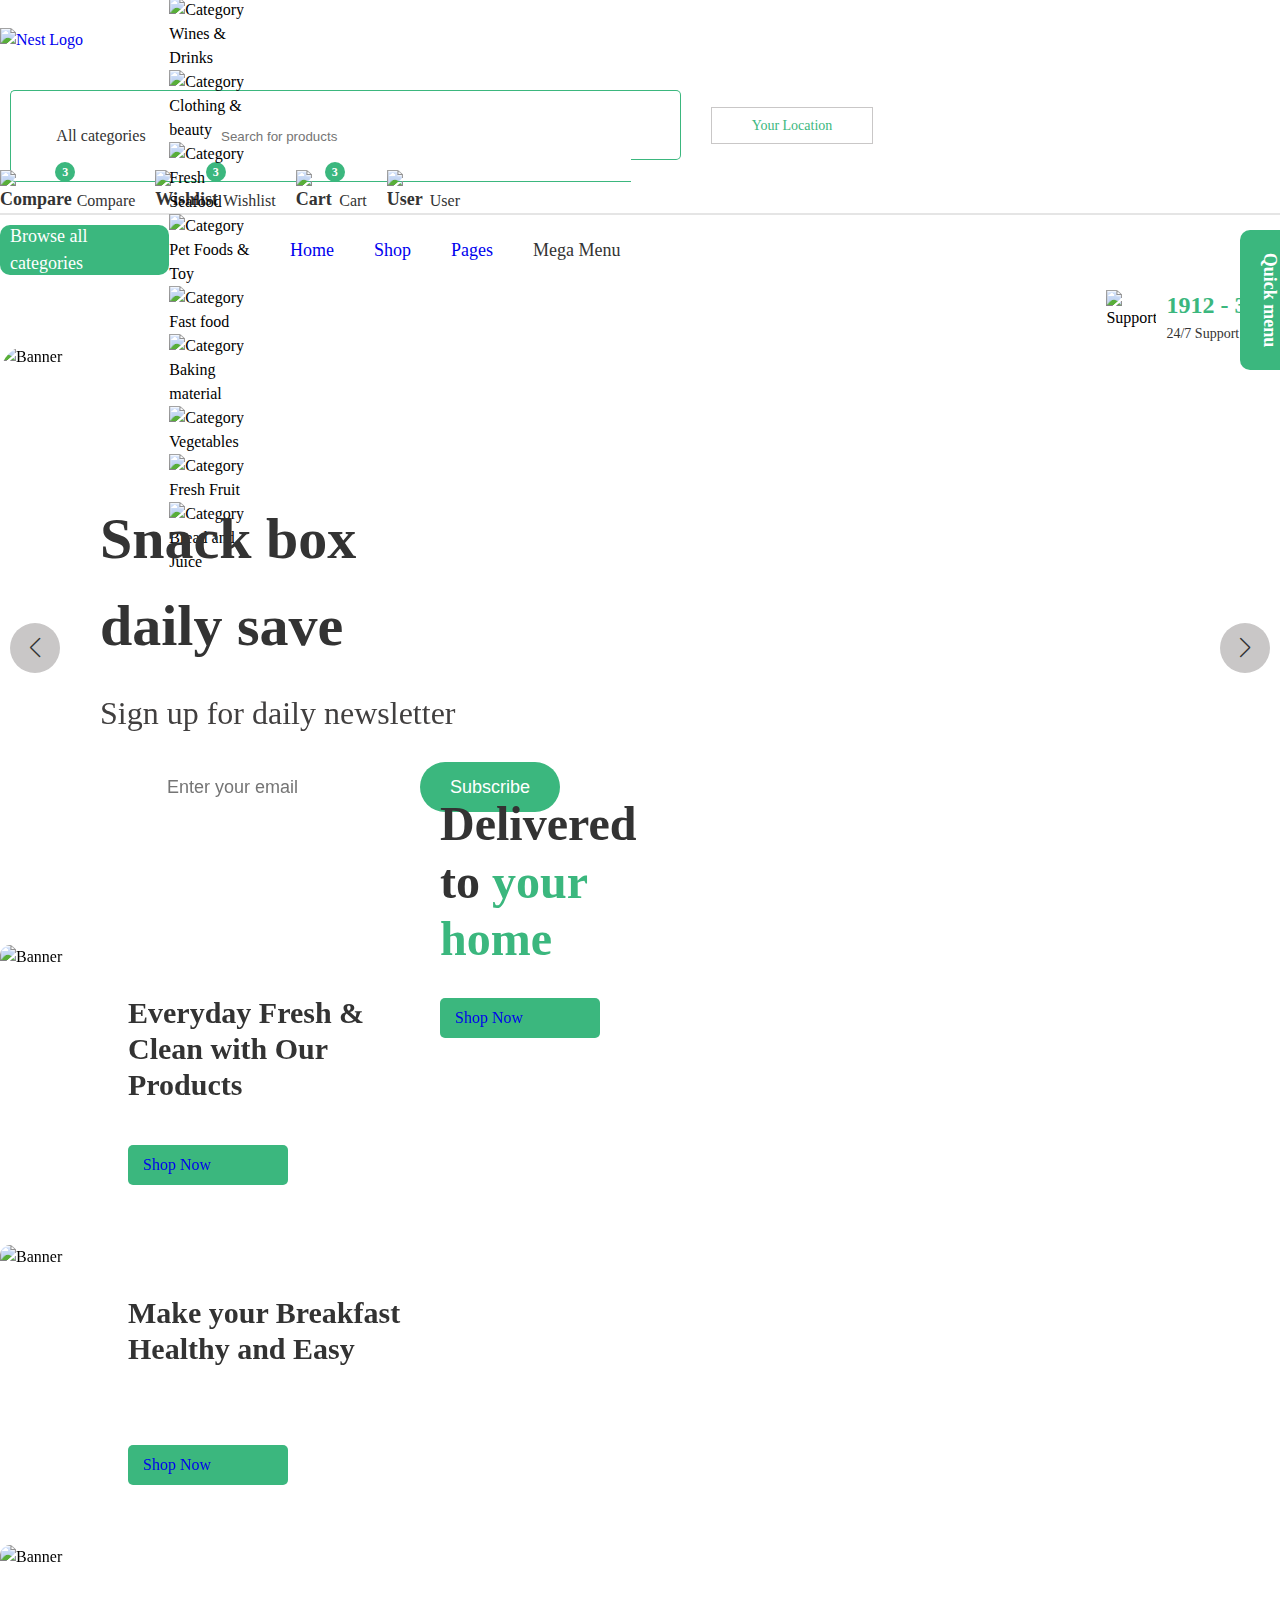
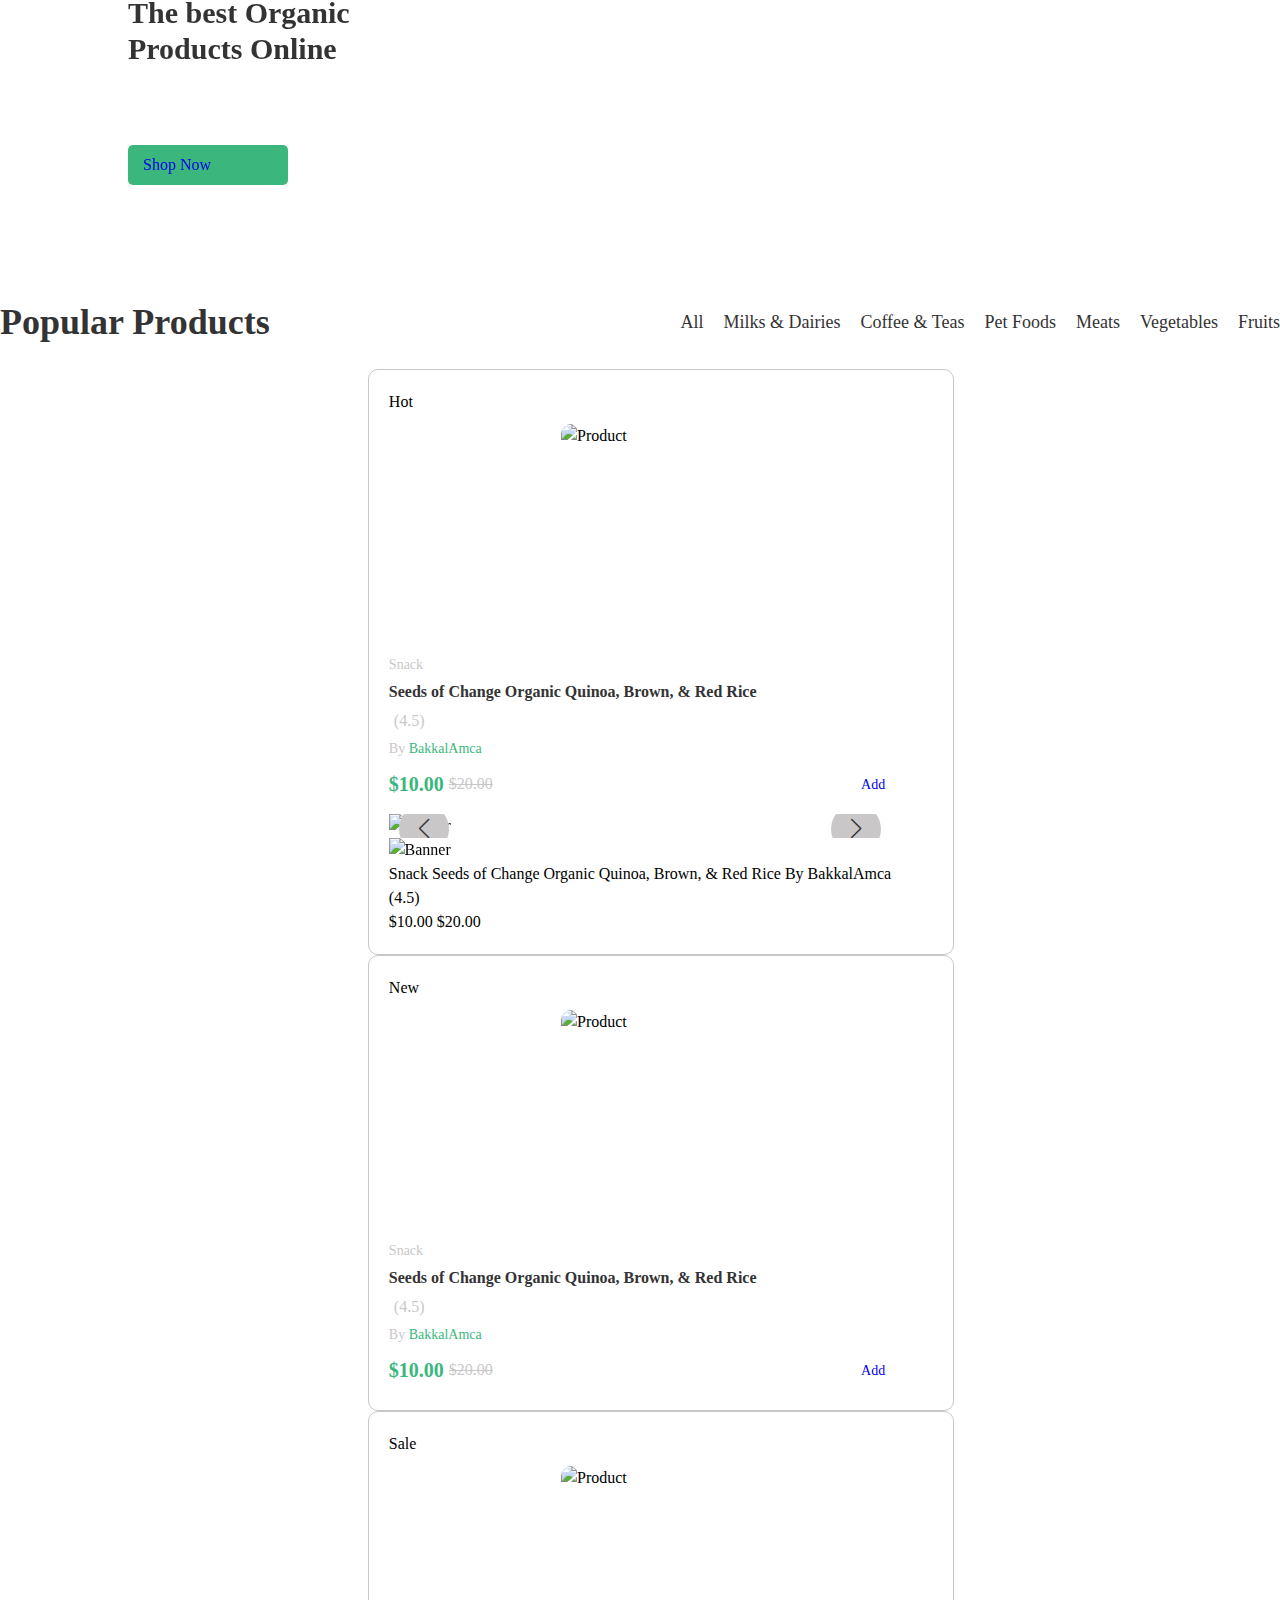
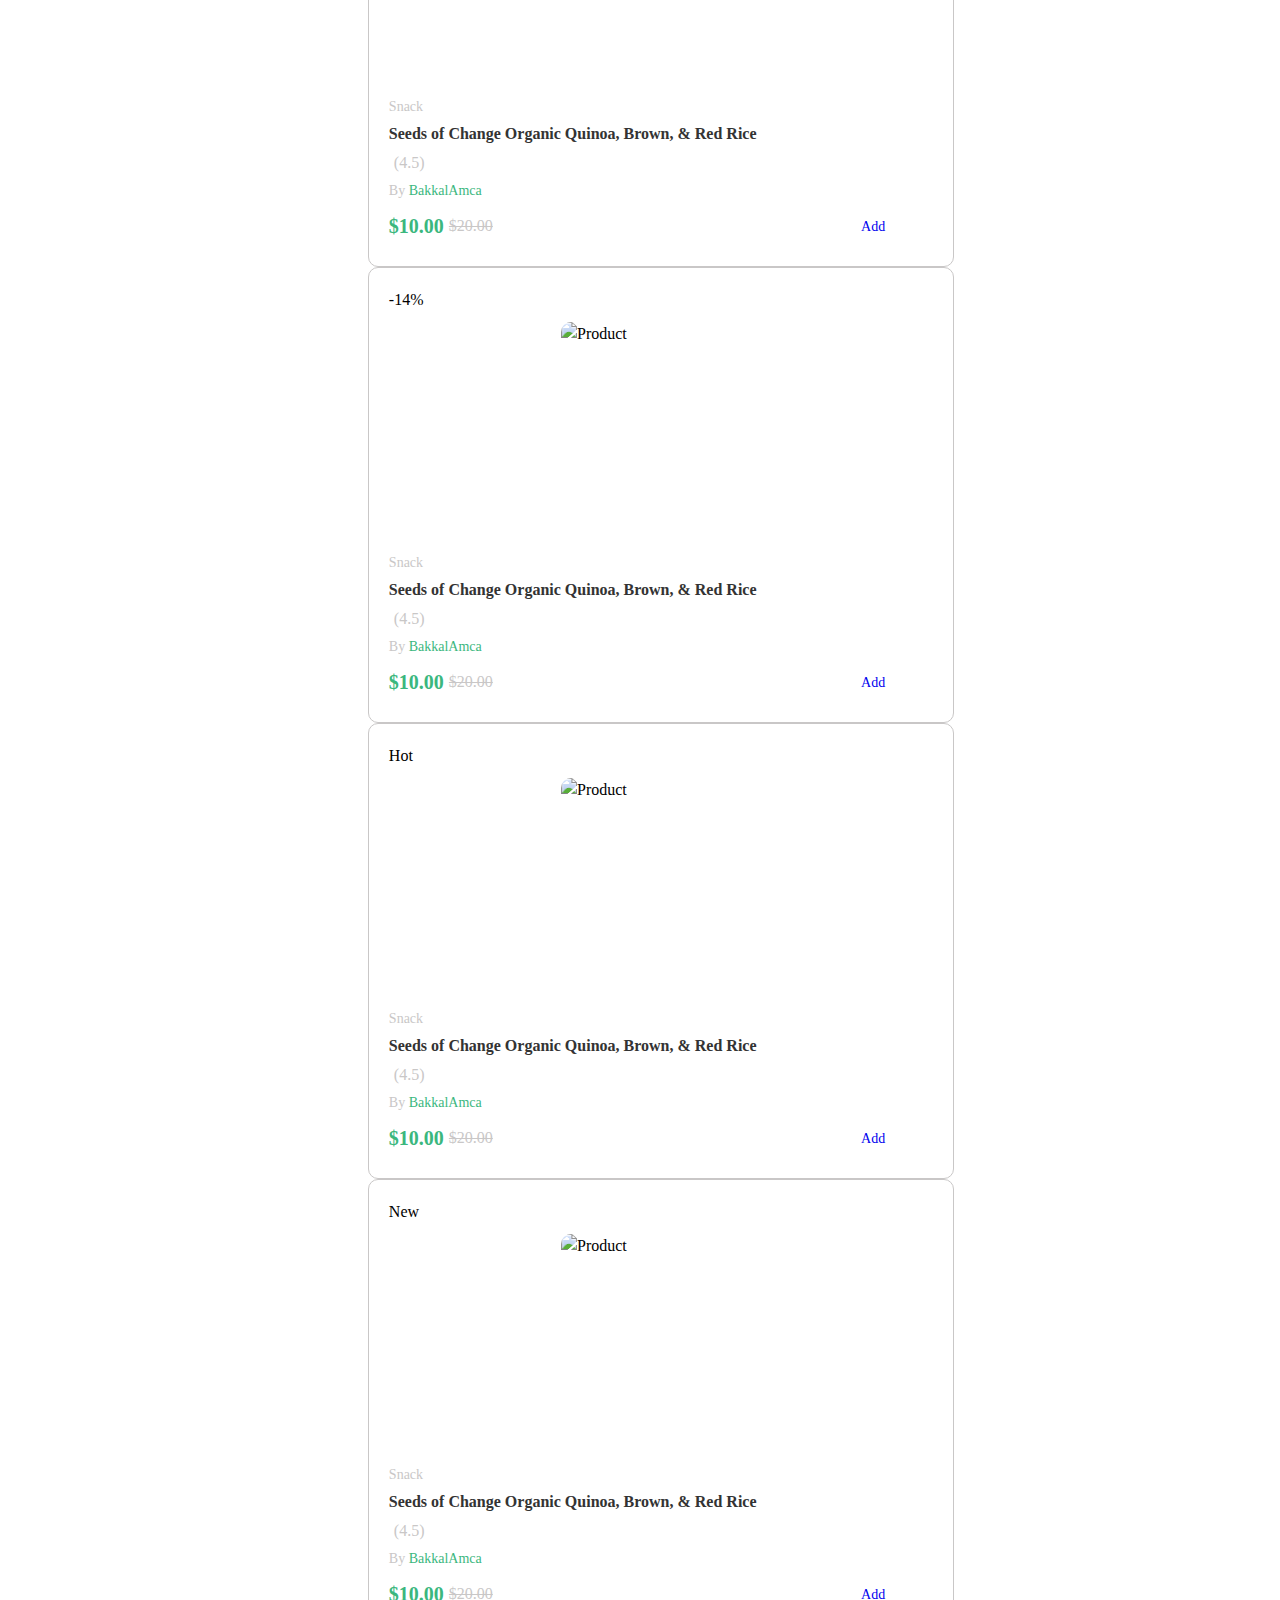
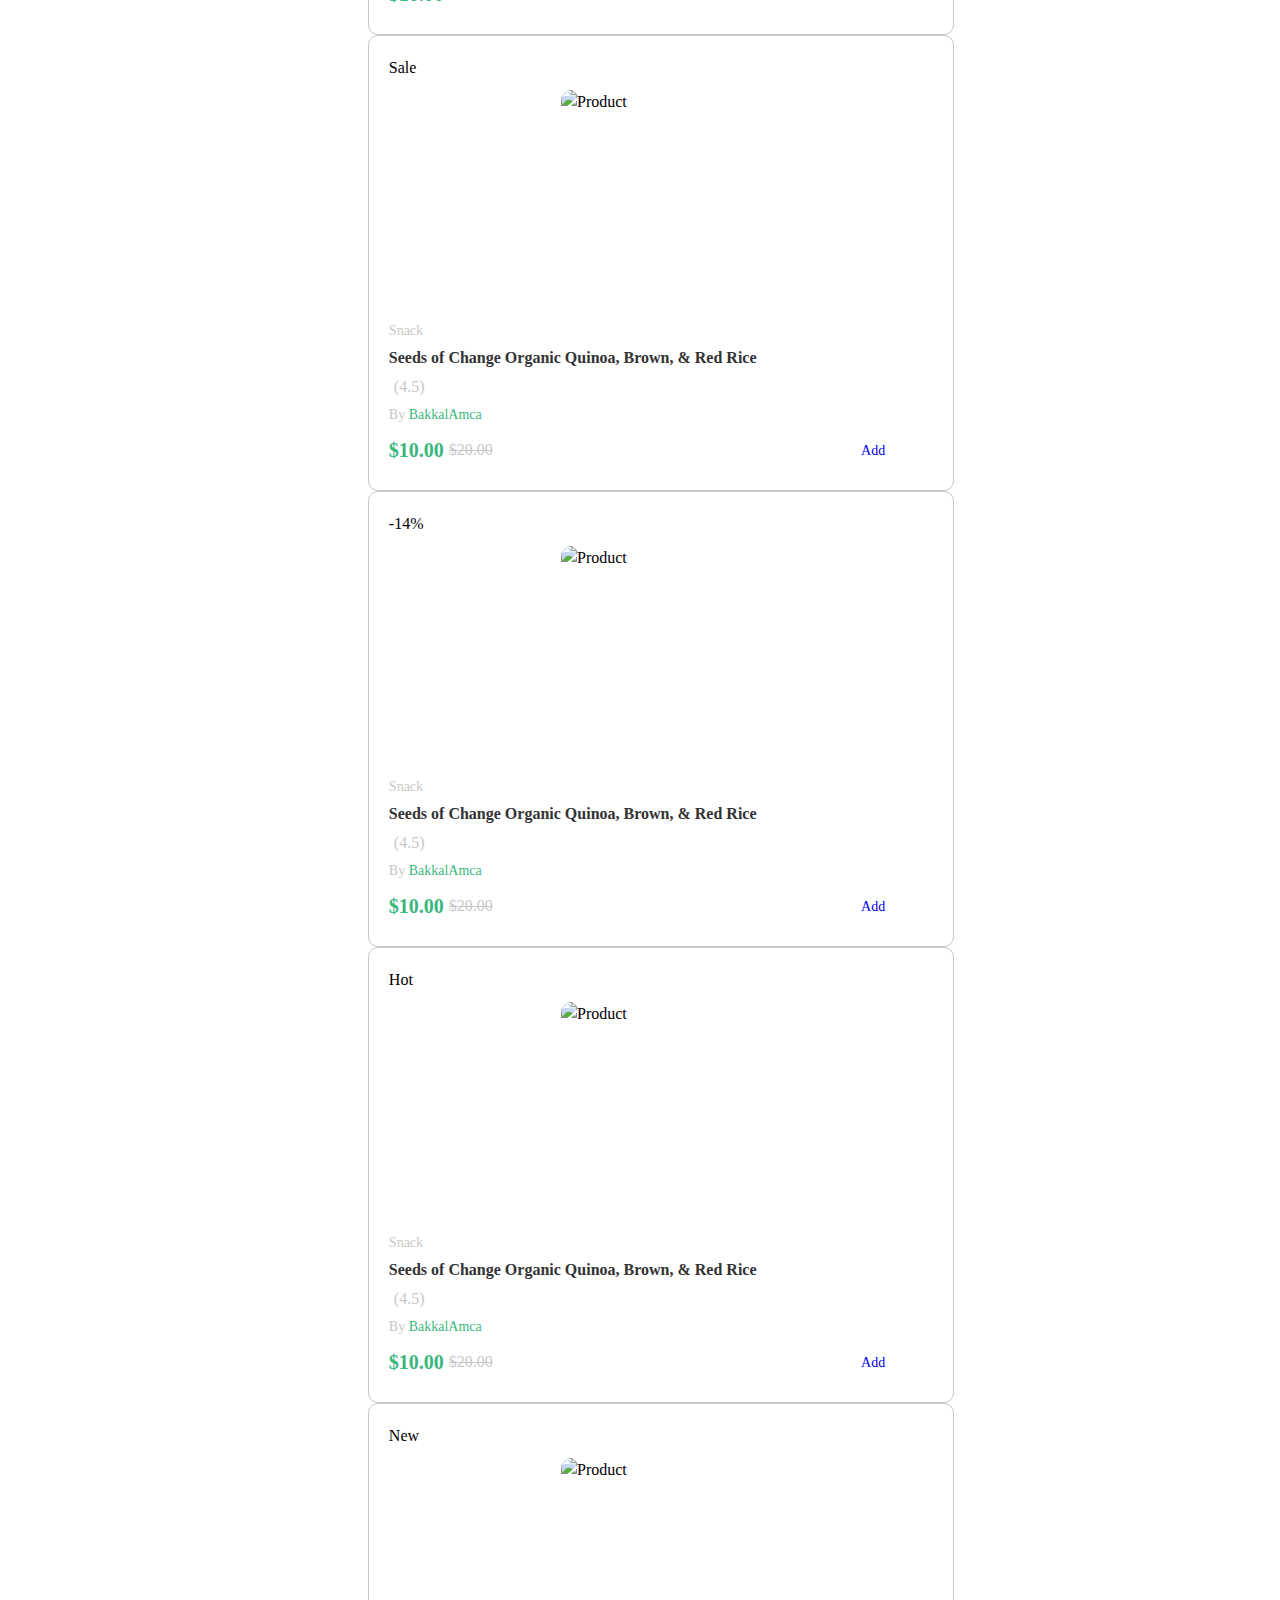
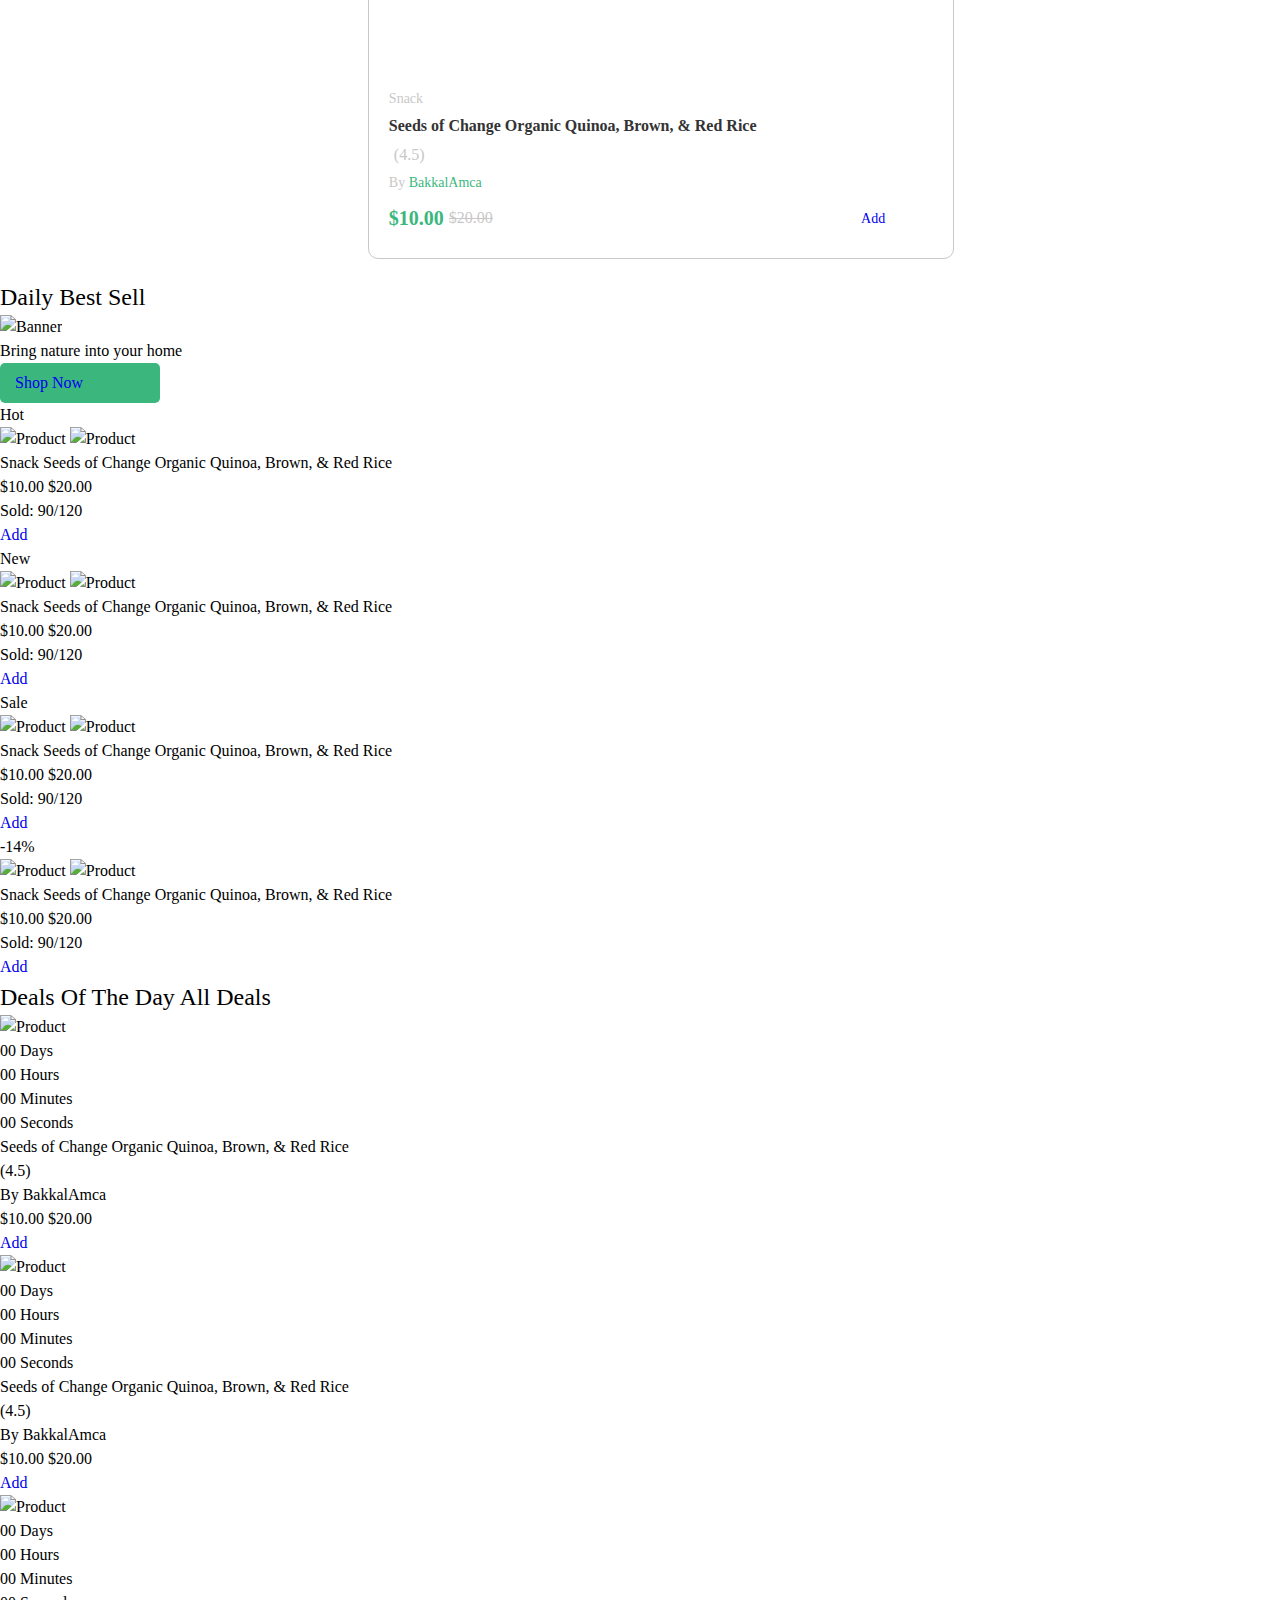
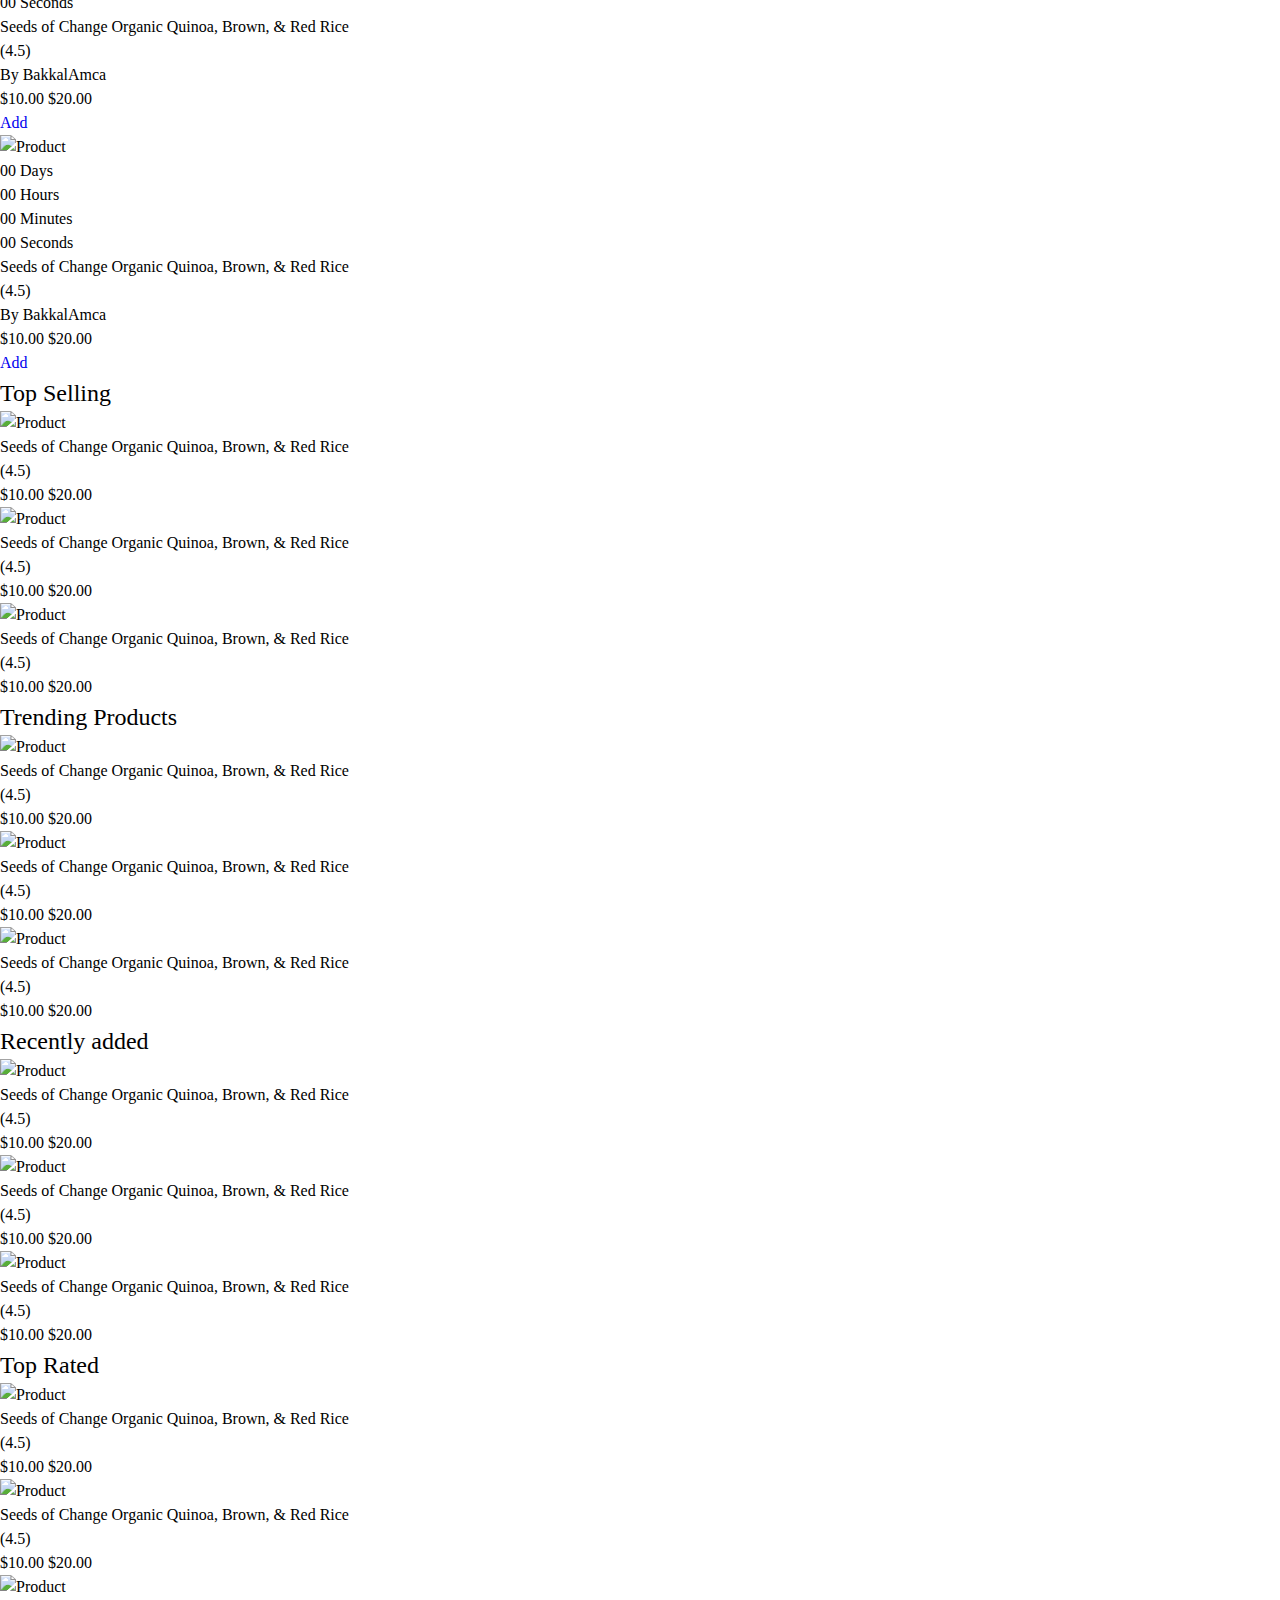
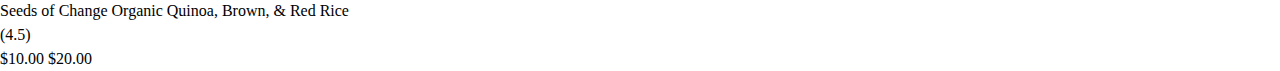
==== commit 6103c572: "Update index.html" ====
--- a/index.html
+++ b/index.html
@@ -328,7 +328,7 @@
             <section class="mainHero">
                 <div class="container">
                     <div class="row">
-                        <div class="col-sm-12 col-md-6 col-lg-8 col-xl-8" py-5">
+                        <div class="col-sm-12 col-md-6 col-lg-8 col-xl-8 py-5">
                             <!-- Slider main container -->
                             <div class="swiper swiperMain">
                                 <!-- Additional required wrapper -->
@@ -510,14 +510,17 @@
                                                                             <div class="swiper swiperPopularProduct">
                                                                                 <div class="swiper-wrapper">
                                                                                     <div class="swiper-slide slidePopularProduct">
-                                                                                        <img src="assets/images/slider/slider-3.png" alt="Banner">
+                                                                                        <img src="assets/images/slider/slider-1.png" alt="Banner">
                                                                                     </div>
                                                                                     <div class="swiper-slide slidePopularProduct">
                                                                                         <img src="assets/images/slider/slider-2.png" alt="Banner">
                                                                                     </div>
                                                                                     <div class="swiper-slide slidePopularProduct">
-                                                                                        <img src="assets/images/slider/slider-1.png" alt="Banner">
+                                                                                        <img src="assets/images/slider/slider-3.png" alt="Banner">
                                                                                     </div>
+                                                                                    <div class="swiper-slide slidePopularProduct">
+                                                                                        <img src="assets/images/slider/slider-4.png" alt="Banner">
+                                                                                    </div>                                                                              
                                                                                 </div>
                                                                                 <div class="swiper-pagination"></div>
                                                                                 <div class="swiper-button-prev"></div>
@@ -526,13 +529,16 @@
                                                                             <div thumbsSlider="" class="swiper swiperPopularProductThumb">
                                                                                 <div class="swiper-wrapper swiperPopularProductThumbWrapper">
                                                                                     <div class="swiper-slide slidePopularProductThumb">
-                                                                                        <img src="assets/images/slider/slider-3.png" alt="Banner">
+                                                                                        <img src="assets/images/slider/slider-1.png" alt="Banner">
                                                                                     </div>
                                                                                     <div class="swiper-slide slidePopularProductThumb">
                                                                                         <img src="assets/images/slider/slider-2.png" alt="Banner">
                                                                                     </div>
                                                                                     <div class="swiper-slide slidePopularProductThumb">
-                                                                                        <img src="assets/images/slider/slider-1.png" alt="Banner">
+                                                                                        <img src="assets/images/slider/slider-3.png" alt="Banner">
+                                                                                    </div>
+                                                                                    <div class="swiper-slide slidePopularProductThumb">
+                                                                                        <img src="assets/images/slider/slider-4.png" alt="Banner">
                                                                                     </div>
                                                                                 </div>
                                                                             </div>
@@ -1304,7 +1310,7 @@
                     </div>
                     <div class="dealsWrapper">
                         <div class="row w-100">
-                            <div class="col-3 px-2">
+                            <div class="col-sm-12 col-md-6 col-lg-3 col-xl-3 px-2">
                                 <div class="dealsCard">
                                     <div class="dealsCardImage">
                                         <img src="assets/images/banner/banner-5.png" alt="Product">
@@ -1357,7 +1363,7 @@
                                     </div>
                                 </div>
                             </div>
-                            <div class="col-3 px-2">
+                            <div class="col-sm-12 col-md-6 col-lg-3 col-xl-3 px-2">
                                 <div class="dealsCard">
                                     <div class="dealsCardImage">
                                         <img src="assets/images/banner/banner-6.png" alt="Product">
@@ -1410,7 +1416,7 @@
                                     </div>
                                 </div>
                             </div>
-                            <div class="col-3 px-2">
+                            <div class="col-sm-12 col-md-6 col-lg-3 col-xl-3 px-2">
                                 <div class="dealsCard">
                                     <div class="dealsCardImage">
                                         <img src="assets/images/banner/banner-7.png" alt="Product">
@@ -1463,7 +1469,7 @@
                                     </div>
                                 </div>
                             </div>
-                            <div class="col-3 px-2">
+                            <div class="col-sm-12 col-md-6 col-lg-3 col-xl-3 px-2">
                                 <div class="dealsCard">
                                     <div class="dealsCardImage">
                                         <img src="assets/images/banner/banner-8.png" alt="Product">
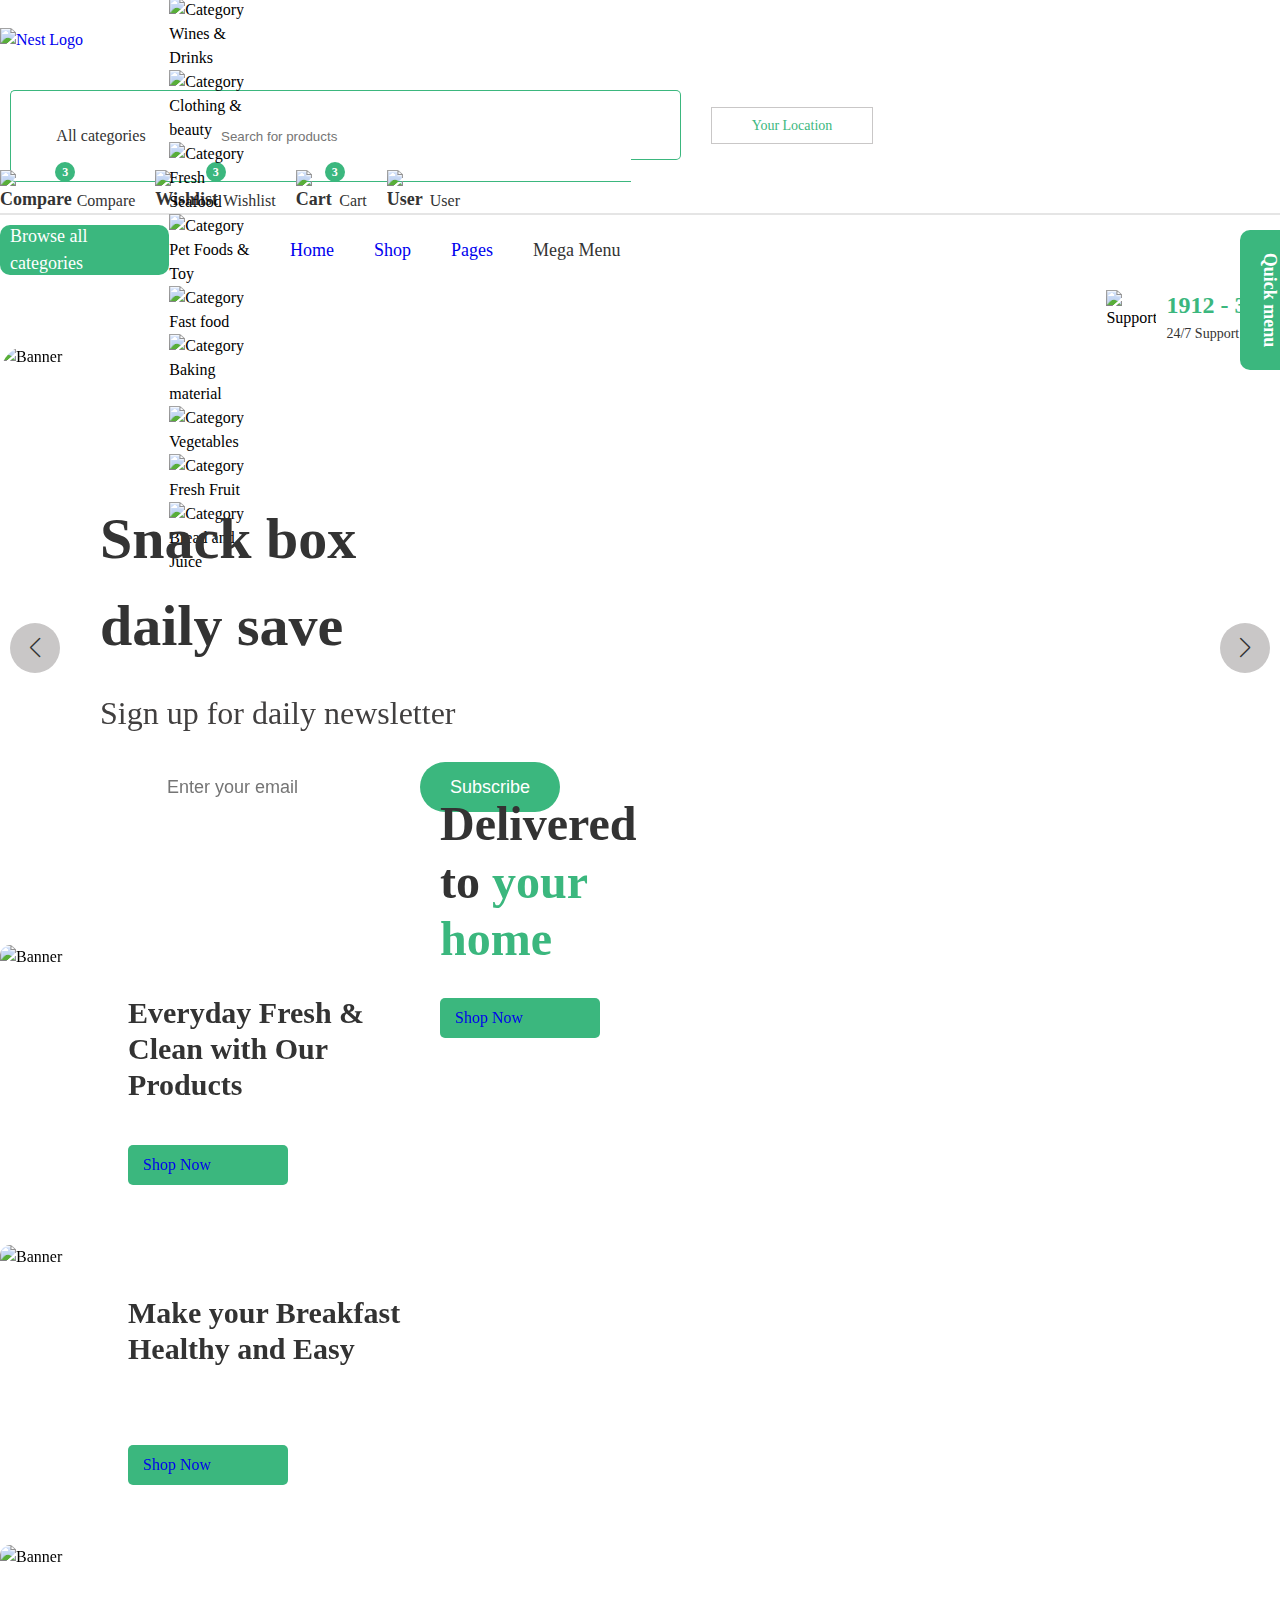
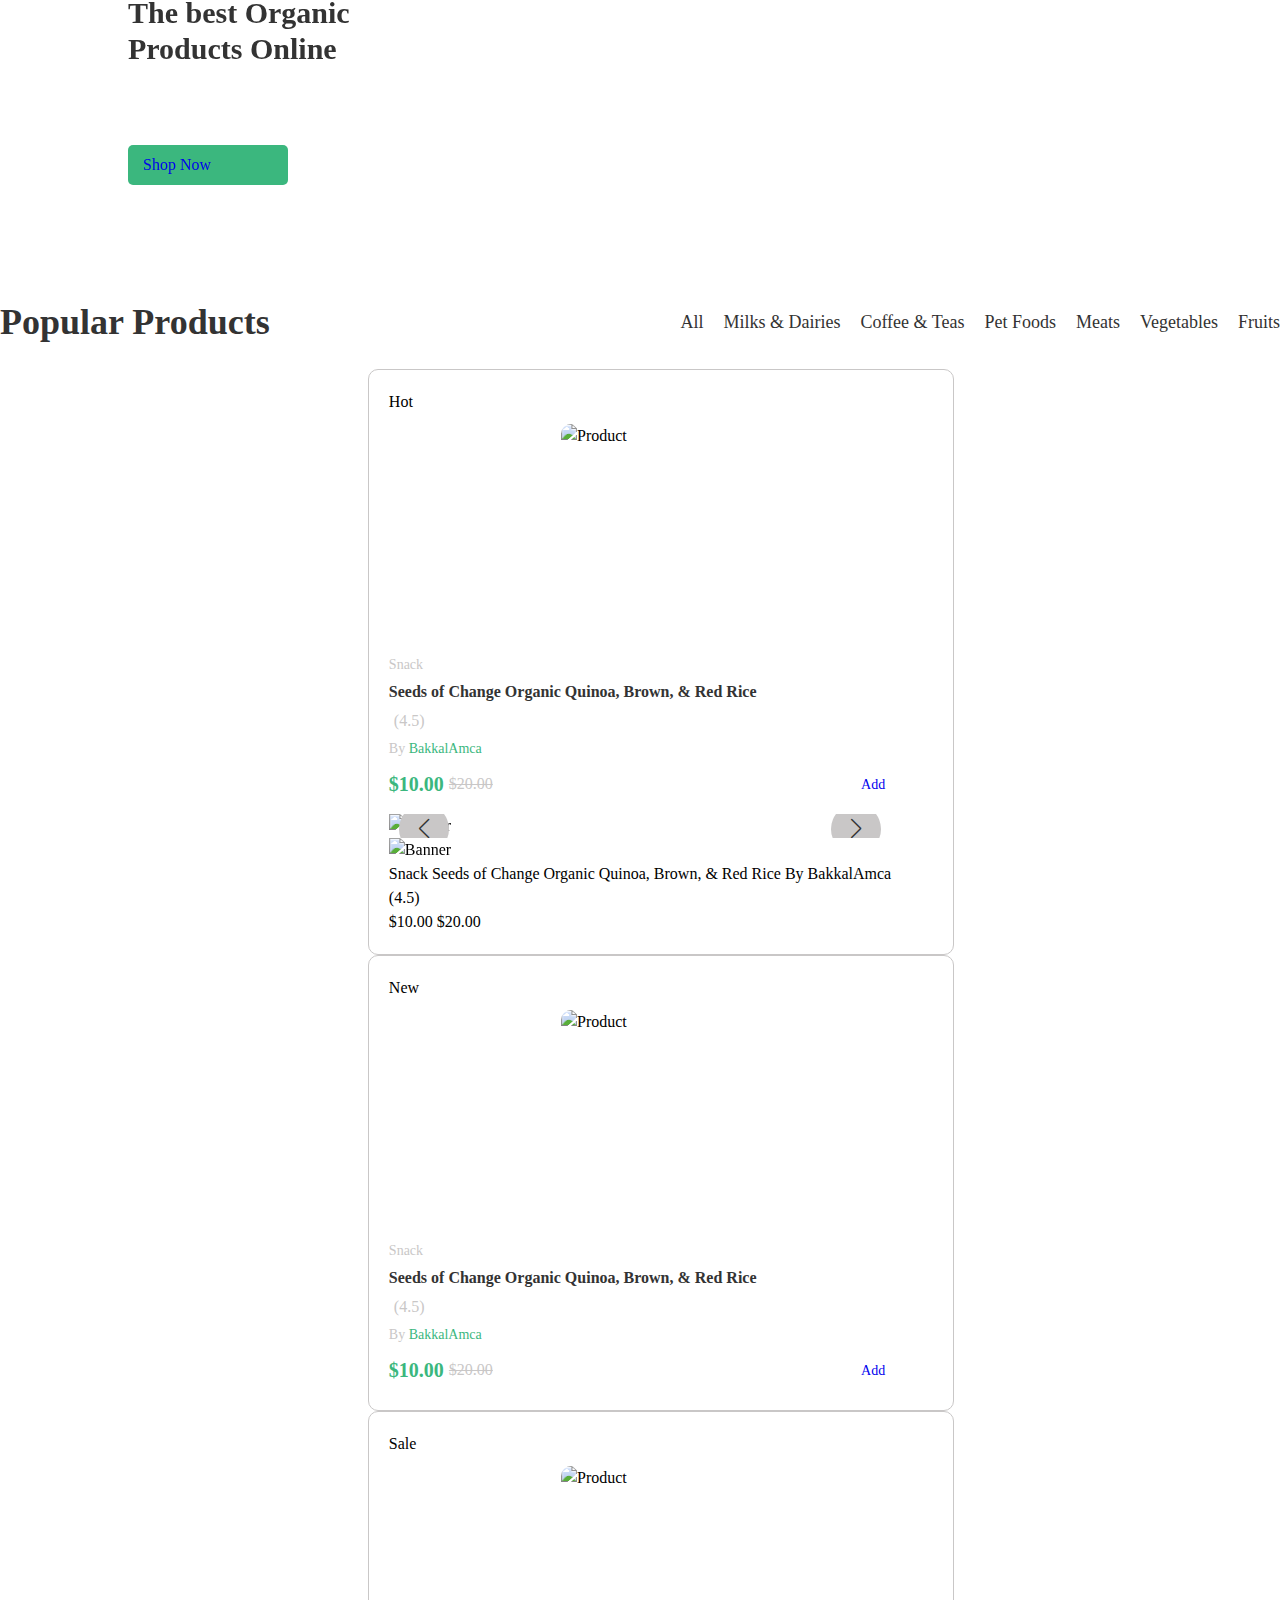
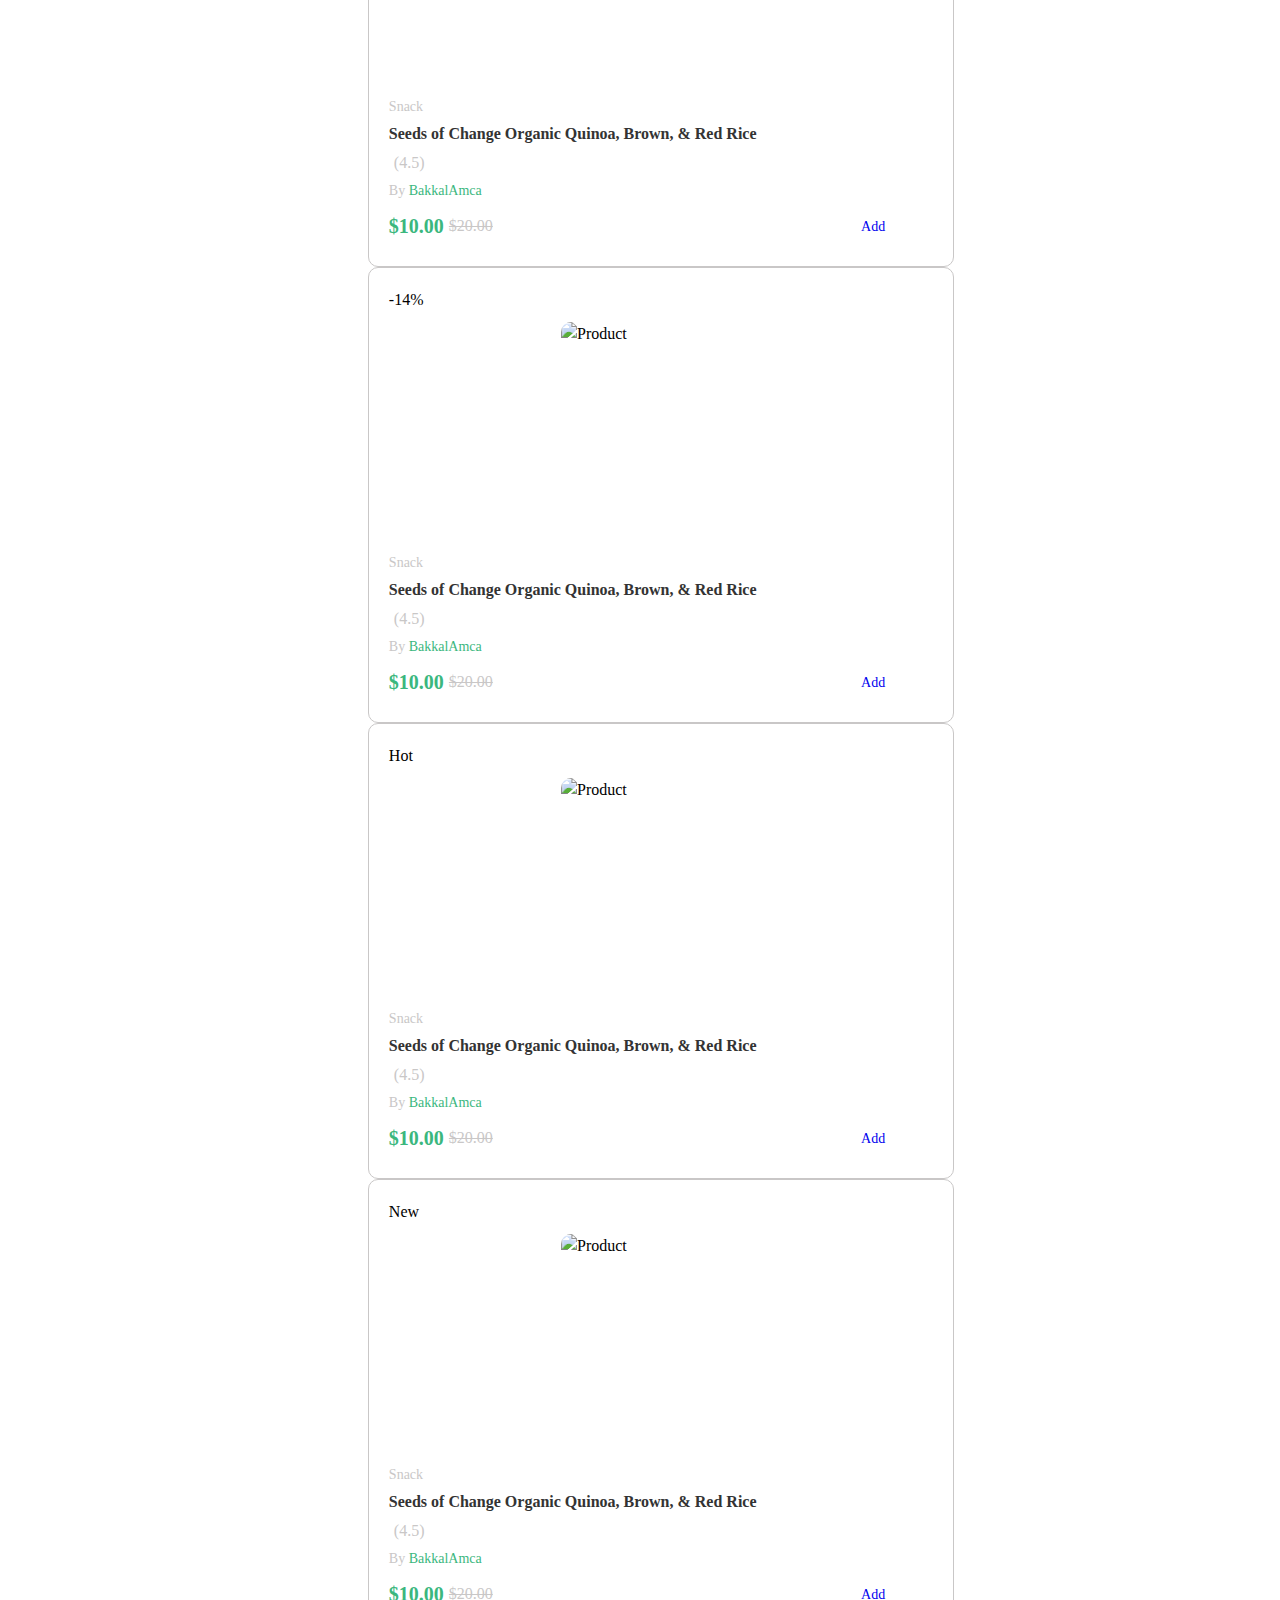
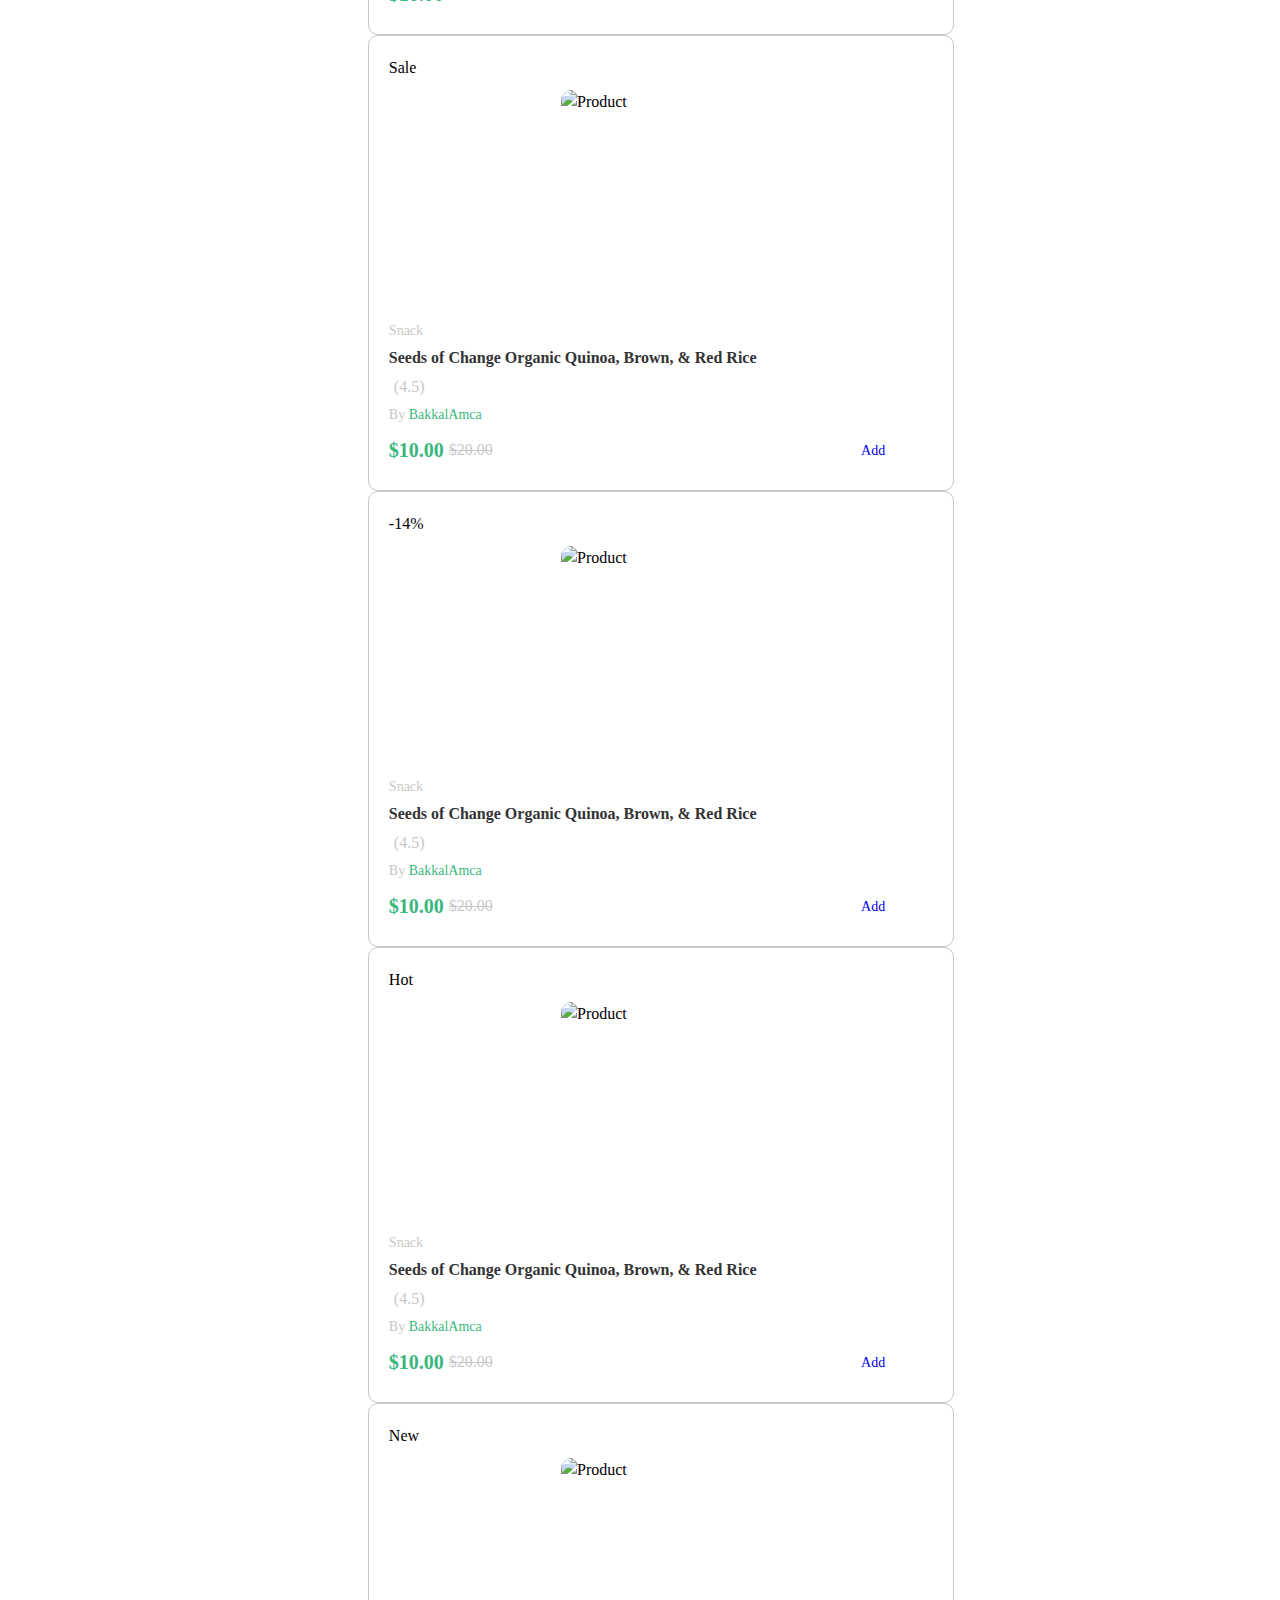
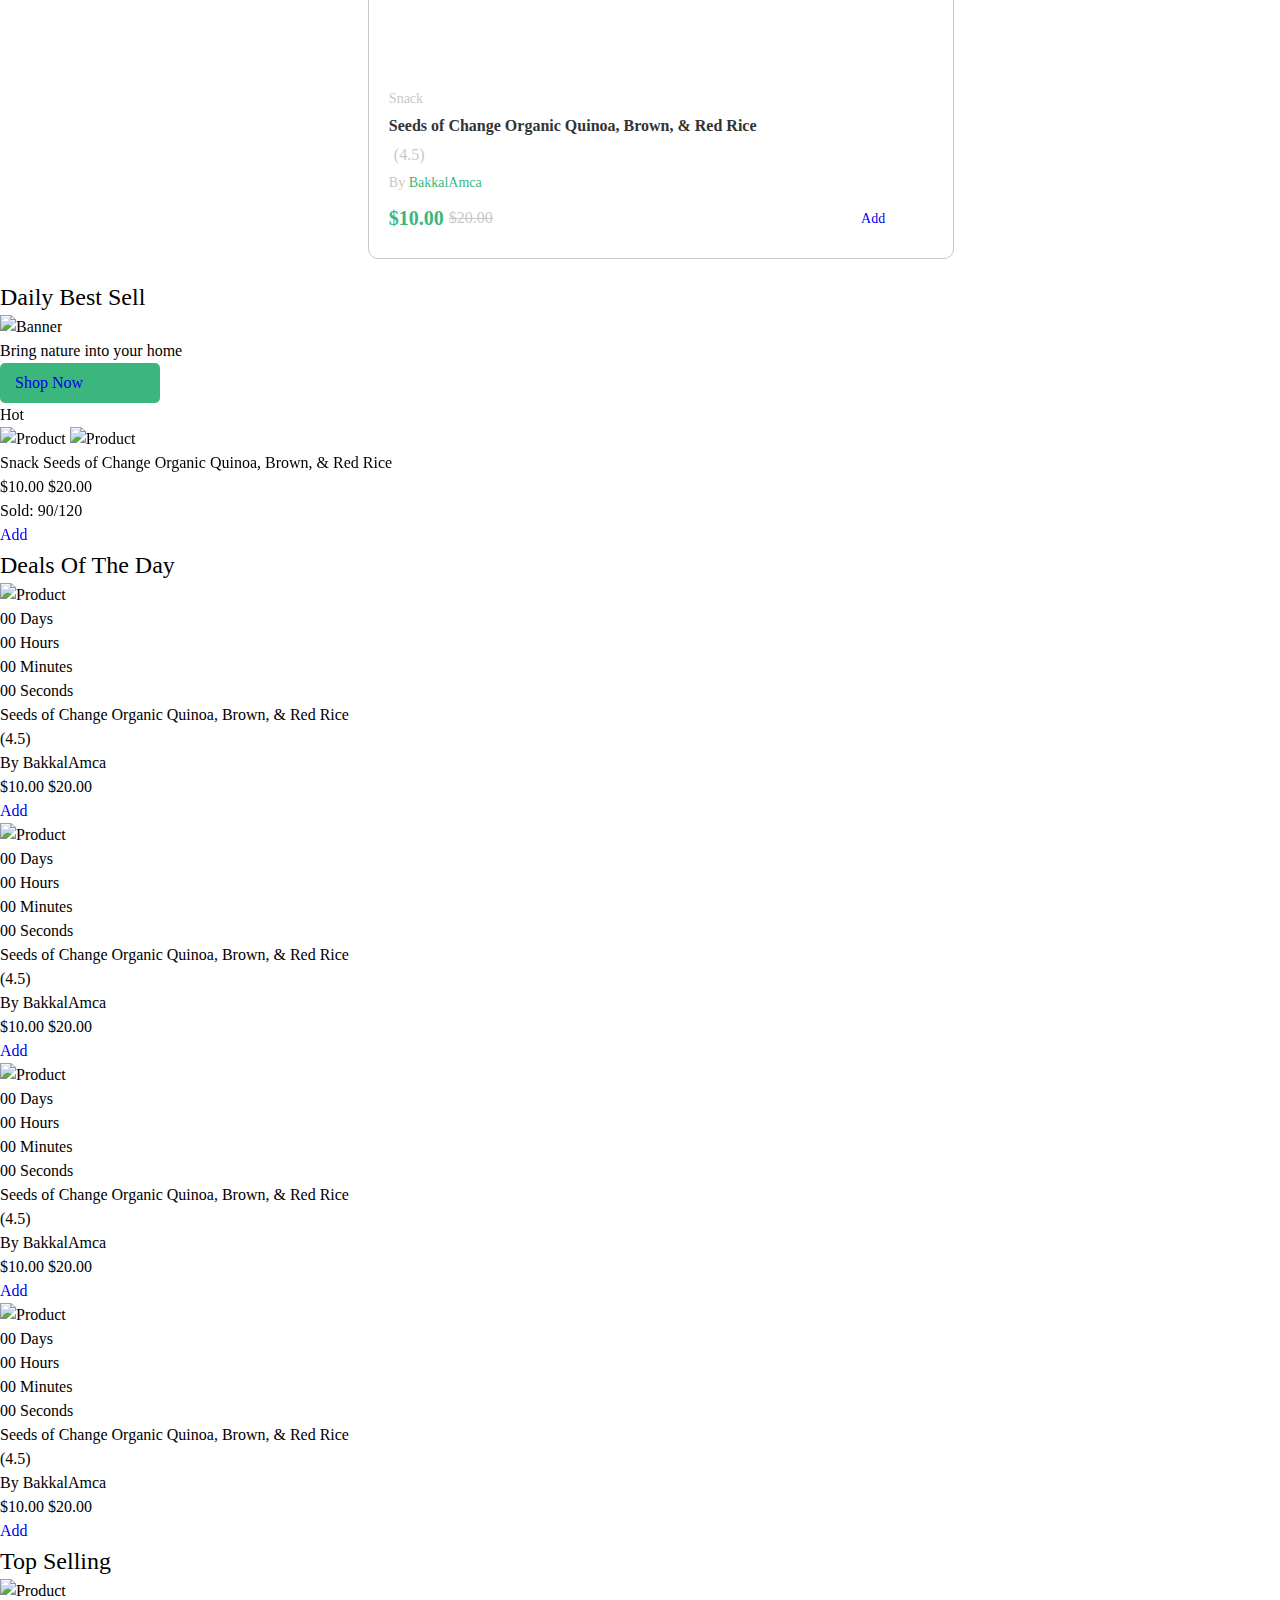
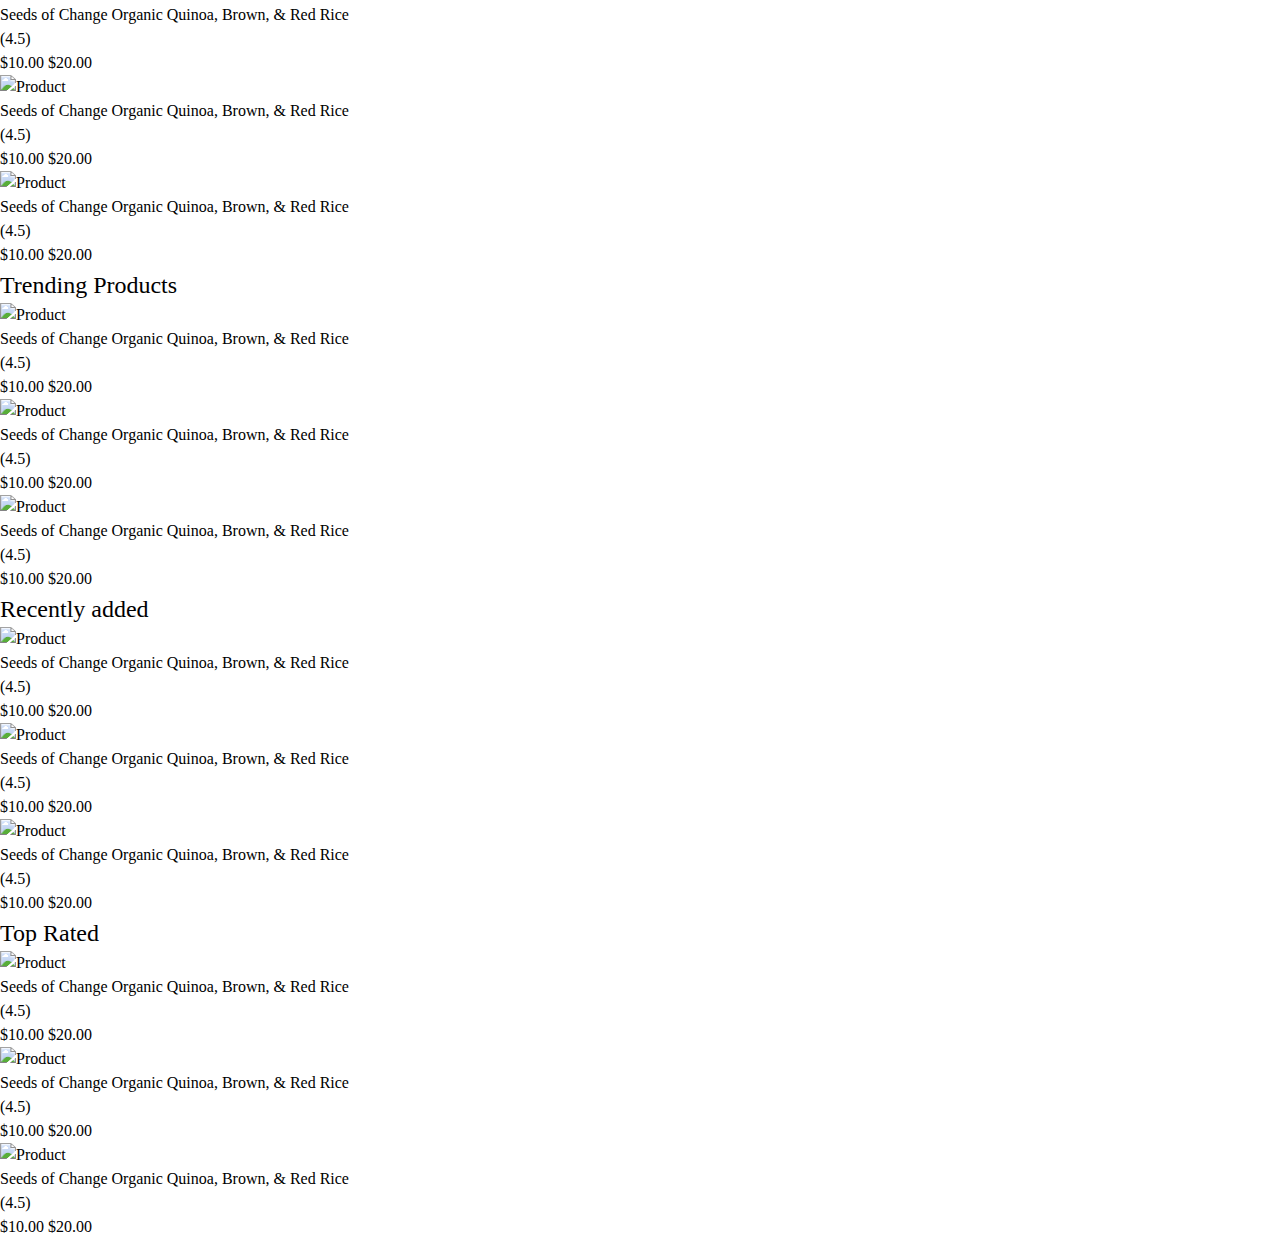
==== commit b11b014c: "Added slider to dailyBestSell" ====
--- a/index.html
+++ b/index.html
@@ -368,7 +368,7 @@
                                 <div class="swiper-button-next"></div>
                             </div>
                         </div>
-                        <div class="col-sm-12 col-md-6 col-lg-4 col-xl-4" py-5">
+                        <div class="col-sm-12 col-md-6 col-lg-4 col-xl-4 py-5">
                             <div class="mainHeroBanner">
                                 <img src="assets/images/banner/banner-11.png" alt="Banner">
                                 <div class="mainHeroBannerContent">
@@ -384,7 +384,7 @@
             </section>
             <section class="mainBanners">
                 <div class="container my-5">
-                    <div class="row w-100 row-gap-3">
+                    <div class="row row-gap-3">
                         <div class="col-sm-12 col-md-12 col-lg-4 col-xl-4">
                             <div class="mainBanner">
                                 <img src="assets/images/banner/banner-1.png" alt="Banner">
@@ -447,7 +447,7 @@
                     </div>
                     <div class="popularProductsTabWrapper">
                         <div class="popularProductsTab active" id="products_all">
-                            <div class="container-fluid row row-gap-4 column-gap-0">
+                            <div class="row row-gap-4 column-gap-0">
                                 <div class="col px-2">
                                     <div class="popularProductCard">
                                         <div class="popularProductCardBadgeHot">
@@ -1063,7 +1063,7 @@
                         <h2 class="dailyBestSellTitle">Daily Best Sell</h2>
                     </div>
                     <div class="dailyBestSellWrapper">
-                        <div class="row w-100 ">
+                        <div class="row">
                             <div class="col-sm-12 col-md-6 col-lg-3 col-xl-3 ">
                                 <div class="dailyBestSellBanner">
                                     <img src="assets/images/banner/banner-4.png" alt="Banner">
@@ -1076,228 +1076,396 @@
                                 </div>
                             </div>
                             <div class="col-sm-12 col-md-6 col-lg-9 col-xl-9 px-0">
-                                <div class="row">
-                                    <div class="col-sm-12 col-md-12 col-lg-3 col-xl-3  px-2">
-                                        <div class="dailyBestSellCard">
-                                            <div class="popularProductCardBadgeHot">
-                                                Hot
-                                            </div>
-                                            <div class="dailyBestSellCardImage">
-                                                <img class="dailyBestSellCardImageFront" src="assets/images/shop/product-1-1.jpg" alt="Product">
-                                                <img class="dailyBestSellCardImageBack" src="assets/images/shop/product-1-2.jpg" alt="Product">
-                                                <div class="dailyBestSellCardControls">
-                                                    <div class="dailyBestSellCardAddWishlist">
-                                                        <i class="fa-regular far fa-heart"></i>
-                                                    </div>
-                                                    <div class="dailyBestSellCardCompare">
-                                                        <i class="fa-solid fa-code-compare"></i>
-                                                    </div>
-                                                    <div class="dailyBestSellCardAddCart">
-                                                        <i class="fa-solid fa-eye" data-bs-toggle="modal" data-bs-target="#dailyBestSellModal1"></i>
-                                                    </div>
-                                                </div>
-                                            </div>
-                                            <div class="dailyBestSellCardContent">
-                                                <span class="dailyBestSellCardCategory">Snack</span>
-                                                <span class="dailyBestSellCardTitle">Seeds of Change Organic Quinoa, Brown, & Red Rice</span>
-                                                <div class="dailyBestSellCardRating">
-                                                    <span class="dailyBestSellCardRatingStars">
-                                                        <i class="fa-solid fa-star"></i>
-                                                        <i class="fa-solid fa-star"></i>
-                                                        <i class="fa-solid fa-star"></i>
-                                                        <i class="fa-solid fa-star"></i>
-                                                        <i class="fa-solid fa-star-half"></i>
-                                                    </span>
-                                                </div>
-                                                <div class="dailyBestSellCardPrice">
-                                                    <span class="dailyBestSellCardPriceNew">$10.00</span>
-                                                    <span class="dailyBestSellCardPriceOld">$20.00</span>
-                                                </div>
-                                                <div class="dailyBestSellCardStock">
-                                                    <div class="dailyBestSellCardStockProgress">
-                                                        <div class="progress h-100 ">
-                                                            <div class="progress-bar" role="progressbar" aria-label="Basic example" style="width: 75%" aria-valuenow="75" aria-valuemin="0" aria-valuemax="100"></div>
-                                                        </div>
-                                                    </div>
-                                                    <span class="dailyBestSellCardStockText">Sold: 90/120</span>
-                                                </div>
-                                                <div class="dailyBestSellCardFooter">
-                                                    <div class="dailyBestSellCardButton">
-                                                        <a href="#">
-                                                            <i class="fa-solid fa-cart-shopping"></i>
-                                                            Add
-                                                        </a>
-                                                    </div>
-                                                </div>
-                                            </div>
-                                        </div>
-                                    </div>
-                                    <div class="col-sm-12 col-md-12 col-lg-3 col-xl-3  px-2">
-                                        <div class="dailyBestSellCard">
-                                            <div class="popularProductCardBadgeNew">
-                                                New
-                                            </div>
-                                            <div class="dailyBestSellCardImage">
-                                                <img class="dailyBestSellCardImageFront" src="assets/images/shop/product-1-1.jpg" alt="Product">
-                                                <img class="dailyBestSellCardImageBack" src="assets/images/shop/product-1-2.jpg" alt="Product">
-                                                <div class="dailyBestSellCardControls">
-                                                    <div class="dailyBestSellCardAddWishlist">
-                                                        <i class="fa-regular far fa-heart"></i>
-                                                    </div>
-                                                    <div class="dailyBestSellCardCompare">
-                                                        <i class="fa-solid fa-code-compare"></i>
-                                                    </div>
-                                                    <div class="dailyBestSellCardAddCart">
-                                                        <i class="fa-solid fa-eye" data-bs-toggle="modal" data-bs-target="#dailyBestSellModal1"></i>
-                                                    </div>
-                                                </div>
-                                            </div>
-                                            <div class="dailyBestSellCardContent">
-                                                <span class="dailyBestSellCardCategory">Snack</span>
-                                                <span class="dailyBestSellCardTitle">Seeds of Change Organic Quinoa, Brown, & Red Rice</span>
-                                                <div class="dailyBestSellCardRating">
-                                                    <span class="dailyBestSellCardRatingStars">
-                                                        <i class="fa-solid fa-star"></i>
-                                                        <i class="fa-solid fa-star"></i>
-                                                        <i class="fa-solid fa-star"></i>
-                                                        <i class="fa-solid fa-star"></i>
-                                                        <i class="fa-solid fa-star-half"></i>
-                                                    </span>
-                                                </div>
-                                                <div class="dailyBestSellCardPrice">
-                                                    <span class="dailyBestSellCardPriceNew">$10.00</span>
-                                                    <span class="dailyBestSellCardPriceOld">$20.00</span>
-                                                </div>
-                                                <div class="dailyBestSellCardStock">
-                                                    <div class="dailyBestSellCardStockProgress">
-                                                        <div class="progress h-100 ">
-                                                            <div class="progress-bar" role="progressbar" aria-label="Basic example" style="width: 75%" aria-valuenow="75" aria-valuemin="0" aria-valuemax="100"></div>
-                                                        </div>
-                                                    </div>
-                                                    <span class="dailyBestSellCardStockText">Sold: 90/120</span>
-                                                </div>
-                                                <div class="dailyBestSellCardFooter">
-                                                    <div class="dailyBestSellCardButton">
-                                                        <a href="#">
-                                                            <i class="fa-solid fa-cart-shopping"></i>
-                                                            Add
-                                                        </a>
-                                                    </div>
-                                                </div>
-                                            </div>
-                                        </div>
-                                    </div>
-                                    <div class="col-sm-12 col-md-12 col-lg-3 col-xl-3  px-2">
-                                        <div class="dailyBestSellCard">
-                                            <div class="popularProductCardBadgeSale">
-                                                Sale
-                                            </div>
-                                            <div class="dailyBestSellCardImage">
-                                                <img class="dailyBestSellCardImageFront" src="assets/images/shop/product-1-1.jpg" alt="Product">
-                                                <img class="dailyBestSellCardImageBack" src="assets/images/shop/product-1-2.jpg" alt="Product">
-                                                <div class="dailyBestSellCardControls">
-                                                    <div class="dailyBestSellCardAddWishlist">
-                                                        <i class="fa-regular far fa-heart"></i>
-                                                    </div>
-                                                    <div class="dailyBestSellCardCompare">
-                                                        <i class="fa-solid fa-code-compare"></i>
-                                                    </div>
-                                                    <div class="dailyBestSellCardAddCart">
-                                                        <i class="fa-solid fa-eye" data-bs-toggle="modal" data-bs-target="#dailyBestSellModal1"></i>
-                                                    </div>
-                                                </div>
-                                            </div>
-                                            <div class="dailyBestSellCardContent">
-                                                <span class="dailyBestSellCardCategory">Snack</span>
-                                                <span class="dailyBestSellCardTitle">Seeds of Change Organic Quinoa, Brown, & Red Rice</span>
-                                                <div class="dailyBestSellCardRating">
-                                                    <span class="dailyBestSellCardRatingStars">
-                                                        <i class="fa-solid fa-star"></i>
-                                                        <i class="fa-solid fa-star"></i>
-                                                        <i class="fa-solid fa-star"></i>
-                                                        <i class="fa-solid fa-star"></i>
-                                                        <i class="fa-solid fa-star-half"></i>
-                                                    </span>
-                                                </div>
-                                                <div class="dailyBestSellCardPrice">
-                                                    <span class="dailyBestSellCardPriceNew">$10.00</span>
-                                                    <span class="dailyBestSellCardPriceOld">$20.00</span>
-                                                </div>
-                                                <div class="dailyBestSellCardStock">
-                                                    <div class="dailyBestSellCardStockProgress">
-                                                        <div class="progress h-100 ">
-                                                            <div class="progress-bar" role="progressbar" aria-label="Basic example" style="width: 75%" aria-valuenow="75" aria-valuemin="0" aria-valuemax="100"></div>
-                                                        </div>
-                                                    </div>
-                                                    <span class="dailyBestSellCardStockText">Sold: 90/120</span>
-                                                </div>
-                                                <div class="dailyBestSellCardFooter">
-                                                    <div class="dailyBestSellCardButton">
-                                                        <a href="#">
-                                                            <i class="fa-solid fa-cart-shopping"></i>
-                                                            Add
-                                                        </a>
-                                                    </div>
-                                                </div>
-                                            </div>
-                                        </div>
-                                    </div>
-                                    <div class="col-sm-12 col-md-12 col-lg-3 col-xl-3  px-2">
-                                        <div class="dailyBestSellCard">
-                                            <div class="popularProductCardBadgeDiscount">
-                                                -14%
-                                            </div>
-                                            <div class="dailyBestSellCardImage">
-                                                <img class="dailyBestSellCardImageFront" src="assets/images/shop/product-1-1.jpg" alt="Product">
-                                                <img class="dailyBestSellCardImageBack" src="assets/images/shop/product-1-2.jpg" alt="Product">
-                                                <div class="dailyBestSellCardControls">
-                                                    <div class="dailyBestSellCardAddWishlist">
-                                                        <i class="fa-regular far fa-heart"></i>
-                                                    </div>
-                                                    <div class="dailyBestSellCardCompare">
-                                                        <i class="fa-solid fa-code-compare"></i>
-                                                    </div>
-                                                    <div class="dailyBestSellCardAddCart">
-                                                        <i class="fa-solid fa-eye" data-bs-toggle="modal" data-bs-target="#dailyBestSellModal1"></i>
-                                                    </div>
-                                                </div>
-                                            </div>
-                                            <div class="dailyBestSellCardContent">
-                                                <span class="dailyBestSellCardCategory">Snack</span>
-                                                <span class="dailyBestSellCardTitle">Seeds of Change Organic Quinoa, Brown, & Red Rice</span>
-                                                <div class="dailyBestSellCardRating">
-                                                    <span class="dailyBestSellCardRatingStars">
-                                                        <i class="fa-solid fa-star"></i>
-                                                        <i class="fa-solid fa-star"></i>
-                                                        <i class="fa-solid fa-star"></i>
-                                                        <i class="fa-solid fa-star"></i>
-                                                        <i class="fa-solid fa-star-half"></i>
-                                                    </span>
-                                                </div>
-                                                <div class="dailyBestSellCardPrice">
-                                                    <span class="dailyBestSellCardPriceNew">$10.00</span>
-                                                    <span class="dailyBestSellCardPriceOld">$20.00</span>
-                                                </div>
-                                                <div class="dailyBestSellCardStock">
-                                                    <div class="dailyBestSellCardStockProgress">
-                                                        <div class="progress h-100 ">
-                                                            <div class="progress-bar" role="progressbar" aria-label="Basic example" style="width: 75%" aria-valuenow="75" aria-valuemin="0" aria-valuemax="100"></div>
-                                                        </div>
-                                                    </div>
-                                                    <span class="dailyBestSellCardStockText">Sold: 90/120</span>
-                                                </div>
-                                                <div class="dailyBestSellCardFooter">
-                                                    <div class="dailyBestSellCardButton">
-                                                        <a href="#">
-                                                            <i class="fa-solid fa-cart-shopping"></i>
-                                                            Add
-                                                        </a>
-                                                    </div>
-                                                </div>
-                                            </div>
-                                        </div>
-                                    </div>
-                                    
+                                <div class="swiper swiperDailyBestSell">
+                                    <!-- Additional required wrapper -->
+                                    <div class="swiper-wrapper swiperWrapperDailyBestSell">
+                                        <!-- Slides -->
+                                        <div class="swiper-slide slideDailyBestSell">
+                                            <div class="dailyBestSellCard">
+                                                <div class="popularProductCardBadgeHot">
+                                                    Hot
+                                                </div>
+                                                <div class="dailyBestSellCardImage">
+                                                    <img class="dailyBestSellCardImageFront" src="assets/images/shop/product-1-1.jpg" alt="Product">
+                                                    <img class="dailyBestSellCardImageBack" src="assets/images/shop/product-1-2.jpg" alt="Product">
+                                                    <div class="dailyBestSellCardControls">
+                                                        <div class="dailyBestSellCardAddWishlist">
+                                                            <i class="fa-regular far fa-heart"></i>
+                                                        </div>
+                                                        <div class="dailyBestSellCardCompare">
+                                                            <i class="fa-solid fa-code-compare"></i>
+                                                        </div>
+                                                        <div class="dailyBestSellCardAddCart">
+                                                            <i class="fa-solid fa-eye" data-bs-toggle="modal" data-bs-target="#dailyBestSellModal1"></i>
+                                                        </div>
+                                                    </div>
+                                                </div>
+                                                <div class="dailyBestSellCardContent">
+                                                    <span class="dailyBestSellCardCategory">Snack</span>
+                                                    <span class="dailyBestSellCardTitle">Seeds of Change Organic Quinoa, Brown, & Red Rice</span>
+                                                    <div class="dailyBestSellCardRating">
+                                                        <span class="dailyBestSellCardRatingStars">
+                                                            <i class="fa-solid fa-star"></i>
+                                                            <i class="fa-solid fa-star"></i>
+                                                            <i class="fa-solid fa-star"></i>
+                                                            <i class="fa-solid fa-star"></i>
+                                                            <i class="fa-solid fa-star-half"></i>
+                                                        </span>
+                                                    </div>
+                                                    <div class="dailyBestSellCardPrice">
+                                                        <span class="dailyBestSellCardPriceNew">$10.00</span>
+                                                        <span class="dailyBestSellCardPriceOld">$20.00</span>
+                                                    </div>
+                                                    <div class="dailyBestSellCardStock">
+                                                        <div class="dailyBestSellCardStockProgress">
+                                                            <div class="progress h-100 ">
+                                                                <div class="progress-bar" role="progressbar" aria-label="Basic example" style="width: 75%" aria-valuenow="75" aria-valuemin="0" aria-valuemax="100"></div>
+                                                            </div>
+                                                        </div>
+                                                        <span class="dailyBestSellCardStockText">Sold: 90/120</span>
+                                                    </div>
+                                                    <div class="dailyBestSellCardFooter">
+                                                        <div class="dailyBestSellCardButton">
+                                                            <a href="#">
+                                                                <i class="fa-solid fa-cart-shopping"></i>
+                                                                Add
+                                                            </a>
+                                                        </div>
+                                                    </div>
+                                                </div>
+                                            </div>
+                                        </div>
+                                        <div class="swiper-slide slideDailyBestSell">
+                                            <div class="dailyBestSellCard">
+                                                <div class="popularProductCardBadgeHot">
+                                                    Hot
+                                                </div>
+                                                <div class="dailyBestSellCardImage">
+                                                    <img class="dailyBestSellCardImageFront" src="assets/images/shop/product-1-1.jpg" alt="Product">
+                                                    <img class="dailyBestSellCardImageBack" src="assets/images/shop/product-1-2.jpg" alt="Product">
+                                                    <div class="dailyBestSellCardControls">
+                                                        <div class="dailyBestSellCardAddWishlist">
+                                                            <i class="fa-regular far fa-heart"></i>
+                                                        </div>
+                                                        <div class="dailyBestSellCardCompare">
+                                                            <i class="fa-solid fa-code-compare"></i>
+                                                        </div>
+                                                        <div class="dailyBestSellCardAddCart">
+                                                            <i class="fa-solid fa-eye" data-bs-toggle="modal" data-bs-target="#dailyBestSellModal1"></i>
+                                                        </div>
+                                                    </div>
+                                                </div>
+                                                <div class="dailyBestSellCardContent">
+                                                    <span class="dailyBestSellCardCategory">Snack</span>
+                                                    <span class="dailyBestSellCardTitle">Seeds of Change Organic Quinoa, Brown, & Red Rice</span>
+                                                    <div class="dailyBestSellCardRating">
+                                                        <span class="dailyBestSellCardRatingStars">
+                                                            <i class="fa-solid fa-star"></i>
+                                                            <i class="fa-solid fa-star"></i>
+                                                            <i class="fa-solid fa-star"></i>
+                                                            <i class="fa-solid fa-star"></i>
+                                                            <i class="fa-solid fa-star-half"></i>
+                                                        </span>
+                                                    </div>
+                                                    <div class="dailyBestSellCardPrice">
+                                                        <span class="dailyBestSellCardPriceNew">$10.00</span>
+                                                        <span class="dailyBestSellCardPriceOld">$20.00</span>
+                                                    </div>
+                                                    <div class="dailyBestSellCardStock">
+                                                        <div class="dailyBestSellCardStockProgress">
+                                                            <div class="progress h-100 ">
+                                                                <div class="progress-bar" role="progressbar" aria-label="Basic example" style="width: 75%" aria-valuenow="75" aria-valuemin="0" aria-valuemax="100"></div>
+                                                            </div>
+                                                        </div>
+                                                        <span class="dailyBestSellCardStockText">Sold: 90/120</span>
+                                                    </div>
+                                                    <div class="dailyBestSellCardFooter">
+                                                        <div class="dailyBestSellCardButton">
+                                                            <a href="#">
+                                                                <i class="fa-solid fa-cart-shopping"></i>
+                                                                Add
+                                                            </a>
+                                                        </div>
+                                                    </div>
+                                                </div>
+                                            </div>
+                                        </div>
+                                        <div class="swiper-slide slideDailyBestSell">
+                                            <div class="dailyBestSellCard">
+                                                <div class="popularProductCardBadgeHot">
+                                                    Hot
+                                                </div>
+                                                <div class="dailyBestSellCardImage">
+                                                    <img class="dailyBestSellCardImageFront" src="assets/images/shop/product-1-1.jpg" alt="Product">
+                                                    <img class="dailyBestSellCardImageBack" src="assets/images/shop/product-1-2.jpg" alt="Product">
+                                                    <div class="dailyBestSellCardControls">
+                                                        <div class="dailyBestSellCardAddWishlist">
+                                                            <i class="fa-regular far fa-heart"></i>
+                                                        </div>
+                                                        <div class="dailyBestSellCardCompare">
+                                                            <i class="fa-solid fa-code-compare"></i>
+                                                        </div>
+                                                        <div class="dailyBestSellCardAddCart">
+                                                            <i class="fa-solid fa-eye" data-bs-toggle="modal" data-bs-target="#dailyBestSellModal1"></i>
+                                                        </div>
+                                                    </div>
+                                                </div>
+                                                <div class="dailyBestSellCardContent">
+                                                    <span class="dailyBestSellCardCategory">Snack</span>
+                                                    <span class="dailyBestSellCardTitle">Seeds of Change Organic Quinoa, Brown, & Red Rice</span>
+                                                    <div class="dailyBestSellCardRating">
+                                                        <span class="dailyBestSellCardRatingStars">
+                                                            <i class="fa-solid fa-star"></i>
+                                                            <i class="fa-solid fa-star"></i>
+                                                            <i class="fa-solid fa-star"></i>
+                                                            <i class="fa-solid fa-star"></i>
+                                                            <i class="fa-solid fa-star-half"></i>
+                                                        </span>
+                                                    </div>
+                                                    <div class="dailyBestSellCardPrice">
+                                                        <span class="dailyBestSellCardPriceNew">$10.00</span>
+                                                        <span class="dailyBestSellCardPriceOld">$20.00</span>
+                                                    </div>
+                                                    <div class="dailyBestSellCardStock">
+                                                        <div class="dailyBestSellCardStockProgress">
+                                                            <div class="progress h-100 ">
+                                                                <div class="progress-bar" role="progressbar" aria-label="Basic example" style="width: 75%" aria-valuenow="75" aria-valuemin="0" aria-valuemax="100"></div>
+                                                            </div>
+                                                        </div>
+                                                        <span class="dailyBestSellCardStockText">Sold: 90/120</span>
+                                                    </div>
+                                                    <div class="dailyBestSellCardFooter">
+                                                        <div class="dailyBestSellCardButton">
+                                                            <a href="#">
+                                                                <i class="fa-solid fa-cart-shopping"></i>
+                                                                Add
+                                                            </a>
+                                                        </div>
+                                                    </div>
+                                                </div>
+                                            </div>
+                                        </div>
+                                        <div class="swiper-slide slideDailyBestSell">
+                                            <div class="dailyBestSellCard">
+                                                <div class="popularProductCardBadgeHot">
+                                                    Hot
+                                                </div>
+                                                <div class="dailyBestSellCardImage">
+                                                    <img class="dailyBestSellCardImageFront" src="assets/images/shop/product-1-1.jpg" alt="Product">
+                                                    <img class="dailyBestSellCardImageBack" src="assets/images/shop/product-1-2.jpg" alt="Product">
+                                                    <div class="dailyBestSellCardControls">
+                                                        <div class="dailyBestSellCardAddWishlist">
+                                                            <i class="fa-regular far fa-heart"></i>
+                                                        </div>
+                                                        <div class="dailyBestSellCardCompare">
+                                                            <i class="fa-solid fa-code-compare"></i>
+                                                        </div>
+                                                        <div class="dailyBestSellCardAddCart">
+                                                            <i class="fa-solid fa-eye" data-bs-toggle="modal" data-bs-target="#dailyBestSellModal1"></i>
+                                                        </div>
+                                                    </div>
+                                                </div>
+                                                <div class="dailyBestSellCardContent">
+                                                    <span class="dailyBestSellCardCategory">Snack</span>
+                                                    <span class="dailyBestSellCardTitle">Seeds of Change Organic Quinoa, Brown, & Red Rice</span>
+                                                    <div class="dailyBestSellCardRating">
+                                                        <span class="dailyBestSellCardRatingStars">
+                                                            <i class="fa-solid fa-star"></i>
+                                                            <i class="fa-solid fa-star"></i>
+                                                            <i class="fa-solid fa-star"></i>
+                                                            <i class="fa-solid fa-star"></i>
+                                                            <i class="fa-solid fa-star-half"></i>
+                                                        </span>
+                                                    </div>
+                                                    <div class="dailyBestSellCardPrice">
+                                                        <span class="dailyBestSellCardPriceNew">$10.00</span>
+                                                        <span class="dailyBestSellCardPriceOld">$20.00</span>
+                                                    </div>
+                                                    <div class="dailyBestSellCardStock">
+                                                        <div class="dailyBestSellCardStockProgress">
+                                                            <div class="progress h-100 ">
+                                                                <div class="progress-bar" role="progressbar" aria-label="Basic example" style="width: 75%" aria-valuenow="75" aria-valuemin="0" aria-valuemax="100"></div>
+                                                            </div>
+                                                        </div>
+                                                        <span class="dailyBestSellCardStockText">Sold: 90/120</span>
+                                                    </div>
+                                                    <div class="dailyBestSellCardFooter">
+                                                        <div class="dailyBestSellCardButton">
+                                                            <a href="#">
+                                                                <i class="fa-solid fa-cart-shopping"></i>
+                                                                Add
+                                                            </a>
+                                                        </div>
+                                                    </div>
+                                                </div>
+                                            </div>
+                                        </div>
+                                        <div class="swiper-slide slideDailyBestSell">
+                                            <div class="dailyBestSellCard">
+                                                <div class="popularProductCardBadgeHot">
+                                                    Hot
+                                                </div>
+                                                <div class="dailyBestSellCardImage">
+                                                    <img class="dailyBestSellCardImageFront" src="assets/images/shop/product-1-1.jpg" alt="Product">
+                                                    <img class="dailyBestSellCardImageBack" src="assets/images/shop/product-1-2.jpg" alt="Product">
+                                                    <div class="dailyBestSellCardControls">
+                                                        <div class="dailyBestSellCardAddWishlist">
+                                                            <i class="fa-regular far fa-heart"></i>
+                                                        </div>
+                                                        <div class="dailyBestSellCardCompare">
+                                                            <i class="fa-solid fa-code-compare"></i>
+                                                        </div>
+                                                        <div class="dailyBestSellCardAddCart">
+                                                            <i class="fa-solid fa-eye" data-bs-toggle="modal" data-bs-target="#dailyBestSellModal1"></i>
+                                                        </div>
+                                                    </div>
+                                                </div>
+                                                <div class="dailyBestSellCardContent">
+                                                    <span class="dailyBestSellCardCategory">Snack</span>
+                                                    <span class="dailyBestSellCardTitle">Seeds of Change Organic Quinoa, Brown, & Red Rice</span>
+                                                    <div class="dailyBestSellCardRating">
+                                                        <span class="dailyBestSellCardRatingStars">
+                                                            <i class="fa-solid fa-star"></i>
+                                                            <i class="fa-solid fa-star"></i>
+                                                            <i class="fa-solid fa-star"></i>
+                                                            <i class="fa-solid fa-star"></i>
+                                                            <i class="fa-solid fa-star-half"></i>
+                                                        </span>
+                                                    </div>
+                                                    <div class="dailyBestSellCardPrice">
+                                                        <span class="dailyBestSellCardPriceNew">$10.00</span>
+                                                        <span class="dailyBestSellCardPriceOld">$20.00</span>
+                                                    </div>
+                                                    <div class="dailyBestSellCardStock">
+                                                        <div class="dailyBestSellCardStockProgress">
+                                                            <div class="progress h-100 ">
+                                                                <div class="progress-bar" role="progressbar" aria-label="Basic example" style="width: 75%" aria-valuenow="75" aria-valuemin="0" aria-valuemax="100"></div>
+                                                            </div>
+                                                        </div>
+                                                        <span class="dailyBestSellCardStockText">Sold: 90/120</span>
+                                                    </div>
+                                                    <div class="dailyBestSellCardFooter">
+                                                        <div class="dailyBestSellCardButton">
+                                                            <a href="#">
+                                                                <i class="fa-solid fa-cart-shopping"></i>
+                                                                Add
+                                                            </a>
+                                                        </div>
+                                                    </div>
+                                                </div>
+                                            </div>
+                                        </div>
+                                        <div class="swiper-slide slideDailyBestSell">
+                                            <div class="dailyBestSellCard">
+                                                <div class="popularProductCardBadgeHot">
+                                                    Hot
+                                                </div>
+                                                <div class="dailyBestSellCardImage">
+                                                    <img class="dailyBestSellCardImageFront" src="assets/images/shop/product-1-1.jpg" alt="Product">
+                                                    <img class="dailyBestSellCardImageBack" src="assets/images/shop/product-1-2.jpg" alt="Product">
+                                                    <div class="dailyBestSellCardControls">
+                                                        <div class="dailyBestSellCardAddWishlist">
+                                                            <i class="fa-regular far fa-heart"></i>
+                                                        </div>
+                                                        <div class="dailyBestSellCardCompare">
+                                                            <i class="fa-solid fa-code-compare"></i>
+                                                        </div>
+                                                        <div class="dailyBestSellCardAddCart">
+                                                            <i class="fa-solid fa-eye" data-bs-toggle="modal" data-bs-target="#dailyBestSellModal1"></i>
+                                                        </div>
+                                                    </div>
+                                                </div>
+                                                <div class="dailyBestSellCardContent">
+                                                    <span class="dailyBestSellCardCategory">Snack</span>
+                                                    <span class="dailyBestSellCardTitle">Seeds of Change Organic Quinoa, Brown, & Red Rice</span>
+                                                    <div class="dailyBestSellCardRating">
+                                                        <span class="dailyBestSellCardRatingStars">
+                                                            <i class="fa-solid fa-star"></i>
+                                                            <i class="fa-solid fa-star"></i>
+                                                            <i class="fa-solid fa-star"></i>
+                                                            <i class="fa-solid fa-star"></i>
+                                                            <i class="fa-solid fa-star-half"></i>
+                                                        </span>
+                                                    </div>
+                                                    <div class="dailyBestSellCardPrice">
+                                                        <span class="dailyBestSellCardPriceNew">$10.00</span>
+                                                        <span class="dailyBestSellCardPriceOld">$20.00</span>
+                                                    </div>
+                                                    <div class="dailyBestSellCardStock">
+                                                        <div class="dailyBestSellCardStockProgress">
+                                                            <div class="progress h-100 ">
+                                                                <div class="progress-bar" role="progressbar" aria-label="Basic example" style="width: 75%" aria-valuenow="75" aria-valuemin="0" aria-valuemax="100"></div>
+                                                            </div>
+                                                        </div>
+                                                        <span class="dailyBestSellCardStockText">Sold: 90/120</span>
+                                                    </div>
+                                                    <div class="dailyBestSellCardFooter">
+                                                        <div class="dailyBestSellCardButton">
+                                                            <a href="#">
+                                                                <i class="fa-solid fa-cart-shopping"></i>
+                                                                Add
+                                                            </a>
+                                                        </div>
+                                                    </div>
+                                                </div>
+                                            </div>
+                                        </div>
+                                        <div class="swiper-slide slideDailyBestSell">
+                                            <div class="dailyBestSellCard">
+                                                <div class="popularProductCardBadgeHot">
+                                                    Hot
+                                                </div>
+                                                <div class="dailyBestSellCardImage">
+                                                    <img class="dailyBestSellCardImageFront" src="assets/images/shop/product-1-1.jpg" alt="Product">
+                                                    <img class="dailyBestSellCardImageBack" src="assets/images/shop/product-1-2.jpg" alt="Product">
+                                                    <div class="dailyBestSellCardControls">
+                                                        <div class="dailyBestSellCardAddWishlist">
+                                                            <i class="fa-regular far fa-heart"></i>
+                                                        </div>
+                                                        <div class="dailyBestSellCardCompare">
+                                                            <i class="fa-solid fa-code-compare"></i>
+                                                        </div>
+                                                        <div class="dailyBestSellCardAddCart">
+                                                            <i class="fa-solid fa-eye" data-bs-toggle="modal" data-bs-target="#dailyBestSellModal1"></i>
+                                                        </div>
+                                                    </div>
+                                                </div>
+                                                <div class="dailyBestSellCardContent">
+                                                    <span class="dailyBestSellCardCategory">Snack</span>
+                                                    <span class="dailyBestSellCardTitle">Seeds of Change Organic Quinoa, Brown, & Red Rice</span>
+                                                    <div class="dailyBestSellCardRating">
+                                                        <span class="dailyBestSellCardRatingStars">
+                                                            <i class="fa-solid fa-star"></i>
+                                                            <i class="fa-solid fa-star"></i>
+                                                            <i class="fa-solid fa-star"></i>
+                                                            <i class="fa-solid fa-star"></i>
+                                                            <i class="fa-solid fa-star-half"></i>
+                                                        </span>
+                                                    </div>
+                                                    <div class="dailyBestSellCardPrice">
+                                                        <span class="dailyBestSellCardPriceNew">$10.00</span>
+                                                        <span class="dailyBestSellCardPriceOld">$20.00</span>
+                                                    </div>
+                                                    <div class="dailyBestSellCardStock">
+                                                        <div class="dailyBestSellCardStockProgress">
+                                                            <div class="progress h-100 ">
+                                                                <div class="progress-bar" role="progressbar" aria-label="Basic example" style="width: 75%" aria-valuenow="75" aria-valuemin="0" aria-valuemax="100"></div>
+                                                            </div>
+                                                        </div>
+                                                        <span class="dailyBestSellCardStockText">Sold: 90/120</span>
+                                                    </div>
+                                                    <div class="dailyBestSellCardFooter">
+                                                        <div class="dailyBestSellCardButton">
+                                                            <a href="#">
+                                                                <i class="fa-solid fa-cart-shopping"></i>
+                                                                Add
+                                                            </a>
+                                                        </div>
+                                                    </div>
+                                                </div>
+                                            </div>
+                                        </div>
+                                    </div>
                                 </div>
                             </div>
                         </div>
@@ -1306,10 +1474,10 @@
             <section class="deals">
                 <div class="container my-5">
                     <div class="dealsHeader">
-                        <h2 class="dealsTitle">Deals Of The Day All Deals</h2>
+                        <h2 class="dealsTitle">Deals Of The Day</h2>
                     </div>
                     <div class="dealsWrapper">
-                        <div class="row w-100">
+                        <div class="row row-gap-2">
                             <div class="col-sm-12 col-md-6 col-lg-3 col-xl-3 px-2">
                                 <div class="dealsCard">
                                     <div class="dealsCardImage">
@@ -1528,7 +1696,7 @@
             </section>
             <section class="topRated">
                 <div class="container my-5">
-                    <div class="row w-100 ">
+                    <div class="row">
                         <div class="col-sm-12 col-md-6 col-lg-3 col-xl-3 px-3">
                             <div class="topRatedWrapper">
                                 <div class="topRatedHeader">
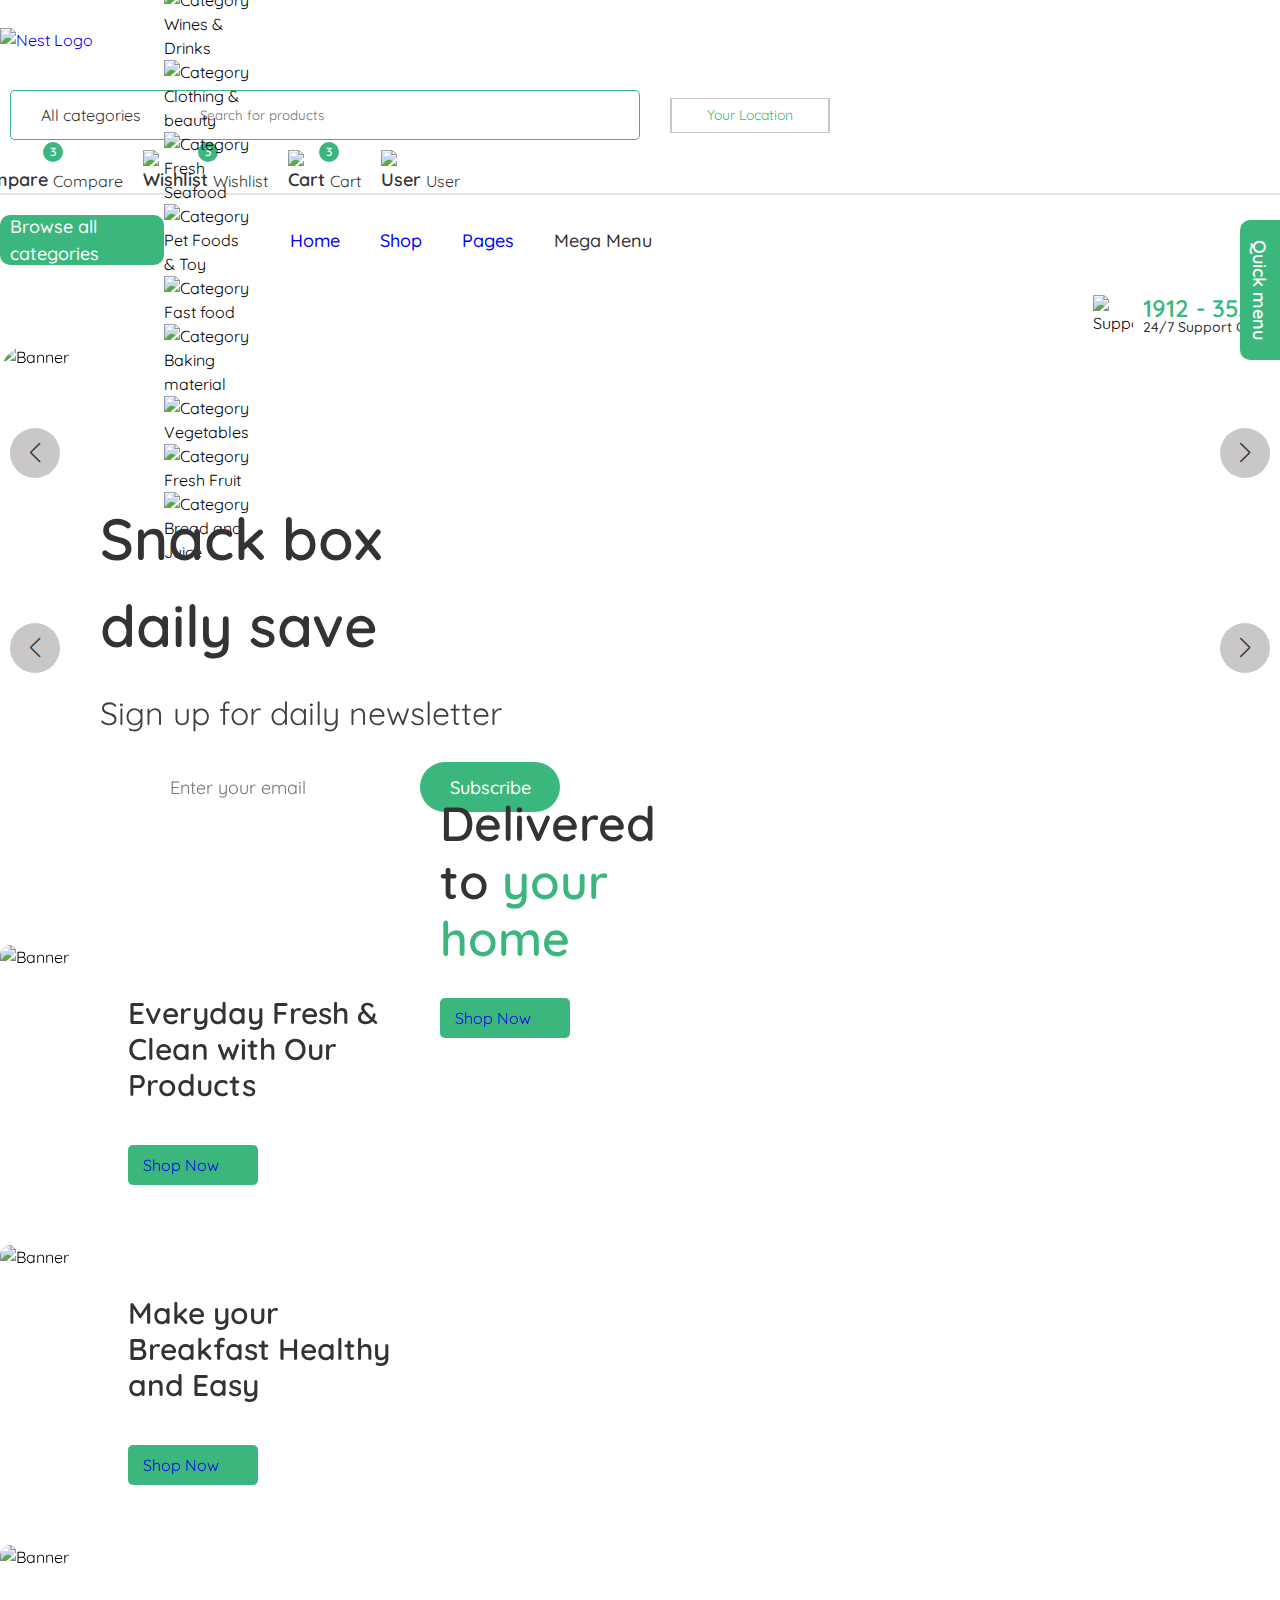
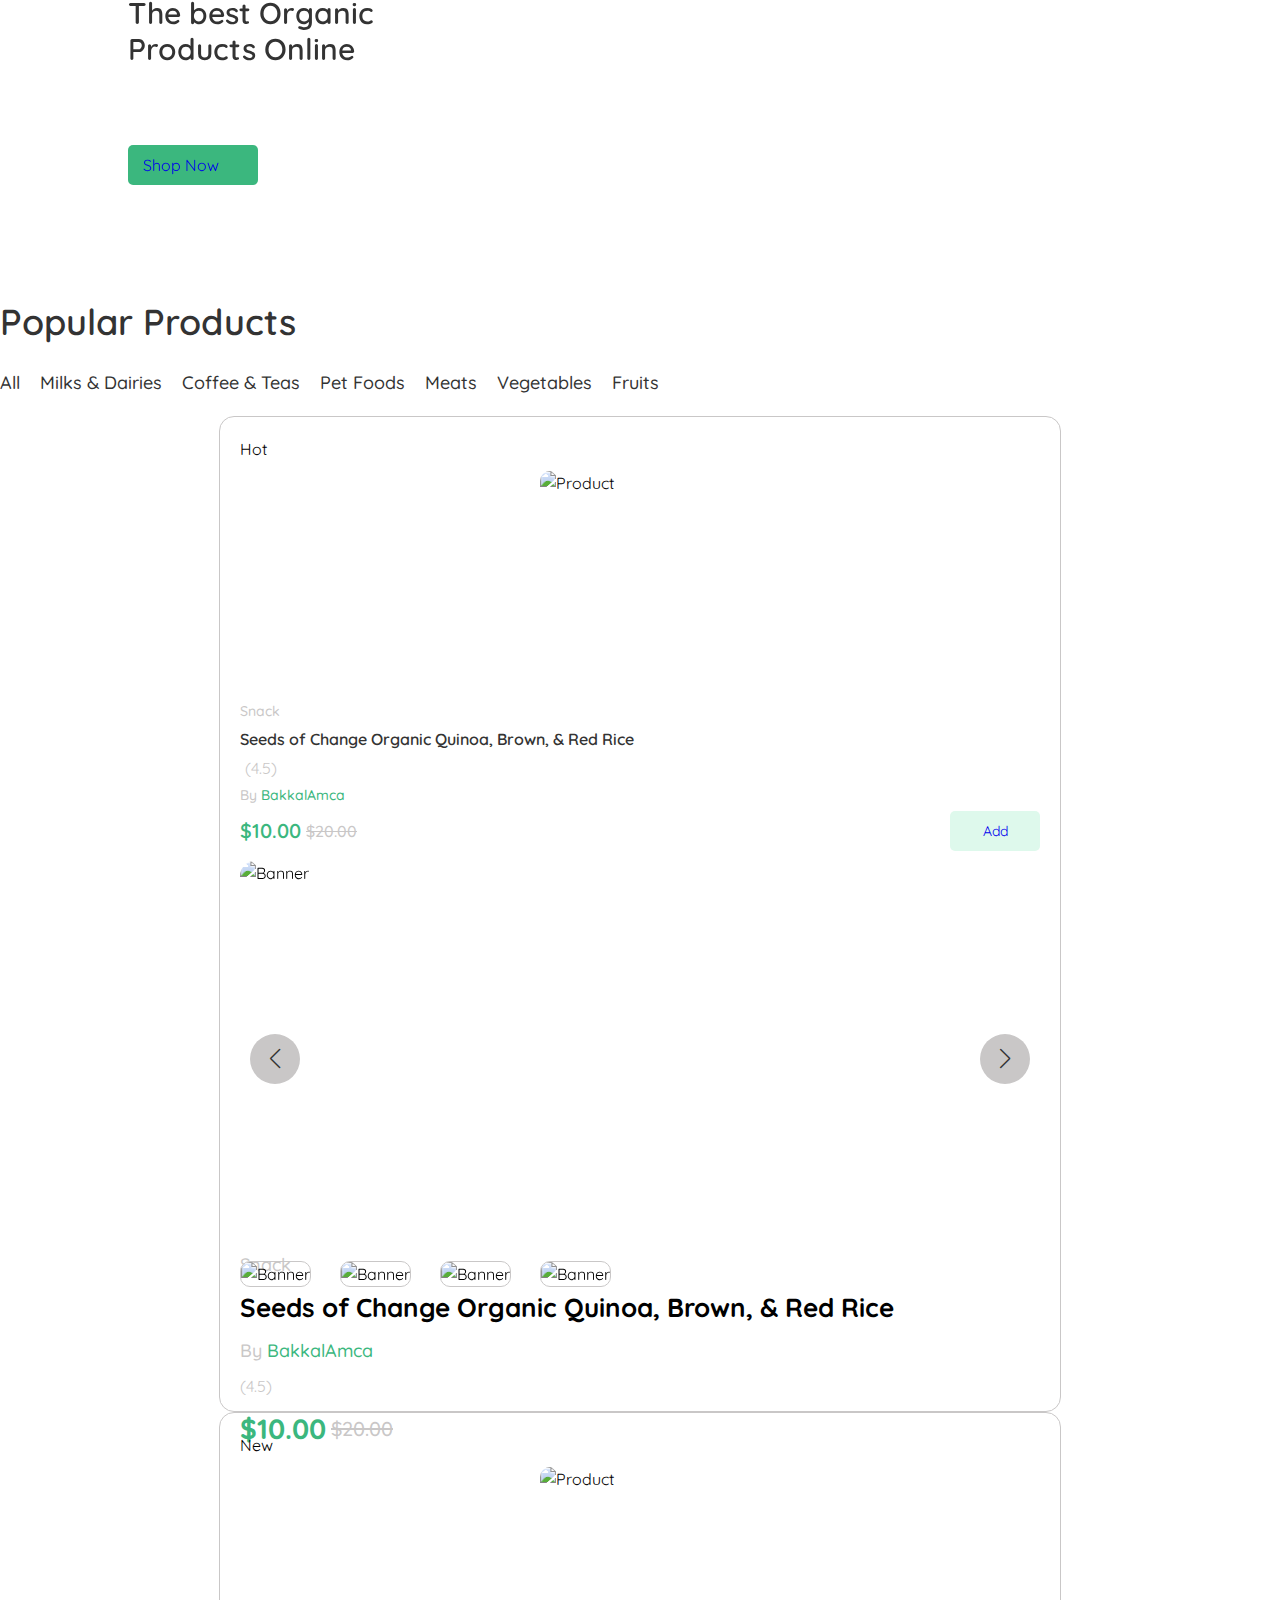
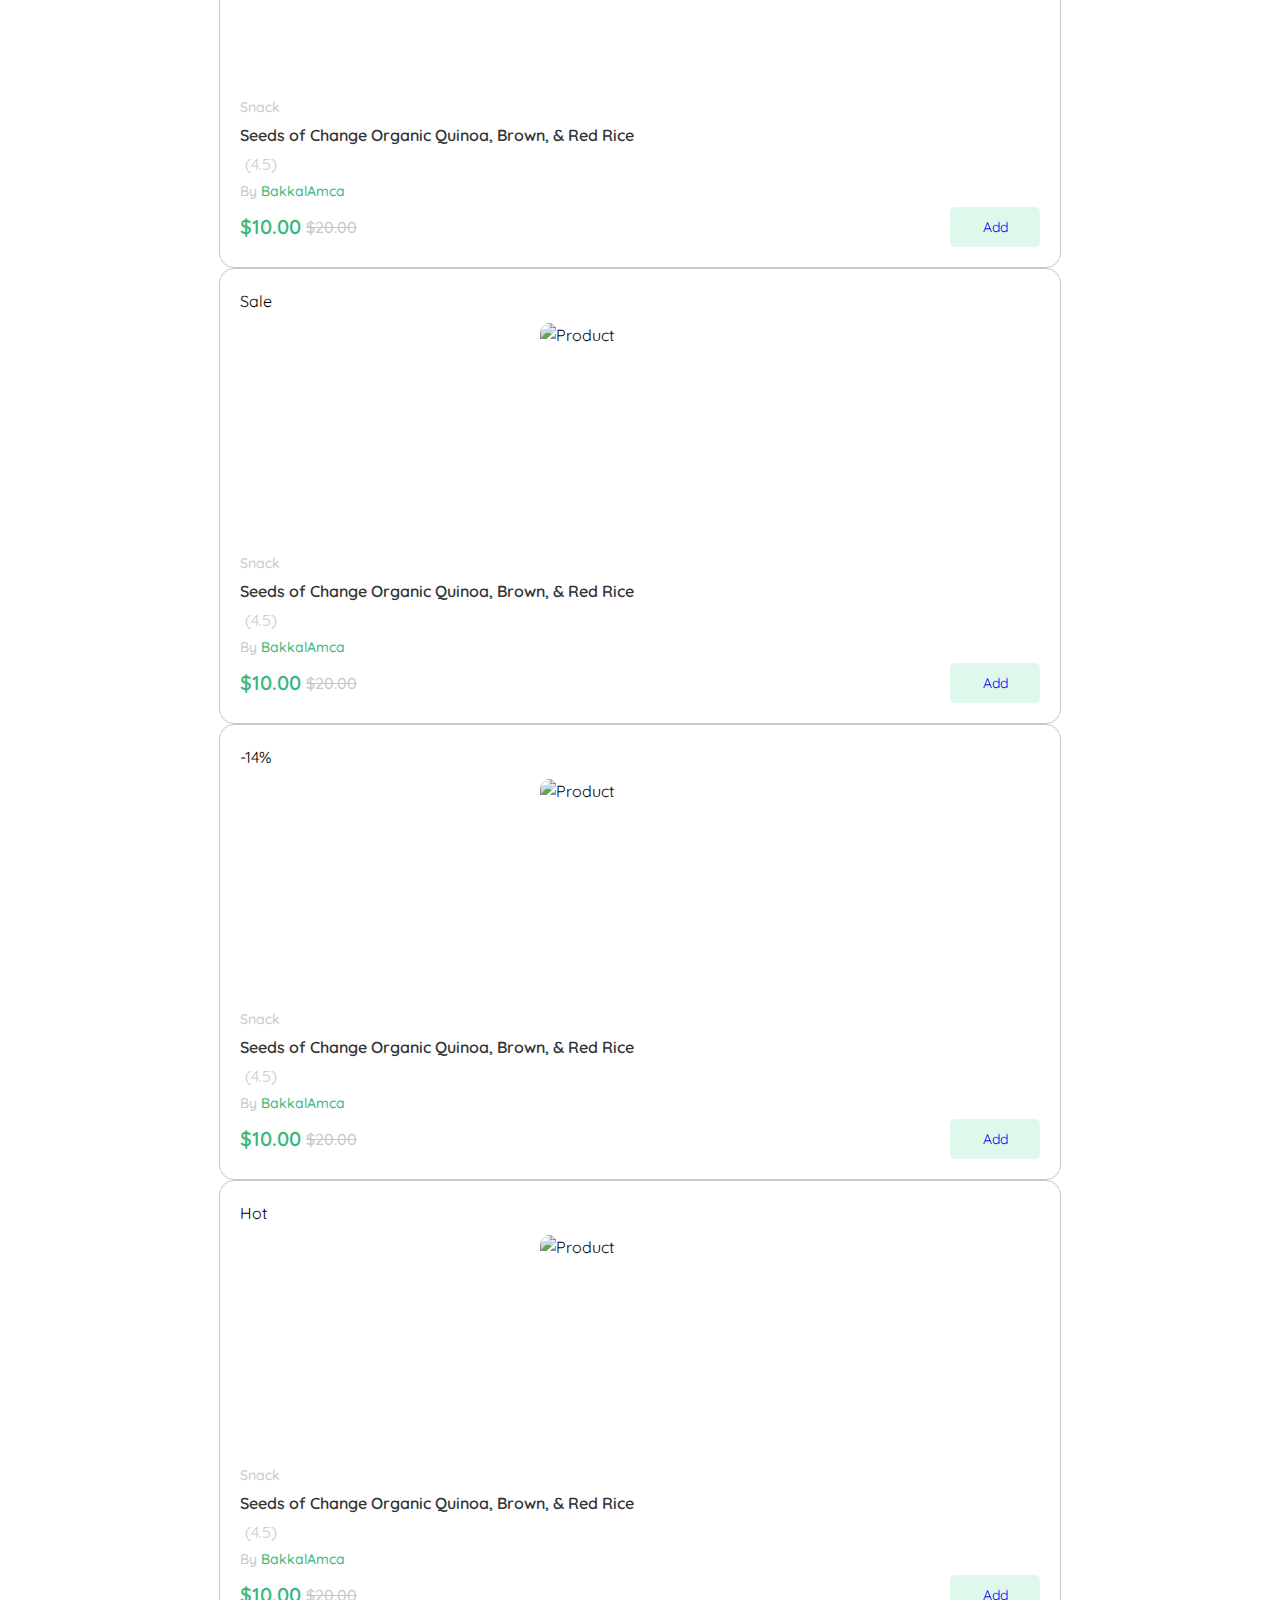
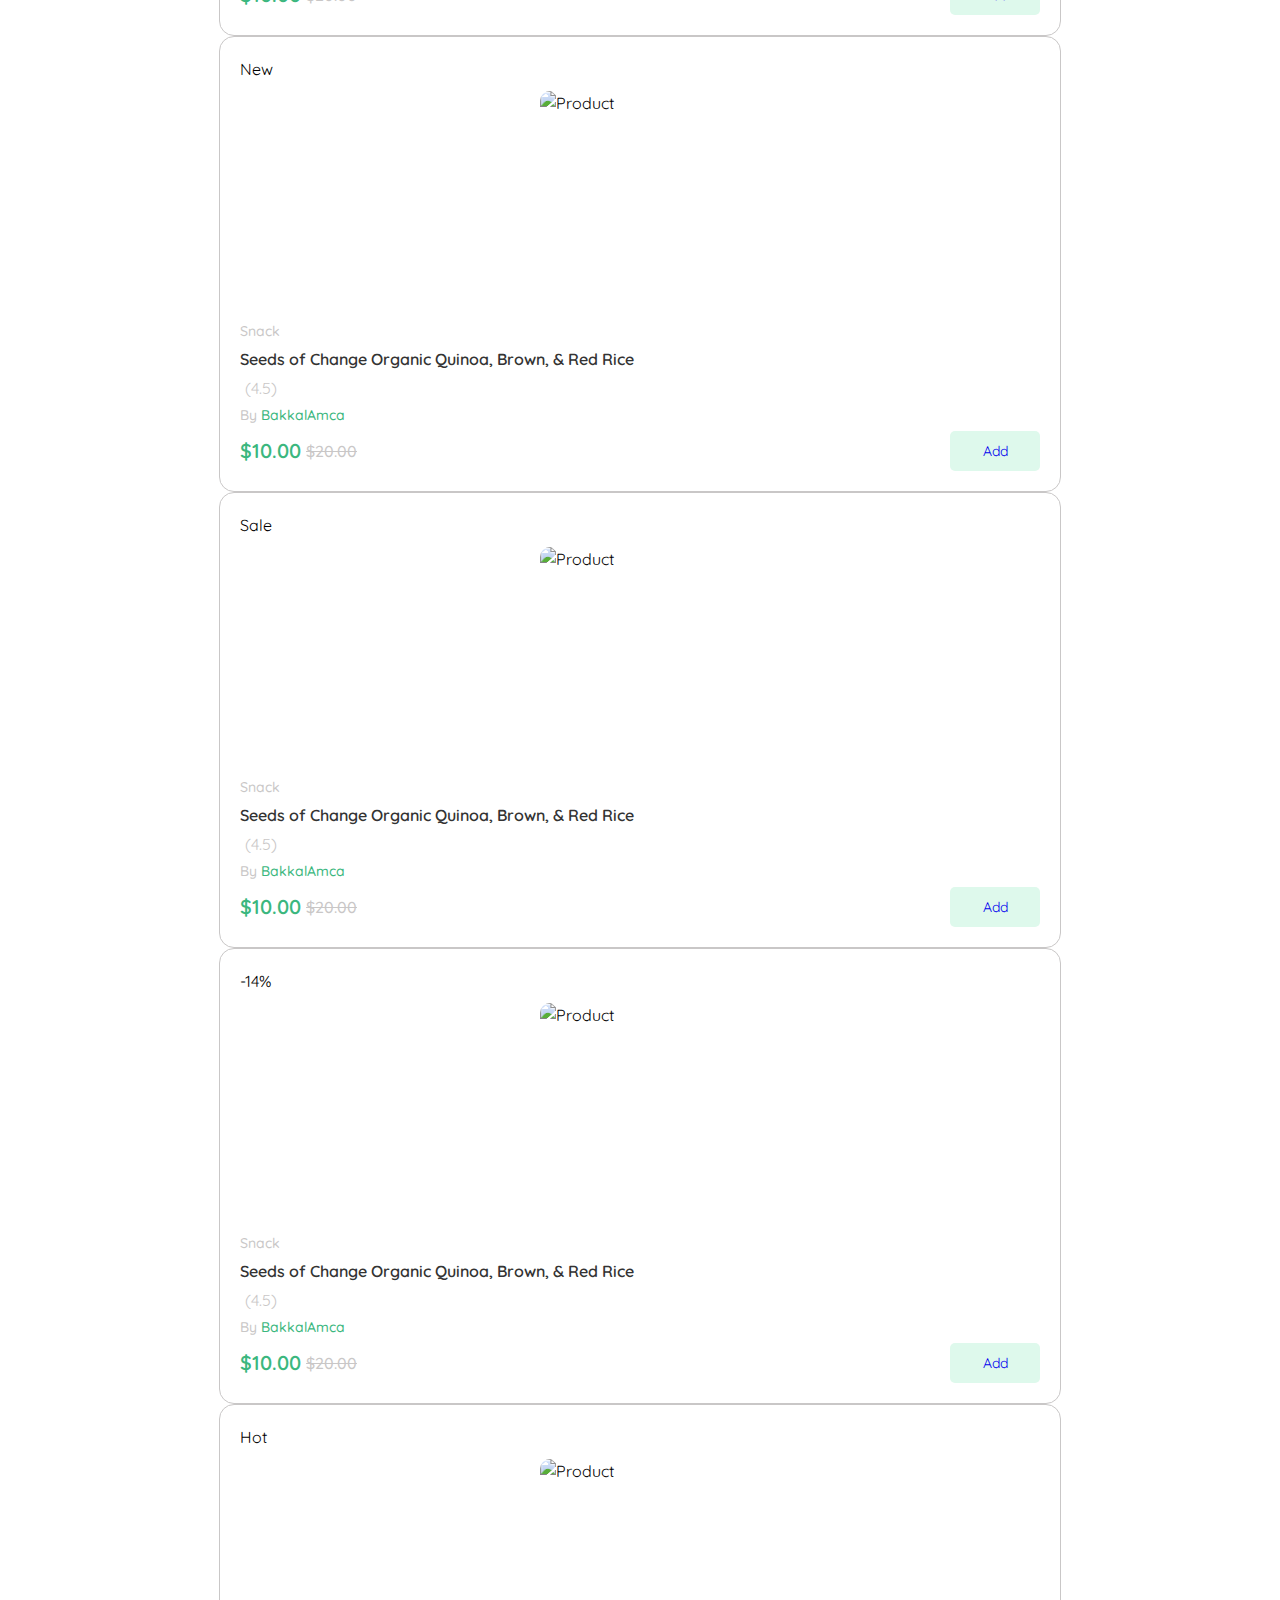
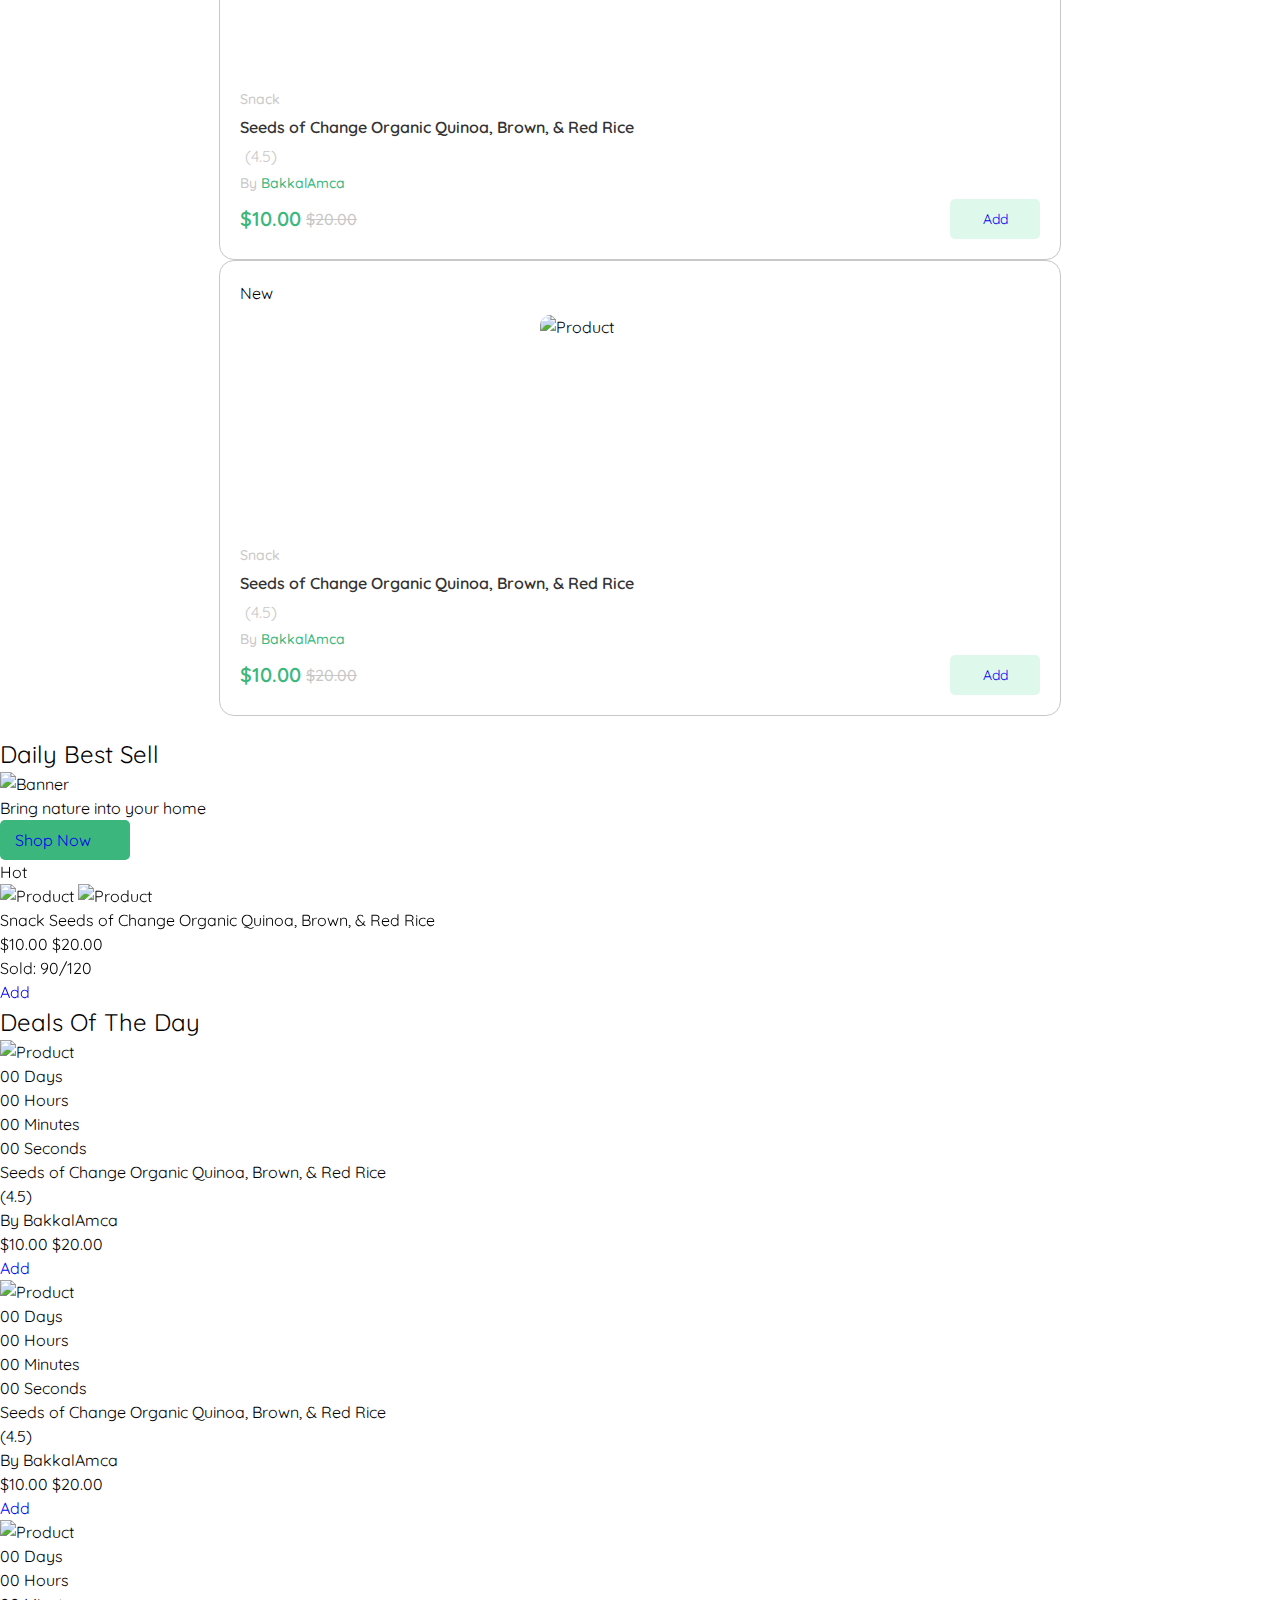
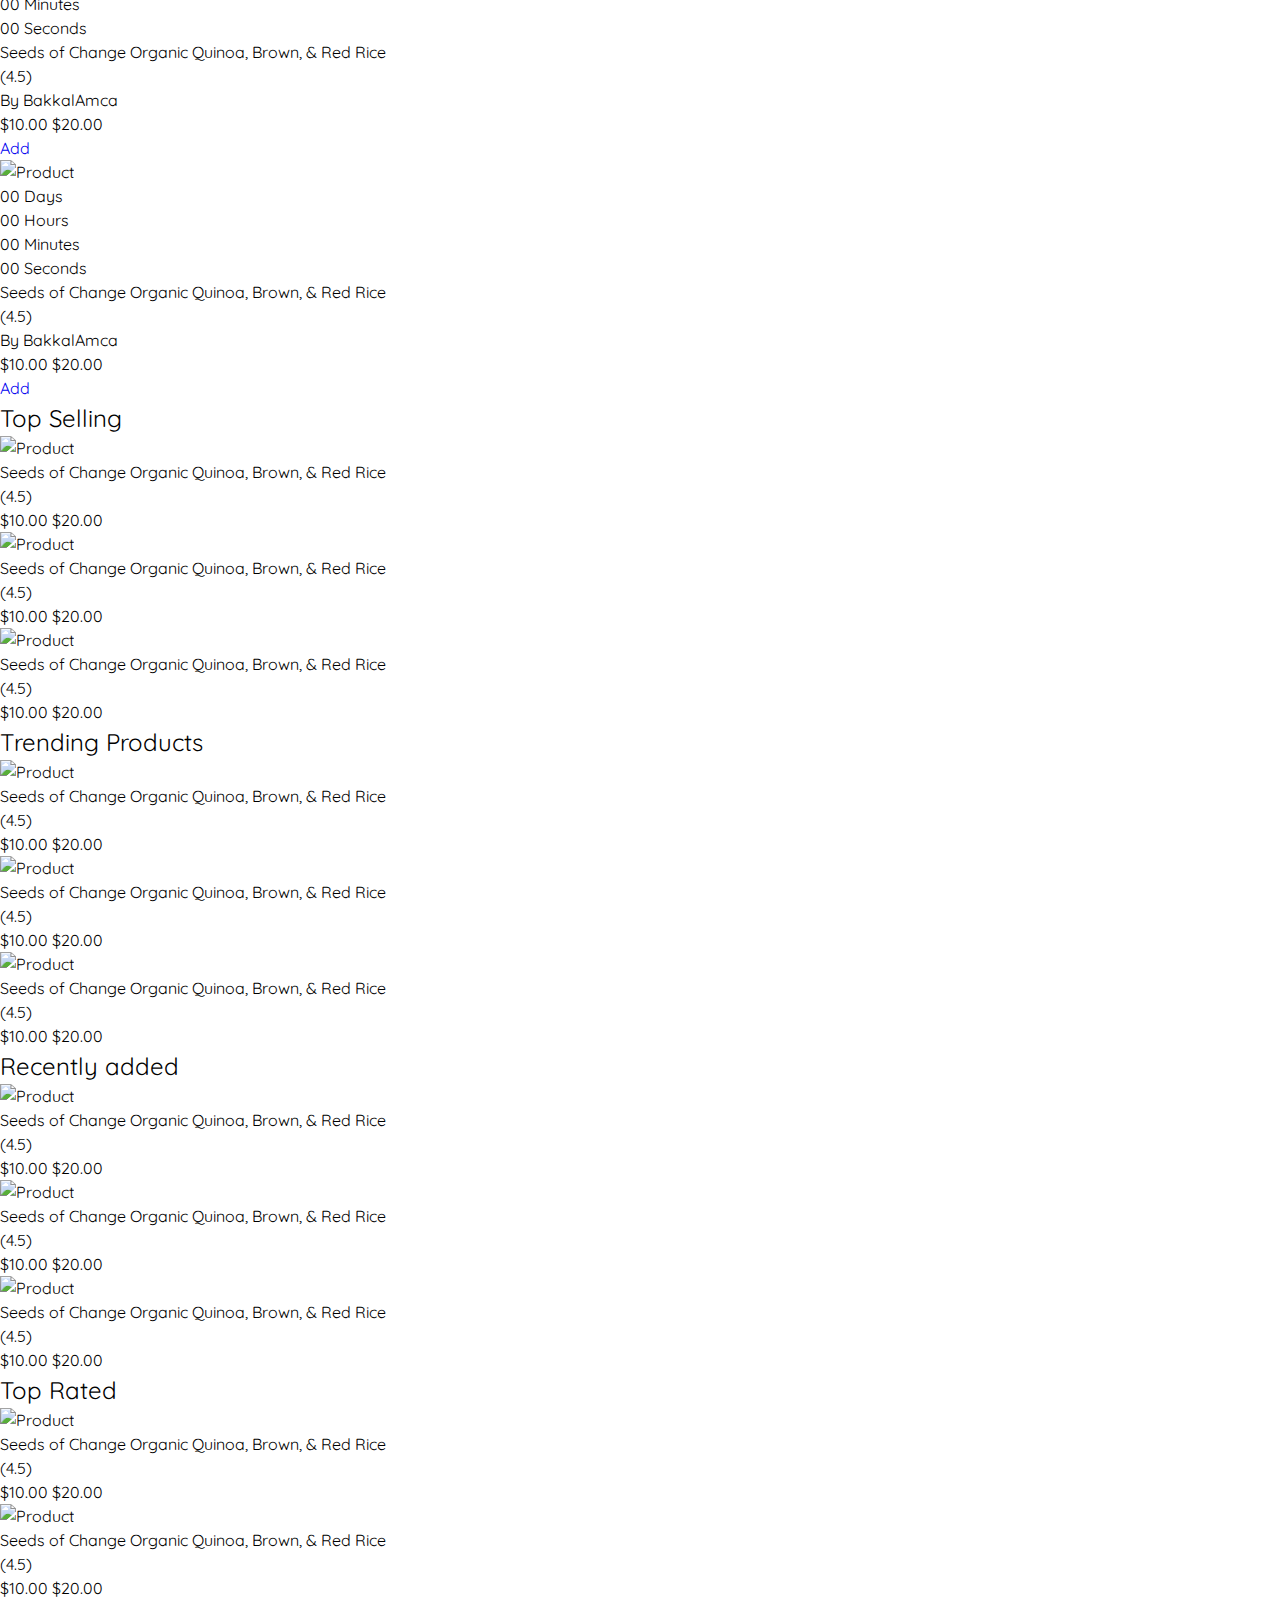
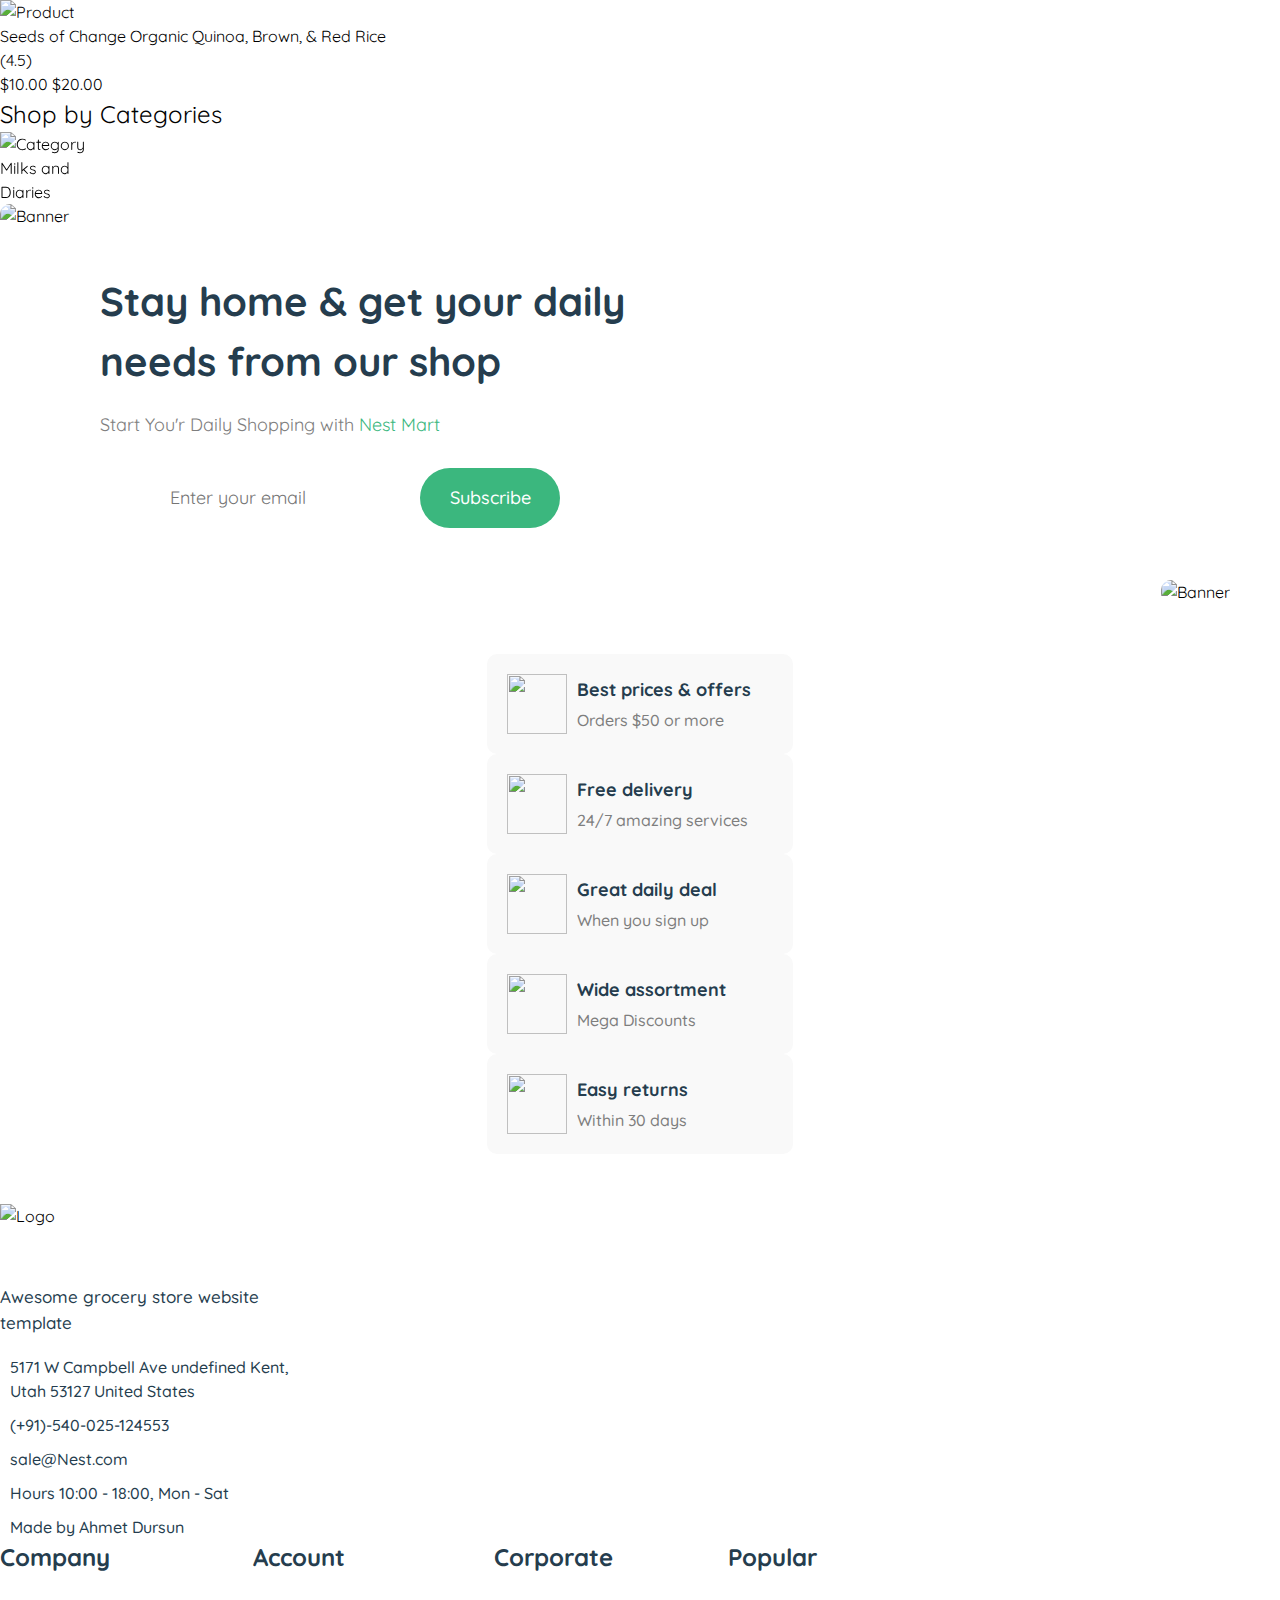
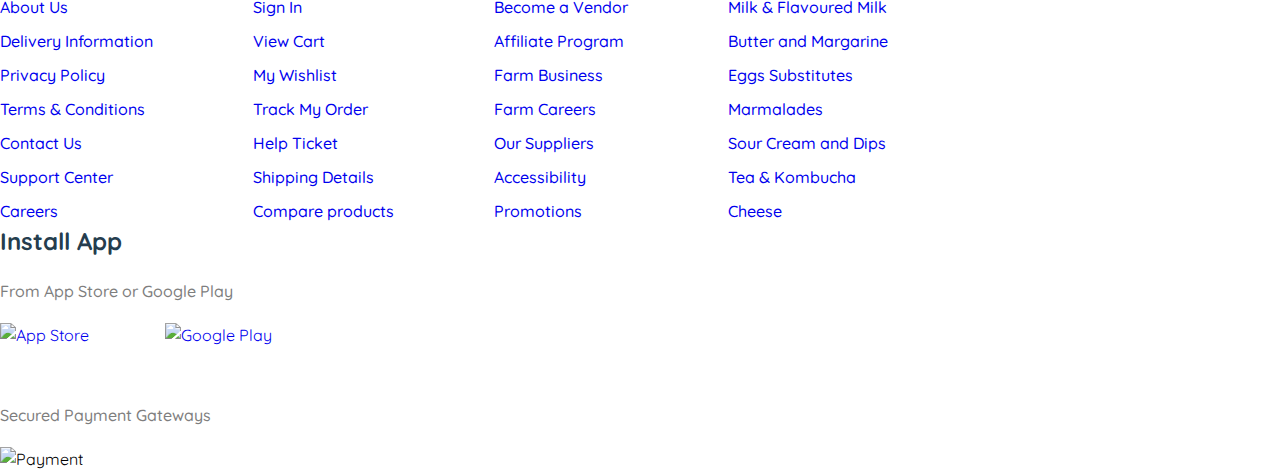
==== commit d0fdccb5: "Fixed minor bugs on megamenu and added Footer component." ====
--- a/index.html
+++ b/index.html
@@ -11,7 +11,7 @@
     </head>
     <body>
         <header>
-            <div class="container my-3">
+            <div class="container mt-3">
                 <div class="headerTop flex align-items-center">
                     <div class="navbarLeft">
                         <a href="index.html" class="navbarLogo">
@@ -48,10 +48,12 @@
                                 <i class="fa-solid fa-magnifying-glass"></i>
                             </button>
                         </div>
-                        <div class="navbarLocationButton">
-                            <i class="fas fa-map-marker-alt"></i>
-                            <span class="navbarLocationText">Your Location</span>
-                            <i class="fa-regular fas fas fa-chevron-down"></i>
+                        <div class="navbarLocation">
+                            <div class="navbarLocationButton">
+                                <i class="fas fa-map-marker-alt"></i>
+                                <span class="navbarLocationText">Your Location</span>
+                                <i class="fa-regular fas fas fa-chevron-down"></i>
+                            </div>
                             <div class="selectContent">
                                 <input type="text" class="selectInput">
                                 <ul class="selectList">
@@ -260,54 +262,6 @@
                         </div>
                         <div class="megamenu">
                             Mega Menu
-                            <div class="megaMenuContent">
-                                <div class="container-fluid row">
-                                    <div class="col-2 px-2 megamenuColumn">
-                                        <h3>Fruit & Vegetables</h3>
-                                        <ul>
-                                            <li>Meat & Poultry</li>
-                                            <li>Fresh Vegetables</li>
-                                            <li>Herbs & Seasonings</li>
-                                            <li>Cuts & Sprouts</li>
-                                            <li>Exotic Fruits & Veggies</li>
-                                            <li>Packaged Produce</li>
-                                        </ul>
-                                    </div>
-                                    <div class="col-2 px-2 megamenuColumn">
-                                        <h3>Breakfast & Dairy</h3>
-                                        <ul>
-                                            <li>Milk & Flavoured Milk</li>
-                                            <li>Butter and Margarine</li>
-                                            <li>Eggs Substitutes</li>
-                                            <li>Marmalades</li>
-                                            <li>Sour Cream</li>
-                                            <li>Cheese</li>
-                                        </ul>
-                                    </div>
-                                    <div class="col-2 px-2 megamenuColumn">
-                                        <h3>Meat & Seafood</h3>
-                                        <ul>
-                                            <li>Breakfast Sausage</li>
-                                            <li>Dinner Sausage</li>
-                                            <li>Chicken</li>
-                                            <li>Sliced Deli Meat</li>
-                                            <li>Wild Caught Fillets</li>
-                                            <li>Crab and Shellfish</li>
-                                        </ul>
-                                    </div>
-                                    <div class="col-6 megamenuColumnBanner">
-                                        <div class="megaMenuBanner">
-                                            <img src="assets/images/banner/banner-menu.png" alt="Banner">
-                                            <div class="megamenuBannerContent">
-                                                <span class="megamenuBannerTitle">HOT DEALS</span>
-                                                <span class="megamenuBannerSubtitle">Don't miss <br>Trending</span>
-                                                <span class="megamenuBannerDiscount">Save to 50%</span>
-                                                <a href="#" class="megamenuBannerButton">Shop Now</a>
-                                            </div>
-                                        </div>
-                                    </div>
-                                </div>
-                            </div>
                         </div>
                     </div>
                     <div class="navmenuRight">
@@ -316,12 +270,61 @@
                                 <img src="assets/images/theme/icons/icon-headphone.svg" alt="Support">
                             </div>
                             <div class="navmenuSupportContent">
-                                <span class="navmenuSupportNumber">1912 - 355</span>
+                                <span class="navmenuSupportNumber">1912 - 35.5</span>
                                 <span class="navmenuSupportText">24/7 Support Center</span>
+                            </div>
+                        </div>
+                    </div>
+                    <div class="megaMenuContent">
+                        <div class="container-fluid row">
+                            <div class="col-2 px-2 megamenuColumn">
+                                <h3>Fruit & Vegetables</h3>
+                                <ul>
+                                    <li>Meat & Poultry</li>
+                                    <li>Fresh Vegetables</li>
+                                    <li>Herbs & Seasonings</li>
+                                    <li>Cuts & Sprouts</li>
+                                    <li>Exotic Fruits & Veggies</li>
+                                    <li>Packaged Produce</li>
+                                </ul>
+                            </div>
+                            <div class="col-2 px-2 megamenuColumn">
+                                <h3>Breakfast & Dairy</h3>
+                                <ul>
+                                    <li>Milk & Flavoured Milk</li>
+                                    <li>Butter and Margarine</li>
+                                    <li>Eggs Substitutes</li>
+                                    <li>Marmalades</li>
+                                    <li>Sour Cream</li>
+                                    <li>Cheese</li>
+                                </ul>
+                            </div>
+                            <div class="col-2 px-2 megamenuColumn">
+                                <h3>Meat & Seafood</h3>
+                                <ul>
+                                    <li>Breakfast Sausage</li>
+                                    <li>Dinner Sausage</li>
+                                    <li>Chicken</li>
+                                    <li>Sliced Deli Meat</li>
+                                    <li>Wild Caught Fillets</li>
+                                    <li>Crab and Shellfish</li>
+                                </ul>
+                            </div>
+                            <div class="col-6 megamenuColumnBanner">
+                                <div class="megaMenuBanner">
+                                    <img src="assets/images/banner/banner-menu.png" alt="Banner">
+                                    <div class="megamenuBannerContent">
+                                        <span class="megamenuBannerTitle">HOT DEALS</span>
+                                        <span class="megamenuBannerSubtitle">Don't miss <br>Trending</span>
+                                        <span class="megamenuBannerDiscount">Save to 50%</span>
+                                        <a href="#" class="megamenuBannerButton">Shop Now</a>
+                                    </div>
+                                </div>
                             </div>
                         </div>
                     </div>
                 </div>
+
             </div>
         </section>
         <main>
@@ -448,7 +451,7 @@
                     <div class="popularProductsTabWrapper">
                         <div class="popularProductsTab active" id="products_all">
                             <div class="row row-gap-4 column-gap-0">
-                                <div class="col px-2">
+                                <div class="col-sm-2 col-md-4 col-lg col-xl">
                                     <div class="popularProductCard">
                                         <div class="popularProductCardBadgeHot">
                                             Hot
@@ -581,7 +584,7 @@
                                         </div>
                                     </div>
                                 </div>
-                                <div class="col px-2">
+                                <div class="col-sm-2 col-md-4 col-lg col-xl">
                                     <div class="popularProductCard">
                                         <div class="popularProductCardBadgeNew">
                                             New
@@ -630,7 +633,7 @@
                                         </div>
                                     </div>
                                 </div>
-                                <div class="col px-2">
+                                <div class="col-sm-2 col-md-4 col-lg col-xl">
                                     <div class="popularProductCard">
                                         <div class="popularProductCardBadgeSale">
                                             Sale
@@ -679,7 +682,7 @@
                                         </div>
                                     </div>
                                 </div>
-                                <div class="col px-2">
+                                <div class="col-sm-2 col-md-4 col-lg col-xl">
                                     <div class="popularProductCard">
                                         <div class="popularProductCardBadgeDiscount">
                                             -14%
@@ -728,7 +731,7 @@
                                         </div>
                                     </div>
                                 </div>
-                                <div class="col px-2">
+                                <div class="col-sm-2 col-md-4 col-lg col-xl">
                                     <div class="popularProductCard">
                                         <div class="popularProductCardBadgeHot">
                                             Hot
@@ -777,7 +780,7 @@
                                         </div>
                                     </div>
                                 </div>
-                                <div class="col px-2">
+                                <div class="col-sm-2 col-md-4 col-lg col-xl">
                                     <div class="popularProductCard">
                                         <div class="popularProductCardBadgeNew">
                                             New
@@ -826,7 +829,7 @@
                                         </div>
                                     </div>
                                 </div>
-                                <div class="col px-2">
+                                <div class="col-sm-2 col-md-4 col-lg col-xl">
                                     <div class="popularProductCard">
                                         <div class="popularProductCardBadgeSale">
                                             Sale
@@ -875,7 +878,7 @@
                                         </div>
                                     </div>
                                 </div>
-                                <div class="col px-2">
+                                <div class="col-sm-2 col-md-4 col-lg col-xl">
                                     <div class="popularProductCard">
                                         <div class="popularProductCardBadgeDiscount">
                                             -14%
@@ -924,7 +927,7 @@
                                         </div>
                                     </div>
                                 </div>
-                                <div class="col px-2">
+                                <div class="col-sm-2 col-md-4 col-lg col-xl">
                                     <div class="popularProductCard">
                                         <div class="popularProductCardBadgeHot">
                                             Hot
@@ -973,7 +976,7 @@
                                         </div>
                                     </div>
                                 </div>
-                                <div class="col px-2">
+                                <div class="col-sm-2 col-md-4 col-lg col-xl">
                                     <div class="popularProductCard">
                                         <div class="popularProductCardBadgeNew">
                                             New
@@ -1466,6 +1469,7 @@
                                             </div>
                                         </div>
                                     </div>
+
                                 </div>
                             </div>
                         </div>
@@ -1478,7 +1482,7 @@
                     </div>
                     <div class="dealsWrapper">
                         <div class="row row-gap-2">
-                            <div class="col-sm-12 col-md-6 col-lg-3 col-xl-3 px-2">
+                            <div class="col-sm-2 col-md-4 col-lg col-xl">
                                 <div class="dealsCard">
                                     <div class="dealsCardImage">
                                         <img src="assets/images/banner/banner-5.png" alt="Product">
@@ -1531,7 +1535,7 @@
                                     </div>
                                 </div>
                             </div>
-                            <div class="col-sm-12 col-md-6 col-lg-3 col-xl-3 px-2">
+                            <div class="col-sm-2 col-md-4 col-lg col-xl">
                                 <div class="dealsCard">
                                     <div class="dealsCardImage">
                                         <img src="assets/images/banner/banner-6.png" alt="Product">
@@ -1584,7 +1588,7 @@
                                     </div>
                                 </div>
                             </div>
-                            <div class="col-sm-12 col-md-6 col-lg-3 col-xl-3 px-2">
+                            <div class="col-sm-2 col-md-4 col-lg col-xl">
                                 <div class="dealsCard">
                                     <div class="dealsCardImage">
                                         <img src="assets/images/banner/banner-7.png" alt="Product">
@@ -1637,7 +1641,7 @@
                                     </div>
                                 </div>
                             </div>
-                            <div class="col-sm-12 col-md-6 col-lg-3 col-xl-3 px-2">
+                            <div class="col-sm-2 col-md-4 col-lg col-xl">
                                 <div class="dealsCard">
                                     <div class="dealsCardImage">
                                         <img src="assets/images/banner/banner-8.png" alt="Product">
@@ -2000,6 +2004,410 @@
                     </div>
                 </div>
             </section>
+            <section class="shopByCategory">
+                <div class="container my-5">
+                    <div class="shopByCategoryHeader">
+                        <h2 class="shopByCategoryTitle">Shop by Categories</h2>
+                        <div class="shopByCategorySliderNav">
+                            <div class="swiper-button-prev shopByCategorySliderPrev"></div>
+                            <div class="swiper-button-next shopByCategorySliderNext"></div>
+                        </div>
+                    </div>
+                    <div class="shopByCategoryWrapper">
+                        <div class="swiper swiperShopByCategory">
+                            <!-- Additional required wrapper -->
+                            <div class="swiper-wrapper">
+                                <!-- Slides -->
+                                <div class="swiper-slide slideShopByCategory">
+                                    <div class="shopByCategoryCard">
+                                        <div class="shopByCategoryCardImage">
+                                            <img src="assets/images/theme/icons/category-1.svg" alt="Category">
+                                        </div>
+                                        <div class="shopByCategoryCardTitle">
+                                            Milks and 
+                                            <br>
+                                            Diaries
+                                        </div>
+                                    </div>
+                                </div>
+                                <div class="swiper-slide slideShopByCategory">
+                                    <div class="shopByCategoryCard">
+                                        <div class="shopByCategoryCardImage">
+                                            <img src="assets/images/theme/icons/category-2.svg" alt="Category">
+                                        </div>
+                                        <div class="shopByCategoryCardTitle">
+                                            Milks and 
+                                            <br>
+                                            Diaries
+                                        </div>
+                                    </div>
+                                </div>
+                                <div class="swiper-slide slideShopByCategory">
+                                    <div class="shopByCategoryCard">
+                                        <div class="shopByCategoryCardImage">
+                                            <img src="assets/images/theme/icons/category-3.svg" alt="Category">
+                                        </div>
+                                        <div class="shopByCategoryCardTitle">
+                                            Milks and 
+                                            <br>
+                                            Diaries
+                                        </div>
+                                    </div>
+                                </div>
+                                <div class="swiper-slide slideShopByCategory">
+                                    <div class="shopByCategoryCard">
+                                        <div class="shopByCategoryCardImage">
+                                            <img src="assets/images/theme/icons/category-4.svg" alt="Category">
+                                        </div>
+                                        <div class="shopByCategoryCardTitle">
+                                            Milks and 
+                                            <br>
+                                            Diaries
+                                        </div>
+                                    </div>
+                                </div>
+                                <div class="swiper-slide slideShopByCategory">
+                                    <div class="shopByCategoryCard">
+                                        <div class="shopByCategoryCardImage">
+                                            <img src="assets/images/theme/icons/category-5.svg" alt="Category">
+                                        </div>
+                                        <div class="shopByCategoryCardTitle">
+                                            Milks and 
+                                            <br>
+                                            Diaries
+                                        </div>
+                                    </div>
+                                </div>
+                                <div class="swiper-slide slideShopByCategory">
+                                    <div class="shopByCategoryCard">
+                                        <div class="shopByCategoryCardImage">
+                                            <img src="assets/images/theme/icons/category-6.svg" alt="Category">
+                                        </div>
+                                        <div class="shopByCategoryCardTitle">
+                                            Milks and 
+                                            <br>
+                                            Diaries
+                                        </div>
+                                    </div>
+                                </div>
+                                <div class="swiper-slide slideShopByCategory">
+                                    <div class="shopByCategoryCard">
+                                        <div class="shopByCategoryCardImage">
+                                            <img src="assets/images/theme/icons/category-7.svg" alt="Category">
+                                        </div>
+                                        <div class="shopByCategoryCardTitle">
+                                            Milks and 
+                                            <br>
+                                            Diaries
+                                        </div>
+                                    </div>
+                                </div>
+                                <div class="swiper-slide slideShopByCategory">
+                                    <div class="shopByCategoryCard">
+                                        <div class="shopByCategoryCardImage">
+                                            <img src="assets/images/theme/icons/category-8.svg" alt="Category">
+                                        </div>
+                                        <div class="shopByCategoryCardTitle">
+                                            Milks and 
+                                            <br>
+                                            Diaries
+                                        </div>
+                                    </div>
+                                </div>
+                                <div class="swiper-slide slideShopByCategory">
+                                    <div class="shopByCategoryCard">
+                                        <div class="shopByCategoryCardImage">
+                                            <img src="assets/images/theme/icons/category-9.svg" alt="Category">
+                                        </div>
+                                        <div class="shopByCategoryCardTitle">
+                                            Milks and 
+                                            <br>
+                                            Diaries
+                                        </div>
+                                    </div>
+                                </div>
+                                <div class="swiper-slide slideShopByCategory">
+                                    <div class="shopByCategoryCard">
+                                        <div class="shopByCategoryCardImage">
+                                            <img src="assets/images/theme/icons/category-10.svg" alt="Category">
+                                        </div>
+                                        <div class="shopByCategoryCardTitle">
+                                            Milks and 
+                                            <br>
+                                            Diaries
+                                        </div>
+                                    </div>
+                                </div>
+
+                            </div>
+
+                        </div>
+                    </div>
+                </div>
+            </section>
+            <footer>
+                <div class="container my-5">
+                    <div class="footerNewsletterWrapper">
+                        <div class="footerNewsletterBackground">
+                            <img src="assets/images/banner/banner-10.png" alt="Banner">
+                            <div class="footerNewsBackgroundImage">
+                                <img src="assets/images/banner/banner-9.png" alt="Banner">
+                            </div>
+                            <div class="footerNewsletterContent">
+                                <div class="footerNewsletterHeader">
+                                    <h2 class="footerNewsletterTitle">Stay home & get your daily needs from our shop</h2>
+                                    <p class="footerNewsletterText">Start You'r Daily Shopping with <span> Nest Mart </span></p>
+                                </div>
+                                <div class="newsletterSubscribe">
+                                    <div class="newsletterSubscribeIcon">
+                                        <i class="fa-regular fa-paper-plane"></i>
+                                    </div>
+                                    <input type="text" class="newsletterSubscribeInput" placeholder="Enter your email">
+                                    <button class="newsletterSubscribeButton">Subscribe</button>
+                                </div>
+                            </div>
+                        </div>
+
+                    </div>
+                    <div class="footerCardsWrapper">
+                        <div class="row">
+                            <div class="col-sm-2 col-md-4 col-lg col-xl px-2">
+                                <div class="footerCard">
+                                    <div class="footerCardIcon">
+                                        <img src="assets\images\theme\icons\icon-1.svg" alt="">
+                                    </div>
+                                    <div class="footerCardContent">
+                                        <span class="footerCardTitle">Best prices & offers</span>
+                                        <span class="footerCardSubtitle">Orders $50 or more</span>
+                                    </div>
+                                </div>
+                            </div>
+                            <div class="col-sm-2 col-md-4 col-lg col-xl px-2">
+                                <div class="footerCard">
+                                    <div class="footerCardIcon">
+                                        <img src="assets\images\theme\icons\icon-2.svg" alt="">
+                                    </div>
+                                    <div class="footerCardContent">
+                                        <span class="footerCardTitle">Free delivery</span>
+                                        <span class="footerCardSubtitle">24/7 amazing services</span>
+                                    </div>
+                                </div>
+                            </div>
+                            <div class="col-sm-2 col-md-4 col-lg col-xl px-2">
+                                <div class="footerCard">
+                                    <div class="footerCardIcon">
+                                        <img src="assets\images\theme\icons\icon-3.svg" alt="">
+                                    </div>
+                                    <div class="footerCardContent">
+                                        <span class="footerCardTitle">Great daily deal</span>
+                                        <span class="footerCardSubtitle">When you sign up</span>
+                                    </div>
+                                </div>
+                            </div>
+                            <div class="col-sm-2 col-md-4 col-lg col-xl px-2">
+                                <div class="footerCard">
+                                    <div class="footerCardIcon">
+                                        <img src="assets\images\theme\icons\icon-4.svg" alt="">
+                                    </div>
+                                    <div class="footerCardContent">
+                                        <span class="footerCardTitle">Wide assortment</span>
+                                        <span class="footerCardSubtitle">Mega Discounts</span>
+                                    </div>
+                                </div>
+                            </div>
+                            <div class="col-sm-2 col-md-4 col-lg col-xl px-2">
+                                <div class="footerCard">
+                                    <div class="footerCardIcon">
+                                        <img src="assets\images\theme\icons\icon-5.svg" alt="">
+                                    </div>
+                                    <div class="footerCardContent">
+                                        <span class="footerCardTitle">Easy returns</span>
+                                        <span class="footerCardSubtitle">Within 30 days</span>
+                                    </div>
+                                </div>
+                            </div>
+                        </div>
+                    </div>
+                    <div class="footerMainWrapper">
+                        <div class="row gap-4">
+                            <div class="col-2 col-md-2 col-lg-2 col-sm-12 px-2">
+                                <div class="footerLeft">
+                                    <div class="footerLogo">
+                                        <img src="assets\images\theme\logo.svg" alt="Logo">
+                                    </div>
+                                    <span class="footerText">
+                                        Awesome grocery store website template
+                                    </span>
+                                    <div class="footerInfoList">
+                                        <div class="footerInfo">
+                                            <i class="fa-solid fa-location-dot"></i>
+                                            <span>
+                                                5171 W Campbell Ave undefined Kent, Utah 53127 United States
+                                            </span>
+                                        </div>
+                                        <div class="footerInfo">
+                                            <i class="fa-solid fa-headphones"></i>
+                                            <span>
+                                                (+91)-540-025-124553
+                                            </span>
+                                        </div>
+                                        <div class="footerInfo">
+                                            <i class="fa-regular fa-envelope"></i>
+                                            <span>
+                                                sale@Nest.com
+                                            </span>
+                                        </div>
+                                        <div class="footerInfo">
+                                            <i class="fa-regular fa-clock"></i>
+                                            <span>
+                                                Hours 10:00 - 18:00, Mon - Sat
+                                            </span>
+                                        </div>
+                                        <div class="footerInfo">
+                                            <i class="fa-regular fa-copyright"></i>
+                                            <span>Made by Ahmet Dursun</span>
+                                        </div>
+                                    </div>
+                                </div>
+                            </div>
+                            <div class="col-7 col-md-7 col-lg-7 col-sm-12 px-2">
+                                <div class="footerCenter">
+                                    <div class="footerCategories">
+                                        <div class="footerCategory">
+                                            <h3 class="footerCategoryTitle">Company</h3>
+                                            <ul class="footerCategoryList">
+                                                <li class="footerCategoryItem">
+                                                    <a href="#">About Us</a>
+                                                </li>
+                                                <li class="footerCategoryItem">
+                                                    <a href="#">Delivery Information</a>
+                                                </li>
+                                                <li class="footerCategoryItem">
+                                                    <a href="#">Privacy Policy</a>
+                                                </li>
+                                                <li class="footerCategoryItem">
+                                                    <a href="#">Terms & Conditions</a>
+                                                </li>
+                                                <li class="footerCategoryItem">
+                                                    <a href="#">Contact Us</a>
+                                                </li>
+                                                <li class="footerCategoryItem">
+                                                    <a href="#">Support Center</a>
+                                                </li>
+                                                <li class="footerCategoryItem">
+                                                    <a href="#">Careers</a>
+                                                </li>
+                                            </ul>
+                                        </div>
+                                        <div class="footerCategory">
+                                            <h3 class="footerCategoryTitle">Account</h3>
+                                            <ul class="footerCategoryList">
+                                                <li class="footerCategoryItem">
+                                                    <a href="#">Sign In</a>
+                                                </li>
+                                                <li class="footerCategoryItem">
+                                                    <a href="#">View Cart</a>
+                                                </li>
+                                                <li class="footerCategoryItem">
+                                                    <a href="#">My Wishlist</a>
+                                                </li>
+                                                <li class="footerCategoryItem">
+                                                    <a href="#">Track My Order</a>
+                                                </li>
+                                                <li class="footerCategoryItem">
+                                                    <a href="#">Help Ticket</a>
+                                                </li>
+                                                <li class="footerCategoryItem">
+                                                    <a href="#">Shipping Details</a>
+                                                </li>
+                                                <li class="footerCategoryItem">
+                                                    <a href="#">Compare products</a>
+                                                </li>
+                                            </ul>
+                                        </div>
+                                        <div class="footerCategory">
+                                            <h3 class="footerCategoryTitle">Corporate</h3>
+                                            <ul class="footerCategoryList">
+                                                <li class="footerCategoryItem">
+                                                    <a href="#">Become a Vendor</a>
+                                                </li>
+                                                <li class="footerCategoryItem">
+                                                    <a href="#">Affiliate Program</a>
+                                                </li>
+                                                <li class="footerCategoryItem">
+                                                    <a href="#">Farm Business</a>
+                                                </li>
+                                                <li class="footerCategoryItem">
+                                                    <a href="#">Farm Careers</a>
+                                                </li>
+                                                <li class="footerCategoryItem">
+                                                    <a href="#">Our Suppliers</a>
+                                                </li>
+                                                <li class="footerCategoryItem">
+                                                    <a href="#">Accessibility</a>
+                                                </li>
+                                                <li class="footerCategoryItem">
+                                                    <a href="#">Promotions</a>
+                                                </li>
+                                            </ul>
+                                        </div>
+                                        <div class="footerCategory">
+                                            <h3 class="footerCategoryTitle">Popular</h3>
+                                            <ul class="footerCategoryList">
+                                                <li class="footerCategoryItem">
+                                                    <a href="#">Milk & Flavoured Milk</a>
+                                                </li>
+                                                <li class="footerCategoryItem">
+                                                    <a href="#">Butter and Margarine</a>
+                                                </li>
+                                                <li class="footerCategoryItem">
+                                                    <a href="#">Eggs Substitutes</a>
+                                                </li>
+                                                <li class="footerCategoryItem">
+                                                    <a href="#">Marmalades</a>
+                                                </li>
+                                                <li class="footerCategoryItem">
+                                                    <a href="#">Sour Cream and Dips</a>
+                                                </li>
+                                                <li class="footerCategoryItem">
+                                                    <a href="#">Tea & Kombucha</a>
+                                                </li>
+                                                <li class="footerCategoryItem">
+                                                    <a href="#">Cheese</a>
+                                                </li>
+                                            </ul>
+                                        </div>
+                                    </div>
+                                </div>
+                            </div>
+                            <div class="col-2 col-md-2 col-lg-2 col-sm-12 px-2">
+                                <div class="footerRight">
+                                    <div class="footerPromotions">
+                                        <div class="footerAppPromotion">
+                                            <h3 class="footerAppPromotionTitle">Install App</h3>
+                                            <span class="footerAppPromotionSubtitle">From App Store or Google Play</span>
+                                            <div class="footerAppPromotionLinks">
+                                                <a href="#" class="footerAppPromotionLink">
+                                                    <img src="assets\images\theme\app-store.jpg" alt="App Store">
+                                                </a>
+                                                <a href="#" class="footerAppPromotionLink">
+                                                    <img src="assets\images\theme\google-play.jpg" alt="Google Play">
+                                                </a>
+                                            </div>
+                                        </div>
+                                        <div class="footerPayments">
+                                            <span class="footerPaymentsText">Secured Payment Gateways</span>
+                                            <div class="footerPaymentsImage">
+                                                <img src="assets\images\theme\payment-method.png" alt="Payment">
+                                            </div>
+                                        </div>
+                                    </div>
+                                </div>
+                            </div>
+                        </div>
+                    </div>
+                </div>
+            </footer>
         </main>
 
         <div class="sidePopup">
@@ -2038,26 +2446,72 @@
             $(document).ready(function() {
                 var navbar = $(".navmenu");
                 var sticky = navbar.offset().top;
-
+            
+                // Sticky Navbar
                 $(window).scroll(function() {
                     if ($(window).scrollTop() >= sticky) {
-                    navbar.addClass("sticky");
+                        navbar.addClass("sticky");
                     } else {
-                    navbar.removeClass("sticky");
+                        navbar.removeClass("sticky");
+                    }
+                });
+            
+                // Dropdown toggles
+                $(".navbarSearchSelectButton").click(function(event) {
+                    $(".selectContent").eq(0).toggleClass("active");
+                    event.stopPropagation();
+                    $(".selectContent").not(":eq(0)").removeClass("active");
+                    $(".categoryDropdownContent").removeClass("active");
+                });
+            
+                $(".navbarLocationButton").click(function(event) {
+                    $(".selectContent").eq(1).toggleClass("active");
+                    event.stopPropagation();
+                    $(".selectContent").not(":eq(1)").removeClass("active");
+                    $(".categoryDropdownContent").removeClass("active");
+                });
+            
+                $(".allCategoriesButton").click(function(event) {
+                    $(".categoryDropdownContent").toggleClass("active");
+                    event.stopPropagation();
+                    $(".selectContent").removeClass("active");
+                });
+            
+                // Close dropdowns when clicking outside
+                $(document).click(function(event) {
+                    // Close search select dropdown
+                    if (!$(event.target).closest('.navbarSearchSelectButton, .selectContent').length) {
+                        $(".selectContent").eq(0).removeClass("active");
+                    }
+                    // Close location dropdown
+                    if (!$(event.target).closest('.navbarLocationButton, .selectContent').length) {
+                        $(".selectContent").eq(1).removeClass("active");
+                    }
+                    // Close all categories dropdown
+                    if (!$(event.target).closest('.allCategoriesButton, .categoryDropdownContent').length) {
+                        $(".categoryDropdownContent").removeClass("active");
                     }
                 });
 
-                $(".navbarSearchSelectButton").click(function() {
-                    $(".selectContent").eq(0).toggleClass("active");
-                });
-                $(".navbarLocationButton").click(function() {
-                    $(".selectContent").eq(1).toggleClass("active");
-                });
-
-                $(".allCategoriesButton").click(function() {
-                    $(".categoryDropdownContent").toggleClass("active");
-                });
+                var $megaMenu = $('.megamenu');
+                var $megaMenuContent = $('.megaMenuContent');
+            
+                function toggleMenu(show) {
+                    $megaMenuContent.stop(true, true).css('display', show ? 'flex' : 'none');
+                }
+            
+                $megaMenu.add($megaMenuContent).hover(
+                    function() { toggleMenu(true); },  // Show menu
+                    function() { 
+                        setTimeout(function() {
+                            if (!$megaMenu.is(':hover') && !$megaMenuContent.is(':hover')) {
+                                toggleMenu(false);  // Hide menu
+                            }
+                        }, 35.5);  // Short delay to avoid flickering
+                    }
+                );
             });
+            
 
             function activatProductTab(tabName, tabItem) {
                     $(".popularProductsTab").addClass("hiddenTab");
@@ -2076,7 +2530,3 @@
         <script src="https://cdn.jsdelivr.net/npm/bootstrap@5.3.2/dist/js/bootstrap.bundle.min.js" integrity="sha384-C6RzsynM9kWDrMNeT87bh95OGNyZPhcTNXj1NW7RuBCsyN/o0jlpcV8Qyq46cDfL" crossorigin="anonymous"></script>
     </body>
 </html>
-
-
-
-
--- a/assets/css/main.css
+++ b/assets/css/main.css
@@ -1,7 +1,8 @@
 @import url("./base.css");
 @import url("./components/buttons.css");
 @import url("./reset.css");
-@import url('https://fonts.googleapis.com/css2?family=Lato:ital,wght@0,100;0,300;0,400;0,700;0,900;1,100;1,300;1,400;1,700;1,900&display=swap');
+@import url('https://fonts.googleapis.com/css2?family=Quicksand:wght@300..700&display=swap');
+
 
 /* Components */
 @import url("./components/buttons.css");
@@ -16,8 +17,18 @@
 @import url("./components/categoryDropdown.css");
 @import url("./components/sliderMain.css");
 @import url("./components/badges.css");
+@import url("./components/popularProductModal.css");
 
 
 /* Pages */
 @import url("./pages/index.css");
-@import url("./pages/popularProductsSection.css");+@import url("./pages/popularProductsSection.css");
+
+/* Sections */
+@import url("./sections/dailyBestSell.css");
+@import url("./sections/deals.css");
+@import url("./sections/topRated.css");
+@import url("./sections/shopByCategory.css");
+
+/* Mobile */
+@import url("./mobile/mobileMain.css");